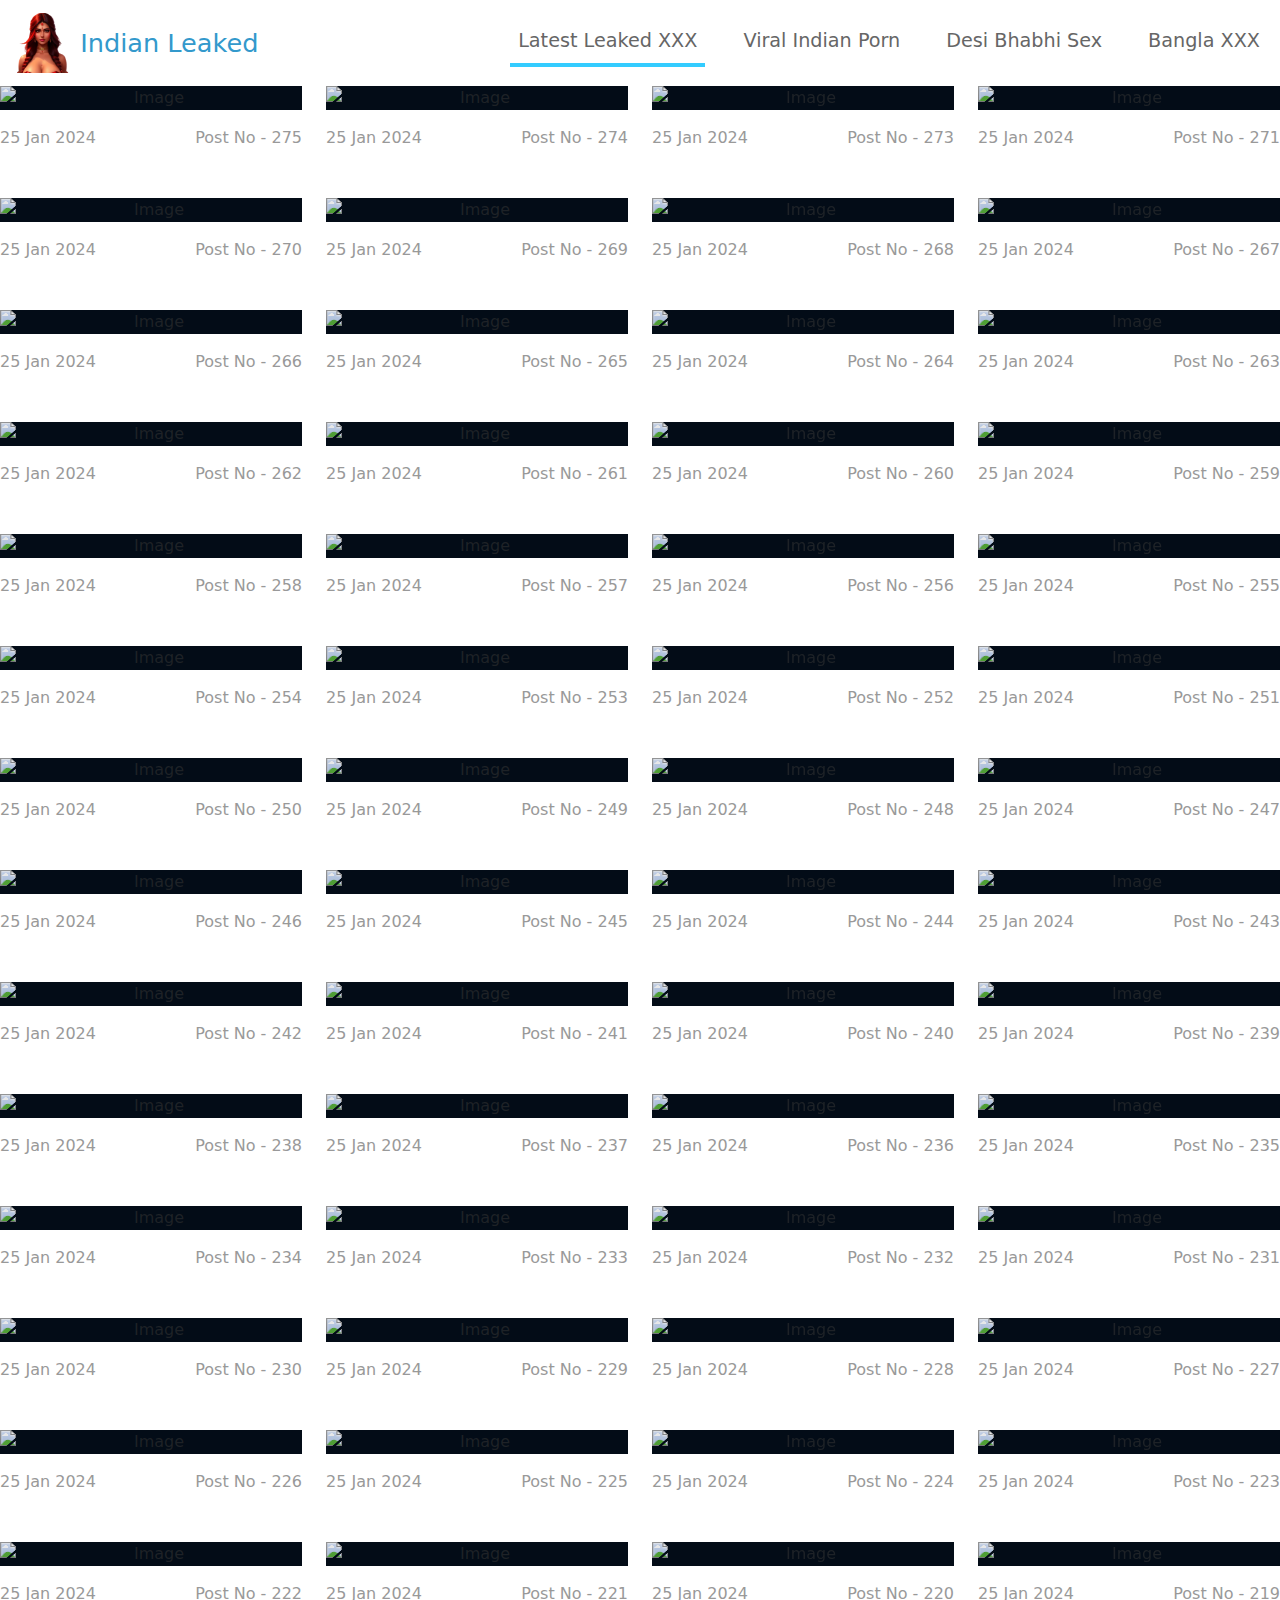
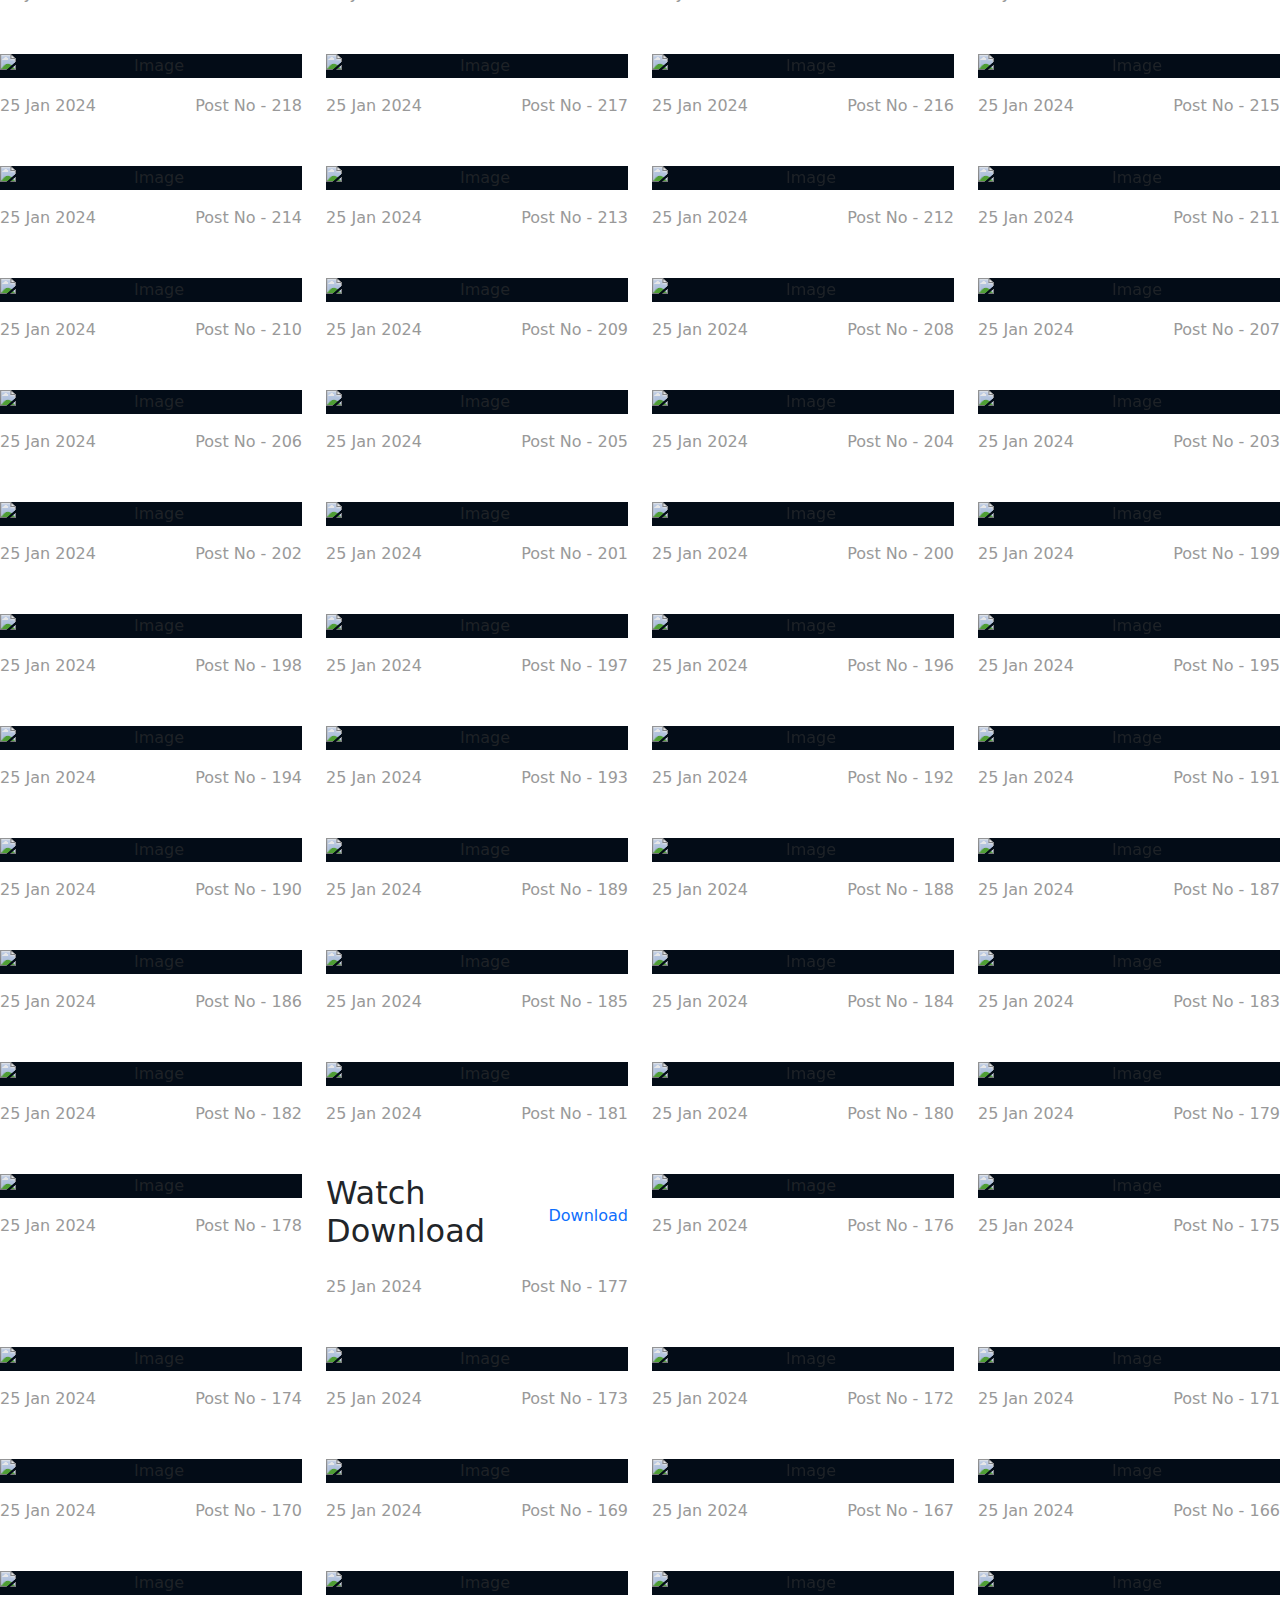
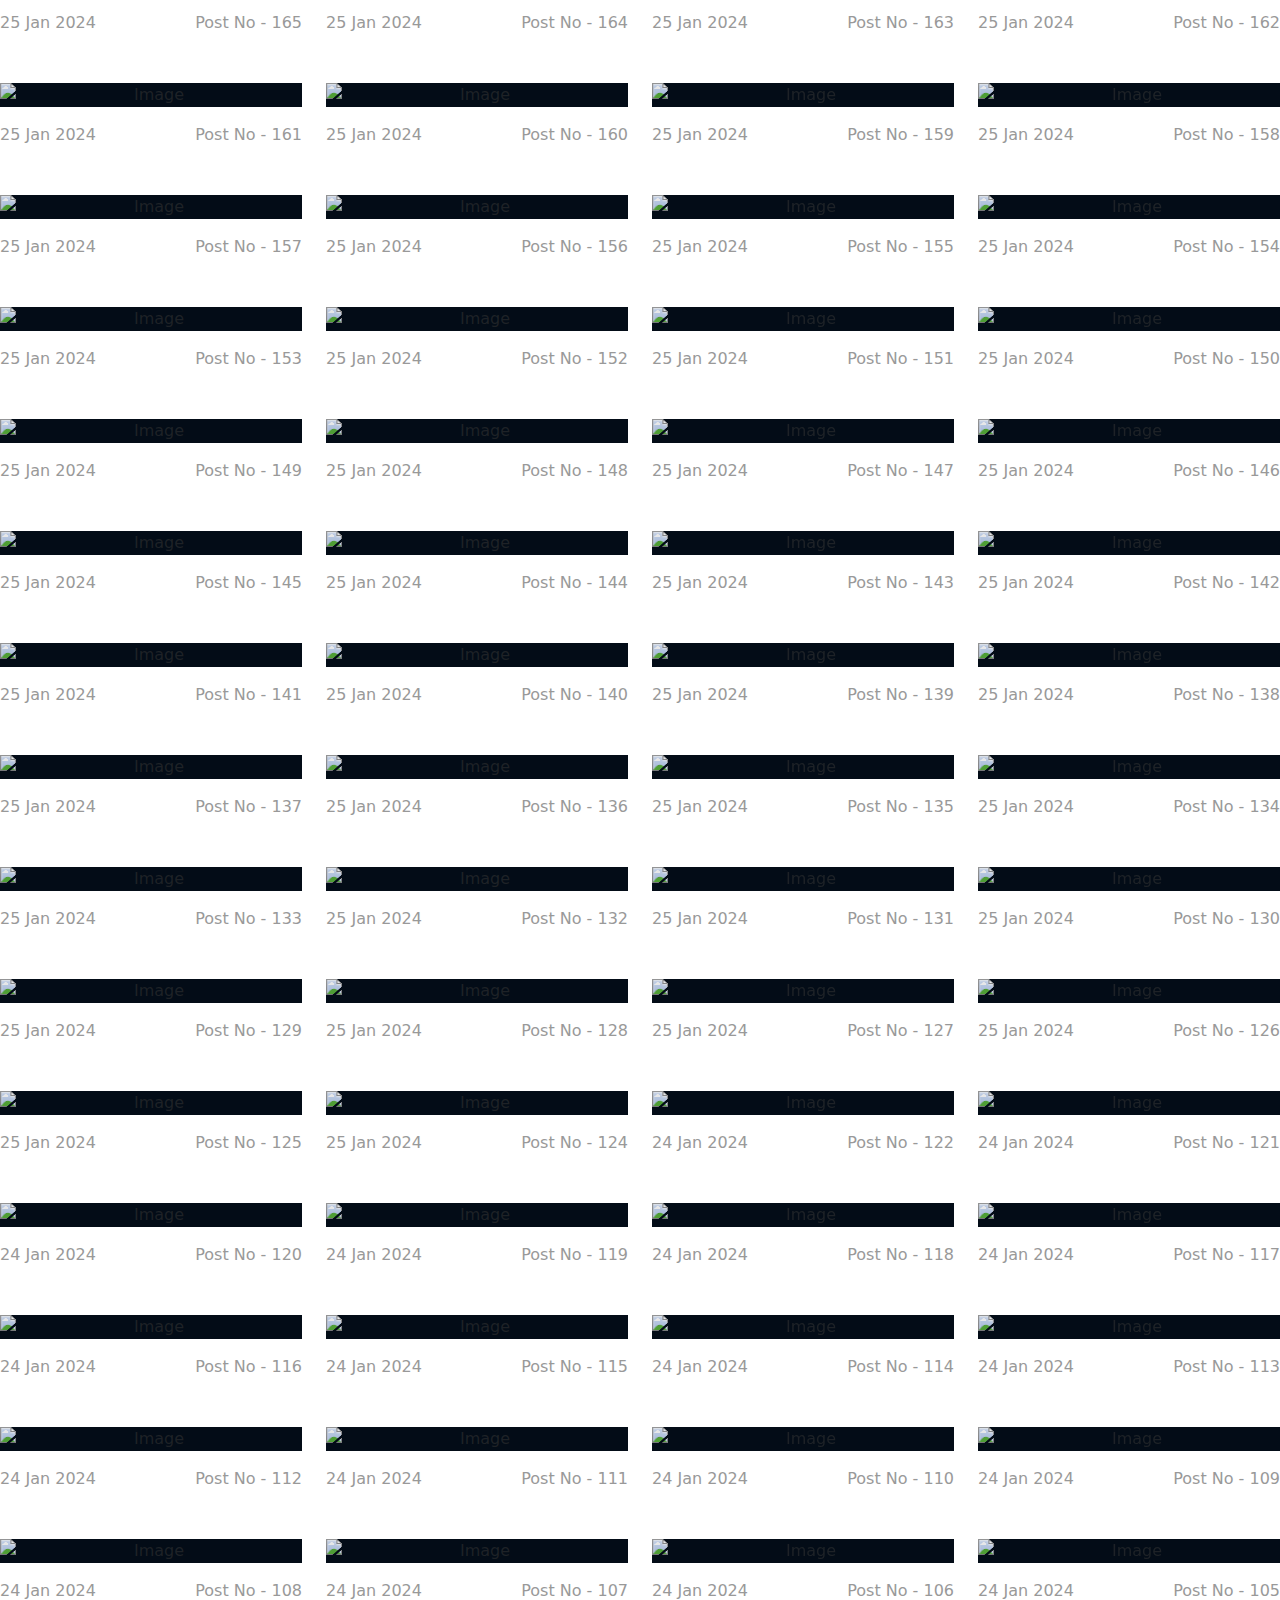
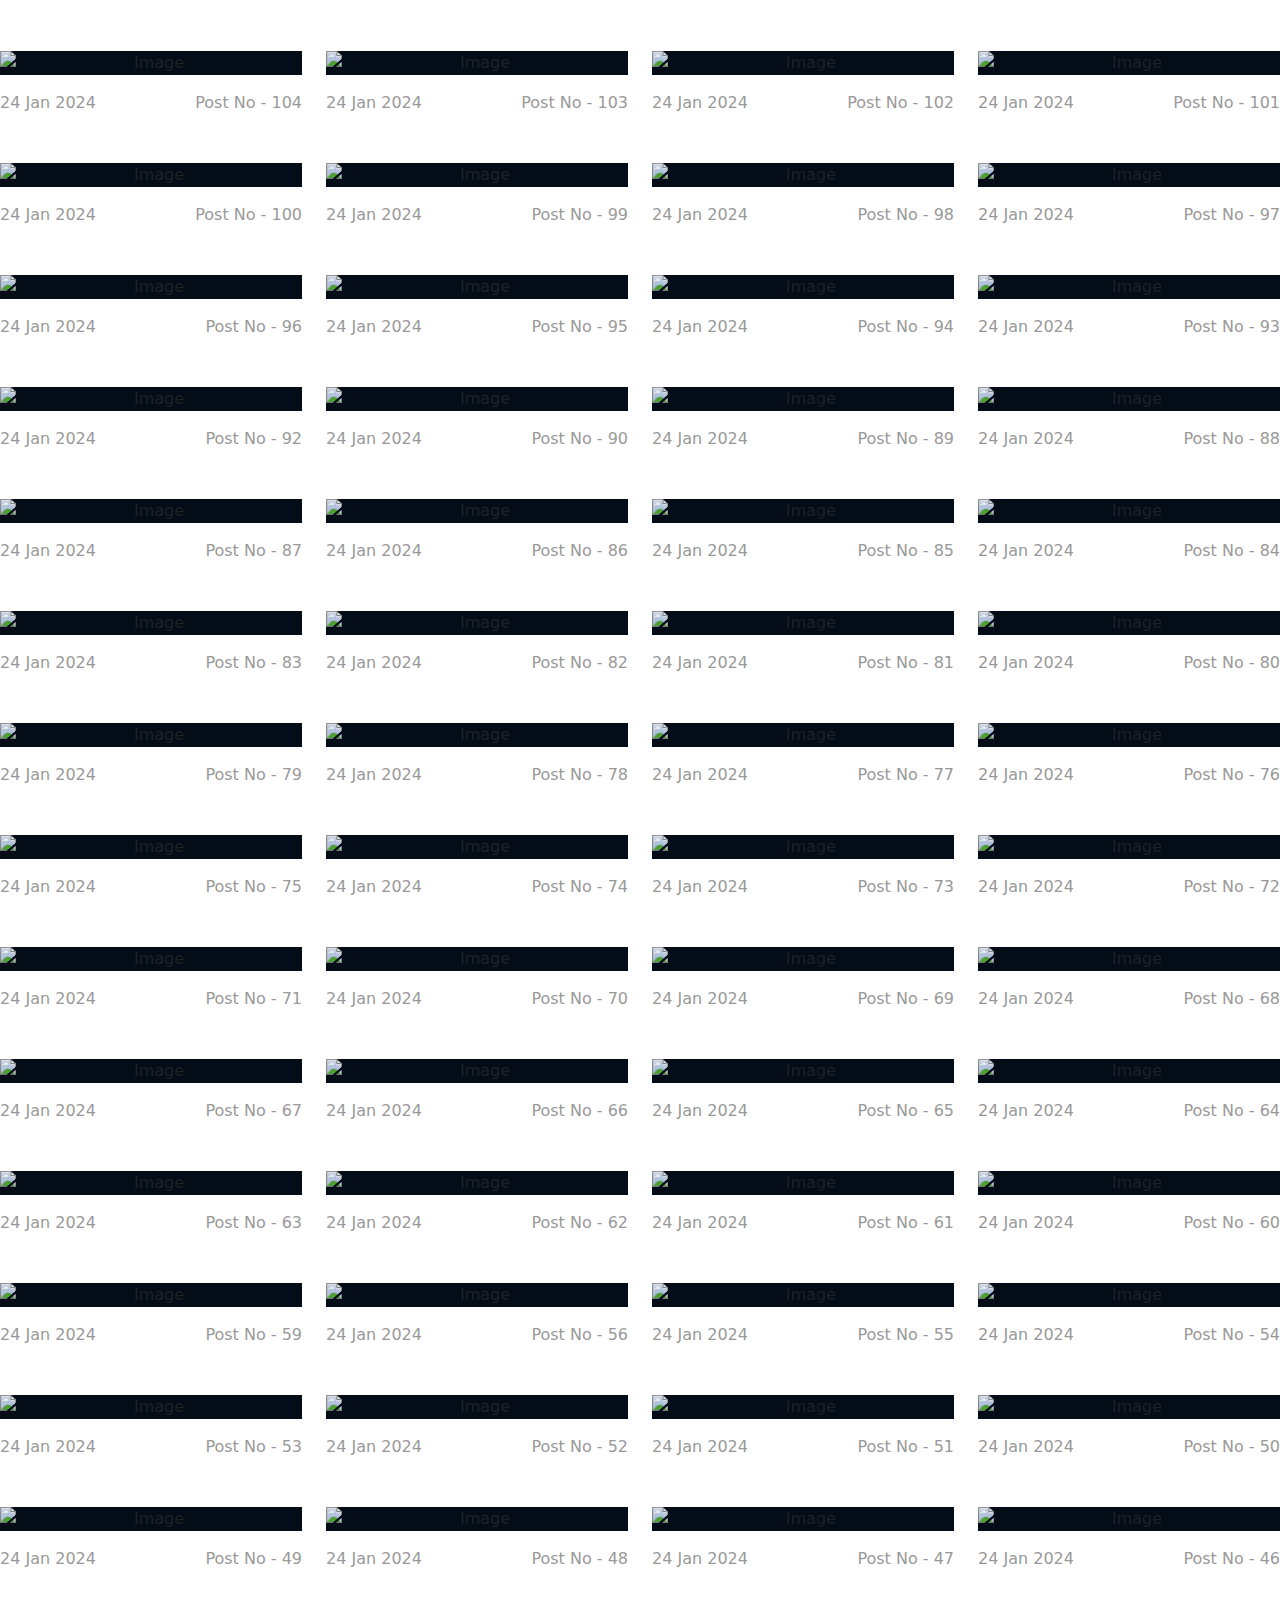
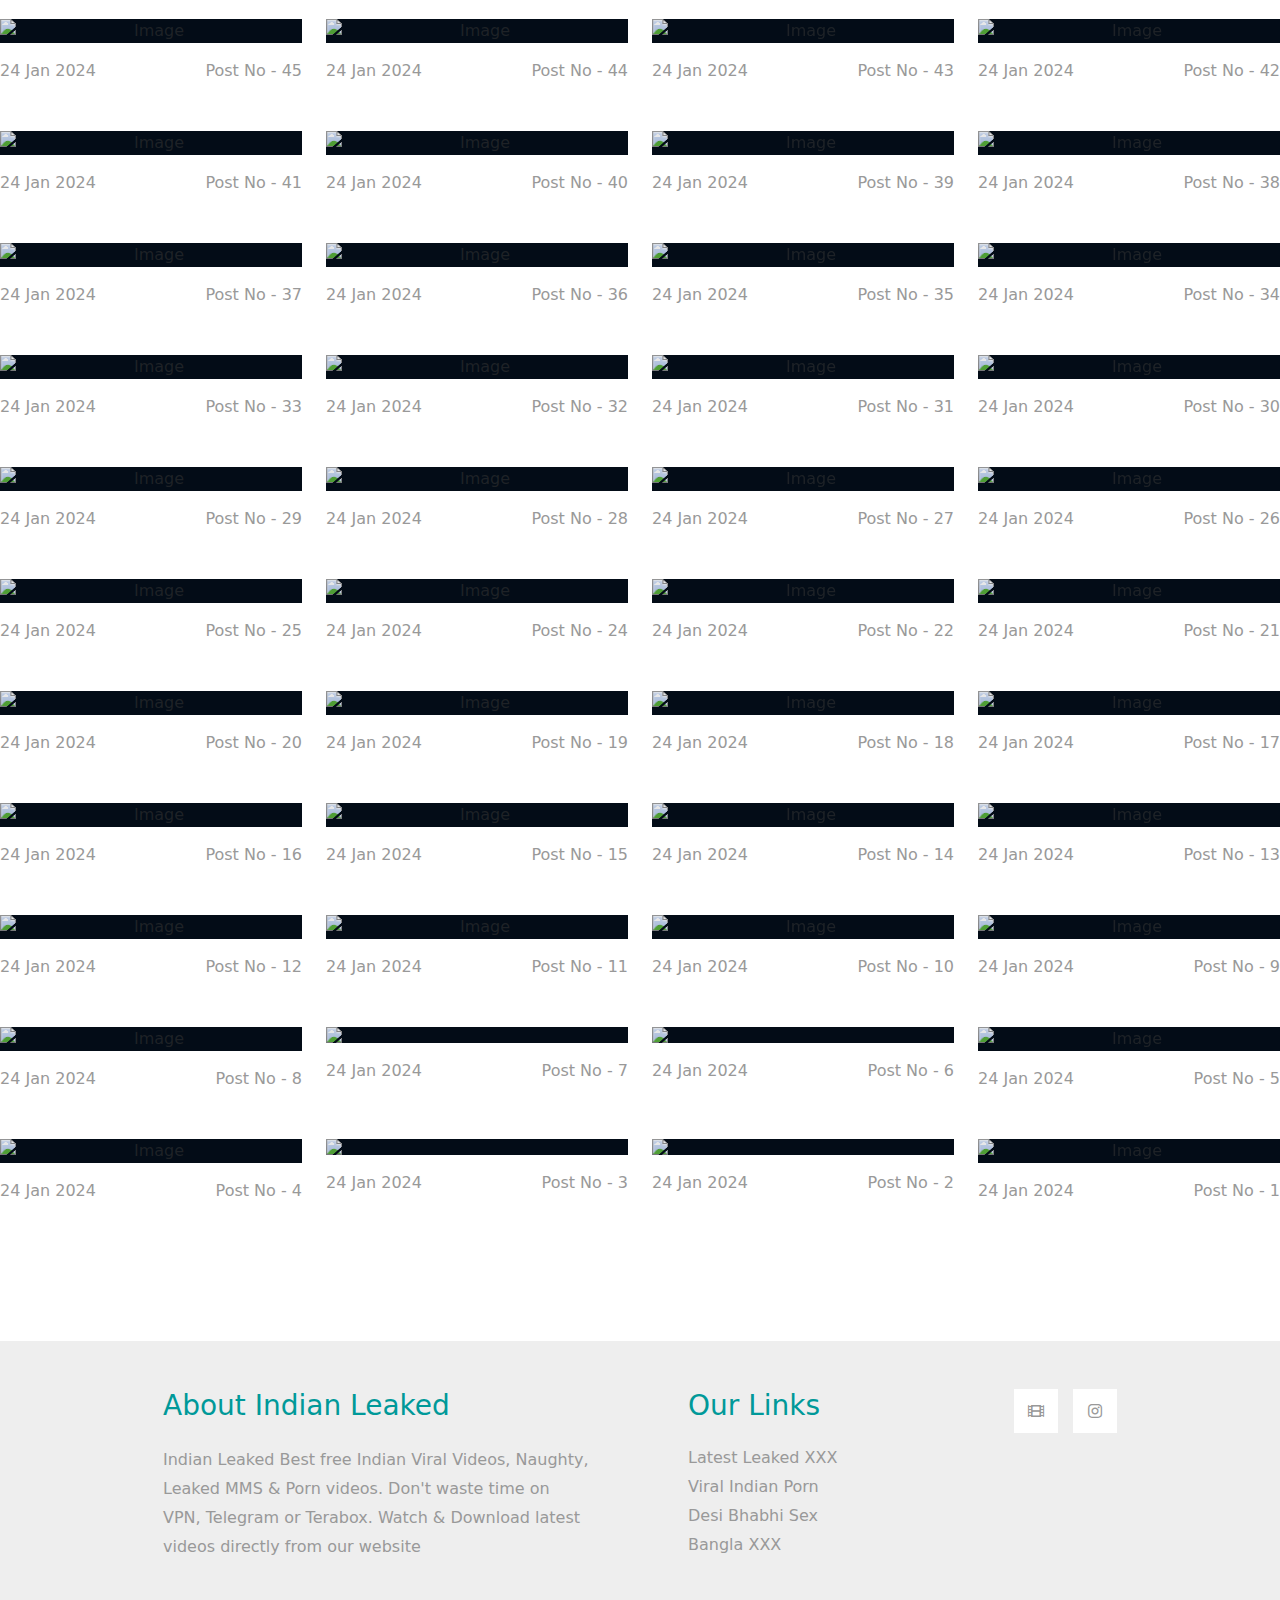
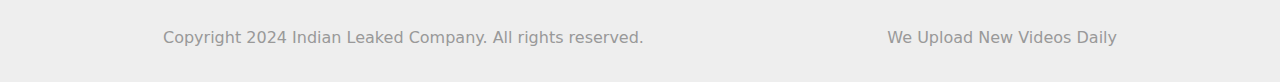
==== index.html @ dea0bb3d "First Commit" ====
<!DOCTYPE html>
<html lang="en">
<head>
    <meta charset="UTF-8">
    <meta name="viewport" content="width=device-width, initial-scale=1.0">

    <meta name="description" content="Explore the latest and exclusive collection of authentic homemade Indian sex videos, scandals, and MMS leaks. Discover finest Indian Leaked Content.">

    <meta name="keywords" content="Indian Leaked Porn, Latest Leaked XXX, Indian Viral Porn, Devar Bhabhi Sex, Bangla Sex, Indian MMS Leak videos">

    <meta name="google-site-verification" content="Ozw03OfjNMoBgR0Wi7W2nP4aG_at9ZxVG8F7YDDHUxg" />

    <title>Indian Leaked Videos</title>
    <link rel="stylesheet" href="css/bootstrap.min.css">
    <link rel="stylesheet" href="fontawesome/css/all.min.css">
    <link rel="stylesheet" href="css/templatemo-style.css">

    <link rel="icon" type="image/x-icon" href="/img/favicon.ico">
</head>

</head>
<body>

    
    <!-- Page Loader -->
    <div id="loader-wrapper">

        

        <div class="loader-section section-left"></div>
        <div class="loader-section section-right"></div>

    </div>
    <nav class="navbar navbar-expand-lg">
        <div class="container-fluid">
            <a class="navbar-brand" href="index.html">
                <i class="logo"><img src="img/Logo.png" alt="Indian Leaked Logo" height="60px" width="60px"></i>
                Indian Leaked
            </a>
            <button class="navbar-toggler" type="button" data-toggle="collapse" data-target="#navbarSupportedContent" aria-controls="navbarSupportedContent" aria-expanded="false" aria-label="Toggle navigation">
                <i class="fas fa-bars"></i>
            </button>
            <div class="collapse navbar-collapse" id="navbarSupportedContent">
            <ul class="navbar-nav ml-auto mb-2 mb-lg-0">
                <li class="nav-item">
                    <a class="nav-link nav-link-1 active" href="index.html">Latest Leaked XXX</a>
                </li>
                <li class="nav-item">
                    <a class="nav-link nav-link-2 " aria-current="page" href="viral.html">Viral Indian Porn</a>
                </li>
                <li class="nav-item">
                    <a class="nav-link nav-link-3" href="desibhabhi.html">Desi Bhabhi Sex</a>
                </li>
                <li class="nav-item">
                    <a class="nav-link nav-link-3" href="bangla.html">Bangla XXX</a>
                </li>
               
            </ul>
            </div>
        </div>
    </nav>

    <!-- <div class="tm-hero d-flex justify-content-center align-items-center " id="tm-video-container">
        <video autoplay muted loop id="tm-video">
            <source src="video/hero.mp4" type="video/mp4">
        </video>  
        <i id="tm-video-control-button" class="fas fa-pause"></i>
       
    </div> -->


    
        <div class="row tm-mb-90 tm-gallery">
           
           
           
            <div class="col-xl-3 col-lg-4 col-md-6 col-sm-6 col-12 mb-5">
                <figure class="effect-ming tm-video-item">
                    <img src="https://indianleaked.b-cdn.net/Indian%20Leaked%20/Latest%20Leaked%20XXX/Latest%20Leaked%20XXX%204/Img/LL275.png" alt="Image" class="img-fluid">
                    <figcaption class="d-flex align-items-center justify-content-center">
                        <h2>Watch Download</h2>
                        <a href="https://nanolinks.in/AWmq">Download</a>
                    </figcaption>                    
                </figure>
                <div class="d-flex justify-content-between tm-text-gray">
                    <span>25 Jan 2024</span>
                    <span>Post No - 275</span>
                </div>
            </div>
           
           
           
           
            <div class="col-xl-3 col-lg-4 col-md-6 col-sm-6 col-12 mb-5">
                <figure class="effect-ming tm-video-item">
                    <img src="https://indianleaked.b-cdn.net/Indian%20Leaked%20/Latest%20Leaked%20XXX/Latest%20Leaked%20XXX%204/Img/LL274.png" alt="Image" class="img-fluid">
                    <figcaption class="d-flex align-items-center justify-content-center">
                        <h2>Watch Download</h2>
                        <a href="https://nanolinks.in/DDvO">Download</a>
                    </figcaption>                    
                </figure>
                <div class="d-flex justify-content-between tm-text-gray">
                    <span>25 Jan 2024</span>
                    <span>Post No - 274</span>
                </div>
            </div>
           
           
           
           
            <div class="col-xl-3 col-lg-4 col-md-6 col-sm-6 col-12 mb-5">
                <figure class="effect-ming tm-video-item">
                    <img src="https://indianleaked.b-cdn.net/Indian%20Leaked%20/Latest%20Leaked%20XXX/Latest%20Leaked%20XXX%204/Img/LL273.png" alt="Image" class="img-fluid">
                    <figcaption class="d-flex align-items-center justify-content-center">
                        <h2>Watch Download</h2>
                        <a href="https://nanolinks.in/hkQ6K">Download</a>
                    </figcaption>                    
                </figure>
                <div class="d-flex justify-content-between tm-text-gray">
                    <span>25 Jan 2024</span>
                    <span>Post No - 273</span>
                </div>
            </div>
           
           
           
           
            <div class="col-xl-3 col-lg-4 col-md-6 col-sm-6 col-12 mb-5">
                <figure class="effect-ming tm-video-item">
                    <img src="https://indianleaked.b-cdn.net/Indian%20Leaked%20/Latest%20Leaked%20XXX/Latest%20Leaked%20XXX%204/Img/LL271.png" alt="Image" class="img-fluid">
                    <figcaption class="d-flex align-items-center justify-content-center">
                        <h2>Watch Download</h2>
                        <a href="https://nanolinks.in/GCb9">Download</a>
                    </figcaption>                    
                </figure>
                <div class="d-flex justify-content-between tm-text-gray">
                    <span>25 Jan 2024</span>
                    <span>Post No - 271</span>
                </div>
            </div>
           
           
           
           
            <div class="col-xl-3 col-lg-4 col-md-6 col-sm-6 col-12 mb-5">
                <figure class="effect-ming tm-video-item">
                    <img src="https://indianleaked.b-cdn.net/Indian%20Leaked%20/Latest%20Leaked%20XXX/Latest%20Leaked%20XXX%204/Img/LL270.png" alt="Image" class="img-fluid">
                    <figcaption class="d-flex align-items-center justify-content-center">
                        <h2>Watch Download</h2>
                        <a href="https://nanolinks.in/FtWX">Download</a>
                    </figcaption>                    
                </figure>
                <div class="d-flex justify-content-between tm-text-gray">
                    <span>25 Jan 2024</span>
                    <span>Post No - 270</span>
                </div>
            </div>
           
           
           
           
            <div class="col-xl-3 col-lg-4 col-md-6 col-sm-6 col-12 mb-5">
                <figure class="effect-ming tm-video-item">
                    <img src="https://indianleaked.b-cdn.net/Indian%20Leaked%20/Latest%20Leaked%20XXX/Latest%20Leaked%20XXX%204/Img/LL269.png" alt="Image" class="img-fluid">
                    <figcaption class="d-flex align-items-center justify-content-center">
                        <h2>Watch Download</h2>
                        <a href="https://nanolinks.in/lxRdNy">Download</a>
                    </figcaption>                    
                </figure>
                <div class="d-flex justify-content-between tm-text-gray">
                    <span>25 Jan 2024</span>
                    <span>Post No - 269</span>
                </div>
            </div>
          



            <div class="col-xl-3 col-lg-4 col-md-6 col-sm-6 col-12 mb-5">
                <figure class="effect-ming tm-video-item">
                    <img src="https://indianleaked.b-cdn.net/Indian%20Leaked%20/Latest%20Leaked%20XXX/Latest%20Leaked%20XXX%204/Img/LL268.png" alt="Image" class="img-fluid">
                    <figcaption class="d-flex align-items-center justify-content-center">
                        <h2>Watch Download</h2>
                        <a href="https://nanolinks.in/ejnH">Download</a>
                    </figcaption>                    
                </figure>
                <div class="d-flex justify-content-between tm-text-gray">
                    <span>25 Jan 2024</span>
                    <span>Post No - 268</span>
                </div>
            </div>
           
           
           
           
          



            <div class="col-xl-3 col-lg-4 col-md-6 col-sm-6 col-12 mb-5">
                <figure class="effect-ming tm-video-item">
                    <img src="https://indianleaked.b-cdn.net/Indian%20Leaked%20/Latest%20Leaked%20XXX/Latest%20Leaked%20XXX%204/Img/LL267.png" alt="Image" class="img-fluid">
                    <figcaption class="d-flex align-items-center justify-content-center">
                        <h2>Watch Download</h2>
                        <a href="https://nanolinks.in/l7JVg6pX">Download</a>
                    </figcaption>                    
                </figure>
                <div class="d-flex justify-content-between tm-text-gray">
                    <span>25 Jan 2024</span>
                    <span>Post No - 267</span>
                </div>
            </div>
           
           
           
           
          



            <div class="col-xl-3 col-lg-4 col-md-6 col-sm-6 col-12 mb-5">
                <figure class="effect-ming tm-video-item">
                    <img src="https://indianleaked.b-cdn.net/Indian%20Leaked%20/Latest%20Leaked%20XXX/Latest%20Leaked%20XXX%204/Img/LL266.png" alt="Image" class="img-fluid">
                    <figcaption class="d-flex align-items-center justify-content-center">
                        <h2>Watch Download</h2>
                        <a href="https://nanolinks.in/urbdPl">Download</a>
                    </figcaption>                    
                </figure>
                <div class="d-flex justify-content-between tm-text-gray">
                    <span>25 Jan 2024</span>
                    <span>Post No - 266</span>
                </div>
            </div>
           
           
           
           
          



            <div class="col-xl-3 col-lg-4 col-md-6 col-sm-6 col-12 mb-5">
                <figure class="effect-ming tm-video-item">
                    <img src="https://indianleaked.b-cdn.net/Indian%20Leaked%20/Latest%20Leaked%20XXX/Latest%20Leaked%20XXX%204/Img/LL265.png" alt="Image" class="img-fluid">
                    <figcaption class="d-flex align-items-center justify-content-center">
                        <h2>Watch Download</h2>
                        <a href="https://nanolinks.in/Ojm1qSO2">Download</a>
                    </figcaption>                    
                </figure>
                <div class="d-flex justify-content-between tm-text-gray">
                    <span>25 Jan 2024</span>
                    <span>Post No - 265</span>
                </div>
            </div>
           
           
           
           
          



            <div class="col-xl-3 col-lg-4 col-md-6 col-sm-6 col-12 mb-5">
                <figure class="effect-ming tm-video-item">
                    <img src="https://indianleaked.b-cdn.net/Indian%20Leaked%20/Latest%20Leaked%20XXX/Latest%20Leaked%20XXX%204/Img/LL264.png" alt="Image" class="img-fluid">
                    <figcaption class="d-flex align-items-center justify-content-center">
                        <h2>Watch Download</h2>
                        <a href="https://nanolinks.in/r6KSO">Download</a>
                    </figcaption>                    
                </figure>
                <div class="d-flex justify-content-between tm-text-gray">
                    <span>25 Jan 2024</span>
                    <span>Post No - 264</span>
                </div>
            </div>
           
           
           
           
          



            <div class="col-xl-3 col-lg-4 col-md-6 col-sm-6 col-12 mb-5">
                <figure class="effect-ming tm-video-item">
                    <img src="https://indianleaked.b-cdn.net/Indian%20Leaked%20/Latest%20Leaked%20XXX/Latest%20Leaked%20XXX%204/Img/LL263.png" alt="Image" class="img-fluid">
                    <figcaption class="d-flex align-items-center justify-content-center">
                        <h2>Watch Download</h2>
                        <a href="https://nanolinks.in/JtYyY">Download</a>
                    </figcaption>                    
                </figure>
                <div class="d-flex justify-content-between tm-text-gray">
                    <span>25 Jan 2024</span>
                    <span>Post No - 263</span>
                </div>
            </div>
           
           
           
           
          



            <div class="col-xl-3 col-lg-4 col-md-6 col-sm-6 col-12 mb-5">
                <figure class="effect-ming tm-video-item">
                    <img src="https://indianleaked.b-cdn.net/Indian%20Leaked%20/Latest%20Leaked%20XXX/Latest%20Leaked%20XXX%204/Img/LL262.png" alt="Image" class="img-fluid">
                    <figcaption class="d-flex align-items-center justify-content-center">
                        <h2>Watch Download</h2>
                        <a href="https://nanolinks.in/ZWLsDJv0">Download</a>
                    </figcaption>                    
                </figure>
                <div class="d-flex justify-content-between tm-text-gray">
                    <span>25 Jan 2024</span>
                    <span>Post No - 262</span>
                </div>
            </div>
           
           
           
           
          



            <div class="col-xl-3 col-lg-4 col-md-6 col-sm-6 col-12 mb-5">
                <figure class="effect-ming tm-video-item">
                    <img src="https://indianleaked.b-cdn.net/Indian%20Leaked%20/Latest%20Leaked%20XXX/Latest%20Leaked%20XXX%204/Img/LL261.png" alt="Image" class="img-fluid">
                    <figcaption class="d-flex align-items-center justify-content-center">
                        <h2>Watch Download</h2>
                        <a href="https://nanolinks.in/8zvN">Download</a>
                    </figcaption>                    
                </figure>
                <div class="d-flex justify-content-between tm-text-gray">
                    <span>25 Jan 2024</span>
                    <span>Post No - 261</span>
                </div>
            </div>
           
           
           
           
          



            <div class="col-xl-3 col-lg-4 col-md-6 col-sm-6 col-12 mb-5">
                <figure class="effect-ming tm-video-item">
                    <img src="https://indianleaked.b-cdn.net/Indian%20Leaked%20/Latest%20Leaked%20XXX/Latest%20Leaked%20XXX%204/Img/LL260.png" alt="Image" class="img-fluid">
                    <figcaption class="d-flex align-items-center justify-content-center">
                        <h2>Watch Download</h2>
                        <a href="https://nanolinks.in/47IJ6C">Download</a>
                    </figcaption>                    
                </figure>
                <div class="d-flex justify-content-between tm-text-gray">
                    <span>25 Jan 2024</span>
                    <span>Post No - 260</span>
                </div>
            </div>
           
           
           
           
          



            <div class="col-xl-3 col-lg-4 col-md-6 col-sm-6 col-12 mb-5">
                <figure class="effect-ming tm-video-item">
                    <img src="https://indianleaked.b-cdn.net/Indian%20Leaked%20/Latest%20Leaked%20XXX/Latest%20Leaked%20XXX%204/Img/LL259.png" alt="Image" class="img-fluid">
                    <figcaption class="d-flex align-items-center justify-content-center">
                        <h2>Watch Download</h2>
                        <a href="https://nanolinks.in/jLJV">Download</a>
                    </figcaption>                    
                </figure>
                <div class="d-flex justify-content-between tm-text-gray">
                    <span>25 Jan 2024</span>
                    <span>Post No - 259</span>
                </div>
            </div>
           
           
           
           
          



            <div class="col-xl-3 col-lg-4 col-md-6 col-sm-6 col-12 mb-5">
                <figure class="effect-ming tm-video-item">
                    <img src="https://indianleaked.b-cdn.net/Indian%20Leaked%20/Latest%20Leaked%20XXX/Latest%20Leaked%20XXX%204/Img/LL258.png" alt="Image" class="img-fluid">
                    <figcaption class="d-flex align-items-center justify-content-center">
                        <h2>Watch Download</h2>
                        <a href="https://nanolinks.in/GVLJ">Download</a>
                    </figcaption>                    
                </figure>
                <div class="d-flex justify-content-between tm-text-gray">
                    <span>25 Jan 2024</span>
                    <span>Post No - 258</span>
                </div>
            </div>
           
           
           
           
          



            <div class="col-xl-3 col-lg-4 col-md-6 col-sm-6 col-12 mb-5">
                <figure class="effect-ming tm-video-item">
                    <img src="https://indianleaked.b-cdn.net/Indian%20Leaked%20/Latest%20Leaked%20XXX/Latest%20Leaked%20XXX%204/Img/LL257.pngg" alt="Image" class="img-fluid">
                    <figcaption class="d-flex align-items-center justify-content-center">
                        <h2>Watch Download</h2>
                        <a href="https://nanolinks.in/xnShb">Download</a>
                    </figcaption>                    
                </figure>
                <div class="d-flex justify-content-between tm-text-gray">
                    <span>25 Jan 2024</span>
                    <span>Post No - 257</span>
                </div>
            </div>

           
          



            <div class="col-xl-3 col-lg-4 col-md-6 col-sm-6 col-12 mb-5">
                <figure class="effect-ming tm-video-item">
                    <img src="https://indianleaked.b-cdn.net/Indian%20Leaked%20/Latest%20Leaked%20XXX/Latest%20Leaked%20XXX%204/Img/LL256.png" alt="Image" class="img-fluid">
                    <figcaption class="d-flex align-items-center justify-content-center">
                        <h2>Watch Download</h2>
                        <a href="https://nanolinks.in/wJAtZ">Download</a>
                    </figcaption>                    
                </figure>
                <div class="d-flex justify-content-between tm-text-gray">
                    <span>25 Jan 2024</span>
                    <span>Post No - 256</span>
                </div>
            </div>
           
           
           
           
          



            <div class="col-xl-3 col-lg-4 col-md-6 col-sm-6 col-12 mb-5">
                <figure class="effect-ming tm-video-item">
                    <img src="ihttps://indianleaked.b-cdn.net/Indian%20Leaked%20/Latest%20Leaked%20XXX/Latest%20Leaked%20XXX%204/Img/LL255.png" alt="Image" class="img-fluid">
                    <figcaption class="d-flex align-items-center justify-content-center">
                        <h2>Watch Download</h2>
                        <a href="https://nanolinks.in/bdix">Download</a>
                    </figcaption>                    
                </figure>
                <div class="d-flex justify-content-between tm-text-gray">
                    <span>25 Jan 2024</span>
                    <span>Post No - 255</span>
                </div>
            </div>
           
           
           
           
          



            <div class="col-xl-3 col-lg-4 col-md-6 col-sm-6 col-12 mb-5">
                <figure class="effect-ming tm-video-item">
                    <img src="https://indianleaked.b-cdn.net/Indian%20Leaked%20/Latest%20Leaked%20XXX/Latest%20Leaked%20XXX%204/Img/LL254.png" alt="Image" class="img-fluid">
                    <figcaption class="d-flex align-items-center justify-content-center">
                        <h2>Watch Download</h2>
                        <a href="https://nanolinks.in/wPpxob">Download</a>
                    </figcaption>                    
                </figure>
                <div class="d-flex justify-content-between tm-text-gray">
                    <span>25 Jan 2024</span>
                    <span>Post No - 254</span>
                </div>
            </div>
           
           
           
           
          
            


            <div class="col-xl-3 col-lg-4 col-md-6 col-sm-6 col-12 mb-5">
                <figure class="effect-ming tm-video-item">
                    <img src="https://indianleaked.b-cdn.net/Indian%20Leaked%20/Latest%20Leaked%20XXX/Latest%20Leaked%20XXX%204/Img/LL253.png" alt="Image" class="img-fluid">
                    <figcaption class="d-flex align-items-center justify-content-center">
                        <h2>Watch Download</h2>
                        <a href="https://nanolinks.in/neJP">Download</a>
                    </figcaption>                    
                </figure>
                <div class="d-flex justify-content-between tm-text-gray">
                    <span>25 Jan 2024</span>
                    <span>Post No - 253</span>
                </div>
            </div>
           
           
           
           
            <div class="col-xl-3 col-lg-4 col-md-6 col-sm-6 col-12 mb-5">
                <figure class="effect-ming tm-video-item">
                    <img src="https://indianleaked.b-cdn.net/Indian%20Leaked%20/Latest%20Leaked%20XXX/Latest%20Leaked%20XXX%204/Img/LL252.png" alt="Image" class="img-fluid">
                    <figcaption class="d-flex align-items-center justify-content-center">
                        <h2>Watch Download</h2>
                        <a href="https://nanolinks.in/4MelLL">Download</a>
                    </figcaption>                    
                </figure>
                <div class="d-flex justify-content-between tm-text-gray">
                    <span>25 Jan 2024</span>
                    <span>Post No - 252</span>
                </div>
            </div>
           
           
           
           
            <div class="col-xl-3 col-lg-4 col-md-6 col-sm-6 col-12 mb-5">
                <figure class="effect-ming tm-video-item">
                    <img src="https://indianleaked.b-cdn.net/Indian%20Leaked%20/Latest%20Leaked%20XXX/Latest%20Leaked%20XXX%204/Img/LL251.png" alt="Image" class="img-fluid">
                    <figcaption class="d-flex align-items-center justify-content-center">
                        <h2>Watch Download</h2>
                        <a href="https://nanolinks.in/IwKvW">Download</a>
                    </figcaption>                    
                </figure>
                <div class="d-flex justify-content-between tm-text-gray">
                    <span>25 Jan 2024</span>
                    <span>Post No - 251</span>
                </div>
            </div>
           
           
           
           
            <div class="col-xl-3 col-lg-4 col-md-6 col-sm-6 col-12 mb-5">
                <figure class="effect-ming tm-video-item">
                    <img src="https://indianleaked.b-cdn.net/Indian%20Leaked%20/Latest%20Leaked%20XXX/Latest%20Leaked%20XXX%204/Img/LL250.png" alt="Image" class="img-fluid">
                    <figcaption class="d-flex align-items-center justify-content-center">
                        <h2>Watch Download</h2>
                        <a href="https://nanolinks.in/FwVMc">Download</a>
                    </figcaption>                    
                </figure>
                <div class="d-flex justify-content-between tm-text-gray">
                    <span>25 Jan 2024</span>
                    <span>Post No - 250</span>
                </div>
            </div>
           
           
           
           
            <div class="col-xl-3 col-lg-4 col-md-6 col-sm-6 col-12 mb-5">
                <figure class="effect-ming tm-video-item">
                    <img src="https://indianleaked.b-cdn.net/Indian%20Leaked%20/Latest%20Leaked%20XXX/Latest%20Leaked%20XXX%204/Img/LL249.png" alt="Image" class="img-fluid">
                    <figcaption class="d-flex align-items-center justify-content-center">
                        <h2>Watch Download</h2>
                        <a href="https://nanolinks.in/bFF49">Download</a>
                    </figcaption>                    
                </figure>
                <div class="d-flex justify-content-between tm-text-gray">
                    <span>25 Jan 2024</span>
                    <span>Post No - 249</span>
                </div>
            </div>
           
           
           
           
            <div class="col-xl-3 col-lg-4 col-md-6 col-sm-6 col-12 mb-5">
                <figure class="effect-ming tm-video-item">
                    <img src="https://indianleaked.b-cdn.net/Indian%20Leaked%20/Latest%20Leaked%20XXX/Latest%20Leaked%20XXX%204/Img/LL248.png" alt="Image" class="img-fluid">
                    <figcaption class="d-flex align-items-center justify-content-center">
                        <h2>Watch Download</h2>
                        <a href="https://nanolinks.in/vV4Qkh4A">Download</a>
                    </figcaption>                    
                </figure>
                <div class="d-flex justify-content-between tm-text-gray">
                    <span>25 Jan 2024</span>
                    <span>Post No - 248</span>
                </div>
            </div>
           
           
           
           
            <div class="col-xl-3 col-lg-4 col-md-6 col-sm-6 col-12 mb-5">
                <figure class="effect-ming tm-video-item">
                    <img src="https://indianleaked.b-cdn.net/Indian%20Leaked%20/Latest%20Leaked%20XXX/Latest%20Leaked%20XXX%204/Img/LL247.png" alt="Image" class="img-fluid">
                    <figcaption class="d-flex align-items-center justify-content-center">
                        <h2>Watch Download</h2>
                        <a href="https://nanolinks.in/Q7aIN">Download</a>
                    </figcaption>                    
                </figure>
                <div class="d-flex justify-content-between tm-text-gray">
                    <span>25 Jan 2024</span>
                    <span>Post No - 247</span>
                </div>
            </div>
           
           
           
           
            <div class="col-xl-3 col-lg-4 col-md-6 col-sm-6 col-12 mb-5">
                <figure class="effect-ming tm-video-item">
                    <img src="https://indianleaked.b-cdn.net/Indian%20Leaked%20/Latest%20Leaked%20XXX/Latest%20Leaked%20XXX%204/Img/LL246.png" alt="Image" class="img-fluid">
                    <figcaption class="d-flex align-items-center justify-content-center">
                        <h2>Watch Download</h2>
                        <a href="https://nanolinks.in/rxCTMd8">Download</a>
                    </figcaption>                    
                </figure>
                <div class="d-flex justify-content-between tm-text-gray">
                    <span>25 Jan 2024</span>
                    <span>Post No - 246</span>
                </div>
            </div>
           
           
           
           
            <div class="col-xl-3 col-lg-4 col-md-6 col-sm-6 col-12 mb-5">
                <figure class="effect-ming tm-video-item">
                    <img src="https://indianleaked.b-cdn.net/Indian%20Leaked%20/Latest%20Leaked%20XXX/Latest%20Leaked%20XXX%204/Img/LL245.png" alt="Image" class="img-fluid">
                    <figcaption class="d-flex align-items-center justify-content-center">
                        <h2>Watch Download</h2>
                        <a href="https://nanolinks.in/koPIR">Download</a>
                    </figcaption>                    
                </figure>
                <div class="d-flex justify-content-between tm-text-gray">
                    <span>25 Jan 2024</span>
                    <span>Post No - 245</span>
                </div>
            </div>
           
           
           
           
            <div class="col-xl-3 col-lg-4 col-md-6 col-sm-6 col-12 mb-5">
                <figure class="effect-ming tm-video-item">
                    <img src="https://indianleaked.b-cdn.net/Indian%20Leaked%20/Latest%20Leaked%20XXX/Latest%20Leaked%20XXX%204/Img/LL244.png" alt="Image" class="img-fluid">
                    <figcaption class="d-flex align-items-center justify-content-center">
                        <h2>Watch Download</h2>
                        <a href="https://nanolinks.in/imsOqdt">Download</a>
                    </figcaption>                    
                </figure>
                <div class="d-flex justify-content-between tm-text-gray">
                    <span>25 Jan 2024</span>
                    <span>Post No - 244</span>
                </div>
            </div>
           
           
           
           
            <div class="col-xl-3 col-lg-4 col-md-6 col-sm-6 col-12 mb-5">
                <figure class="effect-ming tm-video-item">
                    <img src="https://indianleaked.b-cdn.net/Indian%20Leaked%20/Latest%20Leaked%20XXX/Latest%20Leaked%20XXX%204/Img/LL243.png" alt="Image" class="img-fluid">
                    <figcaption class="d-flex align-items-center justify-content-center">
                        <h2>Watch Download</h2>
                        <a href="https://nanolinks.in/WLr7u">Download</a>
                    </figcaption>                    
                </figure>
                <div class="d-flex justify-content-between tm-text-gray">
                    <span>25 Jan 2024</span>
                    <span>Post No - 243</span>
                </div>
            </div>
           
           
           
           
            <div class="col-xl-3 col-lg-4 col-md-6 col-sm-6 col-12 mb-5">
                <figure class="effect-ming tm-video-item">
                    <img src="https://indianleaked.b-cdn.net/Indian%20Leaked%20/Latest%20Leaked%20XXX/Latest%20Leaked%20XXX%204/Img/LL242.png" alt="Image" class="img-fluid">
                    <figcaption class="d-flex align-items-center justify-content-center">
                        <h2>Watch Download</h2>
                        <a href="https://nanolinks.in/kIQYoC">Download</a>
                    </figcaption>                    
                </figure>
                <div class="d-flex justify-content-between tm-text-gray">
                    <span>25 Jan 2024</span>
                    <span>Post No - 242</span>
                </div>
            </div>
           
           
           
           
            <div class="col-xl-3 col-lg-4 col-md-6 col-sm-6 col-12 mb-5">
                <figure class="effect-ming tm-video-item">
                    <img src="https://indianleaked.b-cdn.net/Indian%20Leaked%20/Latest%20Leaked%20XXX/Latest%20Leaked%20XXX%204/Img/LL241.png" alt="Image" class="img-fluid">
                    <figcaption class="d-flex align-items-center justify-content-center">
                        <h2>Watch Download</h2>
                        <a href="https://nanolinks.in/eaoe1bA">Download</a>
                    </figcaption>                    
                </figure>
                <div class="d-flex justify-content-between tm-text-gray">
                    <span>25 Jan 2024</span>
                    <span>Post No - 241</span>
                </div>
            </div>
           
           
           
           
            <div class="col-xl-3 col-lg-4 col-md-6 col-sm-6 col-12 mb-5">
                <figure class="effect-ming tm-video-item">
                    <img src="https://indianleaked.b-cdn.net/Indian%20Leaked%20/Latest%20Leaked%20XXX/Latest%20Leaked%20XXX%203/Img/LL240.png" alt="Image" class="img-fluid">
                    <figcaption class="d-flex align-items-center justify-content-center">
                        <h2>Watch Download</h2>
                        <a href="https://nanolinks.in/wGvOXhkk">Download</a>
                    </figcaption>                    
                </figure>
                <div class="d-flex justify-content-between tm-text-gray">
                    <span>25 Jan 2024</span>
                    <span>Post No - 240</span>
                </div>
            </div>
           
           
            <div class="col-xl-3 col-lg-4 col-md-6 col-sm-6 col-12 mb-5">
                <figure class="effect-ming tm-video-item">
                    <img src="https://indianleaked.b-cdn.net/Indian%20Leaked%20/Latest%20Leaked%20XXX/Latest%20Leaked%20XXX%203/Img/LL239.png" alt="Image" class="img-fluid">
                    <figcaption class="d-flex align-items-center justify-content-center">
                        <h2>Watch Download</h2>
                        <a href="https://nanolinks.in/6ykJ5Ug">Download</a>
                    </figcaption>                    
                </figure>
                <div class="d-flex justify-content-between tm-text-gray">
                    <span>25 Jan 2024</span>
                    <span>Post No - 239</span>
                </div>
            </div>
           
           
            <div class="col-xl-3 col-lg-4 col-md-6 col-sm-6 col-12 mb-5">
                <figure class="effect-ming tm-video-item">
                    <img src="https://indianleaked.b-cdn.net/Indian%20Leaked%20/Latest%20Leaked%20XXX/Latest%20Leaked%20XXX%203/Img/LL238.png" alt="Image" class="img-fluid">
                    <figcaption class="d-flex align-items-center justify-content-center">
                        <h2>Watch Download</h2>
                        <a href="https://nanolinks.in/JNv3">Download</a>
                    </figcaption>                    
                </figure>
                <div class="d-flex justify-content-between tm-text-gray">
                    <span>25 Jan 2024</span>
                    <span>Post No - 238</span>
                </div>
            </div>
           
           
            <div class="col-xl-3 col-lg-4 col-md-6 col-sm-6 col-12 mb-5">
                <figure class="effect-ming tm-video-item">
                    <img src="https://indianleaked.b-cdn.net/Indian%20Leaked%20/Latest%20Leaked%20XXX/Latest%20Leaked%20XXX%203/Img/LL237.png" alt="Image" class="img-fluid">
                    <figcaption class="d-flex align-items-center justify-content-center">
                        <h2>Watch Download</h2>
                        <a href="https://nanolinks.in/ZbR5UK">Download</a>
                    </figcaption>                    
                </figure>
                <div class="d-flex justify-content-between tm-text-gray">
                    <span>25 Jan 2024</span>
                    <span>Post No - 237</span>
                </div>
            </div>
           
           
            <div class="col-xl-3 col-lg-4 col-md-6 col-sm-6 col-12 mb-5">
                <figure class="effect-ming tm-video-item">
                    <img src="https://indianleaked.b-cdn.net/Indian%20Leaked%20/Latest%20Leaked%20XXX/Latest%20Leaked%20XXX%203/Img/LL236.png" alt="Image" class="img-fluid">
                    <figcaption class="d-flex align-items-center justify-content-center">
                        <h2>Watch Download</h2>
                        <a href="https://nanolinks.in/PFPtXkpk">Download</a>
                    </figcaption>                    
                </figure>
                <div class="d-flex justify-content-between tm-text-gray">
                    <span>25 Jan 2024</span>
                    <span>Post No - 236</span>
                </div>
            </div>
           
           
            <div class="col-xl-3 col-lg-4 col-md-6 col-sm-6 col-12 mb-5">
                <figure class="effect-ming tm-video-item">
                    <img src="https://indianleaked.b-cdn.net/Indian%20Leaked%20/Latest%20Leaked%20XXX/Latest%20Leaked%20XXX%203/Img/LL235.png" alt="Image" class="img-fluid">
                    <figcaption class="d-flex align-items-center justify-content-center">
                        <h2>Watch Download</h2>
                        <a href="https://nanolinks.in/EwM2Hgs">Download</a>
                    </figcaption>                    
                </figure>
                <div class="d-flex justify-content-between tm-text-gray">
                    <span>25 Jan 2024</span>
                    <span>Post No - 235</span>
                </div>
            </div>
           
           
            <div class="col-xl-3 col-lg-4 col-md-6 col-sm-6 col-12 mb-5">
                <figure class="effect-ming tm-video-item">
                    <img src="https://indianleaked.b-cdn.net/Indian%20Leaked%20/Latest%20Leaked%20XXX/Latest%20Leaked%20XXX%203/Img/LL234.png" alt="Image" class="img-fluid">
                    <figcaption class="d-flex align-items-center justify-content-center">
                        <h2>Watch Download</h2>
                        <a href="https://nanolinks.in/hmad4r0c">Download</a>
                    </figcaption>                    
                </figure>
                <div class="d-flex justify-content-between tm-text-gray">
                    <span>25 Jan 2024</span>
                    <span>Post No - 234</span>
                </div>
            </div>
           
           
            <div class="col-xl-3 col-lg-4 col-md-6 col-sm-6 col-12 mb-5">
                <figure class="effect-ming tm-video-item">
                    <img src="https://indianleaked.b-cdn.net/Indian%20Leaked%20/Latest%20Leaked%20XXX/Latest%20Leaked%20XXX%203/Img/LL233.png" alt="Image" class="img-fluid">
                    <figcaption class="d-flex align-items-center justify-content-center">
                        <h2>Watch Download</h2>
                        <a href="https://nanolinks.in/3B22">Download</a>
                    </figcaption>                    
                </figure>
                <div class="d-flex justify-content-between tm-text-gray">
                    <span>25 Jan 2024</span>
                    <span>Post No - 233</span>
                </div>
            </div>
           
           
            <div class="col-xl-3 col-lg-4 col-md-6 col-sm-6 col-12 mb-5">
                <figure class="effect-ming tm-video-item">
                    <img src="ihttps://indianleaked.b-cdn.net/Indian%20Leaked%20/Latest%20Leaked%20XXX/Latest%20Leaked%20XXX%203/Img/LL232.png" alt="Image" class="img-fluid">
                    <figcaption class="d-flex align-items-center justify-content-center">
                        <h2>Watch Download</h2>
                        <a href="https://nanolinks.in/XsAJEIT">Download</a>
                    </figcaption>                    
                </figure>
                <div class="d-flex justify-content-between tm-text-gray">
                    <span>25 Jan 2024</span>
                    <span>Post No - 232</span>
                </div>
            </div>
           
           
            <div class="col-xl-3 col-lg-4 col-md-6 col-sm-6 col-12 mb-5">
                <figure class="effect-ming tm-video-item">
                    <img src="https://indianleaked.b-cdn.net/Indian%20Leaked%20/Latest%20Leaked%20XXX/Latest%20Leaked%20XXX%203/Img/LL231.png" alt="Image" class="img-fluid">
                    <figcaption class="d-flex align-items-center justify-content-center">
                        <h2>Watch Download</h2>
                        <a href="https://nanolinks.in/lk1kn">Download</a>
                    </figcaption>                    
                </figure>
                <div class="d-flex justify-content-between tm-text-gray">
                    <span>25 Jan 2024</span>
                    <span>Post No - 231</span>
                </div>
            </div>
           
           
            <div class="col-xl-3 col-lg-4 col-md-6 col-sm-6 col-12 mb-5">
                <figure class="effect-ming tm-video-item">
                    <img src="https://indianleaked.b-cdn.net/Indian%20Leaked%20/Latest%20Leaked%20XXX/Latest%20Leaked%20XXX%203/Img/LL230.png" alt="Image" class="img-fluid">
                    <figcaption class="d-flex align-items-center justify-content-center">
                        <h2>Watch Download</h2>
                        <a href="https://nanolinks.in/N2QR">Download</a>
                    </figcaption>                    
                </figure>
                <div class="d-flex justify-content-between tm-text-gray">
                    <span>25 Jan 2024</span>
                    <span>Post No - 230</span>
                </div>
            </div>
           
           
            <div class="col-xl-3 col-lg-4 col-md-6 col-sm-6 col-12 mb-5">
                <figure class="effect-ming tm-video-item">
                    <img src="https://indianleaked.b-cdn.net/Indian%20Leaked%20/Latest%20Leaked%20XXX/Latest%20Leaked%20XXX%203/Img/LL229.png" alt="Image" class="img-fluid">
                    <figcaption class="d-flex align-items-center justify-content-center">
                        <h2>Watch Download</h2>
                        <a href="https://nanolinks.in/v8giXkl">Download</a>
                    </figcaption>                    
                </figure>
                <div class="d-flex justify-content-between tm-text-gray">
                    <span>25 Jan 2024</span>
                    <span>Post No - 229</span>
                </div>
            </div>
           
           
            <div class="col-xl-3 col-lg-4 col-md-6 col-sm-6 col-12 mb-5">
                <figure class="effect-ming tm-video-item">
                    <img src="https://indianleaked.b-cdn.net/Indian%20Leaked%20/Latest%20Leaked%20XXX/Latest%20Leaked%20XXX%203/Img/LL228.png" alt="Image" class="img-fluid">
                    <figcaption class="d-flex align-items-center justify-content-center">
                        <h2>Watch Download</h2>
                        <a href="https://nanolinks.in/UN3t9C">Download</a>
                    </figcaption>                    
                </figure>
                <div class="d-flex justify-content-between tm-text-gray">
                    <span>25 Jan 2024</span>
                    <span>Post No - 228</span>
                </div>
            </div>
           
           
            <div class="col-xl-3 col-lg-4 col-md-6 col-sm-6 col-12 mb-5">
                <figure class="effect-ming tm-video-item">
                    <img src="https://indianleaked.b-cdn.net/Indian%20Leaked%20/Latest%20Leaked%20XXX/Latest%20Leaked%20XXX%203/Img/LL227.png" alt="Image" class="img-fluid">
                    <figcaption class="d-flex align-items-center justify-content-center">
                        <h2>Watch Download</h2>
                        <a href="https://nanolinks.in/SxQmhFwc">Download</a>
                    </figcaption>                    
                </figure>
                <div class="d-flex justify-content-between tm-text-gray">
                    <span>25 Jan 2024</span>
                    <span>Post No - 227</span>
                </div>
            </div>
           
           
            <div class="col-xl-3 col-lg-4 col-md-6 col-sm-6 col-12 mb-5">
                <figure class="effect-ming tm-video-item">
                    <img src="https://indianleaked.b-cdn.net/Indian%20Leaked%20/Latest%20Leaked%20XXX/Latest%20Leaked%20XXX%203/Img/LL226.png" alt="Image" class="img-fluid">
                    <figcaption class="d-flex align-items-center justify-content-center">
                        <h2>Watch Download</h2>
                        <a href="https://nanolinks.in/mP3NI5">Download</a>
                    </figcaption>                    
                </figure>
                <div class="d-flex justify-content-between tm-text-gray">
                    <span>25 Jan 2024</span>
                    <span>Post No - 226</span>
                </div>
            </div>
           
           
            <div class="col-xl-3 col-lg-4 col-md-6 col-sm-6 col-12 mb-5">
                <figure class="effect-ming tm-video-item">
                    <img src="https://indianleaked.b-cdn.net/Indian%20Leaked%20/Latest%20Leaked%20XXX/Latest%20Leaked%20XXX%203/Img/LL225.png" alt="Image" class="img-fluid">
                    <figcaption class="d-flex align-items-center justify-content-center">
                        <h2>Watch Download</h2>
                        <a href="https://nanolinks.in/v3MRY">Download</a>
                    </figcaption>                    
                </figure>
                <div class="d-flex justify-content-between tm-text-gray">
                    <span>25 Jan 2024</span>
                    <span>Post No - 225</span>
                </div>
            </div>
           
           
            <div class="col-xl-3 col-lg-4 col-md-6 col-sm-6 col-12 mb-5">
                <figure class="effect-ming tm-video-item">
                    <img src="https://indianleaked.b-cdn.net/Indian%20Leaked%20/Latest%20Leaked%20XXX/Latest%20Leaked%20XXX%203/Img/LL224.png" alt="Image" class="img-fluid">
                    <figcaption class="d-flex align-items-center justify-content-center">
                        <h2>Watch Download</h2>
                        <a href="https://nanolinks.in/c5nkMX">Download</a>
                    </figcaption>                    
                </figure>
                <div class="d-flex justify-content-between tm-text-gray">
                    <span>25 Jan 2024</span>
                    <span>Post No - 224</span>
                </div>
            </div>
           
           
            <div class="col-xl-3 col-lg-4 col-md-6 col-sm-6 col-12 mb-5">
                <figure class="effect-ming tm-video-item">
                    <img src="https://indianleaked.b-cdn.net/Indian%20Leaked%20/Latest%20Leaked%20XXX/Latest%20Leaked%20XXX%203/Img/LL223.png" alt="Image" class="img-fluid">
                    <figcaption class="d-flex align-items-center justify-content-center">
                        <h2>Watch Download</h2>
                        <a href="https://nanolinks.in/lQz9">Download</a>
                    </figcaption>                    
                </figure>
                <div class="d-flex justify-content-between tm-text-gray">
                    <span>25 Jan 2024</span>
                    <span>Post No - 223</span>
                </div>
            </div>
           
           
            <div class="col-xl-3 col-lg-4 col-md-6 col-sm-6 col-12 mb-5">
                <figure class="effect-ming tm-video-item">
                    <img src="https://indianleaked.b-cdn.net/Indian%20Leaked%20/Latest%20Leaked%20XXX/Latest%20Leaked%20XXX%203/Img/LL222.png" alt="Image" class="img-fluid">
                    <figcaption class="d-flex align-items-center justify-content-center">
                        <h2>Watch Download</h2>
                        <a href="https://nanolinks.in/jAHAjg0">Download</a>
                    </figcaption>                    
                </figure>
                <div class="d-flex justify-content-between tm-text-gray">
                    <span>25 Jan 2024</span>
                    <span>Post No - 222</span>
                </div>
            </div>
           
           
            <div class="col-xl-3 col-lg-4 col-md-6 col-sm-6 col-12 mb-5">
                <figure class="effect-ming tm-video-item">
                    <img src="https://indianleaked.b-cdn.net/Indian%20Leaked%20/Latest%20Leaked%20XXX/Latest%20Leaked%20XXX%203/Img/LL221.png" alt="Image" class="img-fluid">
                    <figcaption class="d-flex align-items-center justify-content-center">
                        <h2>Watch Download</h2>
                        <a href="https://nanolinks.in/m3jpjQ">Download</a>
                    </figcaption>                    
                </figure>
                <div class="d-flex justify-content-between tm-text-gray">
                    <span>25 Jan 2024</span>
                    <span>Post No - 221</span>
                </div>
            </div>
           
           
            <div class="col-xl-3 col-lg-4 col-md-6 col-sm-6 col-12 mb-5">
                <figure class="effect-ming tm-video-item">
                    <img src="https://indianleaked.b-cdn.net/Indian%20Leaked%20/Latest%20Leaked%20XXX/Latest%20Leaked%20XXX%203/Img/LL220.png" alt="Image" class="img-fluid">
                    <figcaption class="d-flex align-items-center justify-content-center">
                        <h2>Watch Download</h2>
                        <a href="https://nanolinks.in/gT9uGj">Download</a>
                    </figcaption>                    
                </figure>
                <div class="d-flex justify-content-between tm-text-gray">
                    <span>25 Jan 2024</span>
                    <span>Post No - 220</span>
                </div>
            </div>
           
           
            <div class="col-xl-3 col-lg-4 col-md-6 col-sm-6 col-12 mb-5">
                <figure class="effect-ming tm-video-item">
                    <img src="https://indianleaked.b-cdn.net/Indian%20Leaked%20/Latest%20Leaked%20XXX/Latest%20Leaked%20XXX%203/Img/LL219.png" alt="Image" class="img-fluid">
                    <figcaption class="d-flex align-items-center justify-content-center">
                        <h2>Watch Download</h2>
                        <a href="https://nanolinks.in/zTAA6fv
                        ">Download</a>
                    </figcaption>                    
                </figure>
                <div class="d-flex justify-content-between tm-text-gray">
                    <span>25 Jan 2024</span>
                    <span>Post No - 219</span>
                </div>
            </div>
           
           
            <div class="col-xl-3 col-lg-4 col-md-6 col-sm-6 col-12 mb-5">
                <figure class="effect-ming tm-video-item">
                    <img src="https://indianleaked.b-cdn.net/Indian%20Leaked%20/Latest%20Leaked%20XXX/Latest%20Leaked%20XXX%203/Img/LL218.png" alt="Image" class="img-fluid">
                    <figcaption class="d-flex align-items-center justify-content-center">
                        <h2>Watch Download</h2>
                        <a href="https://nanolinks.in/q5kka">Download</a>
                    </figcaption>                    
                </figure>
                <div class="d-flex justify-content-between tm-text-gray">
                    <span>25 Jan 2024</span>
                    <span>Post No - 218</span>
                </div>
            </div>
           
           
            <div class="col-xl-3 col-lg-4 col-md-6 col-sm-6 col-12 mb-5">
                <figure class="effect-ming tm-video-item">
                    <img src="https://indianleaked.b-cdn.net/Indian%20Leaked%20/Latest%20Leaked%20XXX/Latest%20Leaked%20XXX%203/Img/LL217.png" alt="Image" class="img-fluid">
                    <figcaption class="d-flex align-items-center justify-content-center">
                        <h2>Watch Download</h2>
                        <a href="https://nanolinks.in/LBQNAFI4">Download</a>
                    </figcaption>                    
                </figure>
                <div class="d-flex justify-content-between tm-text-gray">
                    <span>25 Jan 2024</span>
                    <span>Post No - 217</span>
                </div>
            </div>
           
           
            <div class="col-xl-3 col-lg-4 col-md-6 col-sm-6 col-12 mb-5">
                <figure class="effect-ming tm-video-item">
                    <img src="https://indianleaked.b-cdn.net/Indian%20Leaked%20/Latest%20Leaked%20XXX/Latest%20Leaked%20XXX%203/Img/LL216.png" alt="Image" class="img-fluid">
                    <figcaption class="d-flex align-items-center justify-content-center">
                        <h2>Watch Download</h2>
                        <a href="https://nanolinks.in/vQrh">Download</a>
                    </figcaption>                    
                </figure>
                <div class="d-flex justify-content-between tm-text-gray">
                    <span>25 Jan 2024</span>
                    <span>Post No - 216</span>
                </div>
            </div>
           
           
            <div class="col-xl-3 col-lg-4 col-md-6 col-sm-6 col-12 mb-5">
                <figure class="effect-ming tm-video-item">
                    <img src="https://indianleaked.b-cdn.net/Indian%20Leaked%20/Latest%20Leaked%20XXX/Latest%20Leaked%20XXX%202/Img/LL215.png" alt="Image" class="img-fluid">
                    <figcaption class="d-flex align-items-center justify-content-center">
                        <h2>Watch Download</h2>
                        <a href="https://nanolinks.in/v8uXa1L">Download</a>
                    </figcaption>                    
                </figure>
                <div class="d-flex justify-content-between tm-text-gray">
                    <span>25 Jan 2024</span>
                    <span>Post No - 215</span>
                </div>
            </div>
           
           
            <div class="col-xl-3 col-lg-4 col-md-6 col-sm-6 col-12 mb-5">
                <figure class="effect-ming tm-video-item">
                    <img src="https://indianleaked.b-cdn.net/Indian%20Leaked%20/Latest%20Leaked%20XXX/Latest%20Leaked%20XXX%202/Img/LL214.png" alt="Image" class="img-fluid">
                    <figcaption class="d-flex align-items-center justify-content-center">
                        <h2>Watch Download</h2>
                        <a href="https://nanolinks.in/WnNGpjs">Download</a>
                    </figcaption>                    
                </figure>
                <div class="d-flex justify-content-between tm-text-gray">
                    <span>25 Jan 2024</span>
                    <span>Post No - 214</span>
                </div>
            </div>
           
           
            <div class="col-xl-3 col-lg-4 col-md-6 col-sm-6 col-12 mb-5">
                <figure class="effect-ming tm-video-item">
                    <img src="https://indianleaked.b-cdn.net/Indian%20Leaked%20/Latest%20Leaked%20XXX/Latest%20Leaked%20XXX%202/Img/LL213.png" alt="Image" class="img-fluid">
                    <figcaption class="d-flex align-items-center justify-content-center">
                        <h2>Watch Download</h2>
                        <a href="https://nanolinks.in/oaQhtxhM">Download</a>
                    </figcaption>                    
                </figure>
                <div class="d-flex justify-content-between tm-text-gray">
                    <span>25 Jan 2024</span>
                    <span>Post No - 213</span>
                </div>
            </div>
           
           
            <div class="col-xl-3 col-lg-4 col-md-6 col-sm-6 col-12 mb-5">
                <figure class="effect-ming tm-video-item">
                    <img src="https://indianleaked.b-cdn.net/Indian%20Leaked%20/Latest%20Leaked%20XXX/Latest%20Leaked%20XXX%202/Img/LL212.png" alt="Image" class="img-fluid">
                    <figcaption class="d-flex align-items-center justify-content-center">
                        <h2>Watch Download</h2>
                        <a href="https://nanolinks.in/1aO6VE">Download</a>
                    </figcaption>                    
                </figure>
                <div class="d-flex justify-content-between tm-text-gray">
                    <span>25 Jan 2024</span>
                    <span>Post No - 212</span>
                </div>
            </div>
           
           
            <div class="col-xl-3 col-lg-4 col-md-6 col-sm-6 col-12 mb-5">
                <figure class="effect-ming tm-video-item">
                    <img src="https://indianleaked.b-cdn.net/Indian%20Leaked%20/Latest%20Leaked%20XXX/Latest%20Leaked%20XXX%202/Img/LL211.png" alt="Image" class="img-fluid">
                    <figcaption class="d-flex align-items-center justify-content-center">
                        <h2>Watch Download</h2>
                        <a href="https://nanolinks.in/VWkZP">Download</a>
                    </figcaption>                    
                </figure>
                <div class="d-flex justify-content-between tm-text-gray">
                    <span>25 Jan 2024</span>
                    <span>Post No - 211</span>
                </div>
            </div>
           
           
            <div class="col-xl-3 col-lg-4 col-md-6 col-sm-6 col-12 mb-5">
                <figure class="effect-ming tm-video-item">
                    <img src="https://indianleaked.b-cdn.net/Indian%20Leaked%20/Latest%20Leaked%20XXX/Latest%20Leaked%20XXX%202/Img/LL210.png" alt="Image" class="img-fluid">
                    <figcaption class="d-flex align-items-center justify-content-center">
                        <h2>Watch Download</h2>
                        <a href="https://nanolinks.in/Y5udcl3">Download</a>
                    </figcaption>                    
                </figure>
                <div class="d-flex justify-content-between tm-text-gray">
                    <span>25 Jan 2024</span>
                    <span>Post No - 210</span>
                </div>
            </div>
           
           
            <div class="col-xl-3 col-lg-4 col-md-6 col-sm-6 col-12 mb-5">
                <figure class="effect-ming tm-video-item">
                    <img src="https://indianleaked.b-cdn.net/Indian%20Leaked%20/Latest%20Leaked%20XXX/Latest%20Leaked%20XXX%202/Img/LL209.png" alt="Image" class="img-fluid">
                    <figcaption class="d-flex align-items-center justify-content-center">
                        <h2>Watch Download</h2>
                        <a href="https://nanolinks.in/DD6rg">Download</a>
                    </figcaption>                    
                </figure>
                <div class="d-flex justify-content-between tm-text-gray">
                    <span>25 Jan 2024</span>
                    <span>Post No - 209</span>
                </div>
            </div>
           
           
            <div class="col-xl-3 col-lg-4 col-md-6 col-sm-6 col-12 mb-5">
                <figure class="effect-ming tm-video-item">
                    <img src="https://indianleaked.b-cdn.net/Indian%20Leaked%20/Latest%20Leaked%20XXX/Latest%20Leaked%20XXX%202/Img/LL208.png" alt="Image" class="img-fluid">
                    <figcaption class="d-flex align-items-center justify-content-center">
                        <h2>Watch Download</h2>
                        <a href="https://nanolinks.in/fgQgu7d">Download</a>
                    </figcaption>                    
                </figure>
                <div class="d-flex justify-content-between tm-text-gray">
                    <span>25 Jan 2024</span>
                    <span>Post No - 208</span>
                </div>
            </div>
           
           
            <div class="col-xl-3 col-lg-4 col-md-6 col-sm-6 col-12 mb-5">
                <figure class="effect-ming tm-video-item">
                    <img src="https://indianleaked.b-cdn.net/Indian%20Leaked%20/Latest%20Leaked%20XXX/Latest%20Leaked%20XXX%202/Img/LL207.png" alt="Image" class="img-fluid">
                    <figcaption class="d-flex align-items-center justify-content-center">
                        <h2>Watch Download</h2>
                        <a href="https://nanolinks.in/7NOPw">Download</a>
                    </figcaption>                    
                </figure>
                <div class="d-flex justify-content-between tm-text-gray">
                    <span>25 Jan 2024</span>
                    <span>Post No - 207</span>
                </div>
            </div>
           
           
            <div class="col-xl-3 col-lg-4 col-md-6 col-sm-6 col-12 mb-5">
                <figure class="effect-ming tm-video-item">
                    <img src="https://indianleaked.b-cdn.net/Indian%20Leaked%20/Latest%20Leaked%20XXX/Latest%20Leaked%20XXX%202/Img/LL206.png" alt="Image" class="img-fluid">
                    <figcaption class="d-flex align-items-center justify-content-center">
                        <h2>Watch Download</h2>
                        <a href="https://nanolinks.in/RcxjuGTe">Download</a>
                    </figcaption>                    
                </figure>
                <div class="d-flex justify-content-between tm-text-gray">
                    <span>25 Jan 2024</span>
                    <span>Post No - 206</span>
                </div>
            </div>
           
            <div class="col-xl-3 col-lg-4 col-md-6 col-sm-6 col-12 mb-5">
                <figure class="effect-ming tm-video-item">
                    <img src="https://indianleaked.b-cdn.net/Indian%20Leaked%20/Latest%20Leaked%20XXX/Latest%20Leaked%20XXX%202/Img/LL205.png" alt="Image" class="img-fluid">
                    <figcaption class="d-flex align-items-center justify-content-center">
                        <h2>Watch Download</h2>
                        <a href="https://nanolinks.in/wsk40U">Download</a>
                    </figcaption>                    
                </figure>
                <div class="d-flex justify-content-between tm-text-gray">
                    <span>25 Jan 2024</span>
                    <span>Post No - 205</span>
                </div>
            </div>
           
            <div class="col-xl-3 col-lg-4 col-md-6 col-sm-6 col-12 mb-5">
                <figure class="effect-ming tm-video-item">
                    <img src="https://indianleaked.b-cdn.net/Indian%20Leaked%20/Latest%20Leaked%20XXX/Latest%20Leaked%20XXX%202/Img/LL204.png" alt="Image" class="img-fluid">
                    <figcaption class="d-flex align-items-center justify-content-center">
                        <h2>Watch Download</h2>
                        <a href="https://nanolinks.in/NKhq2zZ">Download</a>
                    </figcaption>                    
                </figure>
                <div class="d-flex justify-content-between tm-text-gray">
                    <span>25 Jan 2024</span>
                    <span>Post No - 204</span>
                </div>
            </div>
           
            <div class="col-xl-3 col-lg-4 col-md-6 col-sm-6 col-12 mb-5">
                <figure class="effect-ming tm-video-item">
                    <img src="https://indianleaked.b-cdn.net/Indian%20Leaked%20/Latest%20Leaked%20XXX/Latest%20Leaked%20XXX%202/Img/LL203.png" alt="Image" class="img-fluid">
                    <figcaption class="d-flex align-items-center justify-content-center">
                        <h2>Watch Download</h2>
                        <a href="https://nanolinks.in/c678">Download</a>
                    </figcaption>                    
                </figure>
                <div class="d-flex justify-content-between tm-text-gray">
                    <span>25 Jan 2024</span>
                    <span>Post No - 203</span>
                </div>
            </div>
           
            <div class="col-xl-3 col-lg-4 col-md-6 col-sm-6 col-12 mb-5">
                <figure class="effect-ming tm-video-item">
                    <img src="https://indianleaked.b-cdn.net/Indian%20Leaked%20/Latest%20Leaked%20XXX/Latest%20Leaked%20XXX%202/Img/LL202.png" alt="Image" class="img-fluid">
                    <figcaption class="d-flex align-items-center justify-content-center">
                        <h2>Watch Download</h2>
                        <a href="https://nanolinks.in/p3FodWHr">Download</a>
                    </figcaption>                    
                </figure>
                <div class="d-flex justify-content-between tm-text-gray">
                    <span>25 Jan 2024</span>
                    <span>Post No - 202</span>
                </div>
            </div>
           
            <div class="col-xl-3 col-lg-4 col-md-6 col-sm-6 col-12 mb-5">
                <figure class="effect-ming tm-video-item">
                    <img src="https://indianleaked.b-cdn.net/Indian%20Leaked%20/Latest%20Leaked%20XXX/Latest%20Leaked%20XXX%202/Img/LL201.png" alt="Image" class="img-fluid">
                    <figcaption class="d-flex align-items-center justify-content-center">
                        <h2>Watch Download</h2>
                        <a href="https://nanolinks.in/dQZ4Y">Download</a>
                    </figcaption>                    
                </figure>
                <div class="d-flex justify-content-between tm-text-gray">
                    <span>25 Jan 2024</span>
                    <span>Post No - 201</span>
                </div>
            </div>
           
            <div class="col-xl-3 col-lg-4 col-md-6 col-sm-6 col-12 mb-5">
                <figure class="effect-ming tm-video-item">
                    <img src="https://indianleaked.b-cdn.net/Indian%20Leaked%20/Latest%20Leaked%20XXX/Latest%20Leaked%20XXX%202/Img/LL200.png" alt="Image" class="img-fluid">
                    <figcaption class="d-flex align-items-center justify-content-center">
                        <h2>Watch Download</h2>
                        <a href="https://nanolinks.in/xkDUXDtY">Download</a>
                    </figcaption>                    
                </figure>
                <div class="d-flex justify-content-between tm-text-gray">
                    <span>25 Jan 2024</span>
                    <span>Post No - 200</span>
                </div>
            </div>
           
            <div class="col-xl-3 col-lg-4 col-md-6 col-sm-6 col-12 mb-5">
                <figure class="effect-ming tm-video-item">
                    <img src="https://indianleaked.b-cdn.net/Indian%20Leaked%20/Latest%20Leaked%20XXX/Latest%20Leaked%20XXX%202/Img/LL199.png" alt="Image" class="img-fluid">
                    <figcaption class="d-flex align-items-center justify-content-center">
                        <h2>Watch Download</h2>
                        <a href="https://nanolinks.in/cI64f8U">Download</a>
                    </figcaption>                    
                </figure>
                <div class="d-flex justify-content-between tm-text-gray">
                    <span>25 Jan 2024</span>
                    <span>Post No - 199</span>
                </div>
            </div>
           
            <div class="col-xl-3 col-lg-4 col-md-6 col-sm-6 col-12 mb-5">
                <figure class="effect-ming tm-video-item">
                    <img src="https://indianleaked.b-cdn.net/Indian%20Leaked%20/Latest%20Leaked%20XXX/Latest%20Leaked%20XXX%202/Img/LL198.png" alt="Image" class="img-fluid">
                    <figcaption class="d-flex align-items-center justify-content-center">
                        <h2>Watch Download</h2>
                        <a href="https://nanolinks.in/R7vc">Download</a>
                    </figcaption>                    
                </figure>
                <div class="d-flex justify-content-between tm-text-gray">
                    <span>25 Jan 2024</span>
                    <span>Post No - 198</span>
                </div>
            </div>
           
            <div class="col-xl-3 col-lg-4 col-md-6 col-sm-6 col-12 mb-5">
                <figure class="effect-ming tm-video-item">
                    <img src="https://indianleaked.b-cdn.net/Indian%20Leaked%20/Latest%20Leaked%20XXX/Latest%20Leaked%20XXX%202/Img/LL197.png" alt="Image" class="img-fluid">
                    <figcaption class="d-flex align-items-center justify-content-center">
                        <h2>Watch Download</h2>
                        <a href="https://nanolinks.in/kt4ll">Download</a>
                    </figcaption>                    
                </figure>
                <div class="d-flex justify-content-between tm-text-gray">
                    <span>25 Jan 2024</span>
                    <span>Post No - 197</span>
                </div>
            </div>
           
            <div class="col-xl-3 col-lg-4 col-md-6 col-sm-6 col-12 mb-5">
                <figure class="effect-ming tm-video-item">
                    <img src="https://indianleaked.b-cdn.net/Indian%20Leaked%20/Latest%20Leaked%20XXX/Latest%20Leaked%20XXX%202/Img/LL196.png" alt="Image" class="img-fluid">
                    <figcaption class="d-flex align-items-center justify-content-center">
                        <h2>Watch Download</h2>
                        <a href="https://nanolinks.in/OynUy6">Download</a>
                    </figcaption>                    
                </figure>
                <div class="d-flex justify-content-between tm-text-gray">
                    <span>25 Jan 2024</span>
                    <span>Post No - 196</span>
                </div>
            </div>
           
            <div class="col-xl-3 col-lg-4 col-md-6 col-sm-6 col-12 mb-5">
                <figure class="effect-ming tm-video-item">
                    <img src="https://indianleaked.b-cdn.net/Indian%20Leaked%20/Latest%20Leaked%20XXX/Latest%20Leaked%20XXX%202/Img/LL195.png" alt="Image" class="img-fluid">
                    <figcaption class="d-flex align-items-center justify-content-center">
                        <h2>Watch Download</h2>
                        <a href="https://nanolinks.in/69ca">Download</a>
                    </figcaption>                    
                </figure>
                <div class="d-flex justify-content-between tm-text-gray">
                    <span>25 Jan 2024</span>
                    <span>Post No - 195</span>
                </div>
            </div>
           
            <div class="col-xl-3 col-lg-4 col-md-6 col-sm-6 col-12 mb-5">
                <figure class="effect-ming tm-video-item">
                    <img src="https://indianleaked.b-cdn.net/Indian%20Leaked%20/Latest%20Leaked%20XXX/Latest%20Leaked%20XXX%202/Img/LL194.png" alt="Image" class="img-fluid">
                    <figcaption class="d-flex align-items-center justify-content-center">
                        <h2>Watch Download</h2>
                        <a href="https://nanolinks.in/FSOnYsQd">Download</a>
                    </figcaption>                    
                </figure>
                <div class="d-flex justify-content-between tm-text-gray">
                    <span>25 Jan 2024</span>
                    <span>Post No - 194</span>
                </div>
            </div>
           
            <div class="col-xl-3 col-lg-4 col-md-6 col-sm-6 col-12 mb-5">
                <figure class="effect-ming tm-video-item">
                    <img src="https://indianleaked.b-cdn.net/Indian%20Leaked%20/Latest%20Leaked%20XXX/Latest%20Leaked%20XXX%202/Img/LL193.png" alt="Image" class="img-fluid">
                    <figcaption class="d-flex align-items-center justify-content-center">
                        <h2>Watch Download</h2>
                        <a href="https://nanolinks.in/ExACSv">Download</a>
                    </figcaption>                    
                </figure>
                <div class="d-flex justify-content-between tm-text-gray">
                    <span>25 Jan 2024</span>
                    <span>Post No - 193</span>
                </div>
            </div>
           
            <div class="col-xl-3 col-lg-4 col-md-6 col-sm-6 col-12 mb-5">
                <figure class="effect-ming tm-video-item">
                    <img src="ihttps://indianleaked.b-cdn.net/Indian%20Leaked%20/Latest%20Leaked%20XXX/Latest%20Leaked%20XXX%202/Img/LL192.png" alt="Image" class="img-fluid">
                    <figcaption class="d-flex align-items-center justify-content-center">
                        <h2>Watch Download</h2>
                        <a href="https://nanolinks.in/hVLzJZpi">Download</a>
                    </figcaption>                    
                </figure>
                <div class="d-flex justify-content-between tm-text-gray">
                    <span>25 Jan 2024</span>
                    <span>Post No - 192</span>
                </div>
            </div>
           
            <div class="col-xl-3 col-lg-4 col-md-6 col-sm-6 col-12 mb-5">
                <figure class="effect-ming tm-video-item">
                    <img src="https://indianleaked.b-cdn.net/Indian%20Leaked%20/Latest%20Leaked%20XXX/Latest%20Leaked%20XXX%202/Img/LL191.png" alt="Image" class="img-fluid">
                    <figcaption class="d-flex align-items-center justify-content-center">
                        <h2>Watch Download</h2>
                        <a href="https://nanolinks.in/ZXBS7jM">Download</a>
                    </figcaption>                    
                </figure>
                <div class="d-flex justify-content-between tm-text-gray">
                    <span>25 Jan 2024</span>
                    <span>Post No - 191</span>
                </div>
            </div>
           
            <div class="col-xl-3 col-lg-4 col-md-6 col-sm-6 col-12 mb-5">
                <figure class="effect-ming tm-video-item">
                    <img src="https://indianleaked.b-cdn.net/Indian%20Leaked%20/Latest%20Leaked%20XXX/Latest%20Leaked%20XXX%202/Img/LL190.png" alt="Image" class="img-fluid">
                    <figcaption class="d-flex align-items-center justify-content-center">
                        <h2>Watch Download</h2>
                        <a href="https://nanolinks.in/xKXp">Download</a>
                    </figcaption>                    
                </figure>
                <div class="d-flex justify-content-between tm-text-gray">
                    <span>25 Jan 2024</span>
                    <span>Post No - 190</span>
                </div>
            </div>
           
            <div class="col-xl-3 col-lg-4 col-md-6 col-sm-6 col-12 mb-5">
                <figure class="effect-ming tm-video-item">
                    <img src="https://indianleaked.b-cdn.net/Indian%20Leaked%20/Latest%20Leaked%20XXX/Latest%20Leaked%20XXX%202/Img/LL189.png" alt="Image" class="img-fluid">
                    <figcaption class="d-flex align-items-center justify-content-center">
                        <h2>Watch Download</h2>
                        <a href="https://nanolinks.in/vyIfH">Download</a>
                    </figcaption>                    
                </figure>
                <div class="d-flex justify-content-between tm-text-gray">
                    <span>25 Jan 2024</span>
                    <span>Post No - 189</span>
                </div>
            </div>
           
            <div class="col-xl-3 col-lg-4 col-md-6 col-sm-6 col-12 mb-5">
                <figure class="effect-ming tm-video-item">
                    <img src="https://indianleaked.b-cdn.net/Indian%20Leaked%20/Latest%20Leaked%20XXX/Latest%20Leaked%20XXX%202/Img/LL188.png" alt="Image" class="img-fluid">
                    <figcaption class="d-flex align-items-center justify-content-center">
                        <h2>Watch Download</h2>
                        <a href="https://nanolinks.in/A3Xptgnb">Download</a>
                    </figcaption>                    
                </figure>
                <div class="d-flex justify-content-between tm-text-gray">
                    <span>25 Jan 2024</span>
                    <span>Post No - 188</span>
                </div>
            </div>
           
            <div class="col-xl-3 col-lg-4 col-md-6 col-sm-6 col-12 mb-5">
                <figure class="effect-ming tm-video-item">
                    <img src="https://indianleaked.b-cdn.net/Indian%20Leaked%20/Latest%20Leaked%20XXX/Latest%20Leaked%20XXX%202/Img/LL187.png" alt="Image" class="img-fluid">
                    <figcaption class="d-flex align-items-center justify-content-center">
                        <h2>Watch Download</h2>
                        <a href="https://nanolinks.in/NaaePO7E">Download</a>
                    </figcaption>                    
                </figure>
                <div class="d-flex justify-content-between tm-text-gray">
                    <span>25 Jan 2024</span>
                    <span>Post No - 187</span>
                </div>
            </div>
           
            <div class="col-xl-3 col-lg-4 col-md-6 col-sm-6 col-12 mb-5">
                <figure class="effect-ming tm-video-item">
                    <img src="https://indianleaked.b-cdn.net/Indian%20Leaked%20/Latest%20Leaked%20XXX/Latest%20Leaked%20XXX%202/Img/LL186.png" alt="Image" class="img-fluid">
                    <figcaption class="d-flex align-items-center justify-content-center">
                        <h2>Watch Download</h2>
                        <a href="https://nanolinks.in/i0ixs3HE">Download</a>
                    </figcaption>                    
                </figure>
                <div class="d-flex justify-content-between tm-text-gray">
                    <span>25 Jan 2024</span>
                    <span>Post No - 186</span>
                </div>
            </div>
           
            <div class="col-xl-3 col-lg-4 col-md-6 col-sm-6 col-12 mb-5">
                <figure class="effect-ming tm-video-item">
                    <img src="https://indianleaked.b-cdn.net/Indian%20Leaked%20/Latest%20Leaked%20XXX/Latest%20Leaked%20XXX%202/Img/LL185.png" alt="Image" class="img-fluid">
                    <figcaption class="d-flex align-items-center justify-content-center">
                        <h2>Watch Download</h2>
                        <a href="https://nanolinks.in/aizpY41L">Download</a>
                    </figcaption>                    
                </figure>
                <div class="d-flex justify-content-between tm-text-gray">
                    <span>25 Jan 2024</span>
                    <span>Post No - 185</span>
                </div>
            </div>
           
            <div class="col-xl-3 col-lg-4 col-md-6 col-sm-6 col-12 mb-5">
                <figure class="effect-ming tm-video-item">
                    <img src="https://indianleaked.b-cdn.net/Indian%20Leaked%20/Latest%20Leaked%20XXX/Latest%20Leaked%20XXX%202/Img/LL184.png" alt="Image" class="img-fluid">
                    <figcaption class="d-flex align-items-center justify-content-center">
                        <h2>Watch Download</h2>
                        <a href="https://nanolinks.in/EhFH">Download</a>
                    </figcaption>                    
                </figure>
                <div class="d-flex justify-content-between tm-text-gray">
                    <span>25 Jan 2024</span>
                    <span>Post No - 184</span>
                </div>
            </div>
           
            <div class="col-xl-3 col-lg-4 col-md-6 col-sm-6 col-12 mb-5">
                <figure class="effect-ming tm-video-item">
                    <img src="https://indianleaked.b-cdn.net/Indian%20Leaked%20/Latest%20Leaked%20XXX/Latest%20Leaked%20XXX%202/Img/LL183.png" alt="Image" class="img-fluid">
                    <figcaption class="d-flex align-items-center justify-content-center">
                        <h2>Watch Download</h2>
                        <a href="https://nanolinks.in/dOS4t">Download</a>
                    </figcaption>                    
                </figure>
                <div class="d-flex justify-content-between tm-text-gray">
                    <span>25 Jan 2024</span>
                    <span>Post No - 183</span>
                </div>
            </div>
           
            <div class="col-xl-3 col-lg-4 col-md-6 col-sm-6 col-12 mb-5">
                <figure class="effect-ming tm-video-item">
                    <img src="https://indianleaked.b-cdn.net/Indian%20Leaked%20/Latest%20Leaked%20XXX/Latest%20Leaked%20XXX%202/Img/LL182.png" alt="Image" class="img-fluid">
                    <figcaption class="d-flex align-items-center justify-content-center">
                        <h2>Watch Download</h2>
                        <a href="https://nanolinks.in/qtygBGR">Download</a>
                    </figcaption>                    
                </figure>
                <div class="d-flex justify-content-between tm-text-gray">
                    <span>25 Jan 2024</span>
                    <span>Post No - 182</span>
                </div>
            </div>
           
            <div class="col-xl-3 col-lg-4 col-md-6 col-sm-6 col-12 mb-5">
                <figure class="effect-ming tm-video-item">
                    <img src="https://indianleaked.b-cdn.net/Indian%20Leaked%20/Latest%20Leaked%20XXX/Latest%20Leaked%20XXX%202/Img/LL181.png" alt="Image" class="img-fluid">
                    <figcaption class="d-flex align-items-center justify-content-center">
                        <h2>Watch Download</h2>
                        <a href="https://nanolinks.in/VVZsXjq">Download</a>
                    </figcaption>                    
                </figure>
                <div class="d-flex justify-content-between tm-text-gray">
                    <span>25 Jan 2024</span>
                    <span>Post No - 181</span>
                </div>
            </div>
           
            <div class="col-xl-3 col-lg-4 col-md-6 col-sm-6 col-12 mb-5">
                <figure class="effect-ming tm-video-item">
                    <img src="https://indianleaked.b-cdn.net/Indian%20Leaked%20/Latest%20Leaked%20XXX/Latest%20Leaked%20XXX%202/Img/LL180.png" alt="Image" class="img-fluid">
                    <figcaption class="d-flex align-items-center justify-content-center">
                        <h2>Watch Download</h2>
                        <a href="https://nanolinks.in/gbtjULO">Download</a>
                    </figcaption>                    
                </figure>
                <div class="d-flex justify-content-between tm-text-gray">
                    <span>25 Jan 2024</span>
                    <span>Post No - 180</span>
                </div>
            </div>
           
            <div class="col-xl-3 col-lg-4 col-md-6 col-sm-6 col-12 mb-5">
                <figure class="effect-ming tm-video-item">
                    <img src="https://indianleaked.b-cdn.net/Indian%20Leaked%20/Latest%20Leaked%20XXX/Latest%20Leaked%20XXX%202/Img/LL179.png" alt="Image" class="img-fluid">
                    <figcaption class="d-flex align-items-center justify-content-center">
                        <h2>Watch Download</h2>
                        <a href="https://nanolinks.in/uDL4uauv">Download</a>
                    </figcaption>                    
                </figure>
                <div class="d-flex justify-content-between tm-text-gray">
                    <span>25 Jan 2024</span>
                    <span>Post No - 179</span>
                </div>
            </div>
           
            <div class="col-xl-3 col-lg-4 col-md-6 col-sm-6 col-12 mb-5">
                <figure class="effect-ming tm-video-item">
                    <img src="https://indianleaked.b-cdn.net/Indian%20Leaked%20/Latest%20Leaked%20XXX/Latest%20Leaked%20XXX%202/Img/LL178.png" alt="Image" class="img-fluid">
                    <figcaption class="d-flex align-items-center justify-content-center">
                        <h2>Watch Download</h2>
                        <a href="https://nanolinks.in/zyGvcsq2">Download</a>
                    </figcaption>                    
                </figure>
                <div class="d-flex justify-content-between tm-text-gray">
                    <span>25 Jan 2024</span>
                    <span>Post No - 178</span>
                </div>
            </div>
           
            <div class="col-xl-3 col-lg-4 col-md-6 col-sm-6 col-12 mb-5">
                <figure class=https://indianleaked.b-cdn.net/Indian%20Leaked%20/Latest%20Leaked%20XXX/Latest%20Leaked%20XXX%202/Img/LL177.png" alt="Image" class="img-fluid">
                    <figcaption class="d-flex align-items-center justify-content-center">
                        <h2>Watch Download</h2>
                        <a href="https://nanolinks.in/HpBGo05H">Download</a>
                    </figcaption>                    
                </figure>
                <div class="d-flex justify-content-between tm-text-gray">
                    <span>25 Jan 2024</span>
                    <span>Post No - 177</span>
                </div>
            </div>
           
            <div class="col-xl-3 col-lg-4 col-md-6 col-sm-6 col-12 mb-5">
                <figure class="effect-ming tm-video-item">
                    <img src="https://indianleaked.b-cdn.net/Indian%20Leaked%20/Latest%20Leaked%20XXX/Latest%20Leaked%20XXX%202/Img/LL176.png" alt="Image" class="img-fluid">
                    <figcaption class="d-flex align-items-center justify-content-center">
                        <h2>Watch Download</h2>
                        <a href="https://nanolinks.in/DlpvjS">Download</a>
                    </figcaption>                    
                </figure>
                <div class="d-flex justify-content-between tm-text-gray">
                    <span>25 Jan 2024</span>
                    <span>Post No - 176</span>
                </div>
            </div>
           
            <div class="col-xl-3 col-lg-4 col-md-6 col-sm-6 col-12 mb-5">
                <figure class="effect-ming tm-video-item">
                    <img src="https://indianleaked.b-cdn.net/Indian%20Leaked%20/Latest%20Leaked%20XXX/Latest%20Leaked%20XXX%202/Img/LL175.png" alt="Image" class="img-fluid">
                    <figcaption class="d-flex align-items-center justify-content-center">
                        <h2>Watch Download</h2>
                        <a href="https://nanolinks.in/F9yulZ3">Download</a>
                    </figcaption>                    
                </figure>
                <div class="d-flex justify-content-between tm-text-gray">
                    <span>25 Jan 2024</span>
                    <span>Post No - 175</span>
                </div>
            </div>
           
            <div class="col-xl-3 col-lg-4 col-md-6 col-sm-6 col-12 mb-5">
                <figure class="effect-ming tm-video-item">
                    <img src="https://indianleaked.b-cdn.net/Indian%20Leaked%20/Latest%20Leaked%20XXX/Latest%20Leaked%20XXX%202/Img/LL174.png" alt="Image" class="img-fluid">
                    <figcaption class="d-flex align-items-center justify-content-center">
                        <h2>Watch Download</h2>
                        <a href="https://nanolinks.in/iYr3SNM">Download</a>
                    </figcaption>                    
                </figure>
                <div class="d-flex justify-content-between tm-text-gray">
                    <span>25 Jan 2024</span>
                    <span>Post No - 174</span>
                </div>
            </div>
           
            <div class="col-xl-3 col-lg-4 col-md-6 col-sm-6 col-12 mb-5">
                <figure class="effect-ming tm-video-item">
                    <img src="https://indianleaked.b-cdn.net/Indian%20Leaked%20/Latest%20Leaked%20XXX/Latest%20Leaked%20XXX%202/Img/LL173.png" alt="Image" class="img-fluid">
                    <figcaption class="d-flex align-items-center justify-content-center">
                        <h2>Watch Download</h2>
                        <a href="https://nanolinks.in/HnNMBf1">Download</a>
                    </figcaption>                    
                </figure>
                <div class="d-flex justify-content-between tm-text-gray">
                    <span>25 Jan 2024</span>
                    <span>Post No - 173</span>
                </div>
            </div>
           
            <div class="col-xl-3 col-lg-4 col-md-6 col-sm-6 col-12 mb-5">
                <figure class="effect-ming tm-video-item">
                    <img src="https://indianleaked.b-cdn.net/Indian%20Leaked%20/Latest%20Leaked%20XXX/Latest%20Leaked%20XXX%202/Img/LL172.png" alt="Image" class="img-fluid">
                    <figcaption class="d-flex align-items-center justify-content-center">
                        <h2>Watch Download</h2>
                        <a href="https://nanolinks.in/QSzOX9">Download</a>
                    </figcaption>                    
                </figure>
                <div class="d-flex justify-content-between tm-text-gray">
                    <span>25 Jan 2024</span>
                    <span>Post No - 172</span>
                </div>
            </div>
           
            <div class="col-xl-3 col-lg-4 col-md-6 col-sm-6 col-12 mb-5">
                <figure class="effect-ming tm-video-item">
                    <img src="https://indianleaked.b-cdn.net/Indian%20Leaked%20/Latest%20Leaked%20XXX/Latest%20Leaked%20XXX%202/Img/LL171.png" alt="Image" class="img-fluid">
                    <figcaption class="d-flex align-items-center justify-content-center">
                        <h2>Watch Download</h2>
                        <a href="https://nanolinks.in/kty2dt">Download</a>
                    </figcaption>                    
                </figure>
                <div class="d-flex justify-content-between tm-text-gray">
                    <span>25 Jan 2024</span>
                    <span>Post No - 171</span>
                </div>
            </div>
           
            <div class="col-xl-3 col-lg-4 col-md-6 col-sm-6 col-12 mb-5">
                <figure class="effect-ming tm-video-item">
                    <img src="https://indianleaked.b-cdn.net/Indian%20Leaked%20/Latest%20Leaked%20XXX/Latest%20Leaked%20XXX%202/Img/LL170.png" alt="Image" class="img-fluid">
                    <figcaption class="d-flex align-items-center justify-content-center">
                        <h2>Watch Download</h2>
                        <a href="https://nanolinks.in/QJWS6O">Download</a>
                    </figcaption>                    
                </figure>
                <div class="d-flex justify-content-between tm-text-gray">
                    <span>25 Jan 2024</span>
                    <span>Post No - 170</span>
                </div>
            </div>
           
            <div class="col-xl-3 col-lg-4 col-md-6 col-sm-6 col-12 mb-5">
                <figure class="effect-ming tm-video-item">
                    <img src="https://indianleaked.b-cdn.net/Indian%20Leaked%20/Latest%20Leaked%20XXX/Latest%20Leaked%20XXX%202/Img/LL169.png" alt="Image" class="img-fluid">
                    <figcaption class="d-flex align-items-center justify-content-center">
                        <h2>Watch Download</h2>
                        <a href="https://nanolinks.in/hwSQd8">Download</a>
                    </figcaption>                    
                </figure>
                <div class="d-flex justify-content-between tm-text-gray">
                    <span>25 Jan 2024</span>
                    <span>Post No - 169</span>
                </div>
            </div>
           
            <div class="col-xl-3 col-lg-4 col-md-6 col-sm-6 col-12 mb-5">
                <figure class="effect-ming tm-video-item">
                    <img src="https://indianleaked.b-cdn.net/Indian%20Leaked%20/Latest%20Leaked%20XXX/Latest%20Leaked%20XXX%202/Img/LL167.png" alt="Image" class="img-fluid">
                    <figcaption class="d-flex align-items-center justify-content-center">
                        <h2>Watch Download</h2>
                        <a href="https://nanolinks.in/4kes">Download</a>
                    </figcaption>                    
                </figure>
                <div class="d-flex justify-content-between tm-text-gray">
                    <span>25 Jan 2024</span>
                    <span>Post No - 167</span>
                </div>
            </div>
           
            <div class="col-xl-3 col-lg-4 col-md-6 col-sm-6 col-12 mb-5">
                <figure class="effect-ming tm-video-item">
                    <img src="https://indianleaked.b-cdn.net/Indian%20Leaked%20/Latest%20Leaked%20XXX/Latest%20Leaked%20XXX%202/Img/LL166.png" alt="Image" class="img-fluid">
                    <figcaption class="d-flex align-items-center justify-content-center">
                        <h2>Watch Download</h2>
                        <a href="https://nanolinks.in/tjJ24NV">Download</a>
                    </figcaption>                    
                </figure>
                <div class="d-flex justify-content-between tm-text-gray">
                    <span>25 Jan 2024</span>
                    <span>Post No - 166</span>
                </div>
            </div>
           
            <div class="col-xl-3 col-lg-4 col-md-6 col-sm-6 col-12 mb-5">
                <figure class="effect-ming tm-video-item">
                    <img src="https://indianleaked.b-cdn.net/Indian%20Leaked%20/Latest%20Leaked%20XXX/Latest%20Leaked%20XXX%202/Img/LL165.png" alt="Image" class="img-fluid">
                    <figcaption class="d-flex align-items-center justify-content-center">
                        <h2>Watch Download</h2>
                        <a href="https://nanolinks.in/7nf2Nn">Download</a>
                    </figcaption>                    
                </figure>
                <div class="d-flex justify-content-between tm-text-gray">
                    <span>25 Jan 2024</span>
                    <span>Post No - 165</span>
                </div>
            </div>
           
            <div class="col-xl-3 col-lg-4 col-md-6 col-sm-6 col-12 mb-5">
                <figure class="effect-ming tm-video-item">
                    <img src="https://indianleaked.b-cdn.net/Indian%20Leaked%20/Latest%20Leaked%20XXX/Latest%20Leaked%20XXX%202/Img/LL164.png" alt="Image" class="img-fluid">
                    <figcaption class="d-flex align-items-center justify-content-center">
                        <h2>Watch Download</h2>
                        <a href="https://nanolinks.in/5A8y">Download</a>
                    </figcaption>                    
                </figure>
                <div class="d-flex justify-content-between tm-text-gray">
                    <span>25 Jan 2024</span>
                    <span>Post No - 164</span>
                </div>
            </div>
           
            <div class="col-xl-3 col-lg-4 col-md-6 col-sm-6 col-12 mb-5">
                <figure class="effect-ming tm-video-item">
                    <img src="https://indianleaked.b-cdn.net/Indian%20Leaked%20/Latest%20Leaked%20XXX/Latest%20Leaked%20XXX%202/Img/LL163.png" alt="Image" class="img-fluid">
                    <figcaption class="d-flex align-items-center justify-content-center">
                        <h2>Watch Download</h2>
                        <a href="https://nanolinks.in/gsXhuL">Download</a>
                    </figcaption>                    
                </figure>
                <div class="d-flex justify-content-between tm-text-gray">
                    <span>25 Jan 2024</span>
                    <span>Post No - 163</span>
                </div>
            </div>
           
            <div class="col-xl-3 col-lg-4 col-md-6 col-sm-6 col-12 mb-5">
                <figure class="effect-ming tm-video-item">
                    <img src="https://indianleaked.b-cdn.net/Indian%20Leaked%20/Latest%20Leaked%20XXX/Latest%20Leaked%20XXX%202/Img/LL162.png" alt="Image" class="img-fluid">
                    <figcaption class="d-flex align-items-center justify-content-center">
                        <h2>Watch Download</h2>
                        <a href="https://nanolinks.in/TlcyU">Download</a>
                    </figcaption>                    
                </figure>
                <div class="d-flex justify-content-between tm-text-gray">
                    <span>25 Jan 2024</span>
                    <span>Post No - 162</span>
                </div>
            </div>
           
            <div class="col-xl-3 col-lg-4 col-md-6 col-sm-6 col-12 mb-5">
                <figure class="effect-ming tm-video-item">
                    <img src="https://indianleaked.b-cdn.net/Indian%20Leaked%20/Latest%20Leaked%20XXX/Latest%20Leaked%20XXX%202/Img/LL161.png" alt="Image" class="img-fluid">
                    <figcaption class="d-flex align-items-center justify-content-center">
                        <h2>Watch Download</h2>
                        <a href="https://nanolinks.in/czLqV">Download</a>
                    </figcaption>                    
                </figure>
                <div class="d-flex justify-content-between tm-text-gray">
                    <span>25 Jan 2024</span>
                    <span>Post No - 161</span>
                </div>
            </div>
           
            <div class="col-xl-3 col-lg-4 col-md-6 col-sm-6 col-12 mb-5">
                <figure class="effect-ming tm-video-item">
                    <img src="https://indianleaked.b-cdn.net/Indian%20Leaked%20/Latest%20Leaked%20XXX/Latest%20Leaked%20XXX%202/Img/LL160.png" alt="Image" class="img-fluid">
                    <figcaption class="d-flex align-items-center justify-content-center">
                        <h2>Watch Download</h2>
                        <a href="https://nanolinks.in/DKhvP4Na">Download</a>
                    </figcaption>                    
                </figure>
                <div class="d-flex justify-content-between tm-text-gray">
                    <span>25 Jan 2024</span>
                    <span>Post No - 160</span>
                </div>
            </div>
           
            <div class="col-xl-3 col-lg-4 col-md-6 col-sm-6 col-12 mb-5">
                <figure class="effect-ming tm-video-item">
                    <img src="https://indianleaked.b-cdn.net/Indian%20Leaked%20/Latest%20Leaked%20XXX/Latest%20Leaked%20XXX%202/Img/LL159.png" alt="Image" class="img-fluid">
                    <figcaption class="d-flex align-items-center justify-content-center">
                        <h2>Watch Download</h2>
                        <a href="https://nanolinks.in/ce5Za">Download</a>
                    </figcaption>                    
                </figure>
                <div class="d-flex justify-content-between tm-text-gray">
                    <span>25 Jan 2024</span>
                    <span>Post No - 159</span>
                </div>
            </div>
           
            <div class="col-xl-3 col-lg-4 col-md-6 col-sm-6 col-12 mb-5">
                <figure class="effect-ming tm-video-item">
                    <img src="https://indianleaked.b-cdn.net/Indian%20Leaked%20/Latest%20Leaked%20XXX/Latest%20Leaked%20XXX%202/Img/LL158.png" alt="Image" class="img-fluid">
                    <figcaption class="d-flex align-items-center justify-content-center">
                        <h2>Watch Download</h2>
                        <a href="https://nanolinks.in/8hzN1el">Download</a>
                    </figcaption>                    
                </figure>
                <div class="d-flex justify-content-between tm-text-gray">
                    <span>25 Jan 2024</span>
                    <span>Post No - 158</span>
                </div>
            </div>
           
            <div class="col-xl-3 col-lg-4 col-md-6 col-sm-6 col-12 mb-5">
                <figure class="effect-ming tm-video-item">
                    <img src="https://indianleaked.b-cdn.net/Indian%20Leaked%20/Latest%20Leaked%20XXX/Latest%20Leaked%20XXX%202/Img/LL157.png" alt="Image" class="img-fluid">
                    <figcaption class="d-flex align-items-center justify-content-center">
                        <h2>Watch Download</h2>
                        <a href="https://nanolinks.in/p9jaz3">Download</a>
                    </figcaption>                    
                </figure>
                <div class="d-flex justify-content-between tm-text-gray">
                    <span>25 Jan 2024</span>
                    <span>Post No - 157</span>
                </div>
            </div>
           
            <div class="col-xl-3 col-lg-4 col-md-6 col-sm-6 col-12 mb-5">
                <figure class="effect-ming tm-video-item">
                    <img src="https://indianleaked.b-cdn.net/Indian%20Leaked%20/Latest%20Leaked%20XXX/Latest%20Leaked%20XXX%202/Img/LL156.png" alt="Image" class="img-fluid">
                    <figcaption class="d-flex align-items-center justify-content-center">
                        <h2>Watch Download</h2>
                        <a href="https://nanolinks.in/Af0jwOI">Download</a>
                    </figcaption>                    
                </figure>
                <div class="d-flex justify-content-between tm-text-gray">
                    <span>25 Jan 2024</span>
                    <span>Post No - 156</span>
                </div>
            </div>
           
            <div class="col-xl-3 col-lg-4 col-md-6 col-sm-6 col-12 mb-5">
                <figure class="effect-ming tm-video-item">
                    <img src="https://indianleaked.b-cdn.net/Indian%20Leaked%20/Latest%20Leaked%20XXX/Latest%20Leaked%20XXX%202/Img/LL155.png" alt="Image" class="img-fluid">
                    <figcaption class="d-flex align-items-center justify-content-center">
                        <h2>Watch Download</h2>
                        <a href="https://nanolinks.in/LdzCU">Download</a>
                    </figcaption>                    
                </figure>
                <div class="d-flex justify-content-between tm-text-gray">
                    <span>25 Jan 2024</span>
                    <span>Post No - 155</span>
                </div>
            </div>
           
            <div class="col-xl-3 col-lg-4 col-md-6 col-sm-6 col-12 mb-5">
                <figure class="effect-ming tm-video-item">
                    <img src="https://indianleaked.b-cdn.net/Indian%20Leaked%20/Latest%20Leaked%20XXX/Latest%20Leaked%20XXX%202/Img/LL154.png" alt="Image" class="img-fluid">
                    <figcaption class="d-flex align-items-center justify-content-center">
                        <h2>Watch Download</h2>
                        <a href="https://nanolinks.in/AEsDvgAX">Download</a>
                    </figcaption>                    
                </figure>
                <div class="d-flex justify-content-between tm-text-gray">
                    <span>25 Jan 2024</span>
                    <span>Post No - 154</span>
                </div>
            </div>
           
            <div class="col-xl-3 col-lg-4 col-md-6 col-sm-6 col-12 mb-5">
                <figure class="effect-ming tm-video-item">
                    <img src="https://indianleaked.b-cdn.net/Indian%20Leaked%20/Latest%20Leaked%20XXX/Latest%20Leaked%20XXX%202/Img/LL153.png" alt="Image" class="img-fluid">
                    <figcaption class="d-flex align-items-center justify-content-center">
                        <h2>Watch Download</h2>
                        <a href="https://nanolinks.in/TAam">Download</a>
                    </figcaption>                    
                </figure>
                <div class="d-flex justify-content-between tm-text-gray">
                    <span>25 Jan 2024</span>
                    <span>Post No - 153</span>
                </div>
            </div>
           
            <div class="col-xl-3 col-lg-4 col-md-6 col-sm-6 col-12 mb-5">
                <figure class="effect-ming tm-video-item">
                    <img src="https://indianleaked.b-cdn.net/Indian%20Leaked%20/Latest%20Leaked%20XXX/Latest%20Leaked%20XXX%202/Img/LL152.png" alt="Image" class="img-fluid">
                    <figcaption class="d-flex align-items-center justify-content-center">
                        <h2>Watch Download</h2>
                        <a href="https://nanolinks.in/mx8Z">Download</a>
                    </figcaption>                    
                </figure>
                <div class="d-flex justify-content-between tm-text-gray">
                    <span>25 Jan 2024</span>
                    <span>Post No - 152</span>
                </div>
            </div>
           
            <div class="col-xl-3 col-lg-4 col-md-6 col-sm-6 col-12 mb-5">
                <figure class="effect-ming tm-video-item">
                    <img src="https://indianleaked.b-cdn.net/Indian%20Leaked%20/Latest%20Leaked%20XXX/Latest%20Leaked%20XXX%202/Img/LL151.png" alt="Image" class="img-fluid">
                    <figcaption class="d-flex align-items-center justify-content-center">
                        <h2>Watch Download</h2>
                        <a href="https://nanolinks.in/MsDAH4J">Download</a>
                    </figcaption>                    
                </figure>
                <div class="d-flex justify-content-between tm-text-gray">
                    <span>25 Jan 2024</span>
                    <span>Post No - 151</span>
                </div>
            </div>
           
            <div class="col-xl-3 col-lg-4 col-md-6 col-sm-6 col-12 mb-5">
                <figure class="effect-ming tm-video-item">
                    <img src="https://indianleaked.b-cdn.net/Indian%20Leaked%20/Latest%20Leaked%20XXX/Latest%20Leaked%20XXX%202/Img/LL150.png" alt="Image" class="img-fluid">
                    <figcaption class="d-flex align-items-center justify-content-center">
                        <h2>Watch Download</h2>
                        <a href="https://nanolinks.in/Apgejd">Download</a>
                    </figcaption>                    
                </figure>
                <div class="d-flex justify-content-between tm-text-gray">
                    <span>25 Jan 2024</span>
                    <span>Post No - 150</span>
                </div>
            </div>
           
            <div class="col-xl-3 col-lg-4 col-md-6 col-sm-6 col-12 mb-5">
                <figure class="effect-ming tm-video-item">
                    <img src="https://indianleaked.b-cdn.net/Indian%20Leaked%20/Latest%20Leaked%20XXX/Latest%20Leaked%20XXX%202/Img/LL149.png" alt="Image" class="img-fluid">
                    <figcaption class="d-flex align-items-center justify-content-center">
                        <h2>Watch Download</h2>
                        <a href="https://nanolinks.in/GS2G">Download</a>
                    </figcaption>                    
                </figure>
                <div class="d-flex justify-content-between tm-text-gray">
                    <span>25 Jan 2024</span>
                    <span>Post No - 149</span>
                </div>
            </div>
           
            <div class="col-xl-3 col-lg-4 col-md-6 col-sm-6 col-12 mb-5">
                <figure class="effect-ming tm-video-item">
                    <img src="https://indianleaked.b-cdn.net/Indian%20Leaked%20/Latest%20Leaked%20XXX/Latest%20Leaked%20XXX%202/Img/LL148.png" alt="Image" class="img-fluid">
                    <figcaption class="d-flex align-items-center justify-content-center">
                        <h2>Watch Download</h2>
                        <a href="https://nanolinks.in/7YdA">Download</a>
                    </figcaption>                    
                </figure>
                <div class="d-flex justify-content-between tm-text-gray">
                    <span>25 Jan 2024</span>
                    <span>Post No - 148</span>
                </div>
            </div>
           
            <div class="col-xl-3 col-lg-4 col-md-6 col-sm-6 col-12 mb-5">
                <figure class="effect-ming tm-video-item">
                    <img src="https://indianleaked.b-cdn.net/Indian%20Leaked%20/Latest%20Leaked%20XXX/Latest%20Leaked%20XXX%202/Img/LL147.png" alt="Image" class="img-fluid">
                    <figcaption class="d-flex align-items-center justify-content-center">
                        <h2>Watch Download</h2>
                        <a href="https://nanolinks.in/Xade">Download</a>
                    </figcaption>                    
                </figure>
                <div class="d-flex justify-content-between tm-text-gray">
                    <span>25 Jan 2024</span>
                    <span>Post No - 147</span>
                </div>
            </div>
           
            <div class="col-xl-3 col-lg-4 col-md-6 col-sm-6 col-12 mb-5">
                <figure class="effect-ming tm-video-item">
                    <img src="https://indianleaked.b-cdn.net/Indian%20Leaked%20/Latest%20Leaked%20XXX/Latest%20Leaked%20XXX%202/Img/LL146.png" alt="Image" class="img-fluid">
                    <figcaption class="d-flex align-items-center justify-content-center">
                        <h2>Watch Download</h2>
                        <a href="https://nanolinks.in/Dhg2j9">Download</a>
                    </figcaption>                    
                </figure>
                <div class="d-flex justify-content-between tm-text-gray">
                    <span>25 Jan 2024</span>
                    <span>Post No - 146</span>
                </div>
            </div>
           
            <div class="col-xl-3 col-lg-4 col-md-6 col-sm-6 col-12 mb-5">
                <figure class="effect-ming tm-video-item">
                    <img src="https://indianleaked.b-cdn.net/Indian%20Leaked%20/Latest%20Leaked%20XXX/Latest%20Leaked%20XXX%202/Img/LL145.png" alt="Image" class="img-fluid">
                    <figcaption class="d-flex align-items-center justify-content-center">
                        <h2>Watch Download</h2>
                        <a href="https://nanolinks.in/Q04f2d">Download</a>
                    </figcaption>                    
                </figure>
                <div class="d-flex justify-content-between tm-text-gray">
                    <span>25 Jan 2024</span>
                    <span>Post No - 145</span>
                </div>
            </div>
           
            <div class="col-xl-3 col-lg-4 col-md-6 col-sm-6 col-12 mb-5">
                <figure class="effect-ming tm-video-item">
                    <img src="https://indianleaked.b-cdn.net/Indian%20Leaked%20/Latest%20Leaked%20XXX/Latest%20Leaked%20XXX%202/Img/LL144.png" alt="Image" class="img-fluid">
                    <figcaption class="d-flex align-items-center justify-content-center">
                        <h2>Watch Download</h2>
                        <a href="https://nanolinks.in/2GMMjvpt">Download</a>
                    </figcaption>                    
                </figure>
                <div class="d-flex justify-content-between tm-text-gray">
                    <span>25 Jan 2024</span>
                    <span>Post No - 144</span>
                </div>
            </div>
           
            <div class="col-xl-3 col-lg-4 col-md-6 col-sm-6 col-12 mb-5">
                <figure class="effect-ming tm-video-item">
                    <img src="https://indianleaked.b-cdn.net/Indian%20Leaked%20/Latest%20Leaked%20XXX/Latest%20Leaked%20XXX%202/Img/LL143.png" alt="Image" class="img-fluid">
                    <figcaption class="d-flex align-items-center justify-content-center">
                        <h2>Watch Download</h2>
                        <a href="https://nanolinks.in/28gZijAd">Download</a>
                    </figcaption>                    
                </figure>
                <div class="d-flex justify-content-between tm-text-gray">
                    <span>25 Jan 2024</span>
                    <span>Post No - 143</span>
                </div>
            </div>
           

            <div class="col-xl-3 col-lg-4 col-md-6 col-sm-6 col-12 mb-5">
                <figure class="effect-ming tm-video-item">
                    <img src="https://indianleaked.b-cdn.net/Indian%20Leaked%20/Latest%20Leaked%20XXX/Latest%20Leaked%20XXX%202/Img/LL142.png" alt="Image" class="img-fluid">
                    <figcaption class="d-flex align-items-center justify-content-center">
                        <h2>Watch Download</h2>
                        <a href="https://nanolinks.in/ZdI1C4">Download</a>
                    </figcaption>                    
                </figure>
                <div class="d-flex justify-content-between tm-text-gray">
                    <span>25 Jan 2024</span>
                    <span>Post No - 142</span>
                </div>
            </div>
           
            <div class="col-xl-3 col-lg-4 col-md-6 col-sm-6 col-12 mb-5">
                <figure class="effect-ming tm-video-item">
                    <img src="https://indianleaked.b-cdn.net/Indian%20Leaked%20/Latest%20Leaked%20XXX/Latest%20Leaked%20XXX%202/Img/LL141.png" alt="Image" class="img-fluid">
                    <figcaption class="d-flex align-items-center justify-content-center">
                        <h2>Watch Download</h2>
                        <a href="https://nanolinks.in/4fLmjns">Download</a>
                    </figcaption>                    
                </figure>
                <div class="d-flex justify-content-between tm-text-gray">
                    <span>25 Jan 2024</span>
                    <span>Post No - 141</span>
                </div>
            </div>
           
            <div class="col-xl-3 col-lg-4 col-md-6 col-sm-6 col-12 mb-5">
                <figure class="effect-ming tm-video-item">
                    <img src="https://indianleaked.b-cdn.net/Indian%20Leaked%20/Latest%20Leaked%20XXX/Latest%20Leaked%20XXX%202/Img/LL140.png" alt="Image" class="img-fluid">
                    <figcaption class="d-flex align-items-center justify-content-center">
                        <h2>Watch Download</h2>
                        <a href="https://nanolinks.in/YZSkgFQ">Download</a>
                    </figcaption>                    
                </figure>
                <div class="d-flex justify-content-between tm-text-gray">
                    <span>25 Jan 2024</span>
                    <span>Post No - 140</span>
                </div>
            </div>
           
            <div class="col-xl-3 col-lg-4 col-md-6 col-sm-6 col-12 mb-5">
                <figure class="effect-ming tm-video-item">
                    <img src="https://indianleaked.b-cdn.net/Indian%20Leaked%20/Latest%20Leaked%20XXX/Latest%20Leaked%20XXX%202/Img/LL139.png" alt="Image" class="img-fluid">
                    <figcaption class="d-flex align-items-center justify-content-center">
                        <h2>Watch Download</h2>
                        <a href="https://nanolinks.in/xm9ro">Download</a>
                    </figcaption>                    
                </figure>
                <div class="d-flex justify-content-between tm-text-gray">
                    <span>25 Jan 2024</span>
                    <span>Post No - 139</span>
                </div>
            </div>
           
            <div class="col-xl-3 col-lg-4 col-md-6 col-sm-6 col-12 mb-5">
                <figure class="effect-ming tm-video-item">
                    <img src="https://indianleaked.b-cdn.net/Indian%20Leaked%20/Latest%20Leaked%20XXX/Latest%20Leaked%20XXX%202/Img/LL138.png" alt="Image" class="img-fluid">
                    <figcaption class="d-flex align-items-center justify-content-center">
                        <h2>Watch Download</h2>
                        <a href="https://nanolinks.in/PtkGB">Download</a>
                    </figcaption>                    
                </figure>
                <div class="d-flex justify-content-between tm-text-gray">
                    <span>25 Jan 2024</span>
                    <span>Post No - 138</span>
                </div>
            </div>
           
            <div class="col-xl-3 col-lg-4 col-md-6 col-sm-6 col-12 mb-5">
                <figure class="effect-ming tm-video-item">
                    <img src="https://indianleaked.b-cdn.net/Indian%20Leaked%20/Latest%20Leaked%20XXX/Latest%20Leaked%20XXX%202/Img/LL137.png" alt="Image" class="img-fluid">
                    <figcaption class="d-flex align-items-center justify-content-center">
                        <h2>Watch Download</h2>
                        <a href="https://nanolinks.in/J3IQn">Download</a>
                    </figcaption>                    
                </figure>
                <div class="d-flex justify-content-between tm-text-gray">
                    <span>25 Jan 2024</span>
                    <span>Post No - 137</span>
                </div>
            </div>
           
            <div class="col-xl-3 col-lg-4 col-md-6 col-sm-6 col-12 mb-5">
                <figure class="effect-ming tm-video-item">
                    <img src="https://indianleaked.b-cdn.net/Indian%20Leaked%20/Latest%20Leaked%20XXX/Latest%20Leaked%20XXX%202/Img/LL136.png" alt="Image" class="img-fluid">
                    <figcaption class="d-flex align-items-center justify-content-center">
                        <h2>Watch Download</h2>
                        <a href="https://nanolinks.in/YBOaBWF">Download</a>
                    </figcaption>                    
                </figure>
                <div class="d-flex justify-content-between tm-text-gray">
                    <span>25 Jan 2024</span>
                    <span>Post No - 136</span>
                </div>
            </div>
           
            <div class="col-xl-3 col-lg-4 col-md-6 col-sm-6 col-12 mb-5">
                <figure class="effect-ming tm-video-item">
                    <img src="https://indianleaked.b-cdn.net/Indian%20Leaked%20/Latest%20Leaked%20XXX/Latest%20Leaked%20XXX%202/Img/LL135.png" alt="Image" class="img-fluid">
                    <figcaption class="d-flex align-items-center justify-content-center">
                        <h2>Watch Download</h2>
                        <a href="https://nanolinks.in/Deh9lKk">Download</a>
                    </figcaption>                    
                </figure>
                <div class="d-flex justify-content-between tm-text-gray">
                    <span>25 Jan 2024</span>
                    <span>Post No - 135</span>
                </div>
            </div>
           
            <div class="col-xl-3 col-lg-4 col-md-6 col-sm-6 col-12 mb-5">
                <figure class="effect-ming tm-video-item">
                    <img src="https://indianleaked.b-cdn.net/Indian%20Leaked%20/Latest%20Leaked%20XXX/Latest%20Leaked%20XXX%202/Img/LL134.png" alt="Image" class="img-fluid">
                    <figcaption class="d-flex align-items-center justify-content-center">
                        <h2>Watch Download</h2>
                        <a href="https://nanolinks.in/zx8Zv3CF">Download</a>
                    </figcaption>                    
                </figure>
                <div class="d-flex justify-content-between tm-text-gray">
                    <span>25 Jan 2024</span>
                    <span>Post No - 134</span>
                </div>
            </div>
           
            <div class="col-xl-3 col-lg-4 col-md-6 col-sm-6 col-12 mb-5">
                <figure class="effect-ming tm-video-item">
                    <img src="https://indianleaked.b-cdn.net/Indian%20Leaked%20/Latest%20Leaked%20XXX/Latest%20Leaked%20XXX%202/Img/LL133.png" alt="Image" class="img-fluid">
                    <figcaption class="d-flex align-items-center justify-content-center">
                        <h2>Watch Download</h2>
                        <a href="https://nanolinks.in/Gf9JUCy">Download</a>
                    </figcaption>                    
                </figure>
                <div class="d-flex justify-content-between tm-text-gray">
                    <span>25 Jan 2024</span>
                    <span>Post No - 133</span>
                </div>
            </div>
           
            <div class="col-xl-3 col-lg-4 col-md-6 col-sm-6 col-12 mb-5">
                <figure class="effect-ming tm-video-item">
                    <img src="https://indianleaked.b-cdn.net/Indian%20Leaked%20/Latest%20Leaked%20XXX/Latest%20Leaked%20XXX%202/Img/LL132.png" alt="Image" class="img-fluid">
                    <figcaption class="d-flex align-items-center justify-content-center">
                        <h2>Watch Download</h2>
                        <a href="https://nanolinks.in/3Yr9i">Download</a>
                    </figcaption>                    
                </figure>
                <div class="d-flex justify-content-between tm-text-gray">
                    <span>25 Jan 2024</span>
                    <span>Post No - 132</span>
                </div>
            </div>
           
            <div class="col-xl-3 col-lg-4 col-md-6 col-sm-6 col-12 mb-5">
                <figure class="effect-ming tm-video-item">
                    <img src="https://indianleaked.b-cdn.net/Indian%20Leaked%20/Latest%20Leaked%20XXX/Latest%20Leaked%20XXX%202/Img/LL131.png" alt="Image" class="img-fluid">
                    <figcaption class="d-flex align-items-center justify-content-center">
                        <h2>Watch Download</h2>
                        <a href="https://nanolinks.in/wcJGg">Download</a>
                    </figcaption>                    
                </figure>
                <div class="d-flex justify-content-between tm-text-gray">
                    <span>25 Jan 2024</span>
                    <span>Post No - 131</span>
                </div>
            </div>
           
            <div class="col-xl-3 col-lg-4 col-md-6 col-sm-6 col-12 mb-5">
                <figure class="effect-ming tm-video-item">
                    <img src="https://indianleaked.b-cdn.net/Indian%20Leaked%20/Latest%20Leaked%20XXX/Latest%20Leaked%20XXX%202/Img/LL130.png" alt="Image" class="img-fluid">
                    <figcaption class="d-flex align-items-center justify-content-center">
                        <h2>Watch Download</h2>
                        <a href="https://nanolinks.in/5bJ5">Download</a>
                    </figcaption>                    
                </figure>
                <div class="d-flex justify-content-between tm-text-gray">
                    <span>25 Jan 2024</span>
                    <span>Post No - 130</span>
                </div>
            </div>
           
            <div class="col-xl-3 col-lg-4 col-md-6 col-sm-6 col-12 mb-5">
                <figure class="effect-ming tm-video-item">
                    <img src="https://indianleaked.b-cdn.net/Indian%20Leaked%20/Latest%20Leaked%20XXX/Latest%20Leaked%20XXX%202/Img/LL129.png" alt="Image" class="img-fluid">
                    <figcaption class="d-flex align-items-center justify-content-center">
                        <h2>Watch Download</h2>
                        <a href="https://nanolinks.in/Xa3flPz">Download</a>
                    </figcaption>                    
                </figure>
                <div class="d-flex justify-content-between tm-text-gray">
                    <span>25 Jan 2024</span>
                    <span>Post No - 129</span>
                </div>
            </div>
           
            <div class="col-xl-3 col-lg-4 col-md-6 col-sm-6 col-12 mb-5">
                <figure class="effect-ming tm-video-item">
                    <img src="https://indianleaked.b-cdn.net/Indian%20Leaked%20/Latest%20Leaked%20XXX/Latest%20Leaked%20XXX%202/Img/LL128.png" alt="Image" class="img-fluid">
                    <figcaption class="d-flex align-items-center justify-content-center">
                        <h2>Watch Download</h2>
                        <a href="https://nanolinks.in/uPYY">Download</a>
                    </figcaption>                    
                </figure>
                <div class="d-flex justify-content-between tm-text-gray">
                    <span>25 Jan 2024</span>
                    <span>Post No - 128</span>
                </div>
            </div>
           
            <div class="col-xl-3 col-lg-4 col-md-6 col-sm-6 col-12 mb-5">
                <figure class="effect-ming tm-video-item">
                    <img src="https://indianleaked.b-cdn.net/Indian%20Leaked%20/Latest%20Leaked%20XXX/Latest%20Leaked%20XXX%202/Img/LL127.png" alt="Image" class="img-fluid">
                    <figcaption class="d-flex align-items-center justify-content-center">
                        <h2>Watch Download</h2>
                        <a href="https://nanolinks.in/NQVt">Download</a>
                    </figcaption>                    
                </figure>
                <div class="d-flex justify-content-between tm-text-gray">
                    <span>25 Jan 2024</span>
                    <span>Post No - 127</span>
                </div>
            </div>
           
            <div class="col-xl-3 col-lg-4 col-md-6 col-sm-6 col-12 mb-5">
                <figure class="effect-ming tm-video-item">
                    <img src="https://indianleaked.b-cdn.net/Indian%20Leaked%20/Latest%20Leaked%20XXX/Latest%20Leaked%20XXX%202/Img/LL126.png" alt="Image" class="img-fluid">
                    <figcaption class="d-flex align-items-center justify-content-center">
                        <h2>Watch Download</h2>
                        <a href="https://nanolinks.in/U8dL7O">Download</a>
                    </figcaption>                    
                </figure>
                <div class="d-flex justify-content-between tm-text-gray">
                    <span>25 Jan 2024</span>
                    <span>Post No - 126</span>
                </div>
            </div>
           
            <div class="col-xl-3 col-lg-4 col-md-6 col-sm-6 col-12 mb-5">
                <figure class="effect-ming tm-video-item">
                    <img src="https://indianleaked.b-cdn.net/Indian%20Leaked%20/Latest%20Leaked%20XXX/Latest%20Leaked%20XXX%202/Img/LL125.png" alt="Image" class="img-fluid">
                    <figcaption class="d-flex align-items-center justify-content-center">
                        <h2>Watch Download</h2>
                        <a href="https://nanolinks.in/U8dL7O">Download</a>
                    </figcaption>                    
                </figure>
                <div class="d-flex justify-content-between tm-text-gray">
                    <span>25 Jan 2024</span>
                    <span>Post No - 125</span>
                </div>
            </div>
           
            <div class="col-xl-3 col-lg-4 col-md-6 col-sm-6 col-12 mb-5">
                <figure class="effect-ming tm-video-item">
                    <img src="https://indianleaked.b-cdn.net/Indian%20Leaked%20/Latest%20Leaked%20XXX/Latest%20Leaked%20XXX%202/Img/LL124.png" alt="Image" class="img-fluid">
                    <figcaption class="d-flex align-items-center justify-content-center">
                        <h2>Watch Download</h2>
                        <a href="https://nanolinks.in/zh81XT0m">Download</a>
                    </figcaption>                    
                </figure>
                <div class="d-flex justify-content-between tm-text-gray">
                    <span>25 Jan 2024</span>
                    <span>Post No - 124</span>
                </div>
            </div>
            
            
            <div class="col-xl-3 col-lg-4 col-md-6 col-sm-6 col-12 mb-5">
                <figure class="effect-ming tm-video-item">
                    <img src="https://indianleaked.b-cdn.net/Indian%20Leaked%20/Latest%20Leaked%20XXX/Latest%20Leaked%20XXX%201/Img/LL122.png" alt="Image" class="img-fluid">
                    <figcaption class="d-flex align-items-center justify-content-center">
                        <h2>Watch Download</h2>
                        <a href="https://nanolinks.in/F44WUh">Download</a>
                    </figcaption>                    
                </figure>
                <div class="d-flex justify-content-between tm-text-gray">
                    <span>24 Jan 2024</span>
                    <span>Post No - 122</span>
                </div>
            </div>
            
            <div class="col-xl-3 col-lg-4 col-md-6 col-sm-6 col-12 mb-5">
                <figure class="effect-ming tm-video-item">
                    <img src="https://indianleaked.b-cdn.net/Indian%20Leaked%20/Latest%20Leaked%20XXX/Latest%20Leaked%20XXX%201/Img/LL121.png" alt="Image" class="img-fluid">
                    <figcaption class="d-flex align-items-center justify-content-center">
                        <h2>Watch Download</h2>
                        <a href="https://nanolinks.in/8DEzuU">Download</a>
                    </figcaption>                    
                </figure>
                <div class="d-flex justify-content-between tm-text-gray">
                    <span>24 Jan 2024</span>
                    <span>Post No - 121</span>
                </div>
            </div>
            
            <div class="col-xl-3 col-lg-4 col-md-6 col-sm-6 col-12 mb-5">
                <figure class="effect-ming tm-video-item">
                    <img src="https://indianleaked.b-cdn.net/Indian%20Leaked%20/Latest%20Leaked%20XXX/Latest%20Leaked%20XXX%201/Img/LL120.png" alt="Image" class="img-fluid">
                    <figcaption class="d-flex align-items-center justify-content-center">
                        <h2>Watch Download</h2>
                        <a href="https://nanolinks.in/7pbb">Download</a>
                    </figcaption>                    
                </figure>
                <div class="d-flex justify-content-between tm-text-gray">
                    <span>24 Jan 2024</span>
                    <span>Post No - 120</span>
                </div>
            </div>
            
            <div class="col-xl-3 col-lg-4 col-md-6 col-sm-6 col-12 mb-5">
                <figure class="effect-ming tm-video-item">
                    <img src="https://indianleaked.b-cdn.net/Indian%20Leaked%20/Latest%20Leaked%20XXX/Latest%20Leaked%20XXX%201/Img/LL119.png" alt="Image" class="img-fluid">
                    <figcaption class="d-flex align-items-center justify-content-center">
                        <h2>Watch Download</h2>
                        <a href="https://nanolinks.in/LXPf">Download</a>
                    </figcaption>                    
                </figure>
                <div class="d-flex justify-content-between tm-text-gray">
                    <span>24 Jan 2024</span>
                    <span>Post No - 119</span>
                </div>
            </div>
            
            <div class="col-xl-3 col-lg-4 col-md-6 col-sm-6 col-12 mb-5">
                <figure class="effect-ming tm-video-item">
                    <img src="https://indianleaked.b-cdn.net/Indian%20Leaked%20/Latest%20Leaked%20XXX/Latest%20Leaked%20XXX%201/Img/LL118.png" alt="Image" class="img-fluid">
                    <figcaption class="d-flex align-items-center justify-content-center">
                        <h2>Watch Download</h2>
                        <a href="https://nanolinks.in/0fUNcTC">Download</a>
                    </figcaption>                    
                </figure>
                <div class="d-flex justify-content-between tm-text-gray">
                    <span>24 Jan 2024</span>
                    <span>Post No - 118</span>
                </div>
            </div>
            
            <div class="col-xl-3 col-lg-4 col-md-6 col-sm-6 col-12 mb-5">
                <figure class="effect-ming tm-video-item">
                    <img src="https://indianleaked.b-cdn.net/Indian%20Leaked%20/Latest%20Leaked%20XXX/Latest%20Leaked%20XXX%201/Img/LL117.png" alt="Image" class="img-fluid">
                    <figcaption class="d-flex align-items-center justify-content-center">
                        <h2>Watch Download</h2>
                        <a href="https://nanolinks.in/KCfzOuM">Download</a>
                    </figcaption>                    
                </figure>
                <div class="d-flex justify-content-between tm-text-gray">
                    <span>24 Jan 2024</span>
                    <span>Post No - 117</span>
                </div>
            </div>
            
            <div class="col-xl-3 col-lg-4 col-md-6 col-sm-6 col-12 mb-5">
                <figure class="effect-ming tm-video-item">
                    <img src="https://indianleaked.b-cdn.net/Indian%20Leaked%20/Latest%20Leaked%20XXX/Latest%20Leaked%20XXX%201/Img/LL116.png" alt="Image" class="img-fluid">
                    <figcaption class="d-flex align-items-center justify-content-center">
                        <h2>Watch Download</h2>
                        <a href="https://nanolinks.in/isDdgo">Download</a>
                    </figcaption>                    
                </figure>
                <div class="d-flex justify-content-between tm-text-gray">
                    <span>24 Jan 2024</span>
                    <span>Post No - 116</span>
                </div>
            </div>
            
            <div class="col-xl-3 col-lg-4 col-md-6 col-sm-6 col-12 mb-5">
                <figure class="effect-ming tm-video-item">
                    <img src="https://indianleaked.b-cdn.net/Indian%20Leaked%20/Latest%20Leaked%20XXX/Latest%20Leaked%20XXX%201/Img/LL115.png" alt="Image" class="img-fluid">
                    <figcaption class="d-flex align-items-center justify-content-center">
                        <h2>Watch Download</h2>
                        <a href="https://nanolinks.in/C3okr">Download</a>
                    </figcaption>                    
                </figure>
                <div class="d-flex justify-content-between tm-text-gray">
                    <span>24 Jan 2024</span>
                    <span>Post No - 115</span>
                </div>
            </div>
            
            <div class="col-xl-3 col-lg-4 col-md-6 col-sm-6 col-12 mb-5">
                <figure class="effect-ming tm-video-item">
                    <img src="https://indianleaked.b-cdn.net/Indian%20Leaked%20/Latest%20Leaked%20XXX/Latest%20Leaked%20XXX%201/Img/LL114.png" alt="Image" class="img-fluid">
                    <figcaption class="d-flex align-items-center justify-content-center">
                        <h2>Watch Download</h2>
                        <a href="https://nanolinks.in/vpoq">Download</a>
                    </figcaption>                    
                </figure>
                <div class="d-flex justify-content-between tm-text-gray">
                    <span>24 Jan 2024</span>
                    <span>Post No - 114</span>
                </div>
            </div>
            
            <div class="col-xl-3 col-lg-4 col-md-6 col-sm-6 col-12 mb-5">
                <figure class="effect-ming tm-video-item">
                    <img src="https://indianleaked.b-cdn.net/Indian%20Leaked%20/Latest%20Leaked%20XXX/Latest%20Leaked%20XXX%201/Img/LL113.png" alt="Image" class="img-fluid">
                    <figcaption class="d-flex align-items-center justify-content-center">
                        <h2>Watch Download</h2>
                        <a href="https://nanolinks.in/mww2">Download</a>
                    </figcaption>                    
                </figure>
                <div class="d-flex justify-content-between tm-text-gray">
                    <span>24 Jan 2024</span>
                    <span>Post No - 113</span>
                </div>
            </div>
            
            <div class="col-xl-3 col-lg-4 col-md-6 col-sm-6 col-12 mb-5">
                <figure class="effect-ming tm-video-item">
                    <img src="https://indianleaked.b-cdn.net/Indian%20Leaked%20/Latest%20Leaked%20XXX/Latest%20Leaked%20XXX%201/Img/LL112.png" alt="Image" class="img-fluid">
                    <figcaption class="d-flex align-items-center justify-content-center">
                        <h2>Watch Download</h2>
                        <a href="https://nanolinks.in/urhQJ4o">Download</a>
                    </figcaption>                    
                </figure>
                <div class="d-flex justify-content-between tm-text-gray">
                    <span>24 Jan 2024</span>
                    <span>Post No - 112</span>
                </div>
            </div>
            
            <div class="col-xl-3 col-lg-4 col-md-6 col-sm-6 col-12 mb-5">
                <figure class="effect-ming tm-video-item">
                    <img src="https://indianleaked.b-cdn.net/Indian%20Leaked%20/Latest%20Leaked%20XXX/Latest%20Leaked%20XXX%201/Img/LL111.png" alt="Image" class="img-fluid">
                    <figcaption class="d-flex align-items-center justify-content-center">
                        <h2>Watch Download</h2>
                        <a href="https://nanolinks.in/Wpn1">Download</a>
                    </figcaption>                    
                </figure>
                <div class="d-flex justify-content-between tm-text-gray">
                    <span>24 Jan 2024</span>
                    <span>Post No - 111</span>
                </div>
            </div>
            
            <div class="col-xl-3 col-lg-4 col-md-6 col-sm-6 col-12 mb-5">
                <figure class="effect-ming tm-video-item">
                    <img src="https://indianleaked.b-cdn.net/Indian%20Leaked%20/Latest%20Leaked%20XXX/Latest%20Leaked%20XXX%201/Img/LL110.png" alt="Image" class="img-fluid">
                    <figcaption class="d-flex align-items-center justify-content-center">
                        <h2>Watch Download</h2>
                        <a href="https://nanolinks.in/2YYULJID">Download</a>
                    </figcaption>                    
                </figure>
                <div class="d-flex justify-content-between tm-text-gray">
                    <span>24 Jan 2024</span>
                    <span>Post No - 110</span>
                </div>
            </div>
            
            <div class="col-xl-3 col-lg-4 col-md-6 col-sm-6 col-12 mb-5">
                <figure class="effect-ming tm-video-item">
                    <img src="https://indianleaked.b-cdn.net/Indian%20Leaked%20/Latest%20Leaked%20XXX/Latest%20Leaked%20XXX%201/Img/LL109.png" alt="Image" class="img-fluid">
                    <figcaption class="d-flex align-items-center justify-content-center">
                        <h2>Watch Download</h2>
                        <a href="https://nanolinks.in/Gqfem">Download</a>
                    </figcaption>                    
                </figure>
                <div class="d-flex justify-content-between tm-text-gray">
                    <span>24 Jan 2024</span>
                    <span>Post No - 109</span>
                </div>
            </div>
            
            <div class="col-xl-3 col-lg-4 col-md-6 col-sm-6 col-12 mb-5">
                <figure class="effect-ming tm-video-item">
                    <img src="https://indianleaked.b-cdn.net/Indian%20Leaked%20/Latest%20Leaked%20XXX/Latest%20Leaked%20XXX%201/Img/LL108.png" alt="Image" class="img-fluid">
                    <figcaption class="d-flex align-items-center justify-content-center">
                        <h2>Watch Download</h2>
                        <a href="https://nanolinks.in/PM6Zx">Download</a>
                    </figcaption>                    
                </figure>
                <div class="d-flex justify-content-between tm-text-gray">
                    <span>24 Jan 2024</span>
                    <span>Post No - 108</span>
                </div>
            </div>
            
            <div class="col-xl-3 col-lg-4 col-md-6 col-sm-6 col-12 mb-5">
                <figure class="effect-ming tm-video-item">
                    <img src="https://indianleaked.b-cdn.net/Indian%20Leaked%20/Latest%20Leaked%20XXX/Latest%20Leaked%20XXX%201/Img/LL107.png" alt="Image" class="img-fluid">
                    <figcaption class="d-flex align-items-center justify-content-center">
                        <h2>Watch Download</h2>
                        <a href="https://nanolinks.in/Nw2T">Download</a>
                    </figcaption>                    
                </figure>
                <div class="d-flex justify-content-between tm-text-gray">
                    <span>24 Jan 2024</span>
                    <span>Post No - 107</span>
                </div>
            </div>
            
            <div class="col-xl-3 col-lg-4 col-md-6 col-sm-6 col-12 mb-5">
                <figure class="effect-ming tm-video-item">
                    <img src="https://indianleaked.b-cdn.net/Indian%20Leaked%20/Latest%20Leaked%20XXX/Latest%20Leaked%20XXX%201/Img/LL106.png" alt="Image" class="img-fluid">
                    <figcaption class="d-flex align-items-center justify-content-center">
                        <h2>Watch Download</h2>
                        <a href="https://nanolinks.in/OZfYFnXD">Download</a>
                    </figcaption>                    
                </figure>
                <div class="d-flex justify-content-between tm-text-gray">
                    <span>24 Jan 2024</span>
                    <span>Post No - 106</span>
                </div>
            </div>
            
            <div class="col-xl-3 col-lg-4 col-md-6 col-sm-6 col-12 mb-5">
                <figure class="effect-ming tm-video-item">
                    <img src="https://indianleaked.b-cdn.net/Indian%20Leaked%20/Latest%20Leaked%20XXX/Latest%20Leaked%20XXX%201/Img/LL105.png" alt="Image" class="img-fluid">
                    <figcaption class="d-flex align-items-center justify-content-center">
                        <h2>Watch Download</h2>
                        <a href="https://nanolinks.in/zYIHt3Se">Download</a>
                    </figcaption>                    
                </figure>
                <div class="d-flex justify-content-between tm-text-gray">
                    <span>24 Jan 2024</span>
                    <span>Post No - 105</span>
                </div>
            </div>
            
            <div class="col-xl-3 col-lg-4 col-md-6 col-sm-6 col-12 mb-5">
                <figure class="effect-ming tm-video-item">
                    <img src="https://indianleaked.b-cdn.net/Indian%20Leaked%20/Latest%20Leaked%20XXX/Latest%20Leaked%20XXX%201/Img/LL104.png" alt="Image" class="img-fluid">
                    <figcaption class="d-flex align-items-center justify-content-center">
                        <h2>Watch Download</h2>
                        <a href="https://nanolinks.in/PkTx">Download</a>
                    </figcaption>                    
                </figure>
                <div class="d-flex justify-content-between tm-text-gray">
                    <span>24 Jan 2024</span>
                    <span>Post No - 104</span>
                </div>
            </div>
            
            <div class="col-xl-3 col-lg-4 col-md-6 col-sm-6 col-12 mb-5">
                <figure class="effect-ming tm-video-item">
                    <img src="https://indianleaked.b-cdn.net/Indian%20Leaked%20/Latest%20Leaked%20XXX/Latest%20Leaked%20XXX%201/Img/LL103.png" alt="Image" class="img-fluid">
                    <figcaption class="d-flex align-items-center justify-content-center">
                        <h2>Watch Download</h2>
                        <a href="https://nanolinks.in/GI4zUg4z">Download</a>
                    </figcaption>                    
                </figure>
                <div class="d-flex justify-content-between tm-text-gray">
                    <span>24 Jan 2024</span>
                    <span>Post No - 103</span>
                </div>
            </div>
            
            <div class="col-xl-3 col-lg-4 col-md-6 col-sm-6 col-12 mb-5">
                <figure class="effect-ming tm-video-item">
                    <img src="https://indianleaked.b-cdn.net/Indian%20Leaked%20/Latest%20Leaked%20XXX/Latest%20Leaked%20XXX%201/Img/LL102.png" alt="Image" class="img-fluid">
                    <figcaption class="d-flex align-items-center justify-content-center">
                        <h2>Watch Download</h2>
                        <a href="https://nanolinks.in/xy0r">Download</a>
                    </figcaption>                    
                </figure>
                <div class="d-flex justify-content-between tm-text-gray">
                    <span>24 Jan 2024</span>
                    <span>Post No - 102</span>
                </div>
            </div>
            
            <div class="col-xl-3 col-lg-4 col-md-6 col-sm-6 col-12 mb-5">
                <figure class="effect-ming tm-video-item">
                    <img src="https://indianleaked.b-cdn.net/Indian%20Leaked%20/Latest%20Leaked%20XXX/Latest%20Leaked%20XXX%201/Img/LL101.png" alt="Image" class="img-fluid">
                    <figcaption class="d-flex align-items-center justify-content-center">
                        <h2>Watch Download</h2>
                        <a href="https://nanolinks.in/NADPb6jv">Download</a>
                    </figcaption>                    
                </figure>
                <div class="d-flex justify-content-between tm-text-gray">
                    <span>24 Jan 2024</span>
                    <span>Post No - 101</span>
                </div>
            </div>
            
            <div class="col-xl-3 col-lg-4 col-md-6 col-sm-6 col-12 mb-5">
                <figure class="effect-ming tm-video-item">
                    <img src="https://indianleaked.b-cdn.net/Indian%20Leaked%20/Latest%20Leaked%20XXX/Latest%20Leaked%20XXX%201/Img/LL100.png" alt="Image" class="img-fluid">
                    <figcaption class="d-flex align-items-center justify-content-center">
                        <h2>Watch Download</h2>
                        <a href="https://nanolinks.in/bEEB6">Download</a>
                    </figcaption>                    
                </figure>
                <div class="d-flex justify-content-between tm-text-gray">
                    <span>24 Jan 2024</span>
                    <span>Post No - 100</span>
                </div>
            </div>
            
            <div class="col-xl-3 col-lg-4 col-md-6 col-sm-6 col-12 mb-5">
                <figure class="effect-ming tm-video-item">
                    <img src="https://indianleaked.b-cdn.net/Indian%20Leaked%20/Latest%20Leaked%20XXX/Latest%20Leaked%20XXX%201/Img/LL99.png" alt="Image" class="img-fluid">
                    <figcaption class="d-flex align-items-center justify-content-center">
                        <h2>Watch Download</h2>
                        <a href="https://nanolinks.in/mEyD">Download</a>
                    </figcaption>                    
                </figure>
                <div class="d-flex justify-content-between tm-text-gray">
                    <span>24 Jan 2024</span>
                    <span>Post No - 99</span>
                </div>
            </div>
            
            <div class="col-xl-3 col-lg-4 col-md-6 col-sm-6 col-12 mb-5">
                <figure class="effect-ming tm-video-item">
                    <img src="https://indianleaked.b-cdn.net/Indian%20Leaked%20/Latest%20Leaked%20XXX/Latest%20Leaked%20XXX%201/Img/LL98.png" alt="Image" class="img-fluid">
                    <figcaption class="d-flex align-items-center justify-content-center">
                        <h2>Watch Download</h2>
                        <a href="https://nanolinks.in/rdUZzkpu">Download</a>
                    </figcaption>                    
                </figure>
                <div class="d-flex justify-content-between tm-text-gray">
                    <span>24 Jan 2024</span>
                    <span>Post No - 98</span>
                </div>
            </div>
            
            <div class="col-xl-3 col-lg-4 col-md-6 col-sm-6 col-12 mb-5">
                <figure class="effect-ming tm-video-item">
                    <img src="https://indianleaked.b-cdn.net/Indian%20Leaked%20/Latest%20Leaked%20XXX/Latest%20Leaked%20XXX%201/Img/LL97.png" alt="Image" class="img-fluid">
                    <figcaption class="d-flex align-items-center justify-content-center">
                        <h2>Watch Download</h2>
                        <a href="https://nanolinks.in/tsjZMRVK">Download</a>
                    </figcaption>                    
                </figure>
                <div class="d-flex justify-content-between tm-text-gray">
                    <span>24 Jan 2024</span>
                    <span>Post No - 97</span>
                </div>
            </div>
            
            <div class="col-xl-3 col-lg-4 col-md-6 col-sm-6 col-12 mb-5">
                <figure class="effect-ming tm-video-item">
                    <img src="https://indianleaked.b-cdn.net/Indian%20Leaked%20/Latest%20Leaked%20XXX/Latest%20Leaked%20XXX%201/Img/LL96.png" alt="Image" class="img-fluid">
                    <figcaption class="d-flex align-items-center justify-content-center">
                        <h2>Watch Download</h2>
                        <a href="https://nanolinks.in/ZgGgPR">Download</a>
                    </figcaption>                    
                </figure>
                <div class="d-flex justify-content-between tm-text-gray">
                    <span>24 Jan 2024</span>
                    <span>Post No - 96</span>
                </div>
            </div>
            
            <div class="col-xl-3 col-lg-4 col-md-6 col-sm-6 col-12 mb-5">
                <figure class="effect-ming tm-video-item">
                    <img src="https://indianleaked.b-cdn.net/Indian%20Leaked%20/Latest%20Leaked%20XXX/Latest%20Leaked%20XXX%201/Img/LL95.png" alt="Image" class="img-fluid">
                    <figcaption class="d-flex align-items-center justify-content-center">
                        <h2>Watch Download</h2>
                        <a href="https://nanolinks.in/XbNZ128O">Download</a>
                    </figcaption>                    
                </figure>
                <div class="d-flex justify-content-between tm-text-gray">
                    <span>24 Jan 2024</span>
                    <span>Post No - 95</span>
                </div>
            </div>
            
            <div class="col-xl-3 col-lg-4 col-md-6 col-sm-6 col-12 mb-5">
                <figure class="effect-ming tm-video-item">
                    <img src="https://indianleaked.b-cdn.net/Indian%20Leaked%20/Latest%20Leaked%20XXX/Latest%20Leaked%20XXX%201/Img/LL94.png" alt="Image" class="img-fluid">
                    <figcaption class="d-flex align-items-center justify-content-center">
                        <h2>Watch Download</h2>
                        <a href="https://nanolinks.in/SPaN5">Download</a>
                    </figcaption>                    
                </figure>
                <div class="d-flex justify-content-between tm-text-gray">
                    <span>24 Jan 2024</span>
                    <span>Post No - 94</span>
                </div>
            </div>
            
            <div class="col-xl-3 col-lg-4 col-md-6 col-sm-6 col-12 mb-5">
                <figure class="effect-ming tm-video-item">
                    <img src="https://indianleaked.b-cdn.net/Indian%20Leaked%20/Latest%20Leaked%20XXX/Latest%20Leaked%20XXX%201/Img/LL93.png" alt="Image" class="img-fluid">
                    <figcaption class="d-flex align-items-center justify-content-center">
                        <h2>Watch Download</h2>
                        <a href="https://nanolinks.in/luVB">Download</a>
                    </figcaption>                    
                </figure>
                <div class="d-flex justify-content-between tm-text-gray">
                    <span>24 Jan 2024</span>
                    <span>Post No - 93</span>
                </div>
            </div>
            
            <div class="col-xl-3 col-lg-4 col-md-6 col-sm-6 col-12 mb-5">
                <figure class="effect-ming tm-video-item">
                    <img src="https://indianleaked.b-cdn.net/Indian%20Leaked%20/Latest%20Leaked%20XXX/Latest%20Leaked%20XXX%201/Img/LL92.png" alt="Image" class="img-fluid">
                    <figcaption class="d-flex align-items-center justify-content-center">
                        <h2>Watch Download</h2>
                        <a href="https://nanolinks.in/OjiA">Download</a>
                    </figcaption>                    
                </figure>
                <div class="d-flex justify-content-between tm-text-gray">
                    <span>24 Jan 2024</span>
                    <span>Post No - 92</span>
                </div>
            </div>
            
            <div class="col-xl-3 col-lg-4 col-md-6 col-sm-6 col-12 mb-5">
                <figure class="effect-ming tm-video-item">
                    <img src="https://indianleaked.b-cdn.net/Indian%20Leaked%20/Latest%20Leaked%20XXX/Latest%20Leaked%20XXX%201/Img/LL90.png" alt="Image" class="img-fluid">
                    <figcaption class="d-flex align-items-center justify-content-center">
                        <h2>Watch Download</h2>
                        <a href="https://nanolinks.in/aMYr">Download</a>
                    </figcaption>                    
                </figure>
                <div class="d-flex justify-content-between tm-text-gray">
                    <span>24 Jan 2024</span>
                    <span>Post No - 90</span>
                </div>
            </div>
            
            <div class="col-xl-3 col-lg-4 col-md-6 col-sm-6 col-12 mb-5">
                <figure class="effect-ming tm-video-item">
                    <img src="https://indianleaked.b-cdn.net/Indian%20Leaked%20/Latest%20Leaked%20XXX/Latest%20Leaked%20XXX%201/Img/LL89.png" alt="Image" class="img-fluid">
                    <figcaption class="d-flex align-items-center justify-content-center">
                        <h2>Watch Download</h2>
                        <a href="https://nanolinks.in/LQxurm4">Download</a>
                    </figcaption>                    
                </figure>
                <div class="d-flex justify-content-between tm-text-gray">
                    <span>24 Jan 2024</span>
                    <span>Post No - 89</span>
                </div>
            </div>
            
            <div class="col-xl-3 col-lg-4 col-md-6 col-sm-6 col-12 mb-5">
                <figure class="effect-ming tm-video-item">
                    <img src="https://indianleaked.b-cdn.net/Indian%20Leaked%20/Latest%20Leaked%20XXX/Latest%20Leaked%20XXX%201/Img/LL88.png" alt="Image" class="img-fluid">
                    <figcaption class="d-flex align-items-center justify-content-center">
                        <h2>Watch Download</h2>
                        <a href="https://nanolinks.in/I7Iq">Download</a>
                    </figcaption>                    
                </figure>
                <div class="d-flex justify-content-between tm-text-gray">
                    <span>24 Jan 2024</span>
                    <span>Post No - 88</span>
                </div>
            </div>
            
            <div class="col-xl-3 col-lg-4 col-md-6 col-sm-6 col-12 mb-5">
                <figure class="effect-ming tm-video-item">
                    <img src="https://indianleaked.b-cdn.net/Indian%20Leaked%20/Latest%20Leaked%20XXX/Latest%20Leaked%20XXX%201/Img/LL87.png" alt="Image" class="img-fluid">
                    <figcaption class="d-flex align-items-center justify-content-center">
                        <h2>Watch Download</h2>
                        <a href="https://nanolinks.in/bZg4C">Download</a>
                    </figcaption>                    
                </figure>
                <div class="d-flex justify-content-between tm-text-gray">
                    <span>24 Jan 2024</span>
                    <span>Post No - 87</span>
                </div>
            </div>
            
            <div class="col-xl-3 col-lg-4 col-md-6 col-sm-6 col-12 mb-5">
                <figure class="effect-ming tm-video-item">
                    <img src="https://indianleaked.b-cdn.net/Indian%20Leaked%20/Latest%20Leaked%20XXX/Latest%20Leaked%20XXX%201/Img/LL86.png" alt="Image" class="img-fluid">
                    <figcaption class="d-flex align-items-center justify-content-center">
                        <h2>Watch Download</h2>
                        <a href="https://nanolinks.in/DgE3F">Download</a>
                    </figcaption>                    
                </figure>
                <div class="d-flex justify-content-between tm-text-gray">
                    <span>24 Jan 2024</span>
                    <span>Post No - 86</span>
                </div>
            </div>
            
            <div class="col-xl-3 col-lg-4 col-md-6 col-sm-6 col-12 mb-5">
                <figure class="effect-ming tm-video-item">
                    <img src="https://indianleaked.b-cdn.net/Indian%20Leaked%20/Latest%20Leaked%20XXX/Latest%20Leaked%20XXX%201/Img/LL85.png" alt="Image" class="img-fluid">
                    <figcaption class="d-flex align-items-center justify-content-center">
                        <h2>Watch Download</h2>
                        <a href="https://nanolinks.in/OgjS">Download</a>
                    </figcaption>                    
                </figure>
                <div class="d-flex justify-content-between tm-text-gray">
                    <span>24 Jan 2024</span>
                    <span>Post No - 85</span>
                </div>
            </div>
            
            <div class="col-xl-3 col-lg-4 col-md-6 col-sm-6 col-12 mb-5">
                <figure class="effect-ming tm-video-item">
                    <img src="https://indianleaked.b-cdn.net/Indian%20Leaked%20/Latest%20Leaked%20XXX/Latest%20Leaked%20XXX%201/Img/LL84.png" alt="Image" class="img-fluid">
                    <figcaption class="d-flex align-items-center justify-content-center">
                        <h2>Watch Download</h2>
                        <a href="https://nanolinks.in/7NAqSJ">Download</a>
                    </figcaption>                    
                </figure>
                <div class="d-flex justify-content-between tm-text-gray">
                    <span>24 Jan 2024</span>
                    <span>Post No - 84</span>
                </div>
            </div>
            
            <div class="col-xl-3 col-lg-4 col-md-6 col-sm-6 col-12 mb-5">
                <figure class="effect-ming tm-video-item">
                    <img src="https://indianleaked.b-cdn.net/Indian%20Leaked%20/Latest%20Leaked%20XXX/Latest%20Leaked%20XXX%201/Img/LL83.png" alt="Image" class="img-fluid">
                    <figcaption class="d-flex align-items-center justify-content-center">
                        <h2>Watch Download</h2>
                        <a href="https://nanolinks.in/yKHz">Download</a>
                    </figcaption>                    
                </figure>
                <div class="d-flex justify-content-between tm-text-gray">
                    <span>24 Jan 2024</span>
                    <span>Post No - 83</span>
                </div>
            </div>
            
            <div class="col-xl-3 col-lg-4 col-md-6 col-sm-6 col-12 mb-5">
                <figure class="effect-ming tm-video-item">
                    <img src="https://indianleaked.b-cdn.net/Indian%20Leaked%20/Latest%20Leaked%20XXX/Latest%20Leaked%20XXX%201/Img/LL82.png" alt="Image" class="img-fluid">
                    <figcaption class="d-flex align-items-center justify-content-center">
                        <h2>Watch Download</h2>
                        <a href="https://nanolinks.in/5IvVYSlv">Download</a>
                    </figcaption>                    
                </figure>
                <div class="d-flex justify-content-between tm-text-gray">
                    <span>24 Jan 2024</span>
                    <span>Post No - 82</span>
                </div>
            </div>
            
            <div class="col-xl-3 col-lg-4 col-md-6 col-sm-6 col-12 mb-5">
                <figure class="effect-ming tm-video-item">
                    <img src="https://indianleaked.b-cdn.net/Indian%20Leaked%20/Latest%20Leaked%20XXX/Latest%20Leaked%20XXX%201/Img/LL81.png" alt="Image" class="img-fluid">
                    <figcaption class="d-flex align-items-center justify-content-center">
                        <h2>Watch Download</h2>
                        <a href="https://nanolinks.in/CXKBC">Download</a>
                    </figcaption>                    
                </figure>
                <div class="d-flex justify-content-between tm-text-gray">
                    <span>24 Jan 2024</span>
                    <span>Post No - 81</span>
                </div>
            </div>
            
            <div class="col-xl-3 col-lg-4 col-md-6 col-sm-6 col-12 mb-5">
                <figure class="effect-ming tm-video-item">
                    <img src="https://indianleaked.b-cdn.net/Indian%20Leaked%20/Latest%20Leaked%20XXX/Latest%20Leaked%20XXX%201/Img/LL80.png" alt="Image" class="img-fluid">
                    <figcaption class="d-flex align-items-center justify-content-center">
                        <h2>Watch Download</h2>
                        <a href="https://nanolinks.in/Q3vXf4">Download</a>
                    </figcaption>                    
                </figure>
                <div class="d-flex justify-content-between tm-text-gray">
                    <span>24 Jan 2024</span>
                    <span>Post No - 80</span>
                </div>
            </div>
            
            <div class="col-xl-3 col-lg-4 col-md-6 col-sm-6 col-12 mb-5">
                <figure class="effect-ming tm-video-item">
                    <img src="https://indianleaked.b-cdn.net/Indian%20Leaked%20/Latest%20Leaked%20XXX/Latest%20Leaked%20XXX%201/Img/LL79.png" alt="Image" class="img-fluid">
                    <figcaption class="d-flex align-items-center justify-content-center">
                        <h2>Watch Download</h2>
                        <a href="https://nanolinks.in/IPmmC">Download</a>
                    </figcaption>                    
                </figure>
                <div class="d-flex justify-content-between tm-text-gray">
                    <span>24 Jan 2024</span>
                    <span>Post No - 79</span>
                </div>
            </div>
            
            <div class="col-xl-3 col-lg-4 col-md-6 col-sm-6 col-12 mb-5">
                <figure class="effect-ming tm-video-item">
                    <img src="https://indianleaked.b-cdn.net/Indian%20Leaked%20/Latest%20Leaked%20XXX/Latest%20Leaked%20XXX%201/Img/LL78.png" alt="Image" class="img-fluid">
                    <figcaption class="d-flex align-items-center justify-content-center">
                        <h2>Watch Download</h2>
                        <a href="https://nanolinks.in/NPTK">Download</a>
                    </figcaption>                    
                </figure>
                <div class="d-flex justify-content-between tm-text-gray">
                    <span>24 Jan 2024</span>
                    <span>Post No - 78</span>
                </div>
            </div>
            
            <div class="col-xl-3 col-lg-4 col-md-6 col-sm-6 col-12 mb-5">
                <figure class="effect-ming tm-video-item">
                    <img src="https://indianleaked.b-cdn.net/Indian%20Leaked%20/Latest%20Leaked%20XXX/Latest%20Leaked%20XXX%201/Img/LL77.png" alt="Image" class="img-fluid">
                    <figcaption class="d-flex align-items-center justify-content-center">
                        <h2>Watch Download</h2>
                        <a href="https://nanolinks.in/DemtVeId">Download</a>
                    </figcaption>                    
                </figure>
                <div class="d-flex justify-content-between tm-text-gray">
                    <span>24 Jan 2024</span>
                    <span>Post No - 77</span>
                </div>
            </div>
            
            <div class="col-xl-3 col-lg-4 col-md-6 col-sm-6 col-12 mb-5">
                <figure class="effect-ming tm-video-item">
                    <img src="https://indianleaked.b-cdn.net/Indian%20Leaked%20/Latest%20Leaked%20XXX/Latest%20Leaked%20XXX%201/Img/LL76.png" alt="Image" class="img-fluid">
                    <figcaption class="d-flex align-items-center justify-content-center">
                        <h2>Watch Download</h2>
                        <a href="https://nanolinks.in/o4krtof">Download</a>
                    </figcaption>                    
                </figure>
                <div class="d-flex justify-content-between tm-text-gray">
                    <span>24 Jan 2024</span>
                    <span>Post No - 76</span>
                </div>
            </div>
            
            <div class="col-xl-3 col-lg-4 col-md-6 col-sm-6 col-12 mb-5">
                <figure class="effect-ming tm-video-item">
                    <img src="https://indianleaked.b-cdn.net/Indian%20Leaked%20/Latest%20Leaked%20XXX/Latest%20Leaked%20XXX%201/Img/LL75.png" alt="Image" class="img-fluid">
                    <figcaption class="d-flex align-items-center justify-content-center">
                        <h2>Watch Download</h2>
                        <a href="https://nanolinks.in/RNKDowyo">Download</a>
                    </figcaption>                    
                </figure>
                <div class="d-flex justify-content-between tm-text-gray">
                    <span>24 Jan 2024</span>
                    <span>Post No - 75</span>
                </div>
            </div>
            
            <div class="col-xl-3 col-lg-4 col-md-6 col-sm-6 col-12 mb-5">
                <figure class="effect-ming tm-video-item">
                    <img src="https://indianleaked.b-cdn.net/Indian%20Leaked%20/Latest%20Leaked%20XXX/Latest%20Leaked%20XXX%201/Img/LL74.png" alt="Image" class="img-fluid">
                    <figcaption class="d-flex align-items-center justify-content-center">
                        <h2>Watch Download</h2>
                        <a href="https://nanolinks.in/s1hSK">Download</a>
                    </figcaption>                    
                </figure>
                <div class="d-flex justify-content-between tm-text-gray">
                    <span>24 Jan 2024</span>
                    <span>Post No - 74</span>
                </div>
            </div>
            
            <div class="col-xl-3 col-lg-4 col-md-6 col-sm-6 col-12 mb-5">
                <figure class="effect-ming tm-video-item">
                    <img src="https://indianleaked.b-cdn.net/Indian%20Leaked%20/Latest%20Leaked%20XXX/Latest%20Leaked%20XXX%201/Img/LL73.png" alt="Image" class="img-fluid">
                    <figcaption class="d-flex align-items-center justify-content-center">
                        <h2>Watch Download</h2>
                        <a href="https://nanolinks.in/dKxaFof">Download</a>
                    </figcaption>                    
                </figure>
                <div class="d-flex justify-content-between tm-text-gray">
                    <span>24 Jan 2024</span>
                    <span>Post No - 73</span>
                </div>
            </div>
            
            <div class="col-xl-3 col-lg-4 col-md-6 col-sm-6 col-12 mb-5">
                <figure class="effect-ming tm-video-item">
                    <img src="https://indianleaked.b-cdn.net/Indian%20Leaked%20/Latest%20Leaked%20XXX/Latest%20Leaked%20XXX%201/Img/LL72.png" alt="Image" class="img-fluid">
                    <figcaption class="d-flex align-items-center justify-content-center">
                        <h2>Watch Download</h2>
                        <a href="https://nanolinks.in/cLdyLet">Download</a>
                    </figcaption>                    
                </figure>
                <div class="d-flex justify-content-between tm-text-gray">
                    <span>24 Jan 2024</span>
                    <span>Post No - 72</span>
                </div>
            </div>
            
            <div class="col-xl-3 col-lg-4 col-md-6 col-sm-6 col-12 mb-5">
                <figure class="effect-ming tm-video-item">
                    <img src="https://indianleaked.b-cdn.net/Indian%20Leaked%20/Latest%20Leaked%20XXX/Latest%20Leaked%20XXX%201/Img/LL71.png" alt="Image" class="img-fluid">
                    <figcaption class="d-flex align-items-center justify-content-center">
                        <h2>Watch Download</h2>
                        <a href="https://nanolinks.in/LL71">Download</a>
                    </figcaption>                    
                </figure>
                <div class="d-flex justify-content-between tm-text-gray">
                    <span>24 Jan 2024</span>
                    <span>Post No - 71</span>
                </div>
            </div>
            
            <div class="col-xl-3 col-lg-4 col-md-6 col-sm-6 col-12 mb-5">
                <figure class="effect-ming tm-video-item">
                    <img src="https://indianleaked.b-cdn.net/Indian%20Leaked%20/Latest%20Leaked%20XXX/Latest%20Leaked%20XXX%201/Img/LL70.png" alt="Image" class="img-fluid">
                    <figcaption class="d-flex align-items-center justify-content-center">
                        <h2>Watch Download</h2>
                        <a href="https://nanolinks.in/Om1jleX">Download</a>
                    </figcaption>                    
                </figure>
                <div class="d-flex justify-content-between tm-text-gray">
                    <span>24 Jan 2024</span>
                    <span>Post No - 70</span>
                </div>
            </div>
            
            <div class="col-xl-3 col-lg-4 col-md-6 col-sm-6 col-12 mb-5">
                <figure class="effect-ming tm-video-item">
                    <img src="https://indianleaked.b-cdn.net/Indian%20Leaked%20/Latest%20Leaked%20XXX/Latest%20Leaked%20XXX%201/Img/LL69.png" alt="Image" class="img-fluid">
                    <figcaption class="d-flex align-items-center justify-content-center">
                        <h2>Watch Download</h2>
                        <a href="https://nanolinks.in/ahdk">Download</a>
                    </figcaption>                    
                </figure>
                <div class="d-flex justify-content-between tm-text-gray">
                    <span>24 Jan 2024</span>
                    <span>Post No - 69</span>
                </div>
            </div>
            
            <div class="col-xl-3 col-lg-4 col-md-6 col-sm-6 col-12 mb-5">
                <figure class="effect-ming tm-video-item">
                    <img src="https://indianleaked.b-cdn.net/Indian%20Leaked%20/Latest%20Leaked%20XXX/Latest%20Leaked%20XXX%201/Img/LL68.png" alt="Image" class="img-fluid">
                    <figcaption class="d-flex align-items-center justify-content-center">
                        <h2>Watch Download</h2>
                        <a href="https://nanolinks.in/NKwEO9KG">Download</a>
                    </figcaption>                    
                </figure>
                <div class="d-flex justify-content-between tm-text-gray">
                    <span>24 Jan 2024</span>
                    <span>Post No - 68</span>
                </div>
            </div>
            
            <div class="col-xl-3 col-lg-4 col-md-6 col-sm-6 col-12 mb-5">
                <figure class="effect-ming tm-video-item">
                    <img src="https://indianleaked.b-cdn.net/Indian%20Leaked%20/Latest%20Leaked%20XXX/Latest%20Leaked%20XXX%201/Img/LL67.png" alt="Image" class="img-fluid">
                    <figcaption class="d-flex align-items-center justify-content-center">
                        <h2>Watch Download</h2>
                        <a href="https://nanolinks.in/g4Ftm">Download</a>
                    </figcaption>                    
                </figure>
                <div class="d-flex justify-content-between tm-text-gray">
                    <span>24 Jan 2024</span>
                    <span>Post No - 67</span>
                </div>
            </div>
            
            <div class="col-xl-3 col-lg-4 col-md-6 col-sm-6 col-12 mb-5">
                <figure class="effect-ming tm-video-item">
                    <img src="https://indianleaked.b-cdn.net/Indian%20Leaked%20/Latest%20Leaked%20XXX/Latest%20Leaked%20XXX%201/Img/LL66.png" alt="Image" class="img-fluid">
                    <figcaption class="d-flex align-items-center justify-content-center">
                        <h2>Watch Download</h2>
                        <a href="https://nanolinks.in/EkkvU">Download</a>
                    </figcaption>                    
                </figure>
                <div class="d-flex justify-content-between tm-text-gray">
                    <span>24 Jan 2024</span>
                    <span>Post No - 66</span>
                </div>
            </div>
            
            <div class="col-xl-3 col-lg-4 col-md-6 col-sm-6 col-12 mb-5">
                <figure class="effect-ming tm-video-item">
                    <img src="https://indianleaked.b-cdn.net/Indian%20Leaked%20/Latest%20Leaked%20XXX/Latest%20Leaked%20XXX%201/Img/LL65.png" alt="Image" class="img-fluid">
                    <figcaption class="d-flex align-items-center justify-content-center">
                        <h2>Watch Download</h2>
                        <a href="https://nanolinks.in/Z0qJf">Download</a>
                    </figcaption>                    
                </figure>
                <div class="d-flex justify-content-between tm-text-gray">
                    <span>24 Jan 2024</span>
                    <span>Post No - 65</span>
                </div>
            </div>
            
            <div class="col-xl-3 col-lg-4 col-md-6 col-sm-6 col-12 mb-5">
                <figure class="effect-ming tm-video-item">
                    <img src="https://indianleaked.b-cdn.net/Indian%20Leaked%20/Latest%20Leaked%20XXX/Latest%20Leaked%20XXX%201/Img/LL64.png" alt="Image" class="img-fluid">
                    <figcaption class="d-flex align-items-center justify-content-center">
                        <h2>Watch Download</h2>
                        <a href="https://nanolinks.in/E7DofNk">Download</a>
                    </figcaption>                    
                </figure>
                <div class="d-flex justify-content-between tm-text-gray">
                    <span>24 Jan 2024</span>
                    <span>Post No - 64</span>
                </div>
            </div>
            
            <div class="col-xl-3 col-lg-4 col-md-6 col-sm-6 col-12 mb-5">
                <figure class="effect-ming tm-video-item">
                    <img src="https://indianleaked.b-cdn.net/Indian%20Leaked%20/Latest%20Leaked%20XXX/Latest%20Leaked%20XXX%201/Img/LL63.png" alt="Image" class="img-fluid">
                    <figcaption class="d-flex align-items-center justify-content-center">
                        <h2>Watch Download</h2>
                        <a href="https://nanolinks.in/ojtZ9">Download</a>
                    </figcaption>                    
                </figure>
                <div class="d-flex justify-content-between tm-text-gray">
                    <span>24 Jan 2024</span>
                    <span>Post No - 63</span>
                </div>
            </div>
            
            <div class="col-xl-3 col-lg-4 col-md-6 col-sm-6 col-12 mb-5">
                <figure class="effect-ming tm-video-item">
                    <img src="https://indianleaked.b-cdn.net/Indian%20Leaked%20/Latest%20Leaked%20XXX/Latest%20Leaked%20XXX%201/Img/LL62.png" alt="Image" class="img-fluid">
                    <figcaption class="d-flex align-items-center justify-content-center">
                        <h2>Watch Download</h2>
                        <a href="https://nanolinks.in/OPgTCgeF">Download</a>
                    </figcaption>                    
                </figure>
                <div class="d-flex justify-content-between tm-text-gray">
                    <span>24 Jan 2024</span>
                    <span>Post No - 62</span>
                </div>
            </div>
            
            <div class="col-xl-3 col-lg-4 col-md-6 col-sm-6 col-12 mb-5">
                <figure class="effect-ming tm-video-item">
                    <img src="https://indianleaked.b-cdn.net/Indian%20Leaked%20/Latest%20Leaked%20XXX/Latest%20Leaked%20XXX%201/Img/LL61.png" alt="Image" class="img-fluid">
                    <figcaption class="d-flex align-items-center justify-content-center">
                        <h2>Watch Download</h2>
                        <a href="https://nanolinks.in/bq58OXvb">Download</a>
                    </figcaption>                    
                </figure>
                <div class="d-flex justify-content-between tm-text-gray">
                    <span>24 Jan 2024</span>
                    <span>Post No - 61</span>
                </div>
            </div>
            
            <div class="col-xl-3 col-lg-4 col-md-6 col-sm-6 col-12 mb-5">
                <figure class="effect-ming tm-video-item">
                    <img src="https://indianleaked.b-cdn.net/Indian%20Leaked%20/Latest%20Leaked%20XXX/Latest%20Leaked%20XXX%201/Img/LL60.png" alt="Image" class="img-fluid">
                    <figcaption class="d-flex align-items-center justify-content-center">
                        <h2>Watch Download</h2>
                        <a href="https://nanolinks.in/D7dd7y">Download</a>
                    </figcaption>                    
                </figure>
                <div class="d-flex justify-content-between tm-text-gray">
                    <span>24 Jan 2024</span>
                    <span>Post No - 60</span>
                </div>
            </div>
            
            <div class="col-xl-3 col-lg-4 col-md-6 col-sm-6 col-12 mb-5">
                <figure class="effect-ming tm-video-item">
                    <img src="https://indianleaked.b-cdn.net/Indian%20Leaked%20/Latest%20Leaked%20XXX/Latest%20Leaked%20XXX%201/Img/LL59.png" alt="Image" class="img-fluid">
                    <figcaption class="d-flex align-items-center justify-content-center">
                        <h2>Watch Download</h2>
                        <a href="https://nanolinks.in/LL59">Download</a>
                    </figcaption>                    
                </figure>
                <div class="d-flex justify-content-between tm-text-gray">
                    <span>24 Jan 2024</span>
                    <span>Post No - 59</span>
                </div>
            </div>
            
            
            <div class="col-xl-3 col-lg-4 col-md-6 col-sm-6 col-12 mb-5">
                <figure class="effect-ming tm-video-item">
                    <img src="https://indianleaked.b-cdn.net/Indian%20Leaked%20/Latest%20Leaked%20XXX/Latest%20Leaked%20XXX%200/Img/LL1%20(56).jpg" alt="Image" class="img-fluid">
                    <figcaption class="d-flex align-items-center justify-content-center">
                        <h2>Watch Download</h2>
                        <a href="https://nanolinks.in/58Kwz">Download</a>
                    </figcaption>                    
                </figure>
                <div class="d-flex justify-content-between tm-text-gray">
                    <span>24 Jan 2024</span>
                    <span>Post No - 56</span>
                </div>
            </div>
            
            <div class="col-xl-3 col-lg-4 col-md-6 col-sm-6 col-12 mb-5">
                <figure class="effect-ming tm-video-item">
                    <img src="https://indianleaked.b-cdn.net/Indian%20Leaked%20/Latest%20Leaked%20XXX/Latest%20Leaked%20XXX%200/Img/LL1%20(55).jpg" alt="Image" class="img-fluid">
                    <figcaption class="d-flex align-items-center justify-content-center">
                        <h2>Watch Download</h2>
                        <a href="https://nanolinks.in/ZioIn">Download</a>
                    </figcaption>                    
                </figure>
                <div class="d-flex justify-content-between tm-text-gray">
                    <span>24 Jan 2024</span>
                    <span>Post No - 55</span>
                </div>
            </div>
            
            <div class="col-xl-3 col-lg-4 col-md-6 col-sm-6 col-12 mb-5">
                <figure class="effect-ming tm-video-item">
                    <img src="https://indianleaked.b-cdn.net/Indian%20Leaked%20/Latest%20Leaked%20XXX/Latest%20Leaked%20XXX%200/Img/LL1%20(54).jpg" alt="Image" class="img-fluid">
                    <figcaption class="d-flex align-items-center justify-content-center">
                        <h2>Watch Download</h2>
                        <a href="https://nanolinks.in/P2WJ">Download</a>
                    </figcaption>                    
                </figure>
                <div class="d-flex justify-content-between tm-text-gray">
                    <span>24 Jan 2024</span>
                    <span>Post No - 54</span>
                </div>
            </div>
            
            <div class="col-xl-3 col-lg-4 col-md-6 col-sm-6 col-12 mb-5">
                <figure class="effect-ming tm-video-item">
                    <img src="https://indianleaked.b-cdn.net/Indian%20Leaked%20/Latest%20Leaked%20XXX/Latest%20Leaked%20XXX%200/Img/LL1%20(53).jpg" alt="Image" class="img-fluid">
                    <figcaption class="d-flex align-items-center justify-content-center">
                        <h2>Watch Download</h2>
                        <a href="https://nanolinks.in/mFEAV5">Download</a>
                    </figcaption>                    
                </figure>
                <div class="d-flex justify-content-between tm-text-gray">
                    <span>24 Jan 2024</span>
                    <span>Post No - 53</span>
                </div>
            </div>
            
            <div class="col-xl-3 col-lg-4 col-md-6 col-sm-6 col-12 mb-5">
                <figure class="effect-ming tm-video-item">
                    <img src="https://indianleaked.b-cdn.net/Indian%20Leaked%20/Latest%20Leaked%20XXX/Latest%20Leaked%20XXX%200/Img/LL1%20(52).jpg" alt="Image" class="img-fluid">
                    <figcaption class="d-flex align-items-center justify-content-center">
                        <h2>Watch Download</h2>
                        <a href="https://nanolinks.in/1ngC2BhE">Download</a>
                    </figcaption>                    
                </figure>
                <div class="d-flex justify-content-between tm-text-gray">
                    <span>24 Jan 2024</span>
                    <span>Post No - 52</span>
                </div>
            </div>
            
            <div class="col-xl-3 col-lg-4 col-md-6 col-sm-6 col-12 mb-5">
                <figure class="effect-ming tm-video-item">
                    <img src="https://indianleaked.b-cdn.net/Indian%20Leaked%20/Latest%20Leaked%20XXX/Latest%20Leaked%20XXX%200/Img/LL1%20(51).jpg" alt="Image" class="img-fluid">
                    <figcaption class="d-flex align-items-center justify-content-center">
                        <h2>Watch Download</h2>
                        <a href="https://nanolinks.in/LL51">Download</a>
                    </figcaption>                    
                </figure>
                <div class="d-flex justify-content-between tm-text-gray">
                    <span>24 Jan 2024</span>
                    <span>Post No - 51</span>
                </div>
            </div>
            
            <div class="col-xl-3 col-lg-4 col-md-6 col-sm-6 col-12 mb-5">
                <figure class="effect-ming tm-video-item">
                    <img src="https://indianleaked.b-cdn.net/Indian%20Leaked%20/Latest%20Leaked%20XXX/Latest%20Leaked%20XXX%200/Img/LL1%20(50).jpg" alt="Image" class="img-fluid">
                    <figcaption class="d-flex align-items-center justify-content-center">
                        <h2>Watch Download</h2>
                        <a href="https://nanolinks.in/FkFpYM">Download</a>
                    </figcaption>                    
                </figure>
                <div class="d-flex justify-content-between tm-text-gray">
                    <span>24 Jan 2024</span>
                    <span>Post No - 50</span>
                </div>
            </div>
            
            <div class="col-xl-3 col-lg-4 col-md-6 col-sm-6 col-12 mb-5">
                <figure class="effect-ming tm-video-item">
                    <img src="https://indianleaked.b-cdn.net/Indian%20Leaked%20/Latest%20Leaked%20XXX/Latest%20Leaked%20XXX%200/Img/LL1%20(49).jpg" alt="Image" class="img-fluid">
                    <figcaption class="d-flex align-items-center justify-content-center">
                        <h2>Watch Download</h2>
                        <a href="https://nanolinks.in/IaM4">Download</a>
                    </figcaption>                    
                </figure>
                <div class="d-flex justify-content-between tm-text-gray">
                    <span>24 Jan 2024</span>
                    <span>Post No - 49</span>
                </div>
            </div>
            
            <div class="col-xl-3 col-lg-4 col-md-6 col-sm-6 col-12 mb-5">
                <figure class="effect-ming tm-video-item">
                    <img src="https://indianleaked.b-cdn.net/Indian%20Leaked%20/Latest%20Leaked%20XXX/Latest%20Leaked%20XXX%200/Img/LL1%20(48).jpg" alt="Image" class="img-fluid">
                    <figcaption class="d-flex align-items-center justify-content-center">
                        <h2>Watch Download</h2>
                        <a href="https://nanolinks.in/cSnvMb">Download</a>
                    </figcaption>                    
                </figure>
                <div class="d-flex justify-content-between tm-text-gray">
                    <span>24 Jan 2024</span>
                    <span>Post No - 48</span>
                </div>
            </div>
            
            <div class="col-xl-3 col-lg-4 col-md-6 col-sm-6 col-12 mb-5">
                <figure class="effect-ming tm-video-item">
                    <img src="https://indianleaked.b-cdn.net/Indian%20Leaked%20/Latest%20Leaked%20XXX/Latest%20Leaked%20XXX%200/Img/LL1%20(47).jpg" alt="Image" class="img-fluid">
                    <figcaption class="d-flex align-items-center justify-content-center">
                        <h2>Watch Download</h2>
                        <a href="https://nanolinks.in/k15fkSWv">Download</a>
                    </figcaption>                    
                </figure>
                <div class="d-flex justify-content-between tm-text-gray">
                    <span>24 Jan 2024</span>
                    <span>Post No - 47</span>
                </div>
            </div>
            
            <div class="col-xl-3 col-lg-4 col-md-6 col-sm-6 col-12 mb-5">
                <figure class="effect-ming tm-video-item">
                    <img src="https://indianleaked.b-cdn.net/Indian%20Leaked%20/Latest%20Leaked%20XXX/Latest%20Leaked%20XXX%200/Img/LL1%20(46).jpg" alt="Image" class="img-fluid">
                    <figcaption class="d-flex align-items-center justify-content-center">
                        <h2>Watch Download</h2>
                        <a href="https://nanolinks.in/bnzVcZH">Download</a>
                    </figcaption>                    
                </figure>
                <div class="d-flex justify-content-between tm-text-gray">
                    <span>24 Jan 2024</span>
                    <span>Post No - 46</span>
                </div>
            </div>
            
            <div class="col-xl-3 col-lg-4 col-md-6 col-sm-6 col-12 mb-5">
                <figure class="effect-ming tm-video-item">
                    <img src="https://indianleaked.b-cdn.net/Indian%20Leaked%20/Latest%20Leaked%20XXX/Latest%20Leaked%20XXX%200/Img/LL1%20(45).jpg" alt="Image" class="img-fluid">
                    <figcaption class="d-flex align-items-center justify-content-center">
                        <h2>Watch Download</h2>
                        <a href="https://nanolinks.in/d2vJH">Download</a>
                    </figcaption>                    
                </figure>
                <div class="d-flex justify-content-between tm-text-gray">
                    <span>24 Jan 2024</span>
                    <span>Post No - 45</span>
                </div>
            </div>
            
            <div class="col-xl-3 col-lg-4 col-md-6 col-sm-6 col-12 mb-5">
                <figure class="effect-ming tm-video-item">
                    <img src="https://indianleaked.b-cdn.net/Indian%20Leaked%20/Latest%20Leaked%20XXX/Latest%20Leaked%20XXX%200/Img/LL1%20(44).jpg" alt="Image" class="img-fluid">
                    <figcaption class="d-flex align-items-center justify-content-center">
                        <h2>Watch Download</h2>
                        <a href="https://nanolinks.in/F7YHN1I">Download</a>
                    </figcaption>                    
                </figure>
                <div class="d-flex justify-content-between tm-text-gray">
                    <span>24 Jan 2024</span>
                    <span>Post No - 44</span>
                </div>
            </div>
            
            <div class="col-xl-3 col-lg-4 col-md-6 col-sm-6 col-12 mb-5">
                <figure class="effect-ming tm-video-item">
                    <img src="https://indianleaked.b-cdn.net/Indian%20Leaked%20/Latest%20Leaked%20XXX/Latest%20Leaked%20XXX%200/Img/LL1%20(43).jpg" alt="Image" class="img-fluid">
                    <figcaption class="d-flex align-items-center justify-content-center">
                        <h2>Watch Download</h2>
                        <a href="https://nanolinks.in/1LHIMvy">Download</a>
                    </figcaption>                    
                </figure>
                <div class="d-flex justify-content-between tm-text-gray">
                    <span>24 Jan 2024</span>
                    <span>Post No - 43</span>
                </div>
            </div>
            
            <div class="col-xl-3 col-lg-4 col-md-6 col-sm-6 col-12 mb-5">
                <figure class="effect-ming tm-video-item">
                    <img src="https://indianleaked.b-cdn.net/Indian%20Leaked%20/Latest%20Leaked%20XXX/Latest%20Leaked%20XXX%200/Img/LL1%20(42).jpg" alt="Image" class="img-fluid">
                    <figcaption class="d-flex align-items-center justify-content-center">
                        <h2>Watch Download</h2>
                        <a href="https://nanolinks.in/Cyyp0nZT">Download</a>
                    </figcaption>                    
                </figure>
                <div class="d-flex justify-content-between tm-text-gray">
                    <span>24 Jan 2024</span>
                    <span>Post No - 42</span>
                </div>
            </div>
            
            <div class="col-xl-3 col-lg-4 col-md-6 col-sm-6 col-12 mb-5">
                <figure class="effect-ming tm-video-item">
                    <img src="https://indianleaked.b-cdn.net/Indian%20Leaked%20/Latest%20Leaked%20XXX/Latest%20Leaked%20XXX%200/Img/LL1%20(41).jpg" alt="Image" class="img-fluid">
                    <figcaption class="d-flex align-items-center justify-content-center">
                        <h2>Watch Download</h2>
                        <a href="https://nanolinks.in/LL41">Download</a>
                    </figcaption>                    
                </figure>
                <div class="d-flex justify-content-between tm-text-gray">
                    <span>24 Jan 2024</span>
                    <span>Post No - 41</span>
                </div>
            </div>
            
            <div class="col-xl-3 col-lg-4 col-md-6 col-sm-6 col-12 mb-5">
                <figure class="effect-ming tm-video-item">
                    <img src="https://indianleaked.b-cdn.net/Indian%20Leaked%20/Latest%20Leaked%20XXX/Latest%20Leaked%20XXX%200/Img/LL1%20(40).jpg" alt="Image" class="img-fluid">
                    <figcaption class="d-flex align-items-center justify-content-center">
                        <h2>Watch Download</h2>
                        <a href="https://nanolinks.in/gMAWjWFo">Download</a>
                    </figcaption>                    
                </figure>
                <div class="d-flex justify-content-between tm-text-gray">
                    <span>24 Jan 2024</span>
                    <span>Post No - 40</span>
                </div>
            </div>
            
            <div class="col-xl-3 col-lg-4 col-md-6 col-sm-6 col-12 mb-5">
                <figure class="effect-ming tm-video-item">
                    <img src="https://indianleaked.b-cdn.net/Indian%20Leaked%20/Latest%20Leaked%20XXX/Latest%20Leaked%20XXX%200/Img/LL1%20(39).jpg" alt="Image" class="img-fluid">
                    <figcaption class="d-flex align-items-center justify-content-center">
                        <h2>Watch Download</h2>
                        <a href="https://nanolinks.in/xDnnKvwv">Download</a>
                    </figcaption>                    
                </figure>
                <div class="d-flex justify-content-between tm-text-gray">
                    <span>24 Jan 2024</span>
                    <span>Post No - 39</span>
                </div>
            </div>
            
            <div class="col-xl-3 col-lg-4 col-md-6 col-sm-6 col-12 mb-5">
                <figure class="effect-ming tm-video-item">
                    <img src="https://indianleaked.b-cdn.net/Indian%20Leaked%20/Latest%20Leaked%20XXX/Latest%20Leaked%20XXX%200/Img/LL1%20(38).jpg" alt="Image" class="img-fluid">
                    <figcaption class="d-flex align-items-center justify-content-center">
                        <h2>Watch Download</h2>
                        <a href="https://nanolinks.in/heJF5">Download</a>
                    </figcaption>                    
                </figure>
                <div class="d-flex justify-content-between tm-text-gray">
                    <span>24 Jan 2024</span>
                    <span>Post No - 38</span>
                </div>
            </div>
            
            <div class="col-xl-3 col-lg-4 col-md-6 col-sm-6 col-12 mb-5">
                <figure class="effect-ming tm-video-item">
                    <img src="https://indianleaked.b-cdn.net/Indian%20Leaked%20/Latest%20Leaked%20XXX/Latest%20Leaked%20XXX%200/Img/LL1%20(37).jpg" alt="Image" class="img-fluid">
                    <figcaption class="d-flex align-items-center justify-content-center">
                        <h2>Watch Download</h2>
                        <a href="https://nanolinks.in/rTnc">Download</a>
                    </figcaption>                    
                </figure>
                <div class="d-flex justify-content-between tm-text-gray">
                    <span>24 Jan 2024</span>
                    <span>Post No - 37</span>
                </div>
            </div>
            
            <div class="col-xl-3 col-lg-4 col-md-6 col-sm-6 col-12 mb-5">
                <figure class="effect-ming tm-video-item">
                    <img src="https://indianleaked.b-cdn.net/Indian%20Leaked%20/Latest%20Leaked%20XXX/Latest%20Leaked%20XXX%200/Img/LL1%20(36).jpg" alt="Image" class="img-fluid">
                    <figcaption class="d-flex align-items-center justify-content-center">
                        <h2>Watch Download</h2>
                        <a href="https://nanolinks.in/19FTqC8c">Download</a>
                    </figcaption>                    
                </figure>
                <div class="d-flex justify-content-between tm-text-gray">
                    <span>24 Jan 2024</span>
                    <span>Post No - 36</span>
                </div>
            </div>
            
            <div class="col-xl-3 col-lg-4 col-md-6 col-sm-6 col-12 mb-5">
                <figure class="effect-ming tm-video-item">
                    <img src="https://indianleaked.b-cdn.net/Indian%20Leaked%20/Latest%20Leaked%20XXX/Latest%20Leaked%20XXX%200/Img/LL1%20(35).jpg" alt="Image" class="img-fluid">
                    <figcaption class="d-flex align-items-center justify-content-center">
                        <h2>Watch Download</h2>
                        <a href="https://nanolinks.in/qHt9">Download</a>
                    </figcaption>                    
                </figure>
                <div class="d-flex justify-content-between tm-text-gray">
                    <span>24 Jan 2024</span>
                    <span>Post No - 35</span>
                </div>
            </div>
            
            <div class="col-xl-3 col-lg-4 col-md-6 col-sm-6 col-12 mb-5">
                <figure class="effect-ming tm-video-item">
                    <img src="https://indianleaked.b-cdn.net/Indian%20Leaked%20/Latest%20Leaked%20XXX/Latest%20Leaked%20XXX%200/Img/LL1%20(34).jpg" alt="Image" class="img-fluid">
                    <figcaption class="d-flex align-items-center justify-content-center">
                        <h2>Watch Download</h2>
                        <a href="https://nanolinks.in/BQzgN">Download</a>
                    </figcaption>                    
                </figure>
                <div class="d-flex justify-content-between tm-text-gray">
                    <span>24 Jan 2024</span>
                    <span>Post No - 34</span>
                </div>
            </div>
            
            <div class="col-xl-3 col-lg-4 col-md-6 col-sm-6 col-12 mb-5">
                <figure class="effect-ming tm-video-item">
                    <img src="https://indianleaked.b-cdn.net/Indian%20Leaked%20/Latest%20Leaked%20XXX/Latest%20Leaked%20XXX%200/Img/LL1%20(33).jpg" alt="Image" class="img-fluid">
                    <figcaption class="d-flex align-items-center justify-content-center">
                        <h2>Watch Download</h2>
                        <a href="https://nanolinks.in/BOgt">Download</a>
                    </figcaption>                    
                </figure>
                <div class="d-flex justify-content-between tm-text-gray">
                    <span>24 Jan 2024</span>
                    <span>Post No - 33</span>
                </div>
            </div>
            
            <div class="col-xl-3 col-lg-4 col-md-6 col-sm-6 col-12 mb-5">
                <figure class="effect-ming tm-video-item">
                    <img src="https://indianleaked.b-cdn.net/Indian%20Leaked%20/Latest%20Leaked%20XXX/Latest%20Leaked%20XXX%200/Img/LL1%20(32).jpg" alt="Image" class="img-fluid">
                    <figcaption class="d-flex align-items-center justify-content-center">
                        <h2>Watch Download</h2>
                        <a href="https://nanolinks.in/ZqAAbOK">Download</a>
                    </figcaption>                    
                </figure>
                <div class="d-flex justify-content-between tm-text-gray">
                    <span>24 Jan 2024</span>
                    <span>Post No - 32</span>
                </div>
            </div>
            
            <div class="col-xl-3 col-lg-4 col-md-6 col-sm-6 col-12 mb-5">
                <figure class="effect-ming tm-video-item">
                    <img src="https://indianleaked.b-cdn.net/Indian%20Leaked%20/Latest%20Leaked%20XXX/Latest%20Leaked%20XXX%200/Img/LL1%20(31).jpg" alt="Image" class="img-fluid">
                    <figcaption class="d-flex align-items-center justify-content-center">
                        <h2>Watch Download</h2>
                        <a href="https://nanolinks.in/LL31">Download</a>
                    </figcaption>                    
                </figure>
                <div class="d-flex justify-content-between tm-text-gray">
                    <span>24 Jan 2024</span>
                    <span>Post No - 31</span>
                </div>
            </div>
            
            <div class="col-xl-3 col-lg-4 col-md-6 col-sm-6 col-12 mb-5">
                <figure class="effect-ming tm-video-item">
                    <img src="https://indianleaked.b-cdn.net/Indian%20Leaked%20/Latest%20Leaked%20XXX/Latest%20Leaked%20XXX%200/Img/LL1%20(30).jpg" alt="Image" class="img-fluid">
                    <figcaption class="d-flex align-items-center justify-content-center">
                        <h2>Watch Download</h2>
                        <a href="https://nanolinks.in/QuLwdZ">Download</a>
                    </figcaption>                    
                </figure>
                <div class="d-flex justify-content-between tm-text-gray">
                    <span>24 Jan 2024</span>
                    <span>Post No - 30</span>
                </div>
            </div>
            
            <div class="col-xl-3 col-lg-4 col-md-6 col-sm-6 col-12 mb-5">
                <figure class="effect-ming tm-video-item">
                    <img src="https://indianleaked.b-cdn.net/Indian%20Leaked%20/Latest%20Leaked%20XXX/Latest%20Leaked%20XXX%200/Img/LL1%20(29).jpg" alt="Image" class="img-fluid">
                    <figcaption class="d-flex align-items-center justify-content-center">
                        <h2>Watch Download</h2>
                        <a href="https://nanolinks.in/kD8G">Download</a>
                    </figcaption>                    
                </figure>
                <div class="d-flex justify-content-between tm-text-gray">
                    <span>24 Jan 2024</span>
                    <span>Post No - 29</span>
                </div>
            </div>
            
            <div class="col-xl-3 col-lg-4 col-md-6 col-sm-6 col-12 mb-5">
                <figure class="effect-ming tm-video-item">
                    <img src="https://indianleaked.b-cdn.net/Indian%20Leaked%20/Latest%20Leaked%20XXX/Latest%20Leaked%20XXX%200/Img/LL1%20(28).jpg" alt="Image" class="img-fluid">
                    <figcaption class="d-flex align-items-center justify-content-center">
                        <h2>Watch Download</h2>
                        <a href="https://nanolinks.in/9bKH">Download</a>
                    </figcaption>                    
                </figure>
                <div class="d-flex justify-content-between tm-text-gray">
                    <span>24 Jan 2024</span>
                    <span>Post No - 28</span>
                </div>
            </div>
            
            <div class="col-xl-3 col-lg-4 col-md-6 col-sm-6 col-12 mb-5">
                <figure class="effect-ming tm-video-item">
                    <img src="https://indianleaked.b-cdn.net/Indian%20Leaked%20/Latest%20Leaked%20XXX/Latest%20Leaked%20XXX%200/Img/LL1%20(27).jpg" alt="Image" class="img-fluid">
                    <figcaption class="d-flex align-items-center justify-content-center">
                        <h2>Watch Download</h2>
                        <a href="https://nanolinks.in/9ipCRTv">Download</a>
                    </figcaption>                    
                </figure>
                <div class="d-flex justify-content-between tm-text-gray">
                    <span>24 Jan 2024</span>
                    <span>Post No - 27</span>
                </div>
            </div>
            
            <div class="col-xl-3 col-lg-4 col-md-6 col-sm-6 col-12 mb-5">
                <figure class="effect-ming tm-video-item">
                    <img src="https://indianleaked.b-cdn.net/Indian%20Leaked%20/Latest%20Leaked%20XXX/Latest%20Leaked%20XXX%200/Img/LL1%20(26).jpg" alt="Image" class="img-fluid">
                    <figcaption class="d-flex align-items-center justify-content-center">
                        <h2>Watch Download</h2>
                        <a href="https://nanolinks.in/A2jWZ5A">Download</a>
                    </figcaption>                    
                </figure>
                <div class="d-flex justify-content-between tm-text-gray">
                    <span>24 Jan 2024</span>
                    <span>Post No - 26</span>
                </div>
            </div>
            
            <div class="col-xl-3 col-lg-4 col-md-6 col-sm-6 col-12 mb-5">
                <figure class="effect-ming tm-video-item">
                    <img src="https://indianleaked.b-cdn.net/Indian%20Leaked%20/Latest%20Leaked%20XXX/Latest%20Leaked%20XXX%200/Img/LL1%20(25).jpg" alt="Image" class="img-fluid">
                    <figcaption class="d-flex align-items-center justify-content-center">
                        <h2>Watch Download</h2>
                        <a href="https://nanolinks.in/VY3q4E">Download</a>
                    </figcaption>                    
                </figure>
                <div class="d-flex justify-content-between tm-text-gray">
                    <span>24 Jan 2024</span>
                    <span>Post No - 25</span>
                </div>
            </div>
            
            <div class="col-xl-3 col-lg-4 col-md-6 col-sm-6 col-12 mb-5">
                <figure class="effect-ming tm-video-item">
                    <img src="https://indianleaked.b-cdn.net/Indian%20Leaked%20/Latest%20Leaked%20XXX/Latest%20Leaked%20XXX%200/Img/LL1%20(24).jpg" alt="Image" class="img-fluid">
                    <figcaption class="d-flex align-items-center justify-content-center">
                        <h2>Watch Download</h2>
                        <a href="https://nanolinks.in/QzLg4JP">Download</a>
                    </figcaption>                    
                </figure>
                <div class="d-flex justify-content-between tm-text-gray">
                    <span>24 Jan 2024</span>
                    <span>Post No - 24</span>
                </div>
            </div>
            
            
            <div class="col-xl-3 col-lg-4 col-md-6 col-sm-6 col-12 mb-5">
                <figure class="effect-ming tm-video-item">
                    <img src="https://indianleaked.b-cdn.net/Indian%20Leaked%20/Latest%20Leaked%20XXX/Latest%20Leaked%20XXX%200/Img/LL1%20(22).jpg" alt="Image" class="img-fluid">
                    <figcaption class="d-flex align-items-center justify-content-center">
                        <h2>Watch Download</h2>
                        <a href="https://nanolinks.in/KnDZCzRs">Download</a>
                    </figcaption>                    
                </figure>
                <div class="d-flex justify-content-between tm-text-gray">
                    <span>24 Jan 2024</span>
                    <span>Post No - 22</span>
                </div>
            </div>
            
            <div class="col-xl-3 col-lg-4 col-md-6 col-sm-6 col-12 mb-5">
                <figure class="effect-ming tm-video-item">
                    <img src="https://indianleaked.b-cdn.net/Indian%20Leaked%20/Latest%20Leaked%20XXX/Latest%20Leaked%20XXX%200/Img/LL1%20(21).jpg" alt="Image" class="img-fluid">
                    <figcaption class="d-flex align-items-center justify-content-center">
                        <h2>Watch Download</h2>
                        <a href="https://nanolinks.in/LL21">Download</a>
                    </figcaption>                    
                </figure>
                <div class="d-flex justify-content-between tm-text-gray">
                    <span>24 Jan 2024</span>
                    <span>Post No - 21</span>
                </div>
            </div>
            
            <div class="col-xl-3 col-lg-4 col-md-6 col-sm-6 col-12 mb-5">
                <figure class="effect-ming tm-video-item">
                    <img src="https://indianleaked.b-cdn.net/Indian%20Leaked%20/Latest%20Leaked%20XXX/Latest%20Leaked%20XXX%200/Img/LL1%20(20).jpg" alt="Image" class="img-fluid">
                    <figcaption class="d-flex align-items-center justify-content-center">
                        <h2>Watch Download</h2>
                        <a href="https://nanolinks.in/lQLlxUmb">Download</a>
                    </figcaption>                    
                </figure>
                <div class="d-flex justify-content-between tm-text-gray">
                    <span>24 Jan 2024</span>
                    <span>Post No - 20</span>
                </div>
            </div>
            
            <div class="col-xl-3 col-lg-4 col-md-6 col-sm-6 col-12 mb-5">
                <figure class="effect-ming tm-video-item">
                    <img src="https://indianleaked.b-cdn.net/Indian%20Leaked%20/Latest%20Leaked%20XXX/Latest%20Leaked%20XXX%200/Img/LL1%20(19).jpg" alt="Image" class="img-fluid">
                    <figcaption class="d-flex align-items-center justify-content-center">
                        <h2>Watch Download</h2>
                        <a href="https://nanolinks.in/T3b0iIZW">Download</a>
                    </figcaption>                    
                </figure>
                <div class="d-flex justify-content-between tm-text-gray">
                    <span>24 Jan 2024</span>
                    <span>Post No - 19</span>
                </div>
            </div>
            
            <div class="col-xl-3 col-lg-4 col-md-6 col-sm-6 col-12 mb-5">
                <figure class="effect-ming tm-video-item">
                    <img src="https://indianleaked.b-cdn.net/Indian%20Leaked%20/Latest%20Leaked%20XXX/Latest%20Leaked%20XXX%200/Img/LL1%20(18).jpg" alt="Image" class="img-fluid">
                    <figcaption class="d-flex align-items-center justify-content-center">
                        <h2>Watch Download</h2>
                        <a href="https://nanolinks.in/Uv8F">Download</a>
                    </figcaption>                    
                </figure>
                <div class="d-flex justify-content-between tm-text-gray">
                    <span>24 Jan 2024</span>
                    <span>Post No - 18</span>
                </div>
            </div>
            
            <div class="col-xl-3 col-lg-4 col-md-6 col-sm-6 col-12 mb-5">
                <figure class="effect-ming tm-video-item">
                    <img src="https://indianleaked.b-cdn.net/Indian%20Leaked%20/Latest%20Leaked%20XXX/Latest%20Leaked%20XXX%200/Img/LL1%20(17).jpg" alt="Image" class="img-fluid">
                    <figcaption class="d-flex align-items-center justify-content-center">
                        <h2>Watch Download</h2>
                        <a href="https://nanolinks.in/yvaCom">Download</a>
                    </figcaption>                    
                </figure>
                <div class="d-flex justify-content-between tm-text-gray">
                    <span>24 Jan 2024</span>
                    <span>Post No - 17</span>
                </div>
            </div>
            
            <div class="col-xl-3 col-lg-4 col-md-6 col-sm-6 col-12 mb-5">
                <figure class="effect-ming tm-video-item">
                    <img src="https://indianleaked.b-cdn.net/Indian%20Leaked%20/Latest%20Leaked%20XXX/Latest%20Leaked%20XXX%200/Img/LL1%20(16).jpg" alt="Image" class="img-fluid">
                    <figcaption class="d-flex align-items-center justify-content-center">
                        <h2>Watch Download</h2>
                        <a href="https://nanolinks.in/UPaBqpOX">Download</a>
                    </figcaption>                    
                </figure>
                <div class="d-flex justify-content-between tm-text-gray">
                    <span>24 Jan 2024</span>
                    <span>Post No - 16</span>
                </div>
            </div>
            
            <div class="col-xl-3 col-lg-4 col-md-6 col-sm-6 col-12 mb-5">
                <figure class="effect-ming tm-video-item">
                    <img src="https://indianleaked.b-cdn.net/Indian%20Leaked%20/Latest%20Leaked%20XXX/Latest%20Leaked%20XXX%200/Img/LL1%20(15).jpg" alt="Image" class="img-fluid">
                    <figcaption class="d-flex align-items-center justify-content-center">
                        <h2>Watch Download</h2>
                        <a href="https://nanolinks.in/Jmrdc">Download</a>
                    </figcaption>                    
                </figure>
                <div class="d-flex justify-content-between tm-text-gray">
                    <span>24 Jan 2024</span>
                    <span>Post No - 15</span>
                </div>
            </div>
            
            <div class="col-xl-3 col-lg-4 col-md-6 col-sm-6 col-12 mb-5">
                <figure class="effect-ming tm-video-item">
                    <img src="https://indianleaked.b-cdn.net/Indian%20Leaked%20/Latest%20Leaked%20XXX/Latest%20Leaked%20XXX%200/Img/LL1%20(14).jpg" alt="Image" class="img-fluid">
                    <figcaption class="d-flex align-items-center justify-content-center">
                        <h2>Watch Download</h2>
                        <a href="https://nanolinks.in/LL14">Download</a>
                    </figcaption>                    
                </figure>
                <div class="d-flex justify-content-between tm-text-gray">
                    <span>24 Jan 2024</span>
                    <span>Post No - 14</span>
                </div>
            </div>
            
            <div class="col-xl-3 col-lg-4 col-md-6 col-sm-6 col-12 mb-5">
                <figure class="effect-ming tm-video-item">
                    <img src="https://indianleaked.b-cdn.net/Indian%20Leaked%20/Latest%20Leaked%20XXX/Latest%20Leaked%20XXX%200/Img/LL1%20(13).jpg" alt="Image" class="img-fluid">
                    <figcaption class="d-flex align-items-center justify-content-center">
                        <h2>Watch Download</h2>
                        <a href="https://nanolinks.in/LL13">Download</a>
                    </figcaption>                    
                </figure>
                <div class="d-flex justify-content-between tm-text-gray">
                    <span>24 Jan 2024</span>
                    <span>Post No - 13</span>
                </div>
            </div>
            
            <div class="col-xl-3 col-lg-4 col-md-6 col-sm-6 col-12 mb-5">
                <figure class="effect-ming tm-video-item">
                    <img src="https://indianleaked.b-cdn.net/Indian%20Leaked%20/Latest%20Leaked%20XXX/Latest%20Leaked%20XXX%200/Img/LL1%20(12).jpg" alt="Image" class="img-fluid">
                    <figcaption class="d-flex align-items-center justify-content-center">
                        <h2>Watch Download</h2>
                        <a href="https://nanolinks.in/LL12">Download</a>
                    </figcaption>                    
                </figure>
                <div class="d-flex justify-content-between tm-text-gray">
                    <span>24 Jan 2024</span>
                    <span>Post No - 12</span>
                </div>
            </div>
            
            <div class="col-xl-3 col-lg-4 col-md-6 col-sm-6 col-12 mb-5">
                <figure class="effect-ming tm-video-item">
                    <img src="https://indianleaked.b-cdn.net/Indian%20Leaked%20/Latest%20Leaked%20XXX/Latest%20Leaked%20XXX%200/Img/LL1%20(11).jpg" alt="Image" class="img-fluid">
                    <figcaption class="d-flex align-items-center justify-content-center">
                        <h2>Watch Download</h2>
                        <a href="https://nanolinks.in/LL11">Download</a>
                    </figcaption>                    
                </figure>
                <div class="d-flex justify-content-between tm-text-gray">
                    <span>24 Jan 2024</span>
                    <span>Post No - 11</span>
                </div>
            </div>
            
            <div class="col-xl-3 col-lg-4 col-md-6 col-sm-6 col-12 mb-5">
                <figure class="effect-ming tm-video-item">
                    <img src="https://indianleaked.b-cdn.net/Indian%20Leaked%20/Latest%20Leaked%20XXX/Latest%20Leaked%20XXX%200/Img/LL1%20(10).jpg" alt="Image" class="img-fluid">
                    <figcaption class="d-flex align-items-center justify-content-center">
                        <h2>Watch Download</h2>
                        <a href="https://nanolinks.in/LL10">Download</a>
                    </figcaption>                    
                </figure>
                <div class="d-flex justify-content-between tm-text-gray">
                    <span>24 Jan 2024</span>
                    <span>Post No - 10</span>
                </div>
            </div>
            
            <div class="col-xl-3 col-lg-4 col-md-6 col-sm-6 col-12 mb-5">
                <figure class="effect-ming tm-video-item">
                    <img src="https://indianleaked.b-cdn.net/Indian%20Leaked%20/Latest%20Leaked%20XXX/Latest%20Leaked%20XXX%200/Img/LL1%20(9).jpg" alt="Image" class="img-fluid">
                    <figcaption class="d-flex align-items-center justify-content-center">
                        <h2>Watch Download</h2>
                        <a href="https://nanolinks.in/LL9">Download</a>
                    </figcaption>                    
                </figure>
                <div class="d-flex justify-content-between tm-text-gray">
                    <span>24 Jan 2024</span>
                    <span>Post No - 9</span>
                </div>
            </div>
            
            <div class="col-xl-3 col-lg-4 col-md-6 col-sm-6 col-12 mb-5">
                <figure class="effect-ming tm-video-item">
                    <img src="https://indianleaked.b-cdn.net/Indian%20Leaked%20/Latest%20Leaked%20XXX/Latest%20Leaked%20XXX%200/Img/LL1%20(8).jpg" alt="Image" class="img-fluid">
                    <figcaption class="d-flex align-items-center justify-content-center">
                        <h2>Watch Download</h2>
                        <a href="https://nanolinks.in/LL8">Download</a>
                    </figcaption>                    
                </figure>
                <div class="d-flex justify-content-between tm-text-gray">
                    <span>24 Jan 2024</span>
                    <span>Post No - 8</span>
                </div>
            </div>
            
            <div class="col-xl-3 col-lg-4 col-md-6 col-sm-6 col-12 mb-5">
                <figure class="effect-ming tm-video-item">
                    <img src="https://indianleaked.b-cdn.net/Indian%20Leaked%20/Latest%20Leaked%20XXX/Latest%20Leaked%20XXX%200/Img/LL1%20(7).jpg">
                    <figcaption class="d-flex align-items-center justify-content-center">
                        <h2>Watch Download</h2>
                        <a href="https://nanolinks.in/LL7">Download</a>
                    </figcaption>                    
                </figure>
                <div class="d-flex justify-content-between tm-text-gray">
                    <span>24 Jan 2024</span>
                    <span>Post No - 7</span>
                </div>
            </div>
            
            <div class="col-xl-3 col-lg-4 col-md-6 col-sm-6 col-12 mb-5">
                <figure class="effect-ming tm-video-item">
                    <img src="https://indianleaked.b-cdn.net/Indian%20Leaked%20/Latest%20Leaked%20XXX/Latest%20Leaked%20XXX%200/Img/LL1%20(6).jpg">
                    <figcaption class="d-flex align-items-center justify-content-center">
                        <h2>Watch Download</h2>
                        <a href="https://nanolinks.in/LL6">Download</a>
                    </figcaption>                    
                </figure>
                <div class="d-flex justify-content-between tm-text-gray">
                    <span>24 Jan 2024</span>
                    <span>Post No - 6</span>
                </div>
            </div>
            
            <div class="col-xl-3 col-lg-4 col-md-6 col-sm-6 col-12 mb-5">
                <figure class="effect-ming tm-video-item">
                    <img src="https://indianleaked.b-cdn.net/Indian%20Leaked%20/Latest%20Leaked%20XXX/Latest%20Leaked%20XXX%200/Img/LL1%20(5).jpg" alt="Image" class="img-fluid">
                    <figcaption class="d-flex align-items-center justify-content-center">
                        <h2>Watch Download</h2>
                        <a href="https://nanolinks.in/LL5">Download</a>
                    </figcaption>                    
                </figure>
                <div class="d-flex justify-content-between tm-text-gray">
                    <span>24 Jan 2024</span>
                    <span>Post No - 5</span>
                </div>
            </div>
            
            <div class="col-xl-3 col-lg-4 col-md-6 col-sm-6 col-12 mb-5">
                <figure class="effect-ming tm-video-item">
                    <img src="https://indianleaked.b-cdn.net/Indian%20Leaked%20/Latest%20Leaked%20XXX/Latest%20Leaked%20XXX%200/Img/LL1%20(4).jpg" alt="Image" class="img-fluid">
                    <figcaption class="d-flex align-items-center justify-content-center">
                        <h2>Watch Download</h2>
                        <a href="https://nanolinks.in/LL4">Download</a>
                    </figcaption>                    
                </figure>
                <div class="d-flex justify-content-between tm-text-gray">
                    <span>24 Jan 2024</span>
                    <span>Post No - 4</span>
                </div>
            </div>
            
            <div class="col-xl-3 col-lg-4 col-md-6 col-sm-6 col-12 mb-5">
                <figure class="effect-ming tm-video-item">
                    <img src="https://indianleaked.b-cdn.net/Indian%20Leaked%20/Latest%20Leaked%20XXX/Latest%20Leaked%20XXX%200/Img/LL1%20(3).jpg">
                    <figcaption class="d-flex align-items-center justify-content-center">
                        <h2>Watch Download</h2>
                        <a href="https://nanolinks.in/LL2">Download</a>
                    </figcaption>                       
                </figure>
                <div class="d-flex justify-content-between tm-text-gray">
                    <span>24 Jan 2024</span>
                    <span>Post No - 3</span>
                </div>
            </div>
            
            <div class="col-xl-3 col-lg-4 col-md-6 col-sm-6 col-12 mb-5">
                <figure class="effect-ming tm-video-item">
                    <img src="https://indianleaked.b-cdn.net/Indian%20Leaked%20/Latest%20Leaked%20XXX/Latest%20Leaked%20XXX%200/Img/LL1%20(2).jpg">
                    <figcaption class="d-flex align-items-center justify-content-center">
                        <h2>Watch Download</h2>
                        <a href="https://nanolinks.in/LL2">Download</a>
                    </figcaption>                    
                </figure>
                <div class="d-flex justify-content-between tm-text-gray">
                    <span>24 Jan 2024</span>
                    <span>Post No - 2</span>
                </div>
            </div>
            
            <div class="col-xl-3 col-lg-4 col-md-6 col-sm-6 col-12 mb-5">
                <figure class="effect-ming tm-video-item">
                    <img src="https://indianleaked.b-cdn.net/Indian%20Leaked%20/Latest%20Leaked%20XXX/Latest%20Leaked%20XXX%200/Img/LL1%20(1).jpg" alt="Image" class="img-fluid">
                    <figcaption class="d-flex align-items-center justify-content-center">
                        <h2>Watch Download</h2>
                        <a href="https://nanolinks.in/LL1">Download</a>
                    </figcaption>                    
                </figure>
                <div class="d-flex justify-content-between tm-text-gray">
                    <span>24 Jan 2024</span>
                    <span>Post No - 1</span>
                </div>
            </div>
<!-- 
            <div class="row tm-mb-90">
                <div class="col-12 d-flex justify-content-between align-items-center tm-paging-col">
                    <a href="javascript:void(0);" class="btn btn-primary tm-btn-prev mb-2 disabled">Previous</a>
                    <div class="tm-paging d-flex">
                        <a href="javascript:void(0);" class="active tm-paging-link">1</a>
                        <a href="latestLeaked2.html" class="tm-paging-link">2</a>
                        <a href="javascript:void(0);" class="tm-paging-link">3</a>
                        <a href="javascript:void(0);" class="tm-paging-link">4</a>
                    </div>
                    <a href="javascript:void(0);" class="btn btn-primary tm-btn-next">Next Page</a>
                </div>            
            </div>
        </div> -->


        </div> <!-- container-fluid, tm-container-content -->

    <div class="tm-bg-gray pt-5 pb-3 tm-text-gray">
        <div class="container-fluid tm-container-small">
            <div class="row">
                <div class="col-lg-6 col-md-12 col-12 px-5 mb-5">
                    <h3 class="tm-text-primary mb-4">About Indian Leaked</h3>
                    <p>Indian Leaked
Best free Indian Viral Videos, Naughty, Leaked MMS & Porn videos.
Don't waste time on VPN, Telegram or Terabox.
Watch & Download latest videos directly from our website</p>
                </div>
                <div class="col-lg-3 col-md-6 col-sm-6 col-12 px-5 mb-5">
                    <h3 class="tm-text-primary mb-4">Our Links</h3>
                    <ul class="tm-footer-links pl-0">
                        <li><a href="index.html">Latest Leaked XXX</a></li>
                        <li><a href="viral.html">Viral Indian Porn</a></li>
                        <li><a href="desibhabhi.html">Desi Bhabhi Sex</a></li>
                        <li><a href="bangla.html">Bangla XXX</a></li>
                    </ul>
                </div>
                <div class="col-lg-3 col-md-6 col-sm-6 col-12 px-5 mb-5">
                    <ul class="tm-social-links d-flex justify-content-end pl-0 mb-5">
                        <li class="mb-2"><a href="https://indianleaked.pro/" target="_blank"><i class="fa fa-film"></i></a></li>
                        <li class="mb-2"><a href="https://www.instagram.com/memes_indianleaked.pro/" target="_blank"><i class="fab fa-instagram"></i></a></li>
                    </ul>
                    
                </div>
            </div>

            
            <div class="row">
                <div class="col-lg-8 col-md-7 col-12 px-5 mb-3">
                    Copyright 2024 Indian Leaked Company. All rights reserved.
                </div>
                <div class="col-lg-4 col-md-5 col-12 px-5 text-right">
                    We Upload New Videos Daily
                </div>
            </div>
        </div>
    </div>
    
    <script src="js/plugins.js"></script>
    <script>
        $(window).on("load", function() {
            $('body').addClass('loaded');
        });

        $(function(){
            /************** Video background *********/

            function setVideoSize() {
                const vidWidth = 1280;
                const vidHeight = 720;
                const maxVidHeight = 400;
                let windowWidth = window.innerWidth;
                let newVidWidth = windowWidth;
                let newVidHeight = windowWidth * vidHeight / vidWidth;
                let marginLeft = 0;
                let marginTop = 0;
            
                if (newVidHeight < maxVidHeight) {
                    newVidHeight = maxVidHeight;
                    newVidWidth = newVidHeight * vidWidth / vidHeight;
                }
            
                if(newVidWidth > windowWidth) {
                    marginLeft = -((newVidWidth - windowWidth) / 2);
                }
            
                if(newVidHeight > maxVidHeight) {
                    marginTop = -((newVidHeight - $('#tm-video-container').height()) / 2);
                }
            
                const tmVideo = $('#tm-video');
            
                tmVideo.css('width', newVidWidth);
                tmVideo.css('height', newVidHeight);
                tmVideo.css('margin-left', marginLeft);
                tmVideo.css('margin-top', marginTop);
            }

            setVideoSize();

            // Set video background size based on window size
            let timeout;
            window.onresize = function () {
                clearTimeout(timeout);
                timeout = setTimeout(setVideoSize, 100);
            };

            // Play/Pause button for video background      
            const btn = $("#tm-video-control-button");

            btn.on("click", function (e) {
                const video = document.getElementById("tm-video");
                $(this).removeClass();

                if (video.paused) {
                    video.play();
                    $(this).addClass("fas fa-pause");
                } else {
                    video.pause();
                    $(this).addClass("fas fa-play");
                }
            });
        });
    </script>
</body>
</html>
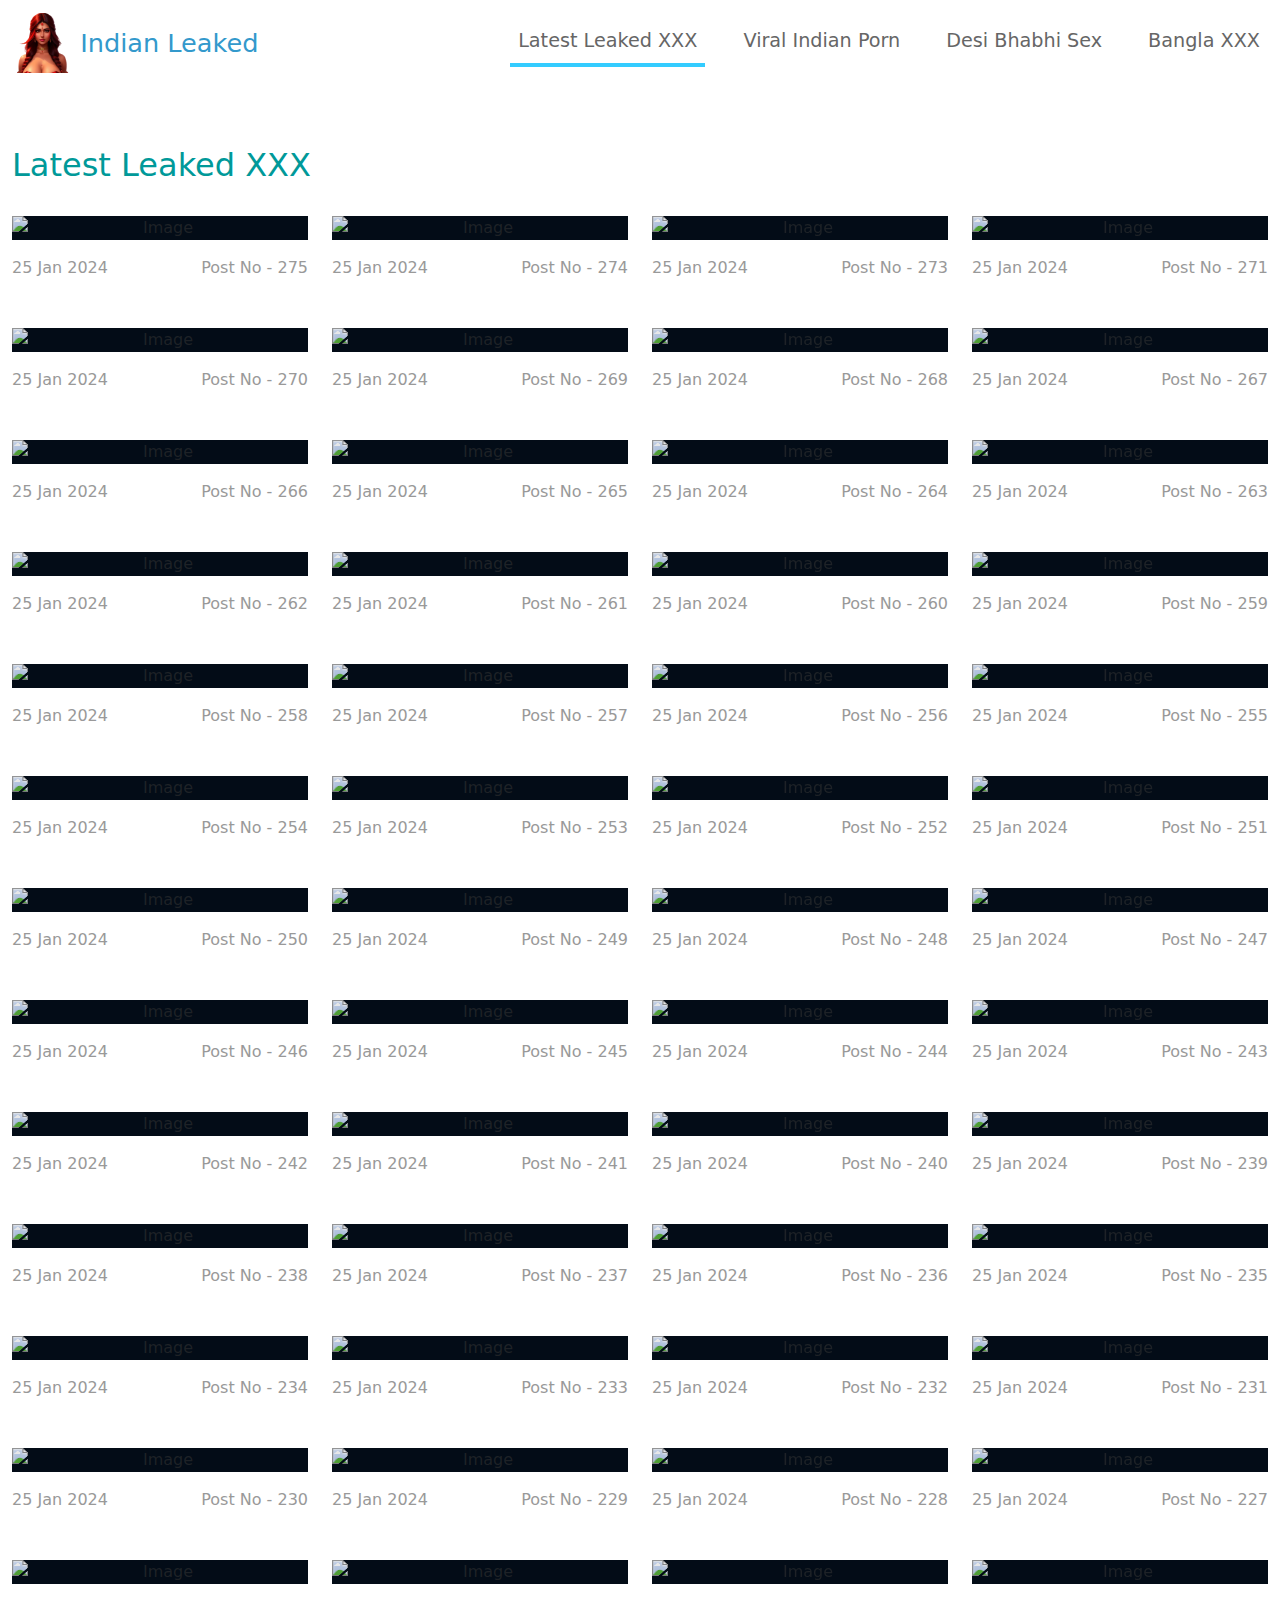
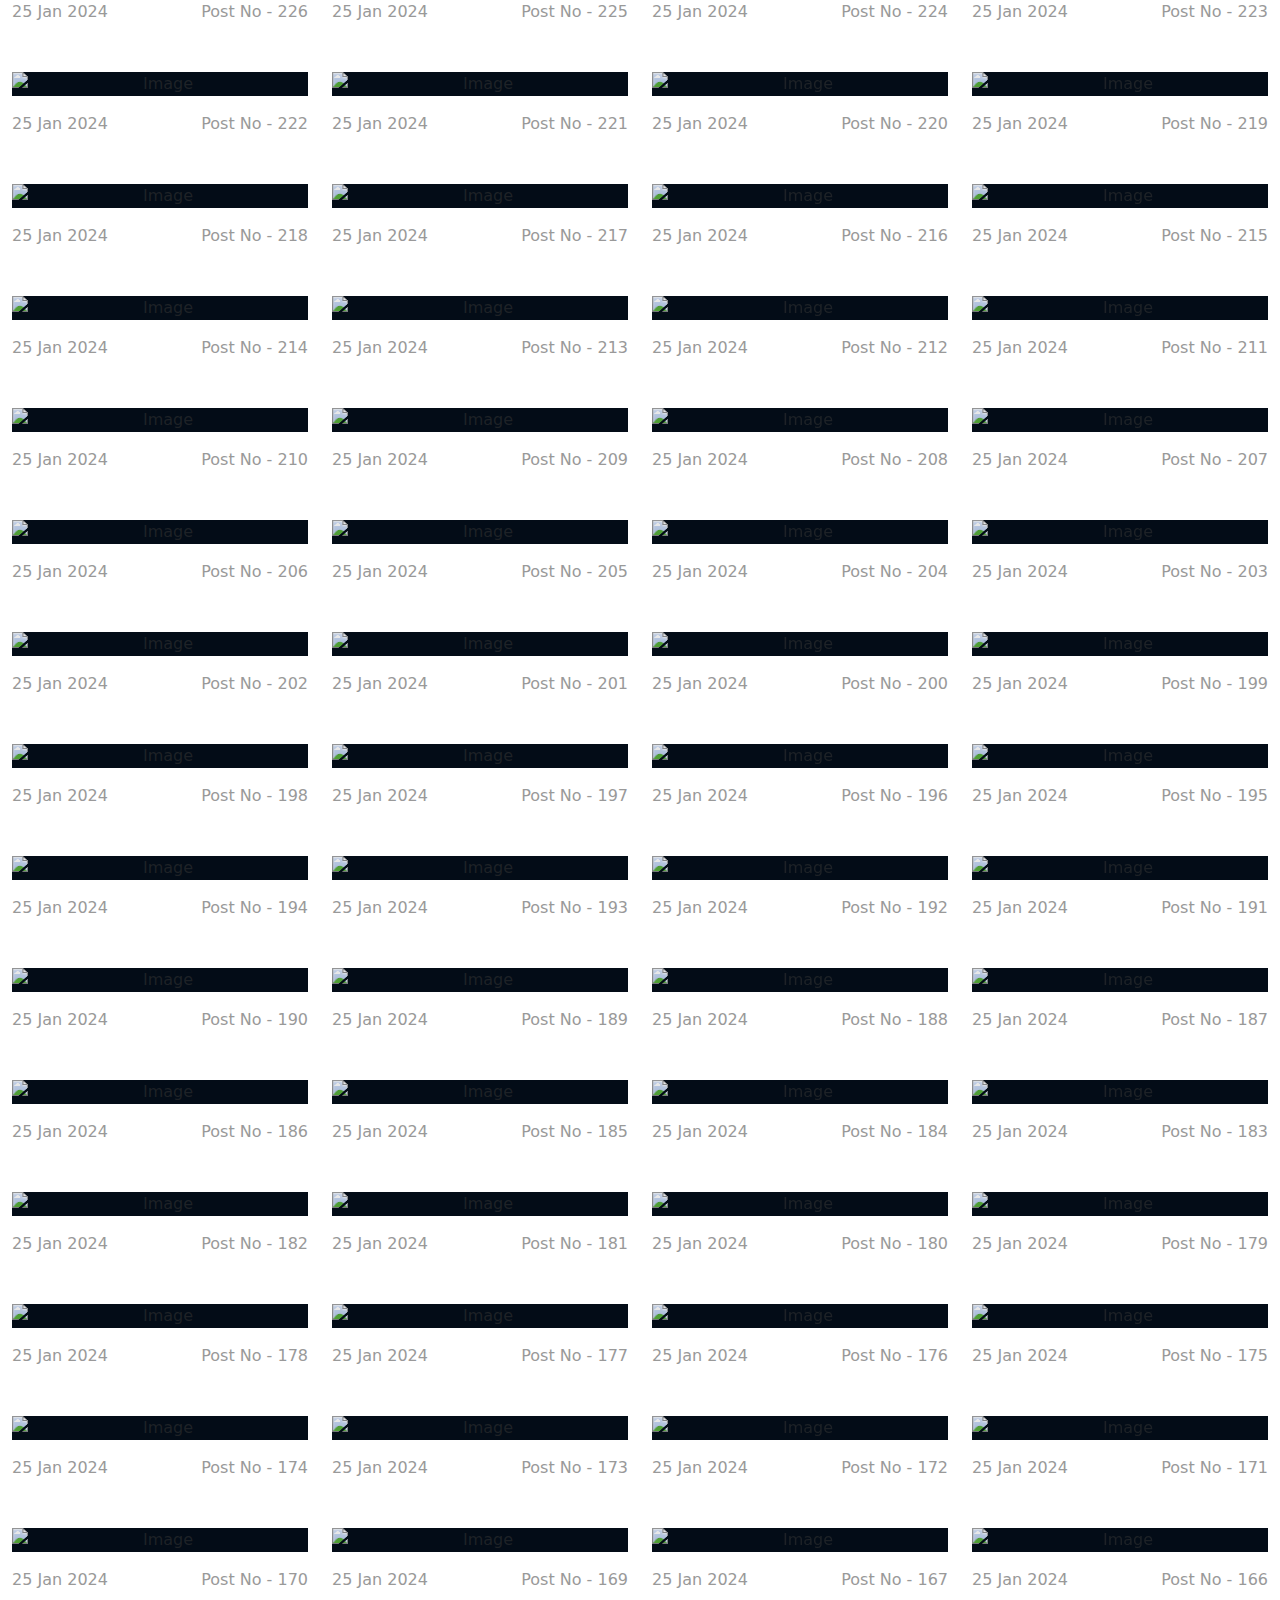
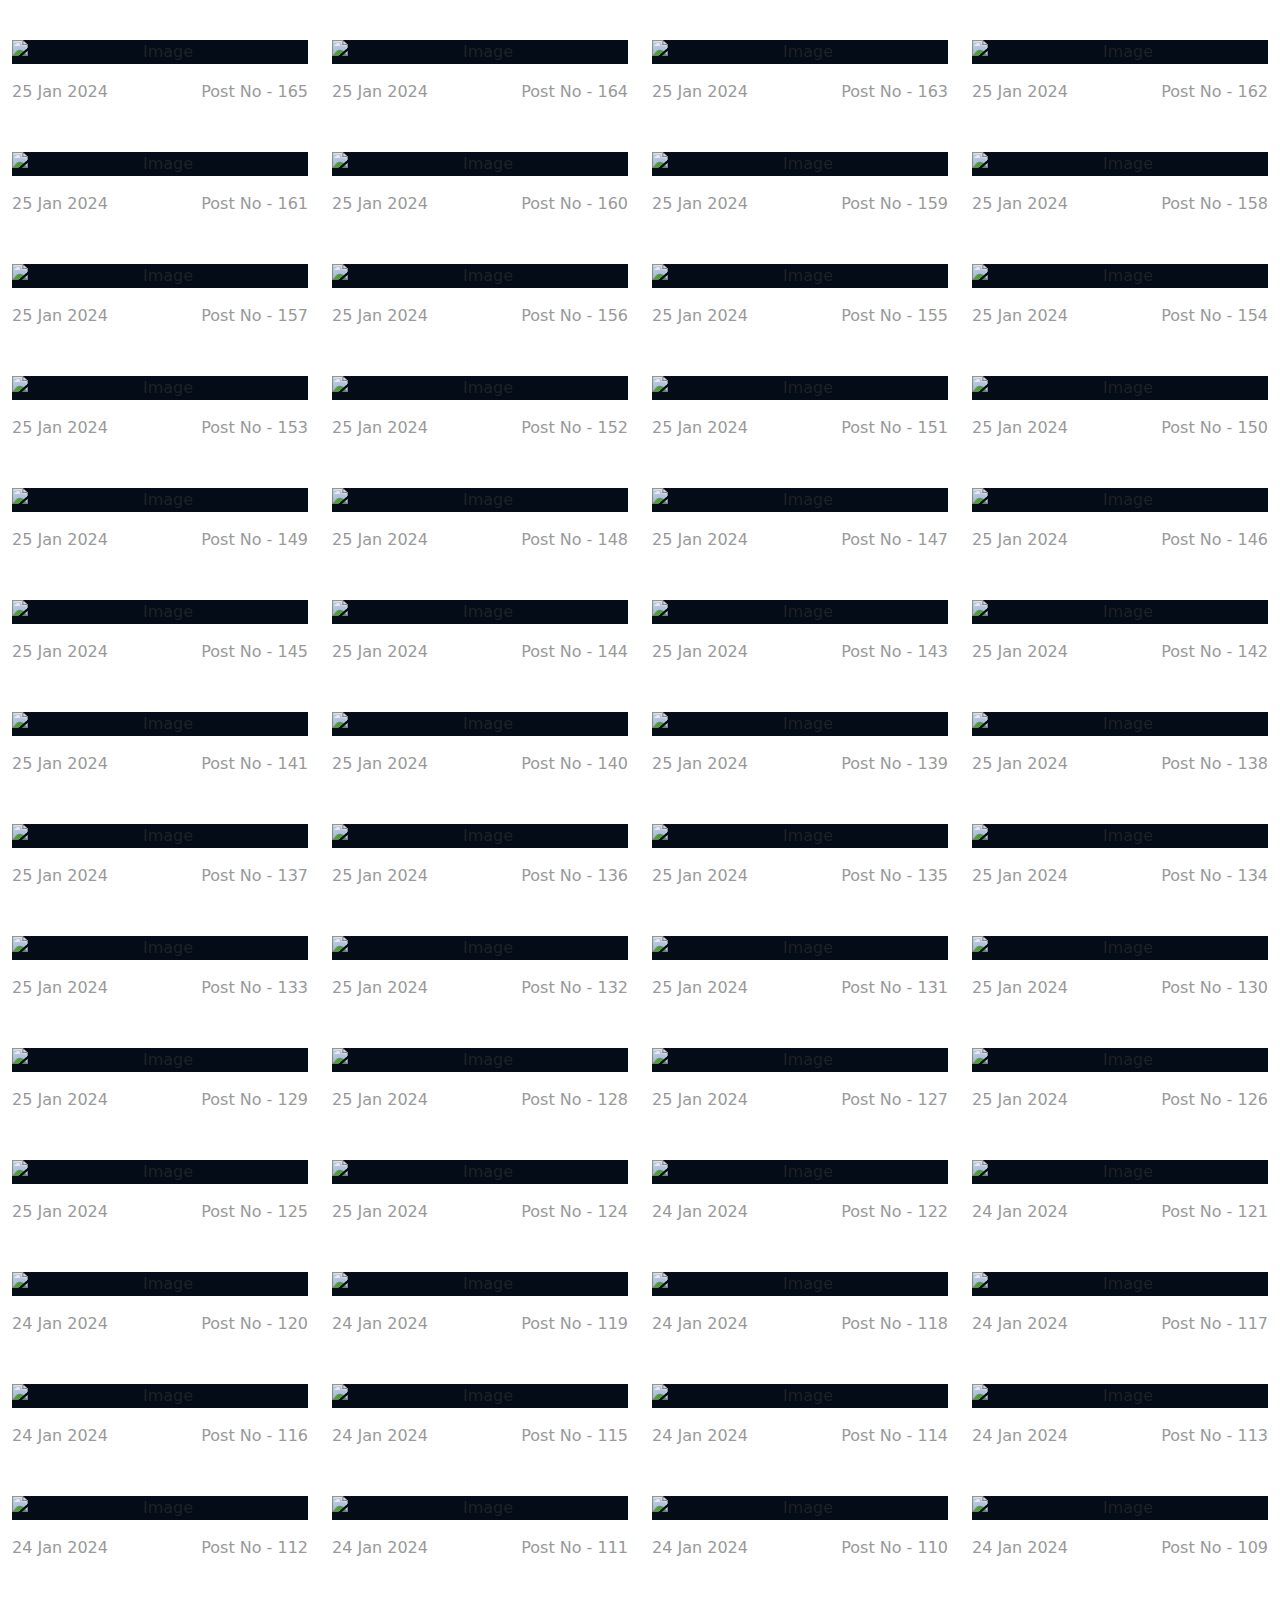
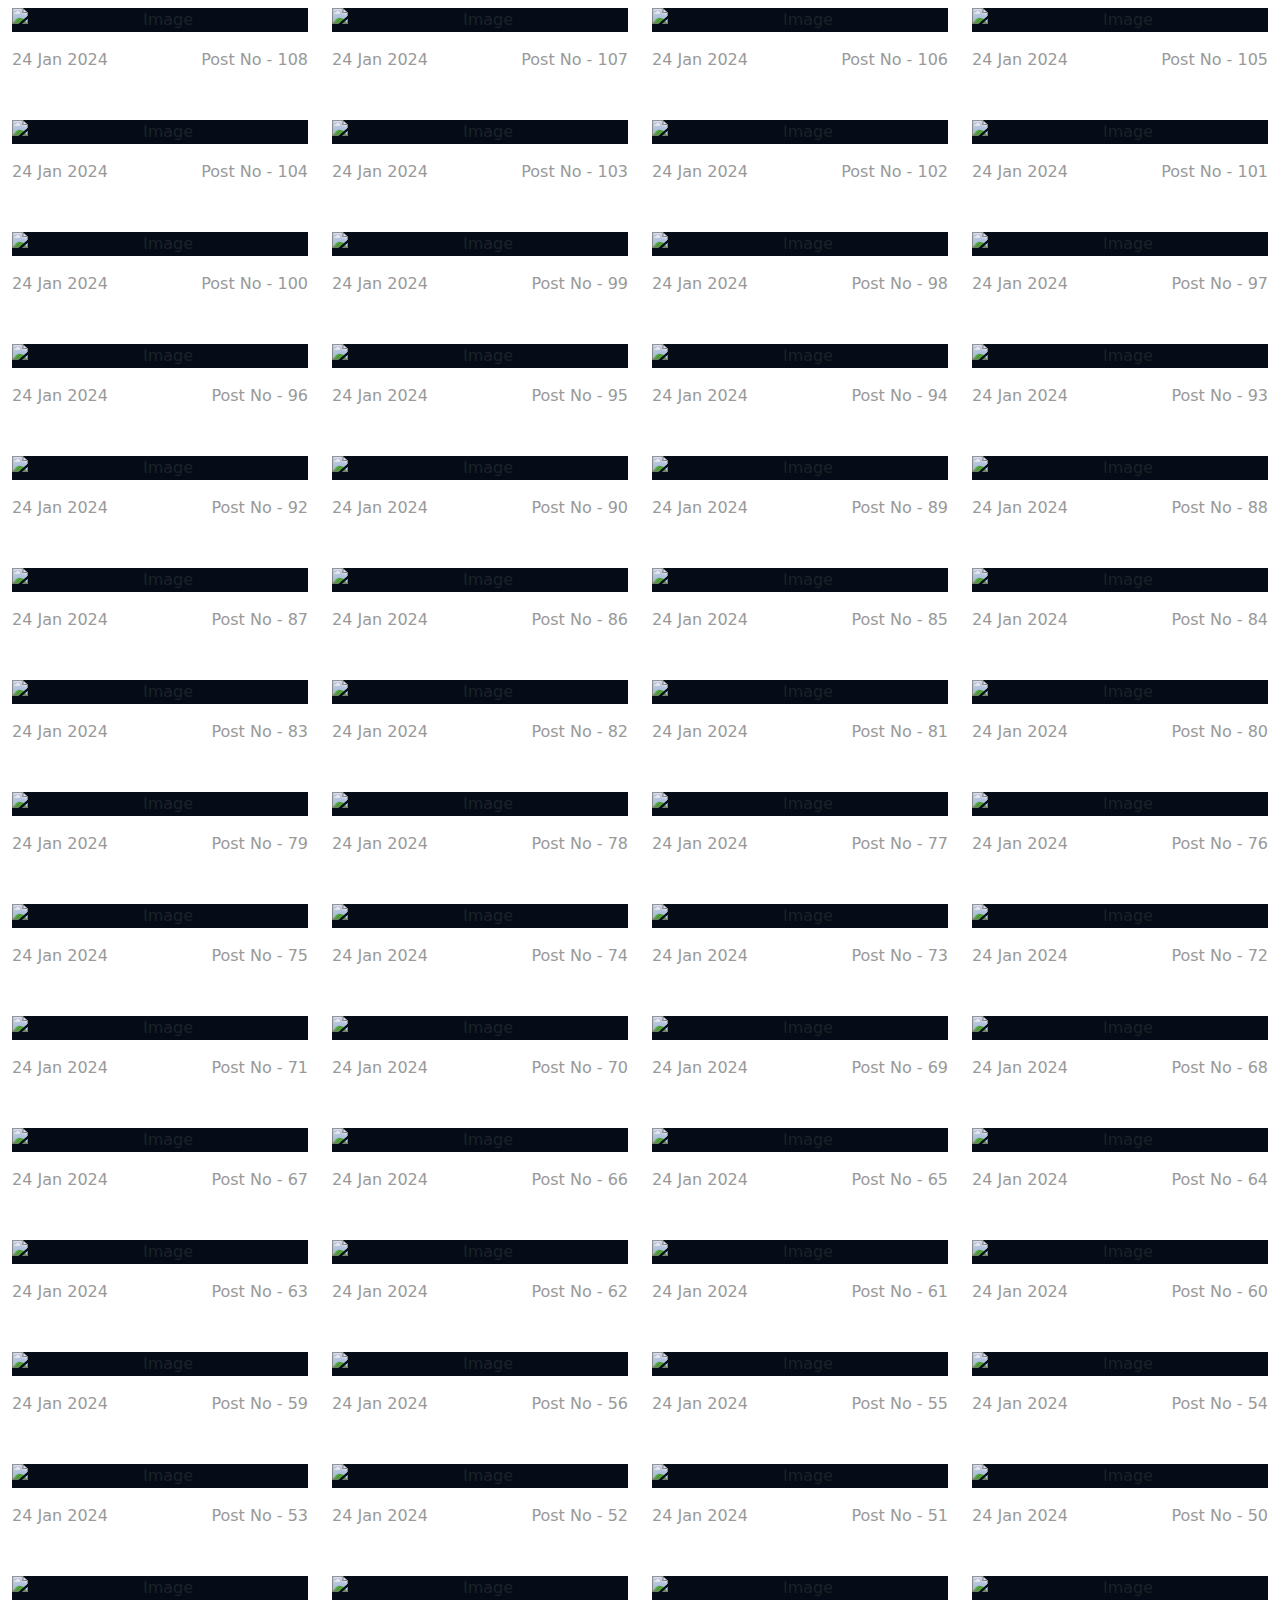
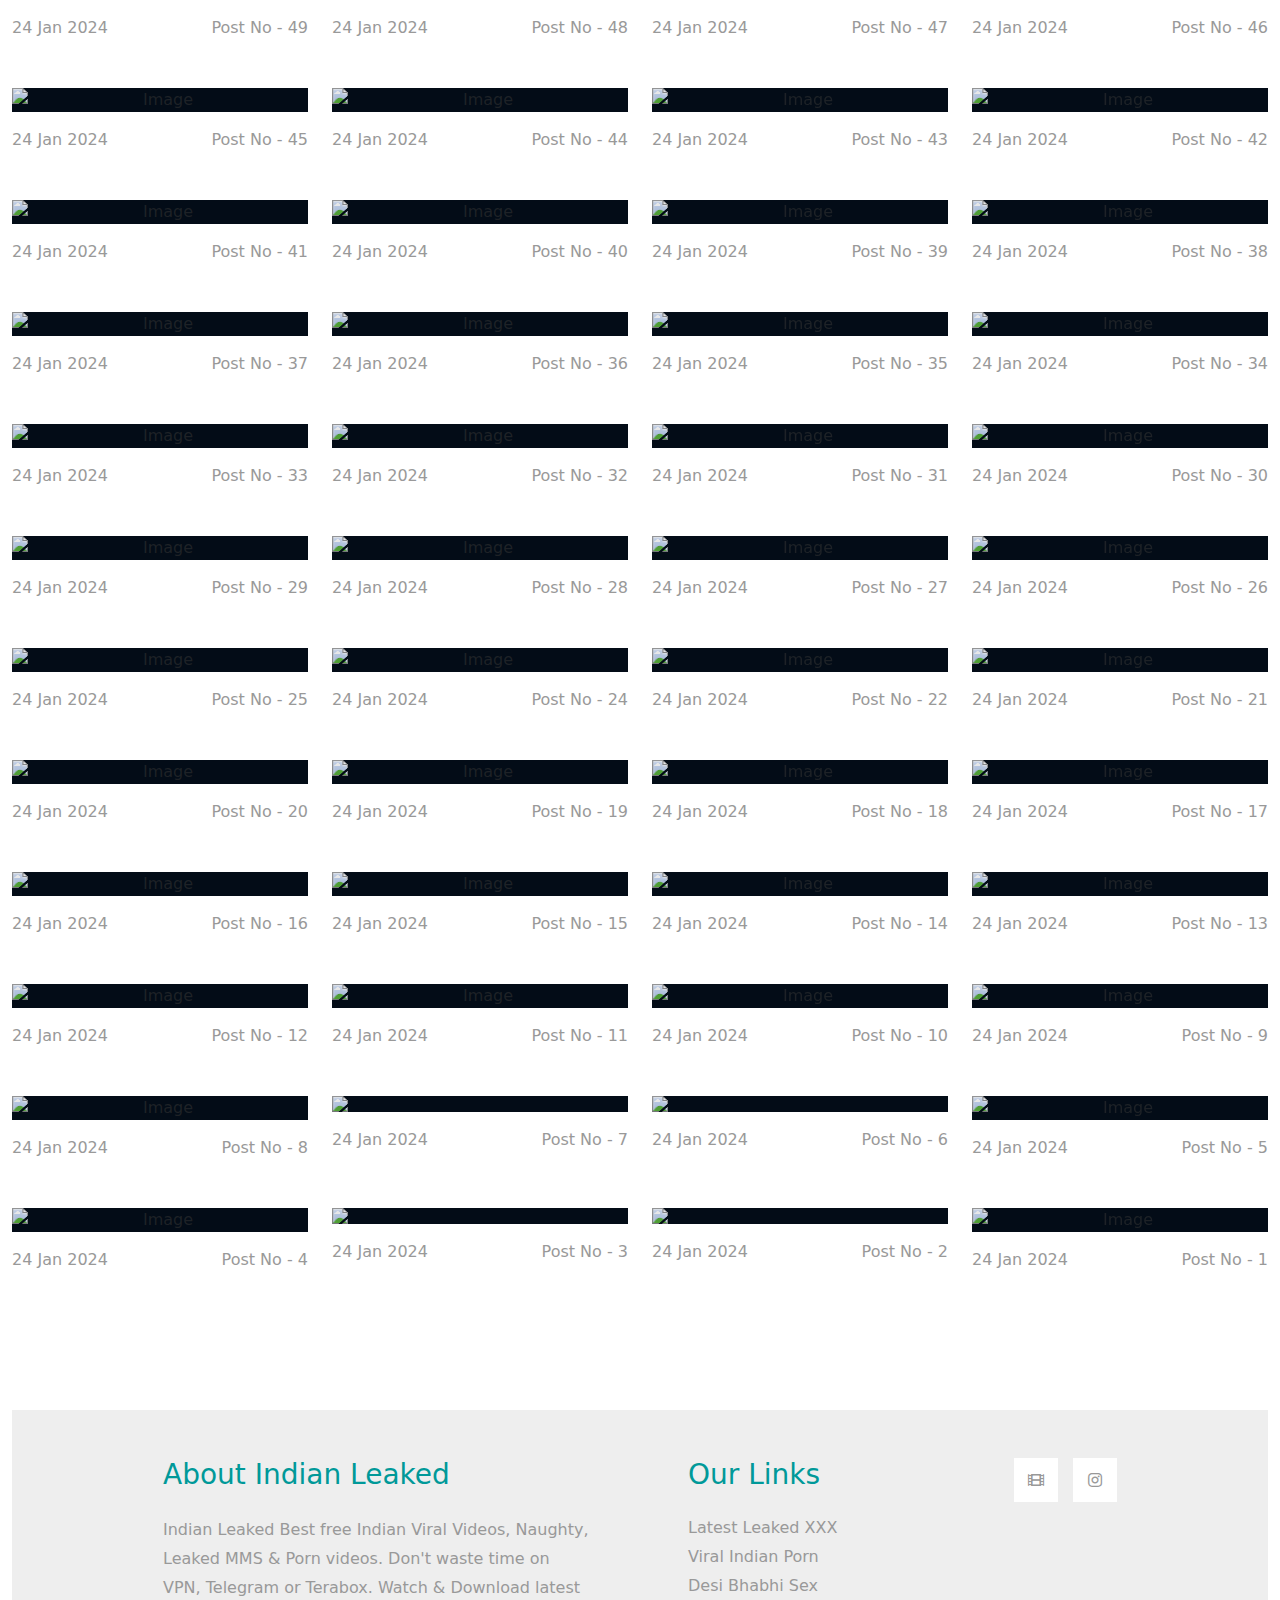
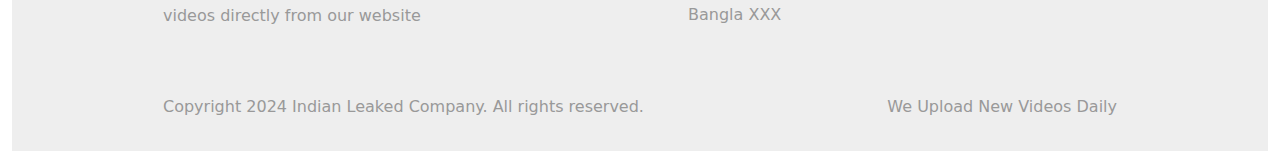
==== commit 46eb6051: "Second Change" ====
--- a/index.html
+++ b/index.html
@@ -70,6 +70,12 @@
 
 
     
+    <div class="container-fluid tm-container-content tm-mt-60">
+        <div class="row mb-4">
+            <h2 class="tm-text-primary">
+                Latest Leaked XXX
+            </h2>
+        </div>
         <div class="row tm-mb-90 tm-gallery">
            
            
@@ -409,7 +415,7 @@
 
             <div class="col-xl-3 col-lg-4 col-md-6 col-sm-6 col-12 mb-5">
                 <figure class="effect-ming tm-video-item">
-                    <img src="https://indianleaked.b-cdn.net/Indian%20Leaked%20/Latest%20Leaked%20XXX/Latest%20Leaked%20XXX%204/Img/LL257.pngg" alt="Image" class="img-fluid">
+                    <img src="https://indianleaked.b-cdn.net/Indian%20Leaked%20/Latest%20Leaked%20XXX/Latest%20Leaked%20XXX%204/Img/LL257.png" alt="Image" class="img-fluid">
                     <figcaption class="d-flex align-items-center justify-content-center">
                         <h2>Watch Download</h2>
                         <a href="https://nanolinks.in/xnShb">Download</a>
@@ -449,7 +455,7 @@
 
             <div class="col-xl-3 col-lg-4 col-md-6 col-sm-6 col-12 mb-5">
                 <figure class="effect-ming tm-video-item">
-                    <img src="ihttps://indianleaked.b-cdn.net/Indian%20Leaked%20/Latest%20Leaked%20XXX/Latest%20Leaked%20XXX%204/Img/LL255.png" alt="Image" class="img-fluid">
+                    <img src="https://indianleaked.b-cdn.net/Indian%20Leaked%20/Latest%20Leaked%20XXX/Latest%20Leaked%20XXX%204/Img/LL255.png" alt="Image" class="img-fluid">
                     <figcaption class="d-flex align-items-center justify-content-center">
                         <h2>Watch Download</h2>
                         <a href="https://nanolinks.in/bdix">Download</a>
@@ -832,7 +838,7 @@
            
             <div class="col-xl-3 col-lg-4 col-md-6 col-sm-6 col-12 mb-5">
                 <figure class="effect-ming tm-video-item">
-                    <img src="ihttps://indianleaked.b-cdn.net/Indian%20Leaked%20/Latest%20Leaked%20XXX/Latest%20Leaked%20XXX%203/Img/LL232.png" alt="Image" class="img-fluid">
+                    <img src="https://indianleaked.b-cdn.net/Indian%20Leaked%20/Latest%20Leaked%20XXX/Latest%20Leaked%20XXX%203/Img/LL232.png" alt="Image" class="img-fluid">
                     <figcaption class="d-flex align-items-center justify-content-center">
                         <h2>Watch Download</h2>
                         <a href="https://nanolinks.in/XsAJEIT">Download</a>
@@ -1419,7 +1425,7 @@
            
             <div class="col-xl-3 col-lg-4 col-md-6 col-sm-6 col-12 mb-5">
                 <figure class="effect-ming tm-video-item">
-                    <img src="ihttps://indianleaked.b-cdn.net/Indian%20Leaked%20/Latest%20Leaked%20XXX/Latest%20Leaked%20XXX%202/Img/LL192.png" alt="Image" class="img-fluid">
+                    <img src="https://indianleaked.b-cdn.net/Indian%20Leaked%20/Latest%20Leaked%20XXX/Latest%20Leaked%20XXX%202/Img/LL192.png" alt="Image" class="img-fluid">
                     <figcaption class="d-flex align-items-center justify-content-center">
                         <h2>Watch Download</h2>
                         <a href="https://nanolinks.in/hVLzJZpi">Download</a>
@@ -1628,10 +1634,11 @@
             </div>
            
             <div class="col-xl-3 col-lg-4 col-md-6 col-sm-6 col-12 mb-5">
-                <figure class=https://indianleaked.b-cdn.net/Indian%20Leaked%20/Latest%20Leaked%20XXX/Latest%20Leaked%20XXX%202/Img/LL177.png" alt="Image" class="img-fluid">
-                    <figcaption class="d-flex align-items-center justify-content-center">
-                        <h2>Watch Download</h2>
-                        <a href="https://nanolinks.in/HpBGo05H">Download</a>
+                <figure class="effect-ming tm-video-item">
+                    <img src="https://indianleaked.b-cdn.net/Indian%20Leaked%20/Latest%20Leaked%20XXX/Latest%20Leaked%20XXX%202/Img/LL177.png" alt="Image" class="img-fluid">
+                    <figcaption class="d-flex align-items-center justify-content-center">
+                        <h2>Watch Download</h2>
+                        <a href="https://nanolinks.in/DlpvjS">Download</a>
                     </figcaption>                    
                 </figure>
                 <div class="d-flex justify-content-between tm-text-gray">
--- a/css/templatemo-style.css
+++ b/css/templatemo-style.css
@@ -1,3 +1,6 @@
+body{
+    
+}
 
 #loader-wrapper {
     position: fixed;
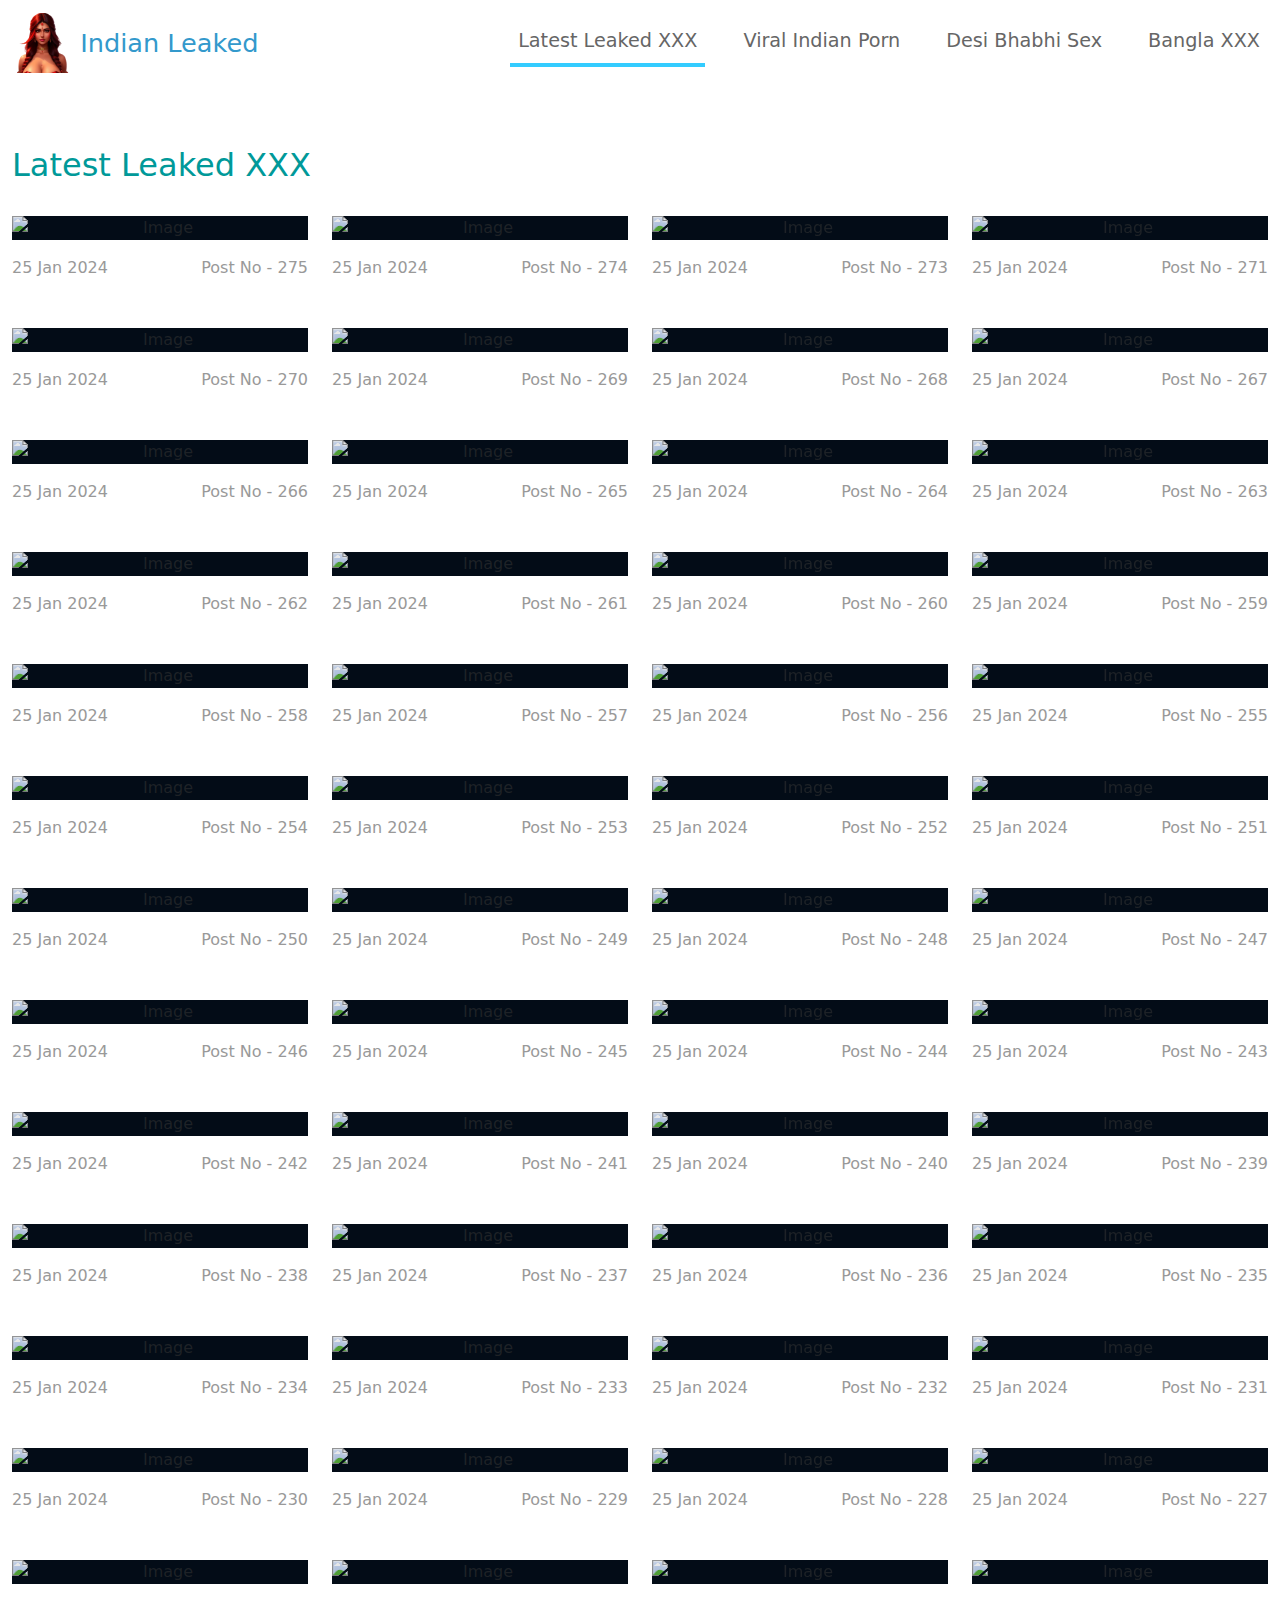
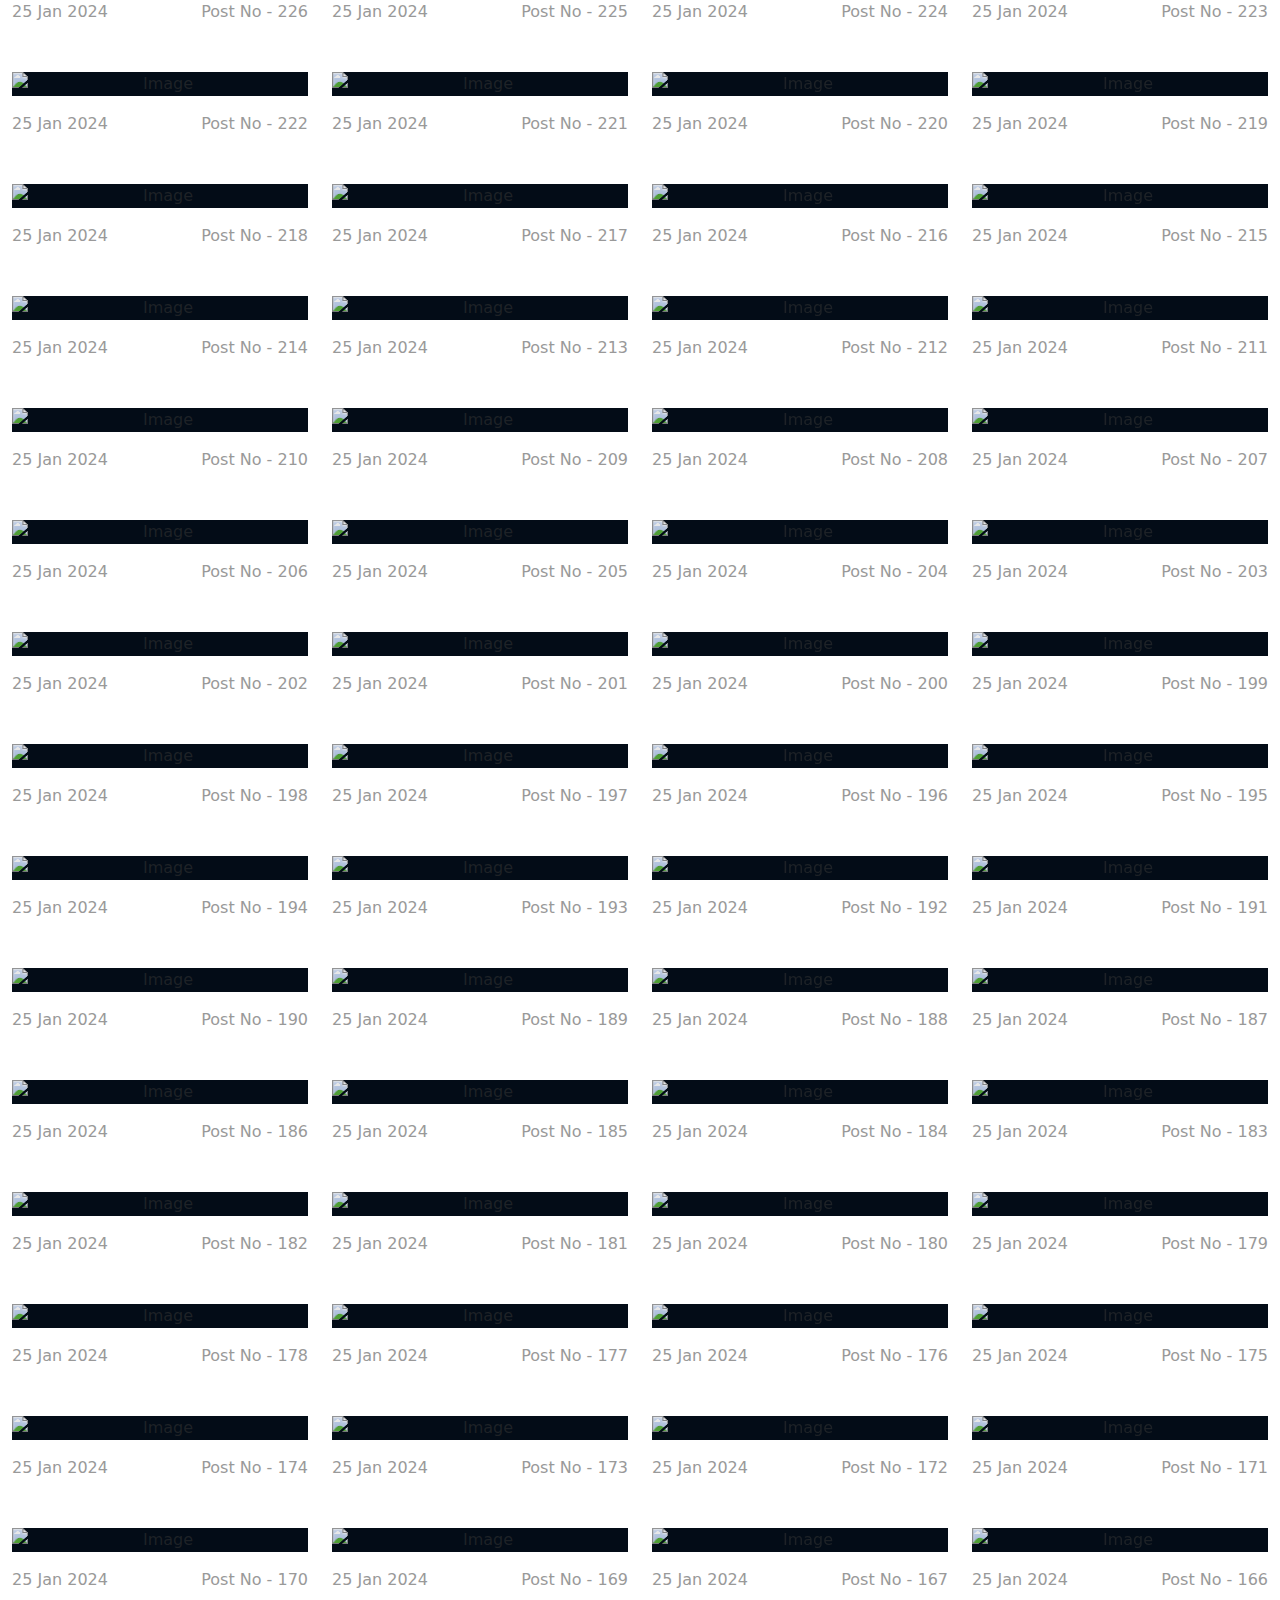
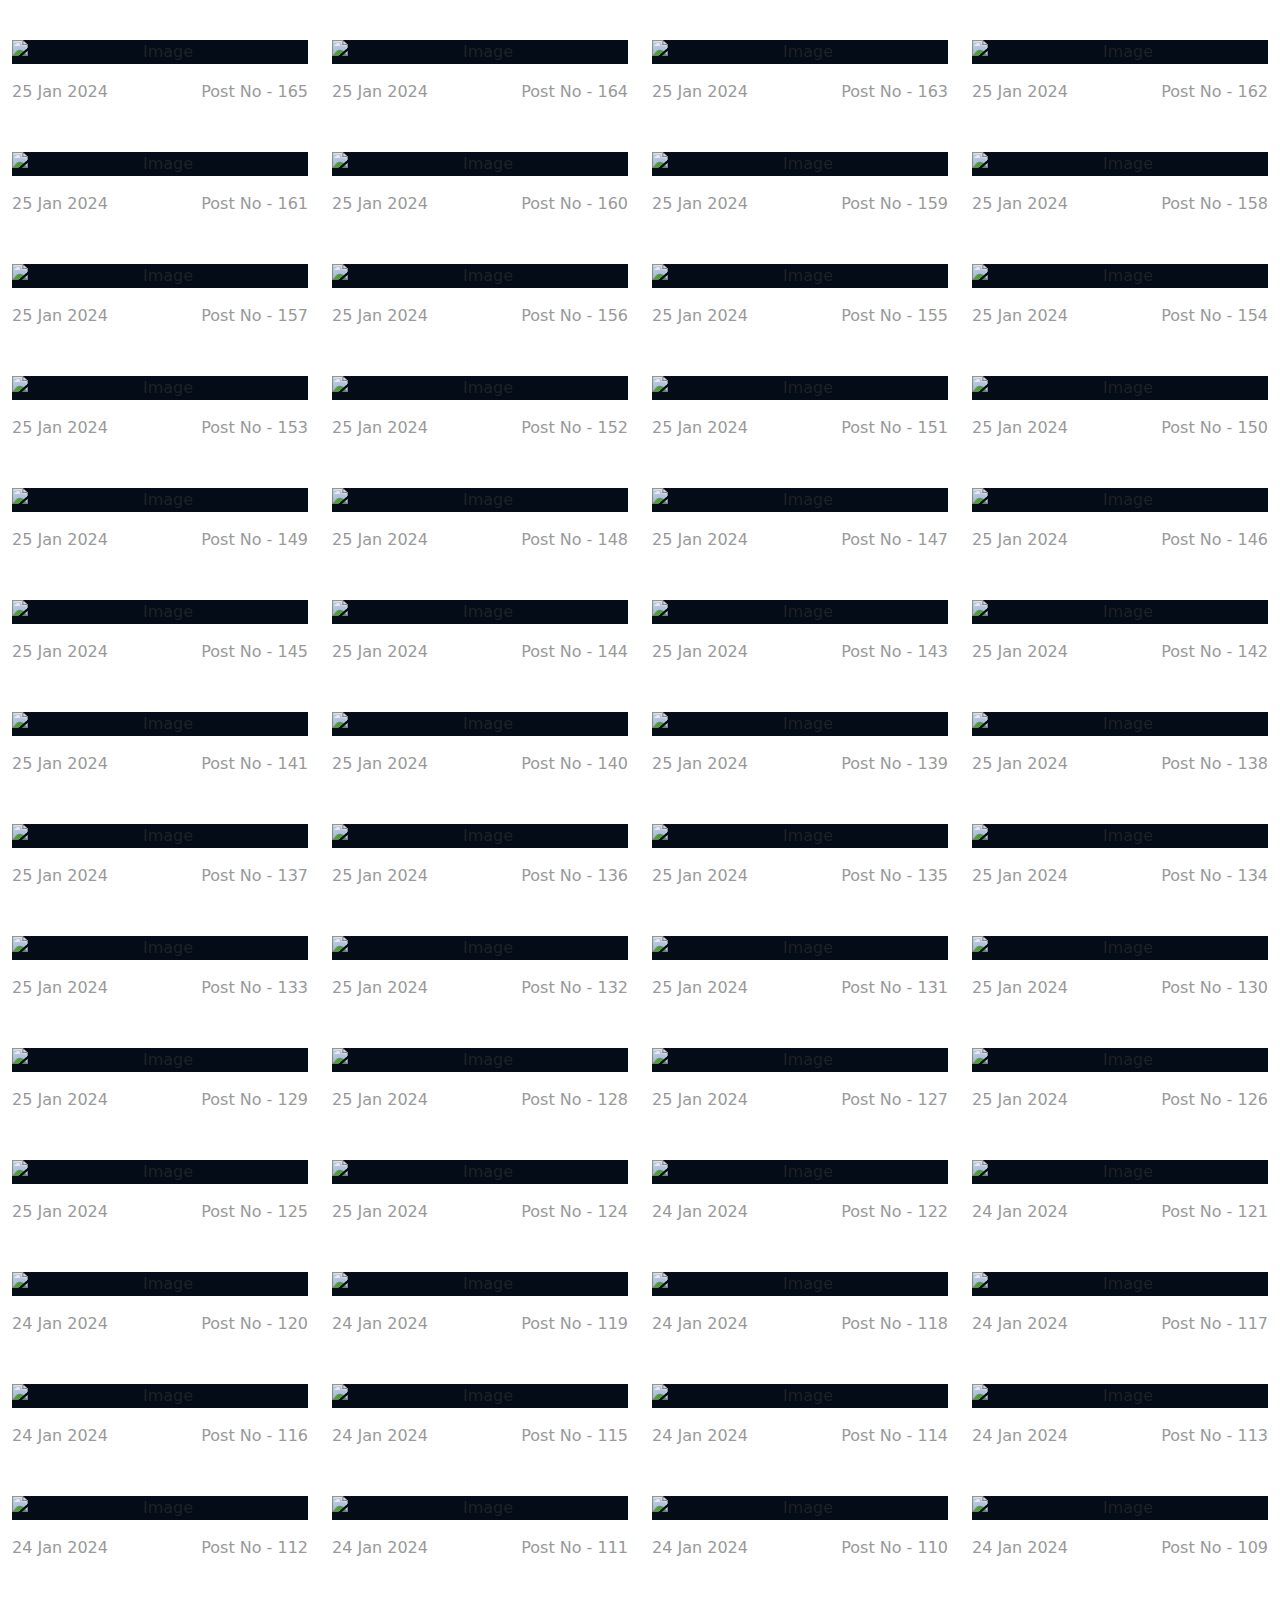
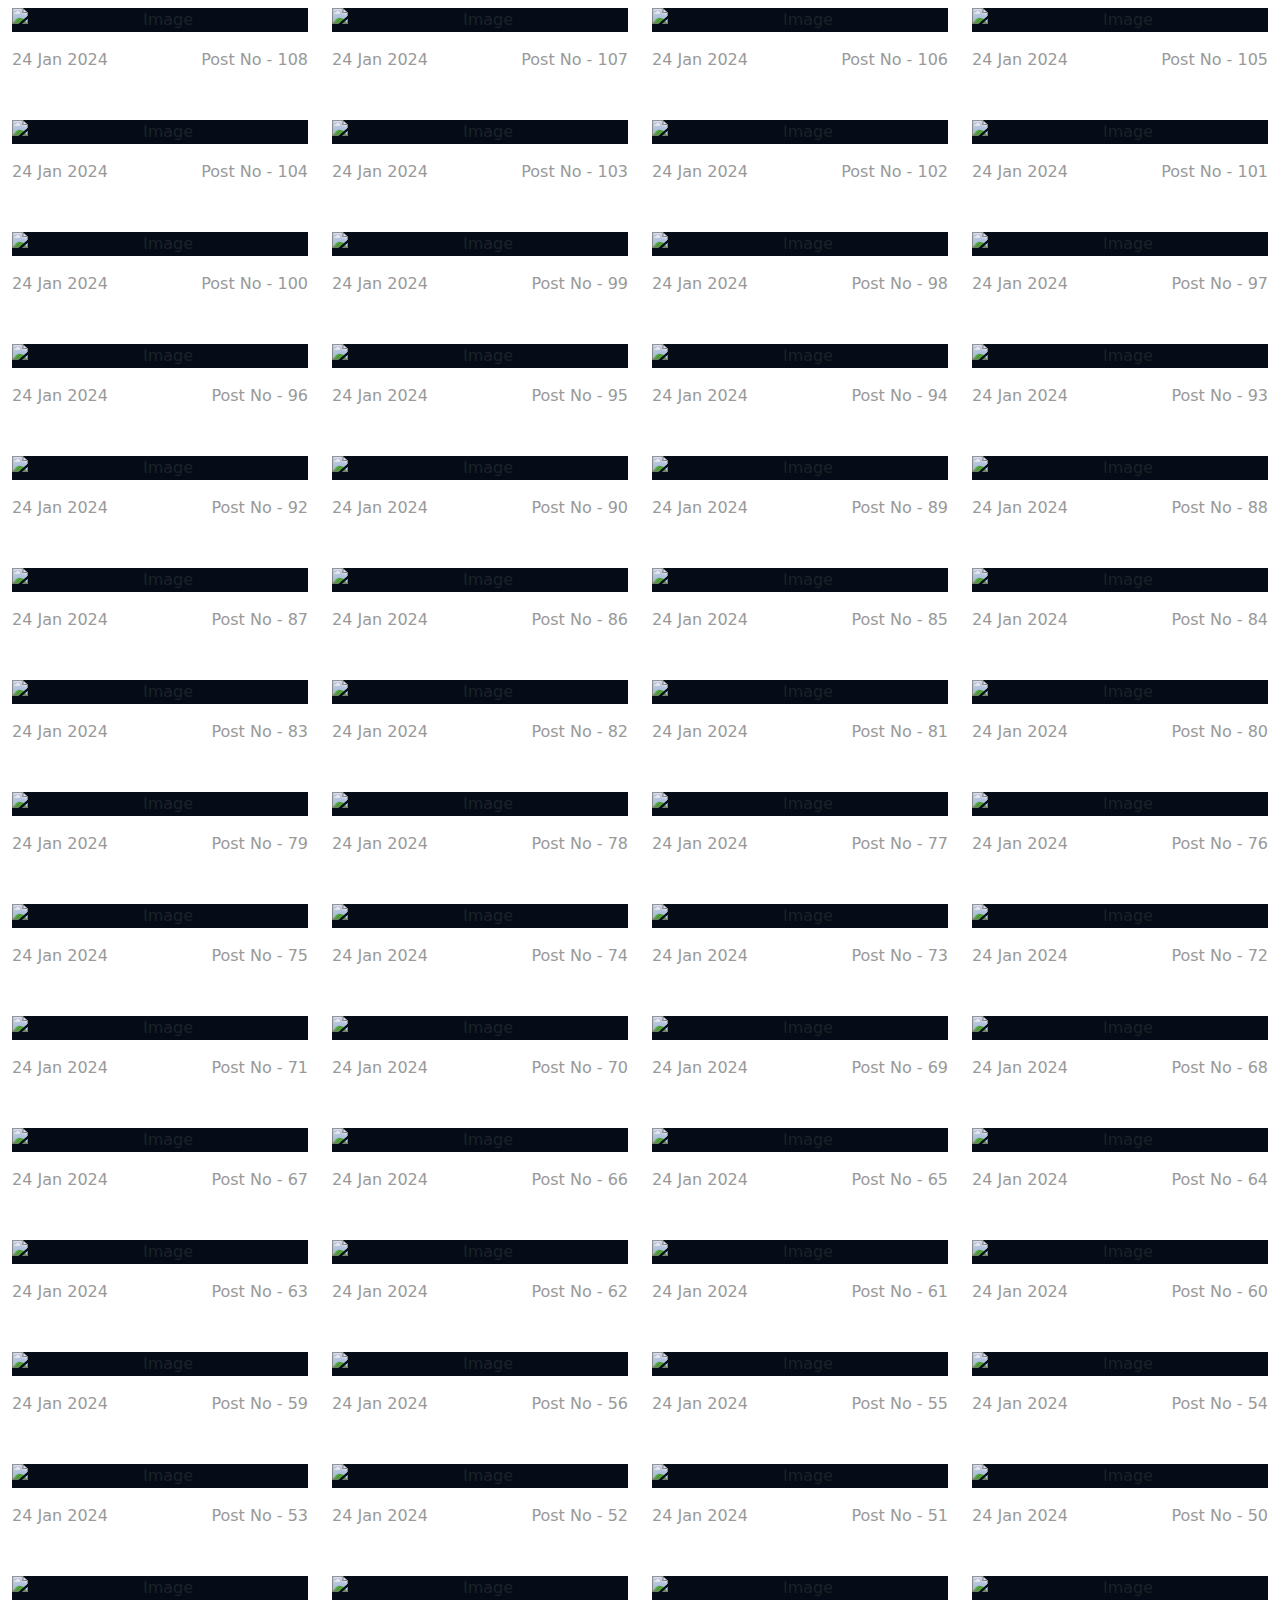
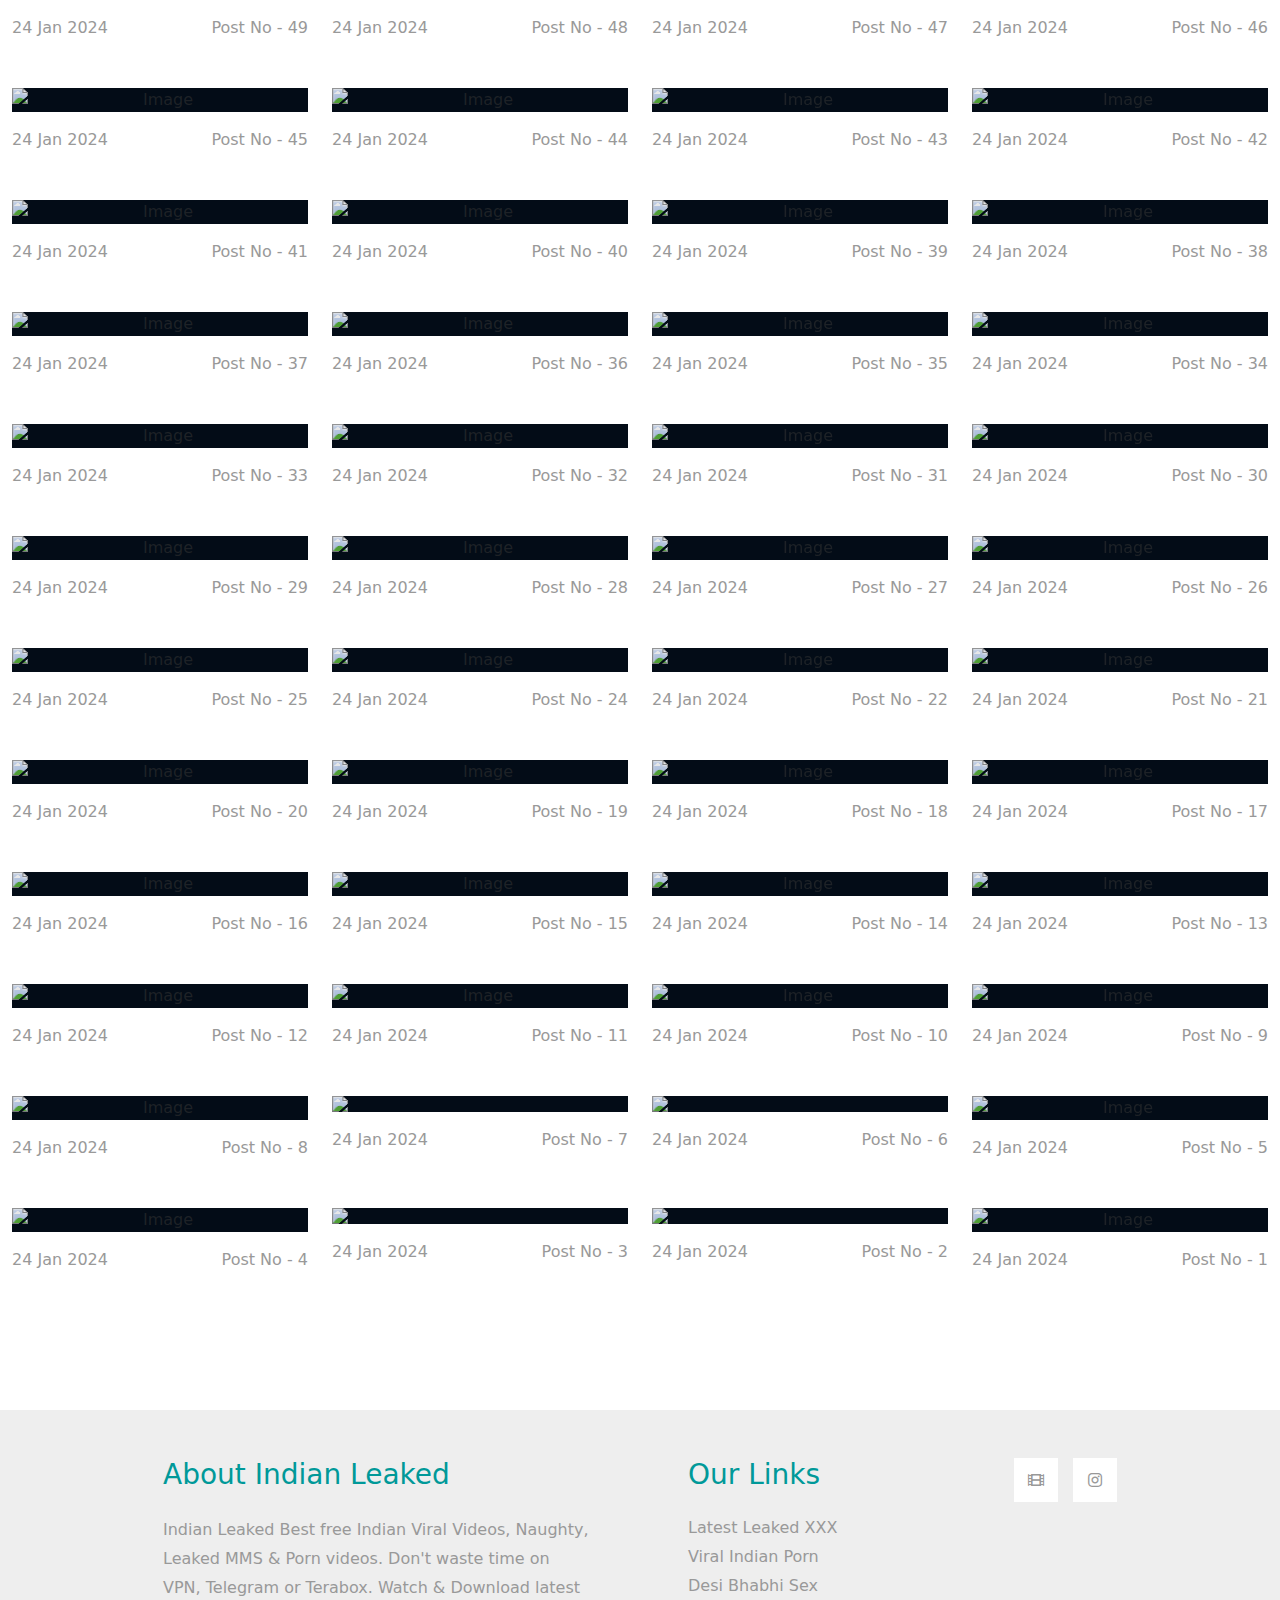
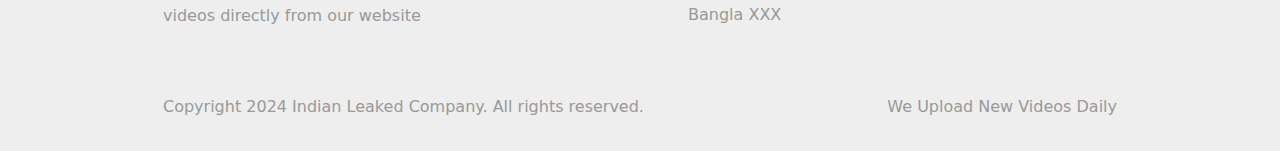
==== commit 18739173: "Third Change" ====
--- a/index.html
+++ b/index.html
@@ -60,14 +60,6 @@
         </div>
     </nav>
 
-    <!-- <div class="tm-hero d-flex justify-content-center align-items-center " id="tm-video-container">
-        <video autoplay muted loop id="tm-video">
-            <source src="video/hero.mp4" type="video/mp4">
-        </video>  
-        <i id="tm-video-control-button" class="fas fa-pause"></i>
-       
-    </div> -->
-
 
     
     <div class="container-fluid tm-container-content tm-mt-60">
@@ -4030,8 +4022,8 @@
                     <span>Post No - 1</span>
                 </div>
             </div>
-<!-- 
-            <div class="row tm-mb-90">
+
+            <!-- <div class="row tm-mb-90">
                 <div class="col-12 d-flex justify-content-between align-items-center tm-paging-col">
                     <a href="javascript:void(0);" class="btn btn-primary tm-btn-prev mb-2 disabled">Previous</a>
                     <div class="tm-paging d-flex">
@@ -4046,7 +4038,8 @@
         </div> -->
 
 
-        </div> <!-- container-fluid, tm-container-content -->
+    </div>  <!--  container-fluid, tm-container-content -->
+    </div>
 
     <div class="tm-bg-gray pt-5 pb-3 tm-text-gray">
         <div class="container-fluid tm-container-small">
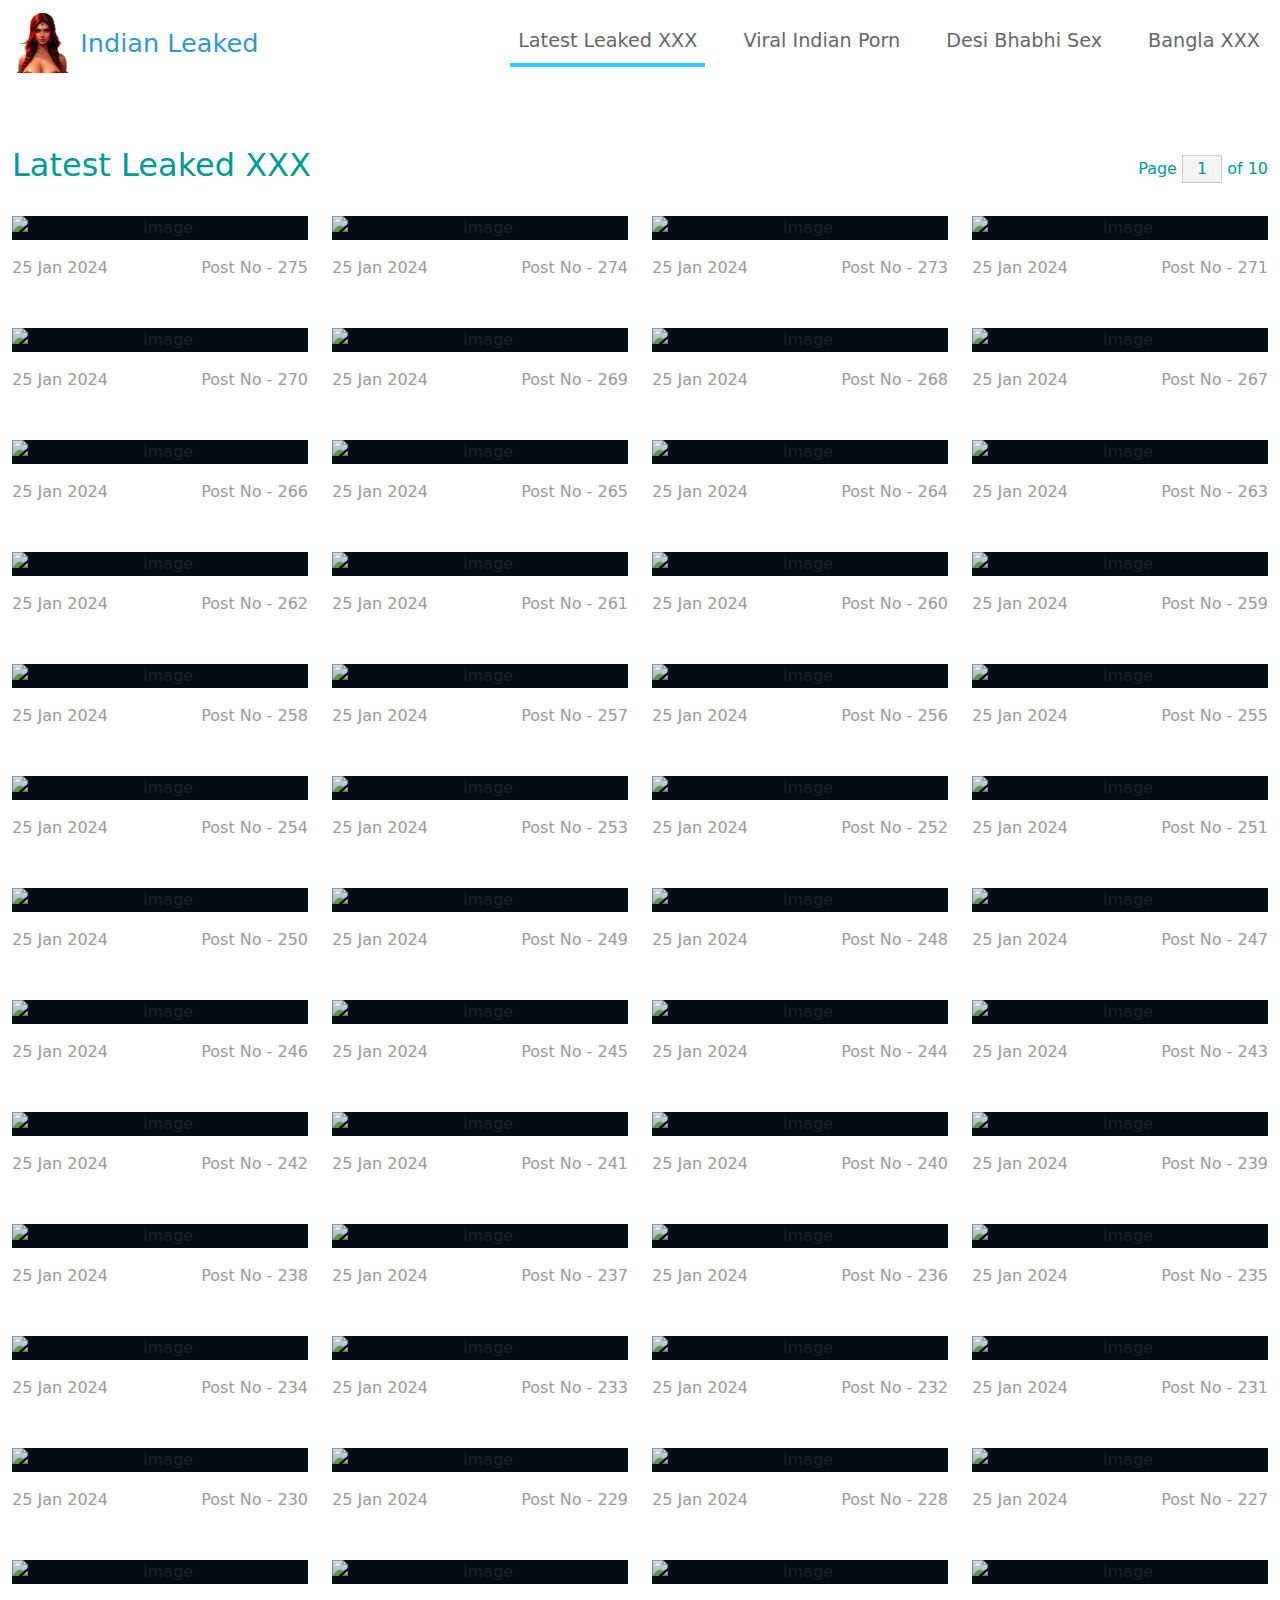
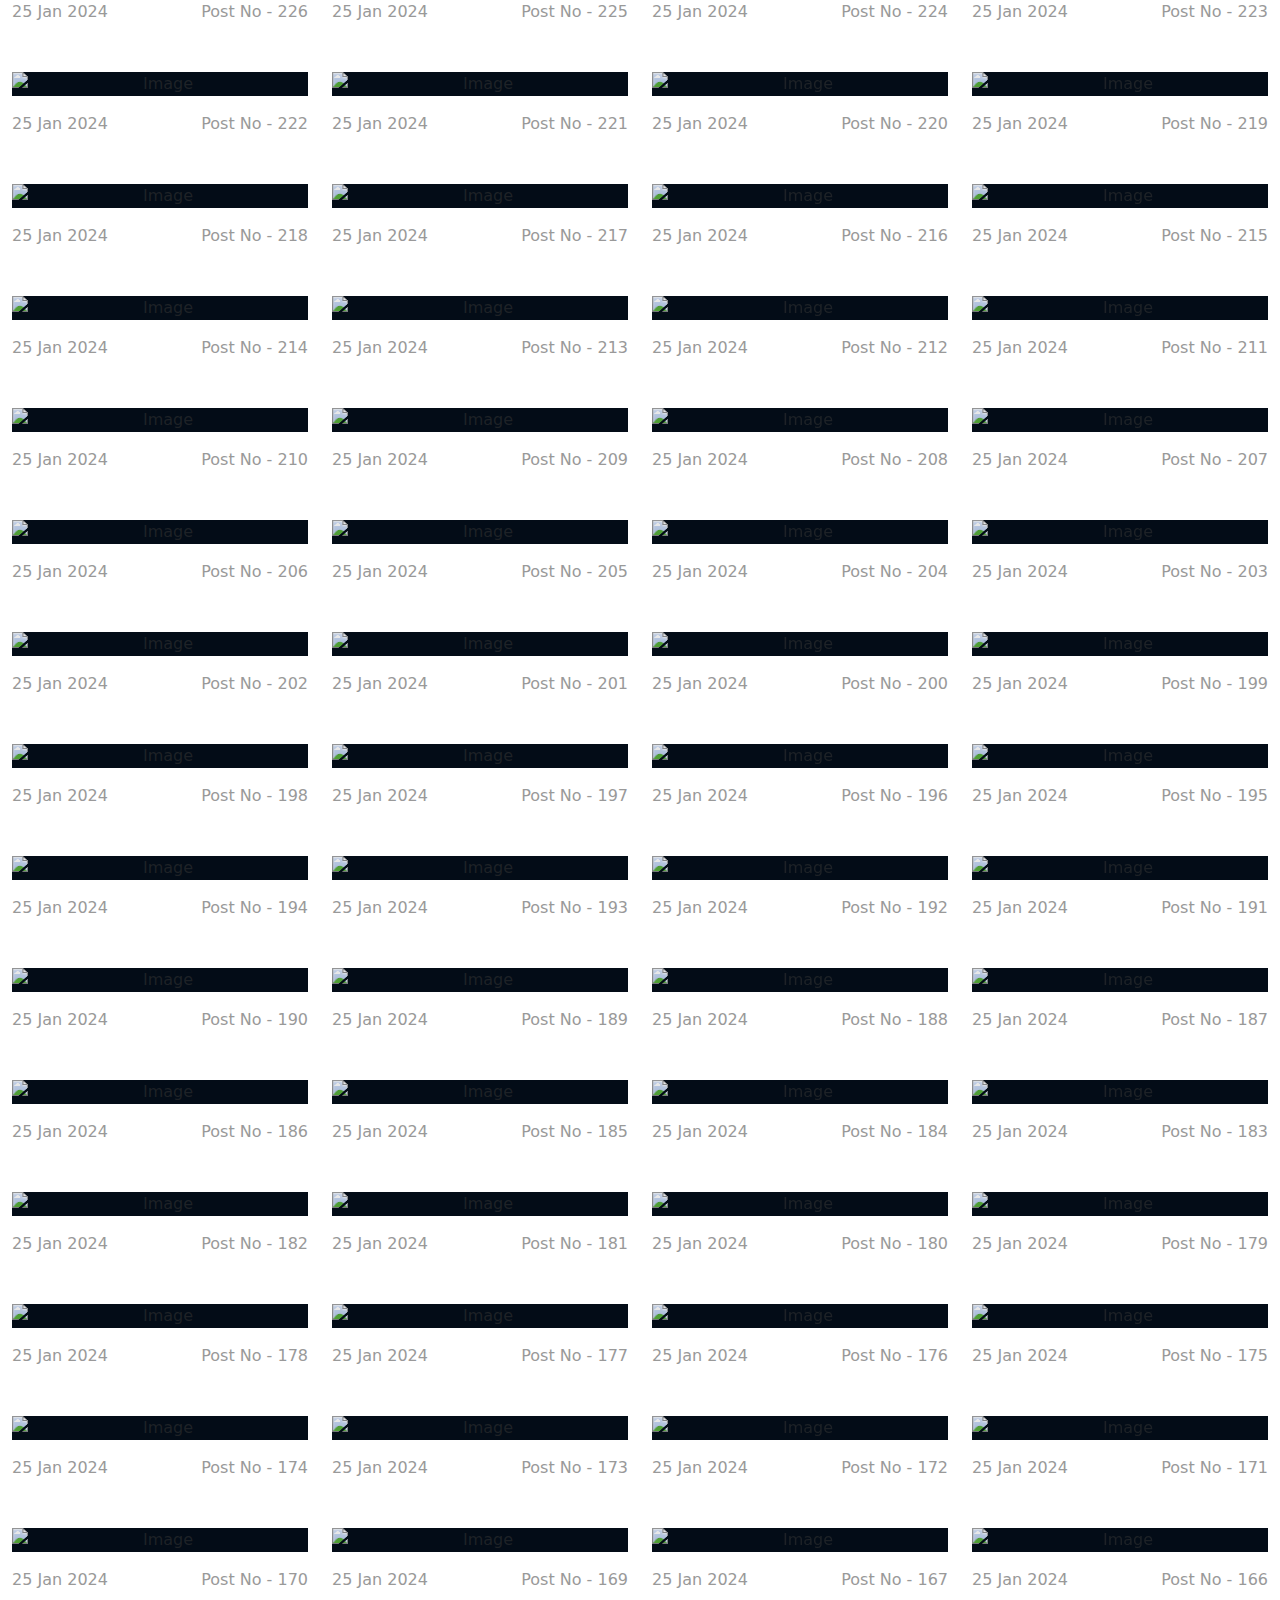
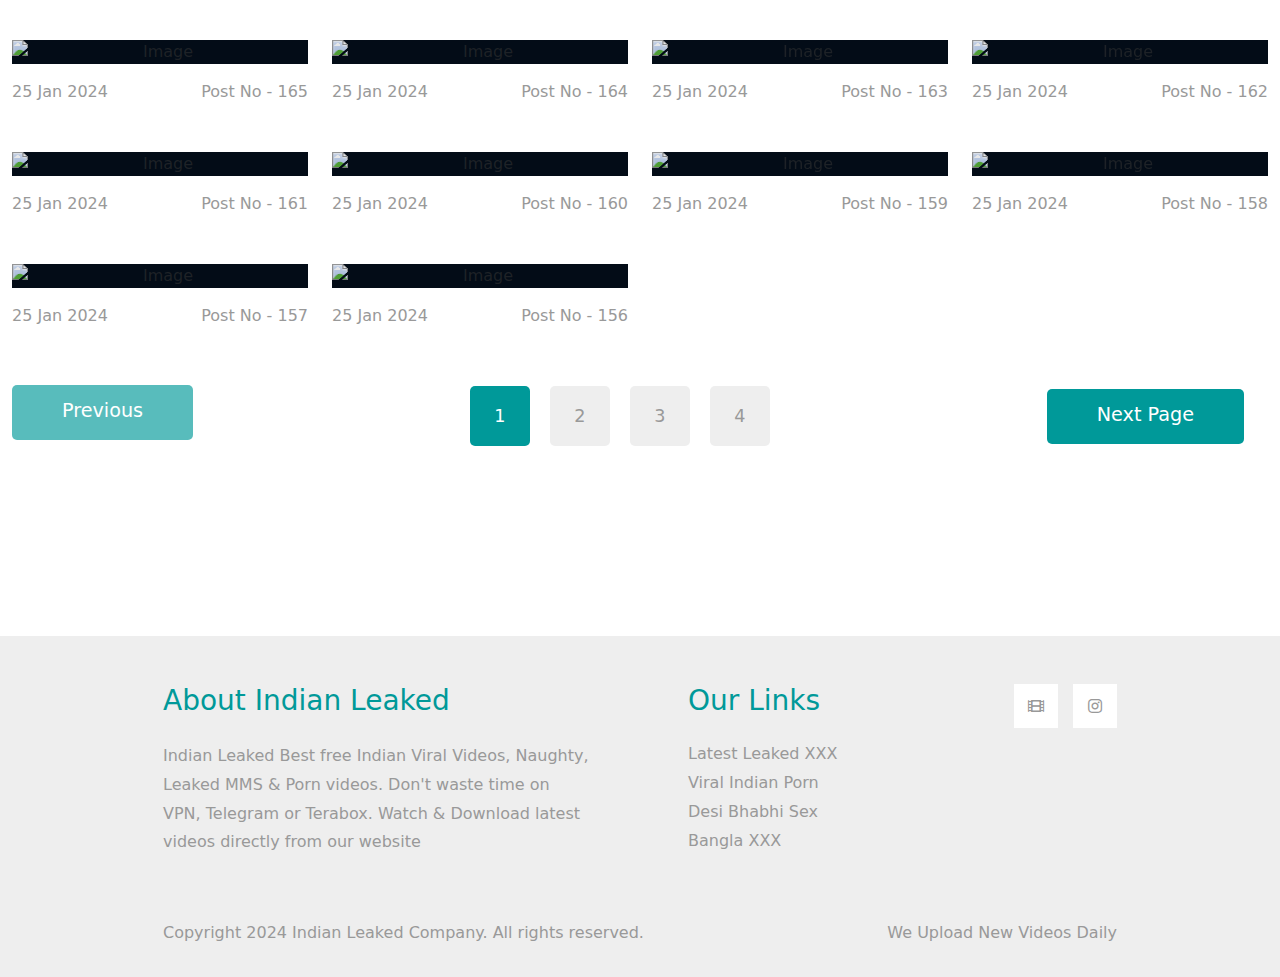
==== commit 4677bdc6: "Fifth Commit" ====
--- a/index.html
+++ b/index.html
@@ -24,13 +24,13 @@
     
     <!-- Page Loader -->
     <div id="loader-wrapper">
-
-        
+        <div id="loader"></div>
 
         <div class="loader-section section-left"></div>
         <div class="loader-section section-right"></div>
 
     </div>
+
     <nav class="navbar navbar-expand-lg">
         <div class="container-fluid">
             <a class="navbar-brand" href="index.html">
@@ -64,10 +64,16 @@
     
     <div class="container-fluid tm-container-content tm-mt-60">
         <div class="row mb-4">
-            <h2 class="tm-text-primary">
-                Latest Leaked XXX
+            <h2 class="col-6 tm-text-primary">
+                Latest Leaked XXX 
             </h2>
+            <div class="col-6 d-flex justify-content-end align-items-center">
+                <form action="" class="tm-text-primary">
+                    Page <input type="text" value="1" size="1" class="tm-input-paging tm-text-primary"> of 10
+                </form>
+            </div>
         </div>
+
         <div class="row tm-mb-90 tm-gallery">
            
            
@@ -1919,2111 +1925,8 @@
                 </div>
             </div>
            
-            <div class="col-xl-3 col-lg-4 col-md-6 col-sm-6 col-12 mb-5">
-                <figure class="effect-ming tm-video-item">
-                    <img src="https://indianleaked.b-cdn.net/Indian%20Leaked%20/Latest%20Leaked%20XXX/Latest%20Leaked%20XXX%202/Img/LL155.png" alt="Image" class="img-fluid">
-                    <figcaption class="d-flex align-items-center justify-content-center">
-                        <h2>Watch Download</h2>
-                        <a href="https://nanolinks.in/LdzCU">Download</a>
-                    </figcaption>                    
-                </figure>
-                <div class="d-flex justify-content-between tm-text-gray">
-                    <span>25 Jan 2024</span>
-                    <span>Post No - 155</span>
-                </div>
-            </div>
-           
-            <div class="col-xl-3 col-lg-4 col-md-6 col-sm-6 col-12 mb-5">
-                <figure class="effect-ming tm-video-item">
-                    <img src="https://indianleaked.b-cdn.net/Indian%20Leaked%20/Latest%20Leaked%20XXX/Latest%20Leaked%20XXX%202/Img/LL154.png" alt="Image" class="img-fluid">
-                    <figcaption class="d-flex align-items-center justify-content-center">
-                        <h2>Watch Download</h2>
-                        <a href="https://nanolinks.in/AEsDvgAX">Download</a>
-                    </figcaption>                    
-                </figure>
-                <div class="d-flex justify-content-between tm-text-gray">
-                    <span>25 Jan 2024</span>
-                    <span>Post No - 154</span>
-                </div>
-            </div>
-           
-            <div class="col-xl-3 col-lg-4 col-md-6 col-sm-6 col-12 mb-5">
-                <figure class="effect-ming tm-video-item">
-                    <img src="https://indianleaked.b-cdn.net/Indian%20Leaked%20/Latest%20Leaked%20XXX/Latest%20Leaked%20XXX%202/Img/LL153.png" alt="Image" class="img-fluid">
-                    <figcaption class="d-flex align-items-center justify-content-center">
-                        <h2>Watch Download</h2>
-                        <a href="https://nanolinks.in/TAam">Download</a>
-                    </figcaption>                    
-                </figure>
-                <div class="d-flex justify-content-between tm-text-gray">
-                    <span>25 Jan 2024</span>
-                    <span>Post No - 153</span>
-                </div>
-            </div>
-           
-            <div class="col-xl-3 col-lg-4 col-md-6 col-sm-6 col-12 mb-5">
-                <figure class="effect-ming tm-video-item">
-                    <img src="https://indianleaked.b-cdn.net/Indian%20Leaked%20/Latest%20Leaked%20XXX/Latest%20Leaked%20XXX%202/Img/LL152.png" alt="Image" class="img-fluid">
-                    <figcaption class="d-flex align-items-center justify-content-center">
-                        <h2>Watch Download</h2>
-                        <a href="https://nanolinks.in/mx8Z">Download</a>
-                    </figcaption>                    
-                </figure>
-                <div class="d-flex justify-content-between tm-text-gray">
-                    <span>25 Jan 2024</span>
-                    <span>Post No - 152</span>
-                </div>
-            </div>
-           
-            <div class="col-xl-3 col-lg-4 col-md-6 col-sm-6 col-12 mb-5">
-                <figure class="effect-ming tm-video-item">
-                    <img src="https://indianleaked.b-cdn.net/Indian%20Leaked%20/Latest%20Leaked%20XXX/Latest%20Leaked%20XXX%202/Img/LL151.png" alt="Image" class="img-fluid">
-                    <figcaption class="d-flex align-items-center justify-content-center">
-                        <h2>Watch Download</h2>
-                        <a href="https://nanolinks.in/MsDAH4J">Download</a>
-                    </figcaption>                    
-                </figure>
-                <div class="d-flex justify-content-between tm-text-gray">
-                    <span>25 Jan 2024</span>
-                    <span>Post No - 151</span>
-                </div>
-            </div>
-           
-            <div class="col-xl-3 col-lg-4 col-md-6 col-sm-6 col-12 mb-5">
-                <figure class="effect-ming tm-video-item">
-                    <img src="https://indianleaked.b-cdn.net/Indian%20Leaked%20/Latest%20Leaked%20XXX/Latest%20Leaked%20XXX%202/Img/LL150.png" alt="Image" class="img-fluid">
-                    <figcaption class="d-flex align-items-center justify-content-center">
-                        <h2>Watch Download</h2>
-                        <a href="https://nanolinks.in/Apgejd">Download</a>
-                    </figcaption>                    
-                </figure>
-                <div class="d-flex justify-content-between tm-text-gray">
-                    <span>25 Jan 2024</span>
-                    <span>Post No - 150</span>
-                </div>
-            </div>
-           
-            <div class="col-xl-3 col-lg-4 col-md-6 col-sm-6 col-12 mb-5">
-                <figure class="effect-ming tm-video-item">
-                    <img src="https://indianleaked.b-cdn.net/Indian%20Leaked%20/Latest%20Leaked%20XXX/Latest%20Leaked%20XXX%202/Img/LL149.png" alt="Image" class="img-fluid">
-                    <figcaption class="d-flex align-items-center justify-content-center">
-                        <h2>Watch Download</h2>
-                        <a href="https://nanolinks.in/GS2G">Download</a>
-                    </figcaption>                    
-                </figure>
-                <div class="d-flex justify-content-between tm-text-gray">
-                    <span>25 Jan 2024</span>
-                    <span>Post No - 149</span>
-                </div>
-            </div>
-           
-            <div class="col-xl-3 col-lg-4 col-md-6 col-sm-6 col-12 mb-5">
-                <figure class="effect-ming tm-video-item">
-                    <img src="https://indianleaked.b-cdn.net/Indian%20Leaked%20/Latest%20Leaked%20XXX/Latest%20Leaked%20XXX%202/Img/LL148.png" alt="Image" class="img-fluid">
-                    <figcaption class="d-flex align-items-center justify-content-center">
-                        <h2>Watch Download</h2>
-                        <a href="https://nanolinks.in/7YdA">Download</a>
-                    </figcaption>                    
-                </figure>
-                <div class="d-flex justify-content-between tm-text-gray">
-                    <span>25 Jan 2024</span>
-                    <span>Post No - 148</span>
-                </div>
-            </div>
-           
-            <div class="col-xl-3 col-lg-4 col-md-6 col-sm-6 col-12 mb-5">
-                <figure class="effect-ming tm-video-item">
-                    <img src="https://indianleaked.b-cdn.net/Indian%20Leaked%20/Latest%20Leaked%20XXX/Latest%20Leaked%20XXX%202/Img/LL147.png" alt="Image" class="img-fluid">
-                    <figcaption class="d-flex align-items-center justify-content-center">
-                        <h2>Watch Download</h2>
-                        <a href="https://nanolinks.in/Xade">Download</a>
-                    </figcaption>                    
-                </figure>
-                <div class="d-flex justify-content-between tm-text-gray">
-                    <span>25 Jan 2024</span>
-                    <span>Post No - 147</span>
-                </div>
-            </div>
-           
-            <div class="col-xl-3 col-lg-4 col-md-6 col-sm-6 col-12 mb-5">
-                <figure class="effect-ming tm-video-item">
-                    <img src="https://indianleaked.b-cdn.net/Indian%20Leaked%20/Latest%20Leaked%20XXX/Latest%20Leaked%20XXX%202/Img/LL146.png" alt="Image" class="img-fluid">
-                    <figcaption class="d-flex align-items-center justify-content-center">
-                        <h2>Watch Download</h2>
-                        <a href="https://nanolinks.in/Dhg2j9">Download</a>
-                    </figcaption>                    
-                </figure>
-                <div class="d-flex justify-content-between tm-text-gray">
-                    <span>25 Jan 2024</span>
-                    <span>Post No - 146</span>
-                </div>
-            </div>
-           
-            <div class="col-xl-3 col-lg-4 col-md-6 col-sm-6 col-12 mb-5">
-                <figure class="effect-ming tm-video-item">
-                    <img src="https://indianleaked.b-cdn.net/Indian%20Leaked%20/Latest%20Leaked%20XXX/Latest%20Leaked%20XXX%202/Img/LL145.png" alt="Image" class="img-fluid">
-                    <figcaption class="d-flex align-items-center justify-content-center">
-                        <h2>Watch Download</h2>
-                        <a href="https://nanolinks.in/Q04f2d">Download</a>
-                    </figcaption>                    
-                </figure>
-                <div class="d-flex justify-content-between tm-text-gray">
-                    <span>25 Jan 2024</span>
-                    <span>Post No - 145</span>
-                </div>
-            </div>
-           
-            <div class="col-xl-3 col-lg-4 col-md-6 col-sm-6 col-12 mb-5">
-                <figure class="effect-ming tm-video-item">
-                    <img src="https://indianleaked.b-cdn.net/Indian%20Leaked%20/Latest%20Leaked%20XXX/Latest%20Leaked%20XXX%202/Img/LL144.png" alt="Image" class="img-fluid">
-                    <figcaption class="d-flex align-items-center justify-content-center">
-                        <h2>Watch Download</h2>
-                        <a href="https://nanolinks.in/2GMMjvpt">Download</a>
-                    </figcaption>                    
-                </figure>
-                <div class="d-flex justify-content-between tm-text-gray">
-                    <span>25 Jan 2024</span>
-                    <span>Post No - 144</span>
-                </div>
-            </div>
-           
-            <div class="col-xl-3 col-lg-4 col-md-6 col-sm-6 col-12 mb-5">
-                <figure class="effect-ming tm-video-item">
-                    <img src="https://indianleaked.b-cdn.net/Indian%20Leaked%20/Latest%20Leaked%20XXX/Latest%20Leaked%20XXX%202/Img/LL143.png" alt="Image" class="img-fluid">
-                    <figcaption class="d-flex align-items-center justify-content-center">
-                        <h2>Watch Download</h2>
-                        <a href="https://nanolinks.in/28gZijAd">Download</a>
-                    </figcaption>                    
-                </figure>
-                <div class="d-flex justify-content-between tm-text-gray">
-                    <span>25 Jan 2024</span>
-                    <span>Post No - 143</span>
-                </div>
-            </div>
-           
-
-            <div class="col-xl-3 col-lg-4 col-md-6 col-sm-6 col-12 mb-5">
-                <figure class="effect-ming tm-video-item">
-                    <img src="https://indianleaked.b-cdn.net/Indian%20Leaked%20/Latest%20Leaked%20XXX/Latest%20Leaked%20XXX%202/Img/LL142.png" alt="Image" class="img-fluid">
-                    <figcaption class="d-flex align-items-center justify-content-center">
-                        <h2>Watch Download</h2>
-                        <a href="https://nanolinks.in/ZdI1C4">Download</a>
-                    </figcaption>                    
-                </figure>
-                <div class="d-flex justify-content-between tm-text-gray">
-                    <span>25 Jan 2024</span>
-                    <span>Post No - 142</span>
-                </div>
-            </div>
-           
-            <div class="col-xl-3 col-lg-4 col-md-6 col-sm-6 col-12 mb-5">
-                <figure class="effect-ming tm-video-item">
-                    <img src="https://indianleaked.b-cdn.net/Indian%20Leaked%20/Latest%20Leaked%20XXX/Latest%20Leaked%20XXX%202/Img/LL141.png" alt="Image" class="img-fluid">
-                    <figcaption class="d-flex align-items-center justify-content-center">
-                        <h2>Watch Download</h2>
-                        <a href="https://nanolinks.in/4fLmjns">Download</a>
-                    </figcaption>                    
-                </figure>
-                <div class="d-flex justify-content-between tm-text-gray">
-                    <span>25 Jan 2024</span>
-                    <span>Post No - 141</span>
-                </div>
-            </div>
-           
-            <div class="col-xl-3 col-lg-4 col-md-6 col-sm-6 col-12 mb-5">
-                <figure class="effect-ming tm-video-item">
-                    <img src="https://indianleaked.b-cdn.net/Indian%20Leaked%20/Latest%20Leaked%20XXX/Latest%20Leaked%20XXX%202/Img/LL140.png" alt="Image" class="img-fluid">
-                    <figcaption class="d-flex align-items-center justify-content-center">
-                        <h2>Watch Download</h2>
-                        <a href="https://nanolinks.in/YZSkgFQ">Download</a>
-                    </figcaption>                    
-                </figure>
-                <div class="d-flex justify-content-between tm-text-gray">
-                    <span>25 Jan 2024</span>
-                    <span>Post No - 140</span>
-                </div>
-            </div>
-           
-            <div class="col-xl-3 col-lg-4 col-md-6 col-sm-6 col-12 mb-5">
-                <figure class="effect-ming tm-video-item">
-                    <img src="https://indianleaked.b-cdn.net/Indian%20Leaked%20/Latest%20Leaked%20XXX/Latest%20Leaked%20XXX%202/Img/LL139.png" alt="Image" class="img-fluid">
-                    <figcaption class="d-flex align-items-center justify-content-center">
-                        <h2>Watch Download</h2>
-                        <a href="https://nanolinks.in/xm9ro">Download</a>
-                    </figcaption>                    
-                </figure>
-                <div class="d-flex justify-content-between tm-text-gray">
-                    <span>25 Jan 2024</span>
-                    <span>Post No - 139</span>
-                </div>
-            </div>
-           
-            <div class="col-xl-3 col-lg-4 col-md-6 col-sm-6 col-12 mb-5">
-                <figure class="effect-ming tm-video-item">
-                    <img src="https://indianleaked.b-cdn.net/Indian%20Leaked%20/Latest%20Leaked%20XXX/Latest%20Leaked%20XXX%202/Img/LL138.png" alt="Image" class="img-fluid">
-                    <figcaption class="d-flex align-items-center justify-content-center">
-                        <h2>Watch Download</h2>
-                        <a href="https://nanolinks.in/PtkGB">Download</a>
-                    </figcaption>                    
-                </figure>
-                <div class="d-flex justify-content-between tm-text-gray">
-                    <span>25 Jan 2024</span>
-                    <span>Post No - 138</span>
-                </div>
-            </div>
-           
-            <div class="col-xl-3 col-lg-4 col-md-6 col-sm-6 col-12 mb-5">
-                <figure class="effect-ming tm-video-item">
-                    <img src="https://indianleaked.b-cdn.net/Indian%20Leaked%20/Latest%20Leaked%20XXX/Latest%20Leaked%20XXX%202/Img/LL137.png" alt="Image" class="img-fluid">
-                    <figcaption class="d-flex align-items-center justify-content-center">
-                        <h2>Watch Download</h2>
-                        <a href="https://nanolinks.in/J3IQn">Download</a>
-                    </figcaption>                    
-                </figure>
-                <div class="d-flex justify-content-between tm-text-gray">
-                    <span>25 Jan 2024</span>
-                    <span>Post No - 137</span>
-                </div>
-            </div>
-           
-            <div class="col-xl-3 col-lg-4 col-md-6 col-sm-6 col-12 mb-5">
-                <figure class="effect-ming tm-video-item">
-                    <img src="https://indianleaked.b-cdn.net/Indian%20Leaked%20/Latest%20Leaked%20XXX/Latest%20Leaked%20XXX%202/Img/LL136.png" alt="Image" class="img-fluid">
-                    <figcaption class="d-flex align-items-center justify-content-center">
-                        <h2>Watch Download</h2>
-                        <a href="https://nanolinks.in/YBOaBWF">Download</a>
-                    </figcaption>                    
-                </figure>
-                <div class="d-flex justify-content-between tm-text-gray">
-                    <span>25 Jan 2024</span>
-                    <span>Post No - 136</span>
-                </div>
-            </div>
-           
-            <div class="col-xl-3 col-lg-4 col-md-6 col-sm-6 col-12 mb-5">
-                <figure class="effect-ming tm-video-item">
-                    <img src="https://indianleaked.b-cdn.net/Indian%20Leaked%20/Latest%20Leaked%20XXX/Latest%20Leaked%20XXX%202/Img/LL135.png" alt="Image" class="img-fluid">
-                    <figcaption class="d-flex align-items-center justify-content-center">
-                        <h2>Watch Download</h2>
-                        <a href="https://nanolinks.in/Deh9lKk">Download</a>
-                    </figcaption>                    
-                </figure>
-                <div class="d-flex justify-content-between tm-text-gray">
-                    <span>25 Jan 2024</span>
-                    <span>Post No - 135</span>
-                </div>
-            </div>
-           
-            <div class="col-xl-3 col-lg-4 col-md-6 col-sm-6 col-12 mb-5">
-                <figure class="effect-ming tm-video-item">
-                    <img src="https://indianleaked.b-cdn.net/Indian%20Leaked%20/Latest%20Leaked%20XXX/Latest%20Leaked%20XXX%202/Img/LL134.png" alt="Image" class="img-fluid">
-                    <figcaption class="d-flex align-items-center justify-content-center">
-                        <h2>Watch Download</h2>
-                        <a href="https://nanolinks.in/zx8Zv3CF">Download</a>
-                    </figcaption>                    
-                </figure>
-                <div class="d-flex justify-content-between tm-text-gray">
-                    <span>25 Jan 2024</span>
-                    <span>Post No - 134</span>
-                </div>
-            </div>
-           
-            <div class="col-xl-3 col-lg-4 col-md-6 col-sm-6 col-12 mb-5">
-                <figure class="effect-ming tm-video-item">
-                    <img src="https://indianleaked.b-cdn.net/Indian%20Leaked%20/Latest%20Leaked%20XXX/Latest%20Leaked%20XXX%202/Img/LL133.png" alt="Image" class="img-fluid">
-                    <figcaption class="d-flex align-items-center justify-content-center">
-                        <h2>Watch Download</h2>
-                        <a href="https://nanolinks.in/Gf9JUCy">Download</a>
-                    </figcaption>                    
-                </figure>
-                <div class="d-flex justify-content-between tm-text-gray">
-                    <span>25 Jan 2024</span>
-                    <span>Post No - 133</span>
-                </div>
-            </div>
-           
-            <div class="col-xl-3 col-lg-4 col-md-6 col-sm-6 col-12 mb-5">
-                <figure class="effect-ming tm-video-item">
-                    <img src="https://indianleaked.b-cdn.net/Indian%20Leaked%20/Latest%20Leaked%20XXX/Latest%20Leaked%20XXX%202/Img/LL132.png" alt="Image" class="img-fluid">
-                    <figcaption class="d-flex align-items-center justify-content-center">
-                        <h2>Watch Download</h2>
-                        <a href="https://nanolinks.in/3Yr9i">Download</a>
-                    </figcaption>                    
-                </figure>
-                <div class="d-flex justify-content-between tm-text-gray">
-                    <span>25 Jan 2024</span>
-                    <span>Post No - 132</span>
-                </div>
-            </div>
-           
-            <div class="col-xl-3 col-lg-4 col-md-6 col-sm-6 col-12 mb-5">
-                <figure class="effect-ming tm-video-item">
-                    <img src="https://indianleaked.b-cdn.net/Indian%20Leaked%20/Latest%20Leaked%20XXX/Latest%20Leaked%20XXX%202/Img/LL131.png" alt="Image" class="img-fluid">
-                    <figcaption class="d-flex align-items-center justify-content-center">
-                        <h2>Watch Download</h2>
-                        <a href="https://nanolinks.in/wcJGg">Download</a>
-                    </figcaption>                    
-                </figure>
-                <div class="d-flex justify-content-between tm-text-gray">
-                    <span>25 Jan 2024</span>
-                    <span>Post No - 131</span>
-                </div>
-            </div>
-           
-            <div class="col-xl-3 col-lg-4 col-md-6 col-sm-6 col-12 mb-5">
-                <figure class="effect-ming tm-video-item">
-                    <img src="https://indianleaked.b-cdn.net/Indian%20Leaked%20/Latest%20Leaked%20XXX/Latest%20Leaked%20XXX%202/Img/LL130.png" alt="Image" class="img-fluid">
-                    <figcaption class="d-flex align-items-center justify-content-center">
-                        <h2>Watch Download</h2>
-                        <a href="https://nanolinks.in/5bJ5">Download</a>
-                    </figcaption>                    
-                </figure>
-                <div class="d-flex justify-content-between tm-text-gray">
-                    <span>25 Jan 2024</span>
-                    <span>Post No - 130</span>
-                </div>
-            </div>
-           
-            <div class="col-xl-3 col-lg-4 col-md-6 col-sm-6 col-12 mb-5">
-                <figure class="effect-ming tm-video-item">
-                    <img src="https://indianleaked.b-cdn.net/Indian%20Leaked%20/Latest%20Leaked%20XXX/Latest%20Leaked%20XXX%202/Img/LL129.png" alt="Image" class="img-fluid">
-                    <figcaption class="d-flex align-items-center justify-content-center">
-                        <h2>Watch Download</h2>
-                        <a href="https://nanolinks.in/Xa3flPz">Download</a>
-                    </figcaption>                    
-                </figure>
-                <div class="d-flex justify-content-between tm-text-gray">
-                    <span>25 Jan 2024</span>
-                    <span>Post No - 129</span>
-                </div>
-            </div>
-           
-            <div class="col-xl-3 col-lg-4 col-md-6 col-sm-6 col-12 mb-5">
-                <figure class="effect-ming tm-video-item">
-                    <img src="https://indianleaked.b-cdn.net/Indian%20Leaked%20/Latest%20Leaked%20XXX/Latest%20Leaked%20XXX%202/Img/LL128.png" alt="Image" class="img-fluid">
-                    <figcaption class="d-flex align-items-center justify-content-center">
-                        <h2>Watch Download</h2>
-                        <a href="https://nanolinks.in/uPYY">Download</a>
-                    </figcaption>                    
-                </figure>
-                <div class="d-flex justify-content-between tm-text-gray">
-                    <span>25 Jan 2024</span>
-                    <span>Post No - 128</span>
-                </div>
-            </div>
-           
-            <div class="col-xl-3 col-lg-4 col-md-6 col-sm-6 col-12 mb-5">
-                <figure class="effect-ming tm-video-item">
-                    <img src="https://indianleaked.b-cdn.net/Indian%20Leaked%20/Latest%20Leaked%20XXX/Latest%20Leaked%20XXX%202/Img/LL127.png" alt="Image" class="img-fluid">
-                    <figcaption class="d-flex align-items-center justify-content-center">
-                        <h2>Watch Download</h2>
-                        <a href="https://nanolinks.in/NQVt">Download</a>
-                    </figcaption>                    
-                </figure>
-                <div class="d-flex justify-content-between tm-text-gray">
-                    <span>25 Jan 2024</span>
-                    <span>Post No - 127</span>
-                </div>
-            </div>
-           
-            <div class="col-xl-3 col-lg-4 col-md-6 col-sm-6 col-12 mb-5">
-                <figure class="effect-ming tm-video-item">
-                    <img src="https://indianleaked.b-cdn.net/Indian%20Leaked%20/Latest%20Leaked%20XXX/Latest%20Leaked%20XXX%202/Img/LL126.png" alt="Image" class="img-fluid">
-                    <figcaption class="d-flex align-items-center justify-content-center">
-                        <h2>Watch Download</h2>
-                        <a href="https://nanolinks.in/U8dL7O">Download</a>
-                    </figcaption>                    
-                </figure>
-                <div class="d-flex justify-content-between tm-text-gray">
-                    <span>25 Jan 2024</span>
-                    <span>Post No - 126</span>
-                </div>
-            </div>
-           
-            <div class="col-xl-3 col-lg-4 col-md-6 col-sm-6 col-12 mb-5">
-                <figure class="effect-ming tm-video-item">
-                    <img src="https://indianleaked.b-cdn.net/Indian%20Leaked%20/Latest%20Leaked%20XXX/Latest%20Leaked%20XXX%202/Img/LL125.png" alt="Image" class="img-fluid">
-                    <figcaption class="d-flex align-items-center justify-content-center">
-                        <h2>Watch Download</h2>
-                        <a href="https://nanolinks.in/U8dL7O">Download</a>
-                    </figcaption>                    
-                </figure>
-                <div class="d-flex justify-content-between tm-text-gray">
-                    <span>25 Jan 2024</span>
-                    <span>Post No - 125</span>
-                </div>
-            </div>
-           
-            <div class="col-xl-3 col-lg-4 col-md-6 col-sm-6 col-12 mb-5">
-                <figure class="effect-ming tm-video-item">
-                    <img src="https://indianleaked.b-cdn.net/Indian%20Leaked%20/Latest%20Leaked%20XXX/Latest%20Leaked%20XXX%202/Img/LL124.png" alt="Image" class="img-fluid">
-                    <figcaption class="d-flex align-items-center justify-content-center">
-                        <h2>Watch Download</h2>
-                        <a href="https://nanolinks.in/zh81XT0m">Download</a>
-                    </figcaption>                    
-                </figure>
-                <div class="d-flex justify-content-between tm-text-gray">
-                    <span>25 Jan 2024</span>
-                    <span>Post No - 124</span>
-                </div>
-            </div>
-            
-            
-            <div class="col-xl-3 col-lg-4 col-md-6 col-sm-6 col-12 mb-5">
-                <figure class="effect-ming tm-video-item">
-                    <img src="https://indianleaked.b-cdn.net/Indian%20Leaked%20/Latest%20Leaked%20XXX/Latest%20Leaked%20XXX%201/Img/LL122.png" alt="Image" class="img-fluid">
-                    <figcaption class="d-flex align-items-center justify-content-center">
-                        <h2>Watch Download</h2>
-                        <a href="https://nanolinks.in/F44WUh">Download</a>
-                    </figcaption>                    
-                </figure>
-                <div class="d-flex justify-content-between tm-text-gray">
-                    <span>24 Jan 2024</span>
-                    <span>Post No - 122</span>
-                </div>
-            </div>
-            
-            <div class="col-xl-3 col-lg-4 col-md-6 col-sm-6 col-12 mb-5">
-                <figure class="effect-ming tm-video-item">
-                    <img src="https://indianleaked.b-cdn.net/Indian%20Leaked%20/Latest%20Leaked%20XXX/Latest%20Leaked%20XXX%201/Img/LL121.png" alt="Image" class="img-fluid">
-                    <figcaption class="d-flex align-items-center justify-content-center">
-                        <h2>Watch Download</h2>
-                        <a href="https://nanolinks.in/8DEzuU">Download</a>
-                    </figcaption>                    
-                </figure>
-                <div class="d-flex justify-content-between tm-text-gray">
-                    <span>24 Jan 2024</span>
-                    <span>Post No - 121</span>
-                </div>
-            </div>
-            
-            <div class="col-xl-3 col-lg-4 col-md-6 col-sm-6 col-12 mb-5">
-                <figure class="effect-ming tm-video-item">
-                    <img src="https://indianleaked.b-cdn.net/Indian%20Leaked%20/Latest%20Leaked%20XXX/Latest%20Leaked%20XXX%201/Img/LL120.png" alt="Image" class="img-fluid">
-                    <figcaption class="d-flex align-items-center justify-content-center">
-                        <h2>Watch Download</h2>
-                        <a href="https://nanolinks.in/7pbb">Download</a>
-                    </figcaption>                    
-                </figure>
-                <div class="d-flex justify-content-between tm-text-gray">
-                    <span>24 Jan 2024</span>
-                    <span>Post No - 120</span>
-                </div>
-            </div>
-            
-            <div class="col-xl-3 col-lg-4 col-md-6 col-sm-6 col-12 mb-5">
-                <figure class="effect-ming tm-video-item">
-                    <img src="https://indianleaked.b-cdn.net/Indian%20Leaked%20/Latest%20Leaked%20XXX/Latest%20Leaked%20XXX%201/Img/LL119.png" alt="Image" class="img-fluid">
-                    <figcaption class="d-flex align-items-center justify-content-center">
-                        <h2>Watch Download</h2>
-                        <a href="https://nanolinks.in/LXPf">Download</a>
-                    </figcaption>                    
-                </figure>
-                <div class="d-flex justify-content-between tm-text-gray">
-                    <span>24 Jan 2024</span>
-                    <span>Post No - 119</span>
-                </div>
-            </div>
-            
-            <div class="col-xl-3 col-lg-4 col-md-6 col-sm-6 col-12 mb-5">
-                <figure class="effect-ming tm-video-item">
-                    <img src="https://indianleaked.b-cdn.net/Indian%20Leaked%20/Latest%20Leaked%20XXX/Latest%20Leaked%20XXX%201/Img/LL118.png" alt="Image" class="img-fluid">
-                    <figcaption class="d-flex align-items-center justify-content-center">
-                        <h2>Watch Download</h2>
-                        <a href="https://nanolinks.in/0fUNcTC">Download</a>
-                    </figcaption>                    
-                </figure>
-                <div class="d-flex justify-content-between tm-text-gray">
-                    <span>24 Jan 2024</span>
-                    <span>Post No - 118</span>
-                </div>
-            </div>
-            
-            <div class="col-xl-3 col-lg-4 col-md-6 col-sm-6 col-12 mb-5">
-                <figure class="effect-ming tm-video-item">
-                    <img src="https://indianleaked.b-cdn.net/Indian%20Leaked%20/Latest%20Leaked%20XXX/Latest%20Leaked%20XXX%201/Img/LL117.png" alt="Image" class="img-fluid">
-                    <figcaption class="d-flex align-items-center justify-content-center">
-                        <h2>Watch Download</h2>
-                        <a href="https://nanolinks.in/KCfzOuM">Download</a>
-                    </figcaption>                    
-                </figure>
-                <div class="d-flex justify-content-between tm-text-gray">
-                    <span>24 Jan 2024</span>
-                    <span>Post No - 117</span>
-                </div>
-            </div>
-            
-            <div class="col-xl-3 col-lg-4 col-md-6 col-sm-6 col-12 mb-5">
-                <figure class="effect-ming tm-video-item">
-                    <img src="https://indianleaked.b-cdn.net/Indian%20Leaked%20/Latest%20Leaked%20XXX/Latest%20Leaked%20XXX%201/Img/LL116.png" alt="Image" class="img-fluid">
-                    <figcaption class="d-flex align-items-center justify-content-center">
-                        <h2>Watch Download</h2>
-                        <a href="https://nanolinks.in/isDdgo">Download</a>
-                    </figcaption>                    
-                </figure>
-                <div class="d-flex justify-content-between tm-text-gray">
-                    <span>24 Jan 2024</span>
-                    <span>Post No - 116</span>
-                </div>
-            </div>
-            
-            <div class="col-xl-3 col-lg-4 col-md-6 col-sm-6 col-12 mb-5">
-                <figure class="effect-ming tm-video-item">
-                    <img src="https://indianleaked.b-cdn.net/Indian%20Leaked%20/Latest%20Leaked%20XXX/Latest%20Leaked%20XXX%201/Img/LL115.png" alt="Image" class="img-fluid">
-                    <figcaption class="d-flex align-items-center justify-content-center">
-                        <h2>Watch Download</h2>
-                        <a href="https://nanolinks.in/C3okr">Download</a>
-                    </figcaption>                    
-                </figure>
-                <div class="d-flex justify-content-between tm-text-gray">
-                    <span>24 Jan 2024</span>
-                    <span>Post No - 115</span>
-                </div>
-            </div>
-            
-            <div class="col-xl-3 col-lg-4 col-md-6 col-sm-6 col-12 mb-5">
-                <figure class="effect-ming tm-video-item">
-                    <img src="https://indianleaked.b-cdn.net/Indian%20Leaked%20/Latest%20Leaked%20XXX/Latest%20Leaked%20XXX%201/Img/LL114.png" alt="Image" class="img-fluid">
-                    <figcaption class="d-flex align-items-center justify-content-center">
-                        <h2>Watch Download</h2>
-                        <a href="https://nanolinks.in/vpoq">Download</a>
-                    </figcaption>                    
-                </figure>
-                <div class="d-flex justify-content-between tm-text-gray">
-                    <span>24 Jan 2024</span>
-                    <span>Post No - 114</span>
-                </div>
-            </div>
-            
-            <div class="col-xl-3 col-lg-4 col-md-6 col-sm-6 col-12 mb-5">
-                <figure class="effect-ming tm-video-item">
-                    <img src="https://indianleaked.b-cdn.net/Indian%20Leaked%20/Latest%20Leaked%20XXX/Latest%20Leaked%20XXX%201/Img/LL113.png" alt="Image" class="img-fluid">
-                    <figcaption class="d-flex align-items-center justify-content-center">
-                        <h2>Watch Download</h2>
-                        <a href="https://nanolinks.in/mww2">Download</a>
-                    </figcaption>                    
-                </figure>
-                <div class="d-flex justify-content-between tm-text-gray">
-                    <span>24 Jan 2024</span>
-                    <span>Post No - 113</span>
-                </div>
-            </div>
-            
-            <div class="col-xl-3 col-lg-4 col-md-6 col-sm-6 col-12 mb-5">
-                <figure class="effect-ming tm-video-item">
-                    <img src="https://indianleaked.b-cdn.net/Indian%20Leaked%20/Latest%20Leaked%20XXX/Latest%20Leaked%20XXX%201/Img/LL112.png" alt="Image" class="img-fluid">
-                    <figcaption class="d-flex align-items-center justify-content-center">
-                        <h2>Watch Download</h2>
-                        <a href="https://nanolinks.in/urhQJ4o">Download</a>
-                    </figcaption>                    
-                </figure>
-                <div class="d-flex justify-content-between tm-text-gray">
-                    <span>24 Jan 2024</span>
-                    <span>Post No - 112</span>
-                </div>
-            </div>
-            
-            <div class="col-xl-3 col-lg-4 col-md-6 col-sm-6 col-12 mb-5">
-                <figure class="effect-ming tm-video-item">
-                    <img src="https://indianleaked.b-cdn.net/Indian%20Leaked%20/Latest%20Leaked%20XXX/Latest%20Leaked%20XXX%201/Img/LL111.png" alt="Image" class="img-fluid">
-                    <figcaption class="d-flex align-items-center justify-content-center">
-                        <h2>Watch Download</h2>
-                        <a href="https://nanolinks.in/Wpn1">Download</a>
-                    </figcaption>                    
-                </figure>
-                <div class="d-flex justify-content-between tm-text-gray">
-                    <span>24 Jan 2024</span>
-                    <span>Post No - 111</span>
-                </div>
-            </div>
-            
-            <div class="col-xl-3 col-lg-4 col-md-6 col-sm-6 col-12 mb-5">
-                <figure class="effect-ming tm-video-item">
-                    <img src="https://indianleaked.b-cdn.net/Indian%20Leaked%20/Latest%20Leaked%20XXX/Latest%20Leaked%20XXX%201/Img/LL110.png" alt="Image" class="img-fluid">
-                    <figcaption class="d-flex align-items-center justify-content-center">
-                        <h2>Watch Download</h2>
-                        <a href="https://nanolinks.in/2YYULJID">Download</a>
-                    </figcaption>                    
-                </figure>
-                <div class="d-flex justify-content-between tm-text-gray">
-                    <span>24 Jan 2024</span>
-                    <span>Post No - 110</span>
-                </div>
-            </div>
-            
-            <div class="col-xl-3 col-lg-4 col-md-6 col-sm-6 col-12 mb-5">
-                <figure class="effect-ming tm-video-item">
-                    <img src="https://indianleaked.b-cdn.net/Indian%20Leaked%20/Latest%20Leaked%20XXX/Latest%20Leaked%20XXX%201/Img/LL109.png" alt="Image" class="img-fluid">
-                    <figcaption class="d-flex align-items-center justify-content-center">
-                        <h2>Watch Download</h2>
-                        <a href="https://nanolinks.in/Gqfem">Download</a>
-                    </figcaption>                    
-                </figure>
-                <div class="d-flex justify-content-between tm-text-gray">
-                    <span>24 Jan 2024</span>
-                    <span>Post No - 109</span>
-                </div>
-            </div>
-            
-            <div class="col-xl-3 col-lg-4 col-md-6 col-sm-6 col-12 mb-5">
-                <figure class="effect-ming tm-video-item">
-                    <img src="https://indianleaked.b-cdn.net/Indian%20Leaked%20/Latest%20Leaked%20XXX/Latest%20Leaked%20XXX%201/Img/LL108.png" alt="Image" class="img-fluid">
-                    <figcaption class="d-flex align-items-center justify-content-center">
-                        <h2>Watch Download</h2>
-                        <a href="https://nanolinks.in/PM6Zx">Download</a>
-                    </figcaption>                    
-                </figure>
-                <div class="d-flex justify-content-between tm-text-gray">
-                    <span>24 Jan 2024</span>
-                    <span>Post No - 108</span>
-                </div>
-            </div>
-            
-            <div class="col-xl-3 col-lg-4 col-md-6 col-sm-6 col-12 mb-5">
-                <figure class="effect-ming tm-video-item">
-                    <img src="https://indianleaked.b-cdn.net/Indian%20Leaked%20/Latest%20Leaked%20XXX/Latest%20Leaked%20XXX%201/Img/LL107.png" alt="Image" class="img-fluid">
-                    <figcaption class="d-flex align-items-center justify-content-center">
-                        <h2>Watch Download</h2>
-                        <a href="https://nanolinks.in/Nw2T">Download</a>
-                    </figcaption>                    
-                </figure>
-                <div class="d-flex justify-content-between tm-text-gray">
-                    <span>24 Jan 2024</span>
-                    <span>Post No - 107</span>
-                </div>
-            </div>
-            
-            <div class="col-xl-3 col-lg-4 col-md-6 col-sm-6 col-12 mb-5">
-                <figure class="effect-ming tm-video-item">
-                    <img src="https://indianleaked.b-cdn.net/Indian%20Leaked%20/Latest%20Leaked%20XXX/Latest%20Leaked%20XXX%201/Img/LL106.png" alt="Image" class="img-fluid">
-                    <figcaption class="d-flex align-items-center justify-content-center">
-                        <h2>Watch Download</h2>
-                        <a href="https://nanolinks.in/OZfYFnXD">Download</a>
-                    </figcaption>                    
-                </figure>
-                <div class="d-flex justify-content-between tm-text-gray">
-                    <span>24 Jan 2024</span>
-                    <span>Post No - 106</span>
-                </div>
-            </div>
-            
-            <div class="col-xl-3 col-lg-4 col-md-6 col-sm-6 col-12 mb-5">
-                <figure class="effect-ming tm-video-item">
-                    <img src="https://indianleaked.b-cdn.net/Indian%20Leaked%20/Latest%20Leaked%20XXX/Latest%20Leaked%20XXX%201/Img/LL105.png" alt="Image" class="img-fluid">
-                    <figcaption class="d-flex align-items-center justify-content-center">
-                        <h2>Watch Download</h2>
-                        <a href="https://nanolinks.in/zYIHt3Se">Download</a>
-                    </figcaption>                    
-                </figure>
-                <div class="d-flex justify-content-between tm-text-gray">
-                    <span>24 Jan 2024</span>
-                    <span>Post No - 105</span>
-                </div>
-            </div>
-            
-            <div class="col-xl-3 col-lg-4 col-md-6 col-sm-6 col-12 mb-5">
-                <figure class="effect-ming tm-video-item">
-                    <img src="https://indianleaked.b-cdn.net/Indian%20Leaked%20/Latest%20Leaked%20XXX/Latest%20Leaked%20XXX%201/Img/LL104.png" alt="Image" class="img-fluid">
-                    <figcaption class="d-flex align-items-center justify-content-center">
-                        <h2>Watch Download</h2>
-                        <a href="https://nanolinks.in/PkTx">Download</a>
-                    </figcaption>                    
-                </figure>
-                <div class="d-flex justify-content-between tm-text-gray">
-                    <span>24 Jan 2024</span>
-                    <span>Post No - 104</span>
-                </div>
-            </div>
-            
-            <div class="col-xl-3 col-lg-4 col-md-6 col-sm-6 col-12 mb-5">
-                <figure class="effect-ming tm-video-item">
-                    <img src="https://indianleaked.b-cdn.net/Indian%20Leaked%20/Latest%20Leaked%20XXX/Latest%20Leaked%20XXX%201/Img/LL103.png" alt="Image" class="img-fluid">
-                    <figcaption class="d-flex align-items-center justify-content-center">
-                        <h2>Watch Download</h2>
-                        <a href="https://nanolinks.in/GI4zUg4z">Download</a>
-                    </figcaption>                    
-                </figure>
-                <div class="d-flex justify-content-between tm-text-gray">
-                    <span>24 Jan 2024</span>
-                    <span>Post No - 103</span>
-                </div>
-            </div>
-            
-            <div class="col-xl-3 col-lg-4 col-md-6 col-sm-6 col-12 mb-5">
-                <figure class="effect-ming tm-video-item">
-                    <img src="https://indianleaked.b-cdn.net/Indian%20Leaked%20/Latest%20Leaked%20XXX/Latest%20Leaked%20XXX%201/Img/LL102.png" alt="Image" class="img-fluid">
-                    <figcaption class="d-flex align-items-center justify-content-center">
-                        <h2>Watch Download</h2>
-                        <a href="https://nanolinks.in/xy0r">Download</a>
-                    </figcaption>                    
-                </figure>
-                <div class="d-flex justify-content-between tm-text-gray">
-                    <span>24 Jan 2024</span>
-                    <span>Post No - 102</span>
-                </div>
-            </div>
-            
-            <div class="col-xl-3 col-lg-4 col-md-6 col-sm-6 col-12 mb-5">
-                <figure class="effect-ming tm-video-item">
-                    <img src="https://indianleaked.b-cdn.net/Indian%20Leaked%20/Latest%20Leaked%20XXX/Latest%20Leaked%20XXX%201/Img/LL101.png" alt="Image" class="img-fluid">
-                    <figcaption class="d-flex align-items-center justify-content-center">
-                        <h2>Watch Download</h2>
-                        <a href="https://nanolinks.in/NADPb6jv">Download</a>
-                    </figcaption>                    
-                </figure>
-                <div class="d-flex justify-content-between tm-text-gray">
-                    <span>24 Jan 2024</span>
-                    <span>Post No - 101</span>
-                </div>
-            </div>
-            
-            <div class="col-xl-3 col-lg-4 col-md-6 col-sm-6 col-12 mb-5">
-                <figure class="effect-ming tm-video-item">
-                    <img src="https://indianleaked.b-cdn.net/Indian%20Leaked%20/Latest%20Leaked%20XXX/Latest%20Leaked%20XXX%201/Img/LL100.png" alt="Image" class="img-fluid">
-                    <figcaption class="d-flex align-items-center justify-content-center">
-                        <h2>Watch Download</h2>
-                        <a href="https://nanolinks.in/bEEB6">Download</a>
-                    </figcaption>                    
-                </figure>
-                <div class="d-flex justify-content-between tm-text-gray">
-                    <span>24 Jan 2024</span>
-                    <span>Post No - 100</span>
-                </div>
-            </div>
-            
-            <div class="col-xl-3 col-lg-4 col-md-6 col-sm-6 col-12 mb-5">
-                <figure class="effect-ming tm-video-item">
-                    <img src="https://indianleaked.b-cdn.net/Indian%20Leaked%20/Latest%20Leaked%20XXX/Latest%20Leaked%20XXX%201/Img/LL99.png" alt="Image" class="img-fluid">
-                    <figcaption class="d-flex align-items-center justify-content-center">
-                        <h2>Watch Download</h2>
-                        <a href="https://nanolinks.in/mEyD">Download</a>
-                    </figcaption>                    
-                </figure>
-                <div class="d-flex justify-content-between tm-text-gray">
-                    <span>24 Jan 2024</span>
-                    <span>Post No - 99</span>
-                </div>
-            </div>
-            
-            <div class="col-xl-3 col-lg-4 col-md-6 col-sm-6 col-12 mb-5">
-                <figure class="effect-ming tm-video-item">
-                    <img src="https://indianleaked.b-cdn.net/Indian%20Leaked%20/Latest%20Leaked%20XXX/Latest%20Leaked%20XXX%201/Img/LL98.png" alt="Image" class="img-fluid">
-                    <figcaption class="d-flex align-items-center justify-content-center">
-                        <h2>Watch Download</h2>
-                        <a href="https://nanolinks.in/rdUZzkpu">Download</a>
-                    </figcaption>                    
-                </figure>
-                <div class="d-flex justify-content-between tm-text-gray">
-                    <span>24 Jan 2024</span>
-                    <span>Post No - 98</span>
-                </div>
-            </div>
-            
-            <div class="col-xl-3 col-lg-4 col-md-6 col-sm-6 col-12 mb-5">
-                <figure class="effect-ming tm-video-item">
-                    <img src="https://indianleaked.b-cdn.net/Indian%20Leaked%20/Latest%20Leaked%20XXX/Latest%20Leaked%20XXX%201/Img/LL97.png" alt="Image" class="img-fluid">
-                    <figcaption class="d-flex align-items-center justify-content-center">
-                        <h2>Watch Download</h2>
-                        <a href="https://nanolinks.in/tsjZMRVK">Download</a>
-                    </figcaption>                    
-                </figure>
-                <div class="d-flex justify-content-between tm-text-gray">
-                    <span>24 Jan 2024</span>
-                    <span>Post No - 97</span>
-                </div>
-            </div>
-            
-            <div class="col-xl-3 col-lg-4 col-md-6 col-sm-6 col-12 mb-5">
-                <figure class="effect-ming tm-video-item">
-                    <img src="https://indianleaked.b-cdn.net/Indian%20Leaked%20/Latest%20Leaked%20XXX/Latest%20Leaked%20XXX%201/Img/LL96.png" alt="Image" class="img-fluid">
-                    <figcaption class="d-flex align-items-center justify-content-center">
-                        <h2>Watch Download</h2>
-                        <a href="https://nanolinks.in/ZgGgPR">Download</a>
-                    </figcaption>                    
-                </figure>
-                <div class="d-flex justify-content-between tm-text-gray">
-                    <span>24 Jan 2024</span>
-                    <span>Post No - 96</span>
-                </div>
-            </div>
-            
-            <div class="col-xl-3 col-lg-4 col-md-6 col-sm-6 col-12 mb-5">
-                <figure class="effect-ming tm-video-item">
-                    <img src="https://indianleaked.b-cdn.net/Indian%20Leaked%20/Latest%20Leaked%20XXX/Latest%20Leaked%20XXX%201/Img/LL95.png" alt="Image" class="img-fluid">
-                    <figcaption class="d-flex align-items-center justify-content-center">
-                        <h2>Watch Download</h2>
-                        <a href="https://nanolinks.in/XbNZ128O">Download</a>
-                    </figcaption>                    
-                </figure>
-                <div class="d-flex justify-content-between tm-text-gray">
-                    <span>24 Jan 2024</span>
-                    <span>Post No - 95</span>
-                </div>
-            </div>
-            
-            <div class="col-xl-3 col-lg-4 col-md-6 col-sm-6 col-12 mb-5">
-                <figure class="effect-ming tm-video-item">
-                    <img src="https://indianleaked.b-cdn.net/Indian%20Leaked%20/Latest%20Leaked%20XXX/Latest%20Leaked%20XXX%201/Img/LL94.png" alt="Image" class="img-fluid">
-                    <figcaption class="d-flex align-items-center justify-content-center">
-                        <h2>Watch Download</h2>
-                        <a href="https://nanolinks.in/SPaN5">Download</a>
-                    </figcaption>                    
-                </figure>
-                <div class="d-flex justify-content-between tm-text-gray">
-                    <span>24 Jan 2024</span>
-                    <span>Post No - 94</span>
-                </div>
-            </div>
-            
-            <div class="col-xl-3 col-lg-4 col-md-6 col-sm-6 col-12 mb-5">
-                <figure class="effect-ming tm-video-item">
-                    <img src="https://indianleaked.b-cdn.net/Indian%20Leaked%20/Latest%20Leaked%20XXX/Latest%20Leaked%20XXX%201/Img/LL93.png" alt="Image" class="img-fluid">
-                    <figcaption class="d-flex align-items-center justify-content-center">
-                        <h2>Watch Download</h2>
-                        <a href="https://nanolinks.in/luVB">Download</a>
-                    </figcaption>                    
-                </figure>
-                <div class="d-flex justify-content-between tm-text-gray">
-                    <span>24 Jan 2024</span>
-                    <span>Post No - 93</span>
-                </div>
-            </div>
-            
-            <div class="col-xl-3 col-lg-4 col-md-6 col-sm-6 col-12 mb-5">
-                <figure class="effect-ming tm-video-item">
-                    <img src="https://indianleaked.b-cdn.net/Indian%20Leaked%20/Latest%20Leaked%20XXX/Latest%20Leaked%20XXX%201/Img/LL92.png" alt="Image" class="img-fluid">
-                    <figcaption class="d-flex align-items-center justify-content-center">
-                        <h2>Watch Download</h2>
-                        <a href="https://nanolinks.in/OjiA">Download</a>
-                    </figcaption>                    
-                </figure>
-                <div class="d-flex justify-content-between tm-text-gray">
-                    <span>24 Jan 2024</span>
-                    <span>Post No - 92</span>
-                </div>
-            </div>
-            
-            <div class="col-xl-3 col-lg-4 col-md-6 col-sm-6 col-12 mb-5">
-                <figure class="effect-ming tm-video-item">
-                    <img src="https://indianleaked.b-cdn.net/Indian%20Leaked%20/Latest%20Leaked%20XXX/Latest%20Leaked%20XXX%201/Img/LL90.png" alt="Image" class="img-fluid">
-                    <figcaption class="d-flex align-items-center justify-content-center">
-                        <h2>Watch Download</h2>
-                        <a href="https://nanolinks.in/aMYr">Download</a>
-                    </figcaption>                    
-                </figure>
-                <div class="d-flex justify-content-between tm-text-gray">
-                    <span>24 Jan 2024</span>
-                    <span>Post No - 90</span>
-                </div>
-            </div>
-            
-            <div class="col-xl-3 col-lg-4 col-md-6 col-sm-6 col-12 mb-5">
-                <figure class="effect-ming tm-video-item">
-                    <img src="https://indianleaked.b-cdn.net/Indian%20Leaked%20/Latest%20Leaked%20XXX/Latest%20Leaked%20XXX%201/Img/LL89.png" alt="Image" class="img-fluid">
-                    <figcaption class="d-flex align-items-center justify-content-center">
-                        <h2>Watch Download</h2>
-                        <a href="https://nanolinks.in/LQxurm4">Download</a>
-                    </figcaption>                    
-                </figure>
-                <div class="d-flex justify-content-between tm-text-gray">
-                    <span>24 Jan 2024</span>
-                    <span>Post No - 89</span>
-                </div>
-            </div>
-            
-            <div class="col-xl-3 col-lg-4 col-md-6 col-sm-6 col-12 mb-5">
-                <figure class="effect-ming tm-video-item">
-                    <img src="https://indianleaked.b-cdn.net/Indian%20Leaked%20/Latest%20Leaked%20XXX/Latest%20Leaked%20XXX%201/Img/LL88.png" alt="Image" class="img-fluid">
-                    <figcaption class="d-flex align-items-center justify-content-center">
-                        <h2>Watch Download</h2>
-                        <a href="https://nanolinks.in/I7Iq">Download</a>
-                    </figcaption>                    
-                </figure>
-                <div class="d-flex justify-content-between tm-text-gray">
-                    <span>24 Jan 2024</span>
-                    <span>Post No - 88</span>
-                </div>
-            </div>
-            
-            <div class="col-xl-3 col-lg-4 col-md-6 col-sm-6 col-12 mb-5">
-                <figure class="effect-ming tm-video-item">
-                    <img src="https://indianleaked.b-cdn.net/Indian%20Leaked%20/Latest%20Leaked%20XXX/Latest%20Leaked%20XXX%201/Img/LL87.png" alt="Image" class="img-fluid">
-                    <figcaption class="d-flex align-items-center justify-content-center">
-                        <h2>Watch Download</h2>
-                        <a href="https://nanolinks.in/bZg4C">Download</a>
-                    </figcaption>                    
-                </figure>
-                <div class="d-flex justify-content-between tm-text-gray">
-                    <span>24 Jan 2024</span>
-                    <span>Post No - 87</span>
-                </div>
-            </div>
-            
-            <div class="col-xl-3 col-lg-4 col-md-6 col-sm-6 col-12 mb-5">
-                <figure class="effect-ming tm-video-item">
-                    <img src="https://indianleaked.b-cdn.net/Indian%20Leaked%20/Latest%20Leaked%20XXX/Latest%20Leaked%20XXX%201/Img/LL86.png" alt="Image" class="img-fluid">
-                    <figcaption class="d-flex align-items-center justify-content-center">
-                        <h2>Watch Download</h2>
-                        <a href="https://nanolinks.in/DgE3F">Download</a>
-                    </figcaption>                    
-                </figure>
-                <div class="d-flex justify-content-between tm-text-gray">
-                    <span>24 Jan 2024</span>
-                    <span>Post No - 86</span>
-                </div>
-            </div>
-            
-            <div class="col-xl-3 col-lg-4 col-md-6 col-sm-6 col-12 mb-5">
-                <figure class="effect-ming tm-video-item">
-                    <img src="https://indianleaked.b-cdn.net/Indian%20Leaked%20/Latest%20Leaked%20XXX/Latest%20Leaked%20XXX%201/Img/LL85.png" alt="Image" class="img-fluid">
-                    <figcaption class="d-flex align-items-center justify-content-center">
-                        <h2>Watch Download</h2>
-                        <a href="https://nanolinks.in/OgjS">Download</a>
-                    </figcaption>                    
-                </figure>
-                <div class="d-flex justify-content-between tm-text-gray">
-                    <span>24 Jan 2024</span>
-                    <span>Post No - 85</span>
-                </div>
-            </div>
-            
-            <div class="col-xl-3 col-lg-4 col-md-6 col-sm-6 col-12 mb-5">
-                <figure class="effect-ming tm-video-item">
-                    <img src="https://indianleaked.b-cdn.net/Indian%20Leaked%20/Latest%20Leaked%20XXX/Latest%20Leaked%20XXX%201/Img/LL84.png" alt="Image" class="img-fluid">
-                    <figcaption class="d-flex align-items-center justify-content-center">
-                        <h2>Watch Download</h2>
-                        <a href="https://nanolinks.in/7NAqSJ">Download</a>
-                    </figcaption>                    
-                </figure>
-                <div class="d-flex justify-content-between tm-text-gray">
-                    <span>24 Jan 2024</span>
-                    <span>Post No - 84</span>
-                </div>
-            </div>
-            
-            <div class="col-xl-3 col-lg-4 col-md-6 col-sm-6 col-12 mb-5">
-                <figure class="effect-ming tm-video-item">
-                    <img src="https://indianleaked.b-cdn.net/Indian%20Leaked%20/Latest%20Leaked%20XXX/Latest%20Leaked%20XXX%201/Img/LL83.png" alt="Image" class="img-fluid">
-                    <figcaption class="d-flex align-items-center justify-content-center">
-                        <h2>Watch Download</h2>
-                        <a href="https://nanolinks.in/yKHz">Download</a>
-                    </figcaption>                    
-                </figure>
-                <div class="d-flex justify-content-between tm-text-gray">
-                    <span>24 Jan 2024</span>
-                    <span>Post No - 83</span>
-                </div>
-            </div>
-            
-            <div class="col-xl-3 col-lg-4 col-md-6 col-sm-6 col-12 mb-5">
-                <figure class="effect-ming tm-video-item">
-                    <img src="https://indianleaked.b-cdn.net/Indian%20Leaked%20/Latest%20Leaked%20XXX/Latest%20Leaked%20XXX%201/Img/LL82.png" alt="Image" class="img-fluid">
-                    <figcaption class="d-flex align-items-center justify-content-center">
-                        <h2>Watch Download</h2>
-                        <a href="https://nanolinks.in/5IvVYSlv">Download</a>
-                    </figcaption>                    
-                </figure>
-                <div class="d-flex justify-content-between tm-text-gray">
-                    <span>24 Jan 2024</span>
-                    <span>Post No - 82</span>
-                </div>
-            </div>
-            
-            <div class="col-xl-3 col-lg-4 col-md-6 col-sm-6 col-12 mb-5">
-                <figure class="effect-ming tm-video-item">
-                    <img src="https://indianleaked.b-cdn.net/Indian%20Leaked%20/Latest%20Leaked%20XXX/Latest%20Leaked%20XXX%201/Img/LL81.png" alt="Image" class="img-fluid">
-                    <figcaption class="d-flex align-items-center justify-content-center">
-                        <h2>Watch Download</h2>
-                        <a href="https://nanolinks.in/CXKBC">Download</a>
-                    </figcaption>                    
-                </figure>
-                <div class="d-flex justify-content-between tm-text-gray">
-                    <span>24 Jan 2024</span>
-                    <span>Post No - 81</span>
-                </div>
-            </div>
-            
-            <div class="col-xl-3 col-lg-4 col-md-6 col-sm-6 col-12 mb-5">
-                <figure class="effect-ming tm-video-item">
-                    <img src="https://indianleaked.b-cdn.net/Indian%20Leaked%20/Latest%20Leaked%20XXX/Latest%20Leaked%20XXX%201/Img/LL80.png" alt="Image" class="img-fluid">
-                    <figcaption class="d-flex align-items-center justify-content-center">
-                        <h2>Watch Download</h2>
-                        <a href="https://nanolinks.in/Q3vXf4">Download</a>
-                    </figcaption>                    
-                </figure>
-                <div class="d-flex justify-content-between tm-text-gray">
-                    <span>24 Jan 2024</span>
-                    <span>Post No - 80</span>
-                </div>
-            </div>
-            
-            <div class="col-xl-3 col-lg-4 col-md-6 col-sm-6 col-12 mb-5">
-                <figure class="effect-ming tm-video-item">
-                    <img src="https://indianleaked.b-cdn.net/Indian%20Leaked%20/Latest%20Leaked%20XXX/Latest%20Leaked%20XXX%201/Img/LL79.png" alt="Image" class="img-fluid">
-                    <figcaption class="d-flex align-items-center justify-content-center">
-                        <h2>Watch Download</h2>
-                        <a href="https://nanolinks.in/IPmmC">Download</a>
-                    </figcaption>                    
-                </figure>
-                <div class="d-flex justify-content-between tm-text-gray">
-                    <span>24 Jan 2024</span>
-                    <span>Post No - 79</span>
-                </div>
-            </div>
-            
-            <div class="col-xl-3 col-lg-4 col-md-6 col-sm-6 col-12 mb-5">
-                <figure class="effect-ming tm-video-item">
-                    <img src="https://indianleaked.b-cdn.net/Indian%20Leaked%20/Latest%20Leaked%20XXX/Latest%20Leaked%20XXX%201/Img/LL78.png" alt="Image" class="img-fluid">
-                    <figcaption class="d-flex align-items-center justify-content-center">
-                        <h2>Watch Download</h2>
-                        <a href="https://nanolinks.in/NPTK">Download</a>
-                    </figcaption>                    
-                </figure>
-                <div class="d-flex justify-content-between tm-text-gray">
-                    <span>24 Jan 2024</span>
-                    <span>Post No - 78</span>
-                </div>
-            </div>
-            
-            <div class="col-xl-3 col-lg-4 col-md-6 col-sm-6 col-12 mb-5">
-                <figure class="effect-ming tm-video-item">
-                    <img src="https://indianleaked.b-cdn.net/Indian%20Leaked%20/Latest%20Leaked%20XXX/Latest%20Leaked%20XXX%201/Img/LL77.png" alt="Image" class="img-fluid">
-                    <figcaption class="d-flex align-items-center justify-content-center">
-                        <h2>Watch Download</h2>
-                        <a href="https://nanolinks.in/DemtVeId">Download</a>
-                    </figcaption>                    
-                </figure>
-                <div class="d-flex justify-content-between tm-text-gray">
-                    <span>24 Jan 2024</span>
-                    <span>Post No - 77</span>
-                </div>
-            </div>
-            
-            <div class="col-xl-3 col-lg-4 col-md-6 col-sm-6 col-12 mb-5">
-                <figure class="effect-ming tm-video-item">
-                    <img src="https://indianleaked.b-cdn.net/Indian%20Leaked%20/Latest%20Leaked%20XXX/Latest%20Leaked%20XXX%201/Img/LL76.png" alt="Image" class="img-fluid">
-                    <figcaption class="d-flex align-items-center justify-content-center">
-                        <h2>Watch Download</h2>
-                        <a href="https://nanolinks.in/o4krtof">Download</a>
-                    </figcaption>                    
-                </figure>
-                <div class="d-flex justify-content-between tm-text-gray">
-                    <span>24 Jan 2024</span>
-                    <span>Post No - 76</span>
-                </div>
-            </div>
-            
-            <div class="col-xl-3 col-lg-4 col-md-6 col-sm-6 col-12 mb-5">
-                <figure class="effect-ming tm-video-item">
-                    <img src="https://indianleaked.b-cdn.net/Indian%20Leaked%20/Latest%20Leaked%20XXX/Latest%20Leaked%20XXX%201/Img/LL75.png" alt="Image" class="img-fluid">
-                    <figcaption class="d-flex align-items-center justify-content-center">
-                        <h2>Watch Download</h2>
-                        <a href="https://nanolinks.in/RNKDowyo">Download</a>
-                    </figcaption>                    
-                </figure>
-                <div class="d-flex justify-content-between tm-text-gray">
-                    <span>24 Jan 2024</span>
-                    <span>Post No - 75</span>
-                </div>
-            </div>
-            
-            <div class="col-xl-3 col-lg-4 col-md-6 col-sm-6 col-12 mb-5">
-                <figure class="effect-ming tm-video-item">
-                    <img src="https://indianleaked.b-cdn.net/Indian%20Leaked%20/Latest%20Leaked%20XXX/Latest%20Leaked%20XXX%201/Img/LL74.png" alt="Image" class="img-fluid">
-                    <figcaption class="d-flex align-items-center justify-content-center">
-                        <h2>Watch Download</h2>
-                        <a href="https://nanolinks.in/s1hSK">Download</a>
-                    </figcaption>                    
-                </figure>
-                <div class="d-flex justify-content-between tm-text-gray">
-                    <span>24 Jan 2024</span>
-                    <span>Post No - 74</span>
-                </div>
-            </div>
-            
-            <div class="col-xl-3 col-lg-4 col-md-6 col-sm-6 col-12 mb-5">
-                <figure class="effect-ming tm-video-item">
-                    <img src="https://indianleaked.b-cdn.net/Indian%20Leaked%20/Latest%20Leaked%20XXX/Latest%20Leaked%20XXX%201/Img/LL73.png" alt="Image" class="img-fluid">
-                    <figcaption class="d-flex align-items-center justify-content-center">
-                        <h2>Watch Download</h2>
-                        <a href="https://nanolinks.in/dKxaFof">Download</a>
-                    </figcaption>                    
-                </figure>
-                <div class="d-flex justify-content-between tm-text-gray">
-                    <span>24 Jan 2024</span>
-                    <span>Post No - 73</span>
-                </div>
-            </div>
-            
-            <div class="col-xl-3 col-lg-4 col-md-6 col-sm-6 col-12 mb-5">
-                <figure class="effect-ming tm-video-item">
-                    <img src="https://indianleaked.b-cdn.net/Indian%20Leaked%20/Latest%20Leaked%20XXX/Latest%20Leaked%20XXX%201/Img/LL72.png" alt="Image" class="img-fluid">
-                    <figcaption class="d-flex align-items-center justify-content-center">
-                        <h2>Watch Download</h2>
-                        <a href="https://nanolinks.in/cLdyLet">Download</a>
-                    </figcaption>                    
-                </figure>
-                <div class="d-flex justify-content-between tm-text-gray">
-                    <span>24 Jan 2024</span>
-                    <span>Post No - 72</span>
-                </div>
-            </div>
-            
-            <div class="col-xl-3 col-lg-4 col-md-6 col-sm-6 col-12 mb-5">
-                <figure class="effect-ming tm-video-item">
-                    <img src="https://indianleaked.b-cdn.net/Indian%20Leaked%20/Latest%20Leaked%20XXX/Latest%20Leaked%20XXX%201/Img/LL71.png" alt="Image" class="img-fluid">
-                    <figcaption class="d-flex align-items-center justify-content-center">
-                        <h2>Watch Download</h2>
-                        <a href="https://nanolinks.in/LL71">Download</a>
-                    </figcaption>                    
-                </figure>
-                <div class="d-flex justify-content-between tm-text-gray">
-                    <span>24 Jan 2024</span>
-                    <span>Post No - 71</span>
-                </div>
-            </div>
-            
-            <div class="col-xl-3 col-lg-4 col-md-6 col-sm-6 col-12 mb-5">
-                <figure class="effect-ming tm-video-item">
-                    <img src="https://indianleaked.b-cdn.net/Indian%20Leaked%20/Latest%20Leaked%20XXX/Latest%20Leaked%20XXX%201/Img/LL70.png" alt="Image" class="img-fluid">
-                    <figcaption class="d-flex align-items-center justify-content-center">
-                        <h2>Watch Download</h2>
-                        <a href="https://nanolinks.in/Om1jleX">Download</a>
-                    </figcaption>                    
-                </figure>
-                <div class="d-flex justify-content-between tm-text-gray">
-                    <span>24 Jan 2024</span>
-                    <span>Post No - 70</span>
-                </div>
-            </div>
-            
-            <div class="col-xl-3 col-lg-4 col-md-6 col-sm-6 col-12 mb-5">
-                <figure class="effect-ming tm-video-item">
-                    <img src="https://indianleaked.b-cdn.net/Indian%20Leaked%20/Latest%20Leaked%20XXX/Latest%20Leaked%20XXX%201/Img/LL69.png" alt="Image" class="img-fluid">
-                    <figcaption class="d-flex align-items-center justify-content-center">
-                        <h2>Watch Download</h2>
-                        <a href="https://nanolinks.in/ahdk">Download</a>
-                    </figcaption>                    
-                </figure>
-                <div class="d-flex justify-content-between tm-text-gray">
-                    <span>24 Jan 2024</span>
-                    <span>Post No - 69</span>
-                </div>
-            </div>
-            
-            <div class="col-xl-3 col-lg-4 col-md-6 col-sm-6 col-12 mb-5">
-                <figure class="effect-ming tm-video-item">
-                    <img src="https://indianleaked.b-cdn.net/Indian%20Leaked%20/Latest%20Leaked%20XXX/Latest%20Leaked%20XXX%201/Img/LL68.png" alt="Image" class="img-fluid">
-                    <figcaption class="d-flex align-items-center justify-content-center">
-                        <h2>Watch Download</h2>
-                        <a href="https://nanolinks.in/NKwEO9KG">Download</a>
-                    </figcaption>                    
-                </figure>
-                <div class="d-flex justify-content-between tm-text-gray">
-                    <span>24 Jan 2024</span>
-                    <span>Post No - 68</span>
-                </div>
-            </div>
-            
-            <div class="col-xl-3 col-lg-4 col-md-6 col-sm-6 col-12 mb-5">
-                <figure class="effect-ming tm-video-item">
-                    <img src="https://indianleaked.b-cdn.net/Indian%20Leaked%20/Latest%20Leaked%20XXX/Latest%20Leaked%20XXX%201/Img/LL67.png" alt="Image" class="img-fluid">
-                    <figcaption class="d-flex align-items-center justify-content-center">
-                        <h2>Watch Download</h2>
-                        <a href="https://nanolinks.in/g4Ftm">Download</a>
-                    </figcaption>                    
-                </figure>
-                <div class="d-flex justify-content-between tm-text-gray">
-                    <span>24 Jan 2024</span>
-                    <span>Post No - 67</span>
-                </div>
-            </div>
-            
-            <div class="col-xl-3 col-lg-4 col-md-6 col-sm-6 col-12 mb-5">
-                <figure class="effect-ming tm-video-item">
-                    <img src="https://indianleaked.b-cdn.net/Indian%20Leaked%20/Latest%20Leaked%20XXX/Latest%20Leaked%20XXX%201/Img/LL66.png" alt="Image" class="img-fluid">
-                    <figcaption class="d-flex align-items-center justify-content-center">
-                        <h2>Watch Download</h2>
-                        <a href="https://nanolinks.in/EkkvU">Download</a>
-                    </figcaption>                    
-                </figure>
-                <div class="d-flex justify-content-between tm-text-gray">
-                    <span>24 Jan 2024</span>
-                    <span>Post No - 66</span>
-                </div>
-            </div>
-            
-            <div class="col-xl-3 col-lg-4 col-md-6 col-sm-6 col-12 mb-5">
-                <figure class="effect-ming tm-video-item">
-                    <img src="https://indianleaked.b-cdn.net/Indian%20Leaked%20/Latest%20Leaked%20XXX/Latest%20Leaked%20XXX%201/Img/LL65.png" alt="Image" class="img-fluid">
-                    <figcaption class="d-flex align-items-center justify-content-center">
-                        <h2>Watch Download</h2>
-                        <a href="https://nanolinks.in/Z0qJf">Download</a>
-                    </figcaption>                    
-                </figure>
-                <div class="d-flex justify-content-between tm-text-gray">
-                    <span>24 Jan 2024</span>
-                    <span>Post No - 65</span>
-                </div>
-            </div>
-            
-            <div class="col-xl-3 col-lg-4 col-md-6 col-sm-6 col-12 mb-5">
-                <figure class="effect-ming tm-video-item">
-                    <img src="https://indianleaked.b-cdn.net/Indian%20Leaked%20/Latest%20Leaked%20XXX/Latest%20Leaked%20XXX%201/Img/LL64.png" alt="Image" class="img-fluid">
-                    <figcaption class="d-flex align-items-center justify-content-center">
-                        <h2>Watch Download</h2>
-                        <a href="https://nanolinks.in/E7DofNk">Download</a>
-                    </figcaption>                    
-                </figure>
-                <div class="d-flex justify-content-between tm-text-gray">
-                    <span>24 Jan 2024</span>
-                    <span>Post No - 64</span>
-                </div>
-            </div>
-            
-            <div class="col-xl-3 col-lg-4 col-md-6 col-sm-6 col-12 mb-5">
-                <figure class="effect-ming tm-video-item">
-                    <img src="https://indianleaked.b-cdn.net/Indian%20Leaked%20/Latest%20Leaked%20XXX/Latest%20Leaked%20XXX%201/Img/LL63.png" alt="Image" class="img-fluid">
-                    <figcaption class="d-flex align-items-center justify-content-center">
-                        <h2>Watch Download</h2>
-                        <a href="https://nanolinks.in/ojtZ9">Download</a>
-                    </figcaption>                    
-                </figure>
-                <div class="d-flex justify-content-between tm-text-gray">
-                    <span>24 Jan 2024</span>
-                    <span>Post No - 63</span>
-                </div>
-            </div>
-            
-            <div class="col-xl-3 col-lg-4 col-md-6 col-sm-6 col-12 mb-5">
-                <figure class="effect-ming tm-video-item">
-                    <img src="https://indianleaked.b-cdn.net/Indian%20Leaked%20/Latest%20Leaked%20XXX/Latest%20Leaked%20XXX%201/Img/LL62.png" alt="Image" class="img-fluid">
-                    <figcaption class="d-flex align-items-center justify-content-center">
-                        <h2>Watch Download</h2>
-                        <a href="https://nanolinks.in/OPgTCgeF">Download</a>
-                    </figcaption>                    
-                </figure>
-                <div class="d-flex justify-content-between tm-text-gray">
-                    <span>24 Jan 2024</span>
-                    <span>Post No - 62</span>
-                </div>
-            </div>
-            
-            <div class="col-xl-3 col-lg-4 col-md-6 col-sm-6 col-12 mb-5">
-                <figure class="effect-ming tm-video-item">
-                    <img src="https://indianleaked.b-cdn.net/Indian%20Leaked%20/Latest%20Leaked%20XXX/Latest%20Leaked%20XXX%201/Img/LL61.png" alt="Image" class="img-fluid">
-                    <figcaption class="d-flex align-items-center justify-content-center">
-                        <h2>Watch Download</h2>
-                        <a href="https://nanolinks.in/bq58OXvb">Download</a>
-                    </figcaption>                    
-                </figure>
-                <div class="d-flex justify-content-between tm-text-gray">
-                    <span>24 Jan 2024</span>
-                    <span>Post No - 61</span>
-                </div>
-            </div>
-            
-            <div class="col-xl-3 col-lg-4 col-md-6 col-sm-6 col-12 mb-5">
-                <figure class="effect-ming tm-video-item">
-                    <img src="https://indianleaked.b-cdn.net/Indian%20Leaked%20/Latest%20Leaked%20XXX/Latest%20Leaked%20XXX%201/Img/LL60.png" alt="Image" class="img-fluid">
-                    <figcaption class="d-flex align-items-center justify-content-center">
-                        <h2>Watch Download</h2>
-                        <a href="https://nanolinks.in/D7dd7y">Download</a>
-                    </figcaption>                    
-                </figure>
-                <div class="d-flex justify-content-between tm-text-gray">
-                    <span>24 Jan 2024</span>
-                    <span>Post No - 60</span>
-                </div>
-            </div>
-            
-            <div class="col-xl-3 col-lg-4 col-md-6 col-sm-6 col-12 mb-5">
-                <figure class="effect-ming tm-video-item">
-                    <img src="https://indianleaked.b-cdn.net/Indian%20Leaked%20/Latest%20Leaked%20XXX/Latest%20Leaked%20XXX%201/Img/LL59.png" alt="Image" class="img-fluid">
-                    <figcaption class="d-flex align-items-center justify-content-center">
-                        <h2>Watch Download</h2>
-                        <a href="https://nanolinks.in/LL59">Download</a>
-                    </figcaption>                    
-                </figure>
-                <div class="d-flex justify-content-between tm-text-gray">
-                    <span>24 Jan 2024</span>
-                    <span>Post No - 59</span>
-                </div>
-            </div>
-            
-            
-            <div class="col-xl-3 col-lg-4 col-md-6 col-sm-6 col-12 mb-5">
-                <figure class="effect-ming tm-video-item">
-                    <img src="https://indianleaked.b-cdn.net/Indian%20Leaked%20/Latest%20Leaked%20XXX/Latest%20Leaked%20XXX%200/Img/LL1%20(56).jpg" alt="Image" class="img-fluid">
-                    <figcaption class="d-flex align-items-center justify-content-center">
-                        <h2>Watch Download</h2>
-                        <a href="https://nanolinks.in/58Kwz">Download</a>
-                    </figcaption>                    
-                </figure>
-                <div class="d-flex justify-content-between tm-text-gray">
-                    <span>24 Jan 2024</span>
-                    <span>Post No - 56</span>
-                </div>
-            </div>
-            
-            <div class="col-xl-3 col-lg-4 col-md-6 col-sm-6 col-12 mb-5">
-                <figure class="effect-ming tm-video-item">
-                    <img src="https://indianleaked.b-cdn.net/Indian%20Leaked%20/Latest%20Leaked%20XXX/Latest%20Leaked%20XXX%200/Img/LL1%20(55).jpg" alt="Image" class="img-fluid">
-                    <figcaption class="d-flex align-items-center justify-content-center">
-                        <h2>Watch Download</h2>
-                        <a href="https://nanolinks.in/ZioIn">Download</a>
-                    </figcaption>                    
-                </figure>
-                <div class="d-flex justify-content-between tm-text-gray">
-                    <span>24 Jan 2024</span>
-                    <span>Post No - 55</span>
-                </div>
-            </div>
-            
-            <div class="col-xl-3 col-lg-4 col-md-6 col-sm-6 col-12 mb-5">
-                <figure class="effect-ming tm-video-item">
-                    <img src="https://indianleaked.b-cdn.net/Indian%20Leaked%20/Latest%20Leaked%20XXX/Latest%20Leaked%20XXX%200/Img/LL1%20(54).jpg" alt="Image" class="img-fluid">
-                    <figcaption class="d-flex align-items-center justify-content-center">
-                        <h2>Watch Download</h2>
-                        <a href="https://nanolinks.in/P2WJ">Download</a>
-                    </figcaption>                    
-                </figure>
-                <div class="d-flex justify-content-between tm-text-gray">
-                    <span>24 Jan 2024</span>
-                    <span>Post No - 54</span>
-                </div>
-            </div>
-            
-            <div class="col-xl-3 col-lg-4 col-md-6 col-sm-6 col-12 mb-5">
-                <figure class="effect-ming tm-video-item">
-                    <img src="https://indianleaked.b-cdn.net/Indian%20Leaked%20/Latest%20Leaked%20XXX/Latest%20Leaked%20XXX%200/Img/LL1%20(53).jpg" alt="Image" class="img-fluid">
-                    <figcaption class="d-flex align-items-center justify-content-center">
-                        <h2>Watch Download</h2>
-                        <a href="https://nanolinks.in/mFEAV5">Download</a>
-                    </figcaption>                    
-                </figure>
-                <div class="d-flex justify-content-between tm-text-gray">
-                    <span>24 Jan 2024</span>
-                    <span>Post No - 53</span>
-                </div>
-            </div>
-            
-            <div class="col-xl-3 col-lg-4 col-md-6 col-sm-6 col-12 mb-5">
-                <figure class="effect-ming tm-video-item">
-                    <img src="https://indianleaked.b-cdn.net/Indian%20Leaked%20/Latest%20Leaked%20XXX/Latest%20Leaked%20XXX%200/Img/LL1%20(52).jpg" alt="Image" class="img-fluid">
-                    <figcaption class="d-flex align-items-center justify-content-center">
-                        <h2>Watch Download</h2>
-                        <a href="https://nanolinks.in/1ngC2BhE">Download</a>
-                    </figcaption>                    
-                </figure>
-                <div class="d-flex justify-content-between tm-text-gray">
-                    <span>24 Jan 2024</span>
-                    <span>Post No - 52</span>
-                </div>
-            </div>
-            
-            <div class="col-xl-3 col-lg-4 col-md-6 col-sm-6 col-12 mb-5">
-                <figure class="effect-ming tm-video-item">
-                    <img src="https://indianleaked.b-cdn.net/Indian%20Leaked%20/Latest%20Leaked%20XXX/Latest%20Leaked%20XXX%200/Img/LL1%20(51).jpg" alt="Image" class="img-fluid">
-                    <figcaption class="d-flex align-items-center justify-content-center">
-                        <h2>Watch Download</h2>
-                        <a href="https://nanolinks.in/LL51">Download</a>
-                    </figcaption>                    
-                </figure>
-                <div class="d-flex justify-content-between tm-text-gray">
-                    <span>24 Jan 2024</span>
-                    <span>Post No - 51</span>
-                </div>
-            </div>
-            
-            <div class="col-xl-3 col-lg-4 col-md-6 col-sm-6 col-12 mb-5">
-                <figure class="effect-ming tm-video-item">
-                    <img src="https://indianleaked.b-cdn.net/Indian%20Leaked%20/Latest%20Leaked%20XXX/Latest%20Leaked%20XXX%200/Img/LL1%20(50).jpg" alt="Image" class="img-fluid">
-                    <figcaption class="d-flex align-items-center justify-content-center">
-                        <h2>Watch Download</h2>
-                        <a href="https://nanolinks.in/FkFpYM">Download</a>
-                    </figcaption>                    
-                </figure>
-                <div class="d-flex justify-content-between tm-text-gray">
-                    <span>24 Jan 2024</span>
-                    <span>Post No - 50</span>
-                </div>
-            </div>
-            
-            <div class="col-xl-3 col-lg-4 col-md-6 col-sm-6 col-12 mb-5">
-                <figure class="effect-ming tm-video-item">
-                    <img src="https://indianleaked.b-cdn.net/Indian%20Leaked%20/Latest%20Leaked%20XXX/Latest%20Leaked%20XXX%200/Img/LL1%20(49).jpg" alt="Image" class="img-fluid">
-                    <figcaption class="d-flex align-items-center justify-content-center">
-                        <h2>Watch Download</h2>
-                        <a href="https://nanolinks.in/IaM4">Download</a>
-                    </figcaption>                    
-                </figure>
-                <div class="d-flex justify-content-between tm-text-gray">
-                    <span>24 Jan 2024</span>
-                    <span>Post No - 49</span>
-                </div>
-            </div>
-            
-            <div class="col-xl-3 col-lg-4 col-md-6 col-sm-6 col-12 mb-5">
-                <figure class="effect-ming tm-video-item">
-                    <img src="https://indianleaked.b-cdn.net/Indian%20Leaked%20/Latest%20Leaked%20XXX/Latest%20Leaked%20XXX%200/Img/LL1%20(48).jpg" alt="Image" class="img-fluid">
-                    <figcaption class="d-flex align-items-center justify-content-center">
-                        <h2>Watch Download</h2>
-                        <a href="https://nanolinks.in/cSnvMb">Download</a>
-                    </figcaption>                    
-                </figure>
-                <div class="d-flex justify-content-between tm-text-gray">
-                    <span>24 Jan 2024</span>
-                    <span>Post No - 48</span>
-                </div>
-            </div>
-            
-            <div class="col-xl-3 col-lg-4 col-md-6 col-sm-6 col-12 mb-5">
-                <figure class="effect-ming tm-video-item">
-                    <img src="https://indianleaked.b-cdn.net/Indian%20Leaked%20/Latest%20Leaked%20XXX/Latest%20Leaked%20XXX%200/Img/LL1%20(47).jpg" alt="Image" class="img-fluid">
-                    <figcaption class="d-flex align-items-center justify-content-center">
-                        <h2>Watch Download</h2>
-                        <a href="https://nanolinks.in/k15fkSWv">Download</a>
-                    </figcaption>                    
-                </figure>
-                <div class="d-flex justify-content-between tm-text-gray">
-                    <span>24 Jan 2024</span>
-                    <span>Post No - 47</span>
-                </div>
-            </div>
-            
-            <div class="col-xl-3 col-lg-4 col-md-6 col-sm-6 col-12 mb-5">
-                <figure class="effect-ming tm-video-item">
-                    <img src="https://indianleaked.b-cdn.net/Indian%20Leaked%20/Latest%20Leaked%20XXX/Latest%20Leaked%20XXX%200/Img/LL1%20(46).jpg" alt="Image" class="img-fluid">
-                    <figcaption class="d-flex align-items-center justify-content-center">
-                        <h2>Watch Download</h2>
-                        <a href="https://nanolinks.in/bnzVcZH">Download</a>
-                    </figcaption>                    
-                </figure>
-                <div class="d-flex justify-content-between tm-text-gray">
-                    <span>24 Jan 2024</span>
-                    <span>Post No - 46</span>
-                </div>
-            </div>
-            
-            <div class="col-xl-3 col-lg-4 col-md-6 col-sm-6 col-12 mb-5">
-                <figure class="effect-ming tm-video-item">
-                    <img src="https://indianleaked.b-cdn.net/Indian%20Leaked%20/Latest%20Leaked%20XXX/Latest%20Leaked%20XXX%200/Img/LL1%20(45).jpg" alt="Image" class="img-fluid">
-                    <figcaption class="d-flex align-items-center justify-content-center">
-                        <h2>Watch Download</h2>
-                        <a href="https://nanolinks.in/d2vJH">Download</a>
-                    </figcaption>                    
-                </figure>
-                <div class="d-flex justify-content-between tm-text-gray">
-                    <span>24 Jan 2024</span>
-                    <span>Post No - 45</span>
-                </div>
-            </div>
-            
-            <div class="col-xl-3 col-lg-4 col-md-6 col-sm-6 col-12 mb-5">
-                <figure class="effect-ming tm-video-item">
-                    <img src="https://indianleaked.b-cdn.net/Indian%20Leaked%20/Latest%20Leaked%20XXX/Latest%20Leaked%20XXX%200/Img/LL1%20(44).jpg" alt="Image" class="img-fluid">
-                    <figcaption class="d-flex align-items-center justify-content-center">
-                        <h2>Watch Download</h2>
-                        <a href="https://nanolinks.in/F7YHN1I">Download</a>
-                    </figcaption>                    
-                </figure>
-                <div class="d-flex justify-content-between tm-text-gray">
-                    <span>24 Jan 2024</span>
-                    <span>Post No - 44</span>
-                </div>
-            </div>
-            
-            <div class="col-xl-3 col-lg-4 col-md-6 col-sm-6 col-12 mb-5">
-                <figure class="effect-ming tm-video-item">
-                    <img src="https://indianleaked.b-cdn.net/Indian%20Leaked%20/Latest%20Leaked%20XXX/Latest%20Leaked%20XXX%200/Img/LL1%20(43).jpg" alt="Image" class="img-fluid">
-                    <figcaption class="d-flex align-items-center justify-content-center">
-                        <h2>Watch Download</h2>
-                        <a href="https://nanolinks.in/1LHIMvy">Download</a>
-                    </figcaption>                    
-                </figure>
-                <div class="d-flex justify-content-between tm-text-gray">
-                    <span>24 Jan 2024</span>
-                    <span>Post No - 43</span>
-                </div>
-            </div>
-            
-            <div class="col-xl-3 col-lg-4 col-md-6 col-sm-6 col-12 mb-5">
-                <figure class="effect-ming tm-video-item">
-                    <img src="https://indianleaked.b-cdn.net/Indian%20Leaked%20/Latest%20Leaked%20XXX/Latest%20Leaked%20XXX%200/Img/LL1%20(42).jpg" alt="Image" class="img-fluid">
-                    <figcaption class="d-flex align-items-center justify-content-center">
-                        <h2>Watch Download</h2>
-                        <a href="https://nanolinks.in/Cyyp0nZT">Download</a>
-                    </figcaption>                    
-                </figure>
-                <div class="d-flex justify-content-between tm-text-gray">
-                    <span>24 Jan 2024</span>
-                    <span>Post No - 42</span>
-                </div>
-            </div>
-            
-            <div class="col-xl-3 col-lg-4 col-md-6 col-sm-6 col-12 mb-5">
-                <figure class="effect-ming tm-video-item">
-                    <img src="https://indianleaked.b-cdn.net/Indian%20Leaked%20/Latest%20Leaked%20XXX/Latest%20Leaked%20XXX%200/Img/LL1%20(41).jpg" alt="Image" class="img-fluid">
-                    <figcaption class="d-flex align-items-center justify-content-center">
-                        <h2>Watch Download</h2>
-                        <a href="https://nanolinks.in/LL41">Download</a>
-                    </figcaption>                    
-                </figure>
-                <div class="d-flex justify-content-between tm-text-gray">
-                    <span>24 Jan 2024</span>
-                    <span>Post No - 41</span>
-                </div>
-            </div>
-            
-            <div class="col-xl-3 col-lg-4 col-md-6 col-sm-6 col-12 mb-5">
-                <figure class="effect-ming tm-video-item">
-                    <img src="https://indianleaked.b-cdn.net/Indian%20Leaked%20/Latest%20Leaked%20XXX/Latest%20Leaked%20XXX%200/Img/LL1%20(40).jpg" alt="Image" class="img-fluid">
-                    <figcaption class="d-flex align-items-center justify-content-center">
-                        <h2>Watch Download</h2>
-                        <a href="https://nanolinks.in/gMAWjWFo">Download</a>
-                    </figcaption>                    
-                </figure>
-                <div class="d-flex justify-content-between tm-text-gray">
-                    <span>24 Jan 2024</span>
-                    <span>Post No - 40</span>
-                </div>
-            </div>
-            
-            <div class="col-xl-3 col-lg-4 col-md-6 col-sm-6 col-12 mb-5">
-                <figure class="effect-ming tm-video-item">
-                    <img src="https://indianleaked.b-cdn.net/Indian%20Leaked%20/Latest%20Leaked%20XXX/Latest%20Leaked%20XXX%200/Img/LL1%20(39).jpg" alt="Image" class="img-fluid">
-                    <figcaption class="d-flex align-items-center justify-content-center">
-                        <h2>Watch Download</h2>
-                        <a href="https://nanolinks.in/xDnnKvwv">Download</a>
-                    </figcaption>                    
-                </figure>
-                <div class="d-flex justify-content-between tm-text-gray">
-                    <span>24 Jan 2024</span>
-                    <span>Post No - 39</span>
-                </div>
-            </div>
-            
-            <div class="col-xl-3 col-lg-4 col-md-6 col-sm-6 col-12 mb-5">
-                <figure class="effect-ming tm-video-item">
-                    <img src="https://indianleaked.b-cdn.net/Indian%20Leaked%20/Latest%20Leaked%20XXX/Latest%20Leaked%20XXX%200/Img/LL1%20(38).jpg" alt="Image" class="img-fluid">
-                    <figcaption class="d-flex align-items-center justify-content-center">
-                        <h2>Watch Download</h2>
-                        <a href="https://nanolinks.in/heJF5">Download</a>
-                    </figcaption>                    
-                </figure>
-                <div class="d-flex justify-content-between tm-text-gray">
-                    <span>24 Jan 2024</span>
-                    <span>Post No - 38</span>
-                </div>
-            </div>
-            
-            <div class="col-xl-3 col-lg-4 col-md-6 col-sm-6 col-12 mb-5">
-                <figure class="effect-ming tm-video-item">
-                    <img src="https://indianleaked.b-cdn.net/Indian%20Leaked%20/Latest%20Leaked%20XXX/Latest%20Leaked%20XXX%200/Img/LL1%20(37).jpg" alt="Image" class="img-fluid">
-                    <figcaption class="d-flex align-items-center justify-content-center">
-                        <h2>Watch Download</h2>
-                        <a href="https://nanolinks.in/rTnc">Download</a>
-                    </figcaption>                    
-                </figure>
-                <div class="d-flex justify-content-between tm-text-gray">
-                    <span>24 Jan 2024</span>
-                    <span>Post No - 37</span>
-                </div>
-            </div>
-            
-            <div class="col-xl-3 col-lg-4 col-md-6 col-sm-6 col-12 mb-5">
-                <figure class="effect-ming tm-video-item">
-                    <img src="https://indianleaked.b-cdn.net/Indian%20Leaked%20/Latest%20Leaked%20XXX/Latest%20Leaked%20XXX%200/Img/LL1%20(36).jpg" alt="Image" class="img-fluid">
-                    <figcaption class="d-flex align-items-center justify-content-center">
-                        <h2>Watch Download</h2>
-                        <a href="https://nanolinks.in/19FTqC8c">Download</a>
-                    </figcaption>                    
-                </figure>
-                <div class="d-flex justify-content-between tm-text-gray">
-                    <span>24 Jan 2024</span>
-                    <span>Post No - 36</span>
-                </div>
-            </div>
-            
-            <div class="col-xl-3 col-lg-4 col-md-6 col-sm-6 col-12 mb-5">
-                <figure class="effect-ming tm-video-item">
-                    <img src="https://indianleaked.b-cdn.net/Indian%20Leaked%20/Latest%20Leaked%20XXX/Latest%20Leaked%20XXX%200/Img/LL1%20(35).jpg" alt="Image" class="img-fluid">
-                    <figcaption class="d-flex align-items-center justify-content-center">
-                        <h2>Watch Download</h2>
-                        <a href="https://nanolinks.in/qHt9">Download</a>
-                    </figcaption>                    
-                </figure>
-                <div class="d-flex justify-content-between tm-text-gray">
-                    <span>24 Jan 2024</span>
-                    <span>Post No - 35</span>
-                </div>
-            </div>
-            
-            <div class="col-xl-3 col-lg-4 col-md-6 col-sm-6 col-12 mb-5">
-                <figure class="effect-ming tm-video-item">
-                    <img src="https://indianleaked.b-cdn.net/Indian%20Leaked%20/Latest%20Leaked%20XXX/Latest%20Leaked%20XXX%200/Img/LL1%20(34).jpg" alt="Image" class="img-fluid">
-                    <figcaption class="d-flex align-items-center justify-content-center">
-                        <h2>Watch Download</h2>
-                        <a href="https://nanolinks.in/BQzgN">Download</a>
-                    </figcaption>                    
-                </figure>
-                <div class="d-flex justify-content-between tm-text-gray">
-                    <span>24 Jan 2024</span>
-                    <span>Post No - 34</span>
-                </div>
-            </div>
-            
-            <div class="col-xl-3 col-lg-4 col-md-6 col-sm-6 col-12 mb-5">
-                <figure class="effect-ming tm-video-item">
-                    <img src="https://indianleaked.b-cdn.net/Indian%20Leaked%20/Latest%20Leaked%20XXX/Latest%20Leaked%20XXX%200/Img/LL1%20(33).jpg" alt="Image" class="img-fluid">
-                    <figcaption class="d-flex align-items-center justify-content-center">
-                        <h2>Watch Download</h2>
-                        <a href="https://nanolinks.in/BOgt">Download</a>
-                    </figcaption>                    
-                </figure>
-                <div class="d-flex justify-content-between tm-text-gray">
-                    <span>24 Jan 2024</span>
-                    <span>Post No - 33</span>
-                </div>
-            </div>
-            
-            <div class="col-xl-3 col-lg-4 col-md-6 col-sm-6 col-12 mb-5">
-                <figure class="effect-ming tm-video-item">
-                    <img src="https://indianleaked.b-cdn.net/Indian%20Leaked%20/Latest%20Leaked%20XXX/Latest%20Leaked%20XXX%200/Img/LL1%20(32).jpg" alt="Image" class="img-fluid">
-                    <figcaption class="d-flex align-items-center justify-content-center">
-                        <h2>Watch Download</h2>
-                        <a href="https://nanolinks.in/ZqAAbOK">Download</a>
-                    </figcaption>                    
-                </figure>
-                <div class="d-flex justify-content-between tm-text-gray">
-                    <span>24 Jan 2024</span>
-                    <span>Post No - 32</span>
-                </div>
-            </div>
-            
-            <div class="col-xl-3 col-lg-4 col-md-6 col-sm-6 col-12 mb-5">
-                <figure class="effect-ming tm-video-item">
-                    <img src="https://indianleaked.b-cdn.net/Indian%20Leaked%20/Latest%20Leaked%20XXX/Latest%20Leaked%20XXX%200/Img/LL1%20(31).jpg" alt="Image" class="img-fluid">
-                    <figcaption class="d-flex align-items-center justify-content-center">
-                        <h2>Watch Download</h2>
-                        <a href="https://nanolinks.in/LL31">Download</a>
-                    </figcaption>                    
-                </figure>
-                <div class="d-flex justify-content-between tm-text-gray">
-                    <span>24 Jan 2024</span>
-                    <span>Post No - 31</span>
-                </div>
-            </div>
-            
-            <div class="col-xl-3 col-lg-4 col-md-6 col-sm-6 col-12 mb-5">
-                <figure class="effect-ming tm-video-item">
-                    <img src="https://indianleaked.b-cdn.net/Indian%20Leaked%20/Latest%20Leaked%20XXX/Latest%20Leaked%20XXX%200/Img/LL1%20(30).jpg" alt="Image" class="img-fluid">
-                    <figcaption class="d-flex align-items-center justify-content-center">
-                        <h2>Watch Download</h2>
-                        <a href="https://nanolinks.in/QuLwdZ">Download</a>
-                    </figcaption>                    
-                </figure>
-                <div class="d-flex justify-content-between tm-text-gray">
-                    <span>24 Jan 2024</span>
-                    <span>Post No - 30</span>
-                </div>
-            </div>
-            
-            <div class="col-xl-3 col-lg-4 col-md-6 col-sm-6 col-12 mb-5">
-                <figure class="effect-ming tm-video-item">
-                    <img src="https://indianleaked.b-cdn.net/Indian%20Leaked%20/Latest%20Leaked%20XXX/Latest%20Leaked%20XXX%200/Img/LL1%20(29).jpg" alt="Image" class="img-fluid">
-                    <figcaption class="d-flex align-items-center justify-content-center">
-                        <h2>Watch Download</h2>
-                        <a href="https://nanolinks.in/kD8G">Download</a>
-                    </figcaption>                    
-                </figure>
-                <div class="d-flex justify-content-between tm-text-gray">
-                    <span>24 Jan 2024</span>
-                    <span>Post No - 29</span>
-                </div>
-            </div>
-            
-            <div class="col-xl-3 col-lg-4 col-md-6 col-sm-6 col-12 mb-5">
-                <figure class="effect-ming tm-video-item">
-                    <img src="https://indianleaked.b-cdn.net/Indian%20Leaked%20/Latest%20Leaked%20XXX/Latest%20Leaked%20XXX%200/Img/LL1%20(28).jpg" alt="Image" class="img-fluid">
-                    <figcaption class="d-flex align-items-center justify-content-center">
-                        <h2>Watch Download</h2>
-                        <a href="https://nanolinks.in/9bKH">Download</a>
-                    </figcaption>                    
-                </figure>
-                <div class="d-flex justify-content-between tm-text-gray">
-                    <span>24 Jan 2024</span>
-                    <span>Post No - 28</span>
-                </div>
-            </div>
-            
-            <div class="col-xl-3 col-lg-4 col-md-6 col-sm-6 col-12 mb-5">
-                <figure class="effect-ming tm-video-item">
-                    <img src="https://indianleaked.b-cdn.net/Indian%20Leaked%20/Latest%20Leaked%20XXX/Latest%20Leaked%20XXX%200/Img/LL1%20(27).jpg" alt="Image" class="img-fluid">
-                    <figcaption class="d-flex align-items-center justify-content-center">
-                        <h2>Watch Download</h2>
-                        <a href="https://nanolinks.in/9ipCRTv">Download</a>
-                    </figcaption>                    
-                </figure>
-                <div class="d-flex justify-content-between tm-text-gray">
-                    <span>24 Jan 2024</span>
-                    <span>Post No - 27</span>
-                </div>
-            </div>
-            
-            <div class="col-xl-3 col-lg-4 col-md-6 col-sm-6 col-12 mb-5">
-                <figure class="effect-ming tm-video-item">
-                    <img src="https://indianleaked.b-cdn.net/Indian%20Leaked%20/Latest%20Leaked%20XXX/Latest%20Leaked%20XXX%200/Img/LL1%20(26).jpg" alt="Image" class="img-fluid">
-                    <figcaption class="d-flex align-items-center justify-content-center">
-                        <h2>Watch Download</h2>
-                        <a href="https://nanolinks.in/A2jWZ5A">Download</a>
-                    </figcaption>                    
-                </figure>
-                <div class="d-flex justify-content-between tm-text-gray">
-                    <span>24 Jan 2024</span>
-                    <span>Post No - 26</span>
-                </div>
-            </div>
-            
-            <div class="col-xl-3 col-lg-4 col-md-6 col-sm-6 col-12 mb-5">
-                <figure class="effect-ming tm-video-item">
-                    <img src="https://indianleaked.b-cdn.net/Indian%20Leaked%20/Latest%20Leaked%20XXX/Latest%20Leaked%20XXX%200/Img/LL1%20(25).jpg" alt="Image" class="img-fluid">
-                    <figcaption class="d-flex align-items-center justify-content-center">
-                        <h2>Watch Download</h2>
-                        <a href="https://nanolinks.in/VY3q4E">Download</a>
-                    </figcaption>                    
-                </figure>
-                <div class="d-flex justify-content-between tm-text-gray">
-                    <span>24 Jan 2024</span>
-                    <span>Post No - 25</span>
-                </div>
-            </div>
-            
-            <div class="col-xl-3 col-lg-4 col-md-6 col-sm-6 col-12 mb-5">
-                <figure class="effect-ming tm-video-item">
-                    <img src="https://indianleaked.b-cdn.net/Indian%20Leaked%20/Latest%20Leaked%20XXX/Latest%20Leaked%20XXX%200/Img/LL1%20(24).jpg" alt="Image" class="img-fluid">
-                    <figcaption class="d-flex align-items-center justify-content-center">
-                        <h2>Watch Download</h2>
-                        <a href="https://nanolinks.in/QzLg4JP">Download</a>
-                    </figcaption>                    
-                </figure>
-                <div class="d-flex justify-content-between tm-text-gray">
-                    <span>24 Jan 2024</span>
-                    <span>Post No - 24</span>
-                </div>
-            </div>
-            
-            
-            <div class="col-xl-3 col-lg-4 col-md-6 col-sm-6 col-12 mb-5">
-                <figure class="effect-ming tm-video-item">
-                    <img src="https://indianleaked.b-cdn.net/Indian%20Leaked%20/Latest%20Leaked%20XXX/Latest%20Leaked%20XXX%200/Img/LL1%20(22).jpg" alt="Image" class="img-fluid">
-                    <figcaption class="d-flex align-items-center justify-content-center">
-                        <h2>Watch Download</h2>
-                        <a href="https://nanolinks.in/KnDZCzRs">Download</a>
-                    </figcaption>                    
-                </figure>
-                <div class="d-flex justify-content-between tm-text-gray">
-                    <span>24 Jan 2024</span>
-                    <span>Post No - 22</span>
-                </div>
-            </div>
-            
-            <div class="col-xl-3 col-lg-4 col-md-6 col-sm-6 col-12 mb-5">
-                <figure class="effect-ming tm-video-item">
-                    <img src="https://indianleaked.b-cdn.net/Indian%20Leaked%20/Latest%20Leaked%20XXX/Latest%20Leaked%20XXX%200/Img/LL1%20(21).jpg" alt="Image" class="img-fluid">
-                    <figcaption class="d-flex align-items-center justify-content-center">
-                        <h2>Watch Download</h2>
-                        <a href="https://nanolinks.in/LL21">Download</a>
-                    </figcaption>                    
-                </figure>
-                <div class="d-flex justify-content-between tm-text-gray">
-                    <span>24 Jan 2024</span>
-                    <span>Post No - 21</span>
-                </div>
-            </div>
-            
-            <div class="col-xl-3 col-lg-4 col-md-6 col-sm-6 col-12 mb-5">
-                <figure class="effect-ming tm-video-item">
-                    <img src="https://indianleaked.b-cdn.net/Indian%20Leaked%20/Latest%20Leaked%20XXX/Latest%20Leaked%20XXX%200/Img/LL1%20(20).jpg" alt="Image" class="img-fluid">
-                    <figcaption class="d-flex align-items-center justify-content-center">
-                        <h2>Watch Download</h2>
-                        <a href="https://nanolinks.in/lQLlxUmb">Download</a>
-                    </figcaption>                    
-                </figure>
-                <div class="d-flex justify-content-between tm-text-gray">
-                    <span>24 Jan 2024</span>
-                    <span>Post No - 20</span>
-                </div>
-            </div>
-            
-            <div class="col-xl-3 col-lg-4 col-md-6 col-sm-6 col-12 mb-5">
-                <figure class="effect-ming tm-video-item">
-                    <img src="https://indianleaked.b-cdn.net/Indian%20Leaked%20/Latest%20Leaked%20XXX/Latest%20Leaked%20XXX%200/Img/LL1%20(19).jpg" alt="Image" class="img-fluid">
-                    <figcaption class="d-flex align-items-center justify-content-center">
-                        <h2>Watch Download</h2>
-                        <a href="https://nanolinks.in/T3b0iIZW">Download</a>
-                    </figcaption>                    
-                </figure>
-                <div class="d-flex justify-content-between tm-text-gray">
-                    <span>24 Jan 2024</span>
-                    <span>Post No - 19</span>
-                </div>
-            </div>
-            
-            <div class="col-xl-3 col-lg-4 col-md-6 col-sm-6 col-12 mb-5">
-                <figure class="effect-ming tm-video-item">
-                    <img src="https://indianleaked.b-cdn.net/Indian%20Leaked%20/Latest%20Leaked%20XXX/Latest%20Leaked%20XXX%200/Img/LL1%20(18).jpg" alt="Image" class="img-fluid">
-                    <figcaption class="d-flex align-items-center justify-content-center">
-                        <h2>Watch Download</h2>
-                        <a href="https://nanolinks.in/Uv8F">Download</a>
-                    </figcaption>                    
-                </figure>
-                <div class="d-flex justify-content-between tm-text-gray">
-                    <span>24 Jan 2024</span>
-                    <span>Post No - 18</span>
-                </div>
-            </div>
-            
-            <div class="col-xl-3 col-lg-4 col-md-6 col-sm-6 col-12 mb-5">
-                <figure class="effect-ming tm-video-item">
-                    <img src="https://indianleaked.b-cdn.net/Indian%20Leaked%20/Latest%20Leaked%20XXX/Latest%20Leaked%20XXX%200/Img/LL1%20(17).jpg" alt="Image" class="img-fluid">
-                    <figcaption class="d-flex align-items-center justify-content-center">
-                        <h2>Watch Download</h2>
-                        <a href="https://nanolinks.in/yvaCom">Download</a>
-                    </figcaption>                    
-                </figure>
-                <div class="d-flex justify-content-between tm-text-gray">
-                    <span>24 Jan 2024</span>
-                    <span>Post No - 17</span>
-                </div>
-            </div>
-            
-            <div class="col-xl-3 col-lg-4 col-md-6 col-sm-6 col-12 mb-5">
-                <figure class="effect-ming tm-video-item">
-                    <img src="https://indianleaked.b-cdn.net/Indian%20Leaked%20/Latest%20Leaked%20XXX/Latest%20Leaked%20XXX%200/Img/LL1%20(16).jpg" alt="Image" class="img-fluid">
-                    <figcaption class="d-flex align-items-center justify-content-center">
-                        <h2>Watch Download</h2>
-                        <a href="https://nanolinks.in/UPaBqpOX">Download</a>
-                    </figcaption>                    
-                </figure>
-                <div class="d-flex justify-content-between tm-text-gray">
-                    <span>24 Jan 2024</span>
-                    <span>Post No - 16</span>
-                </div>
-            </div>
-            
-            <div class="col-xl-3 col-lg-4 col-md-6 col-sm-6 col-12 mb-5">
-                <figure class="effect-ming tm-video-item">
-                    <img src="https://indianleaked.b-cdn.net/Indian%20Leaked%20/Latest%20Leaked%20XXX/Latest%20Leaked%20XXX%200/Img/LL1%20(15).jpg" alt="Image" class="img-fluid">
-                    <figcaption class="d-flex align-items-center justify-content-center">
-                        <h2>Watch Download</h2>
-                        <a href="https://nanolinks.in/Jmrdc">Download</a>
-                    </figcaption>                    
-                </figure>
-                <div class="d-flex justify-content-between tm-text-gray">
-                    <span>24 Jan 2024</span>
-                    <span>Post No - 15</span>
-                </div>
-            </div>
-            
-            <div class="col-xl-3 col-lg-4 col-md-6 col-sm-6 col-12 mb-5">
-                <figure class="effect-ming tm-video-item">
-                    <img src="https://indianleaked.b-cdn.net/Indian%20Leaked%20/Latest%20Leaked%20XXX/Latest%20Leaked%20XXX%200/Img/LL1%20(14).jpg" alt="Image" class="img-fluid">
-                    <figcaption class="d-flex align-items-center justify-content-center">
-                        <h2>Watch Download</h2>
-                        <a href="https://nanolinks.in/LL14">Download</a>
-                    </figcaption>                    
-                </figure>
-                <div class="d-flex justify-content-between tm-text-gray">
-                    <span>24 Jan 2024</span>
-                    <span>Post No - 14</span>
-                </div>
-            </div>
-            
-            <div class="col-xl-3 col-lg-4 col-md-6 col-sm-6 col-12 mb-5">
-                <figure class="effect-ming tm-video-item">
-                    <img src="https://indianleaked.b-cdn.net/Indian%20Leaked%20/Latest%20Leaked%20XXX/Latest%20Leaked%20XXX%200/Img/LL1%20(13).jpg" alt="Image" class="img-fluid">
-                    <figcaption class="d-flex align-items-center justify-content-center">
-                        <h2>Watch Download</h2>
-                        <a href="https://nanolinks.in/LL13">Download</a>
-                    </figcaption>                    
-                </figure>
-                <div class="d-flex justify-content-between tm-text-gray">
-                    <span>24 Jan 2024</span>
-                    <span>Post No - 13</span>
-                </div>
-            </div>
-            
-            <div class="col-xl-3 col-lg-4 col-md-6 col-sm-6 col-12 mb-5">
-                <figure class="effect-ming tm-video-item">
-                    <img src="https://indianleaked.b-cdn.net/Indian%20Leaked%20/Latest%20Leaked%20XXX/Latest%20Leaked%20XXX%200/Img/LL1%20(12).jpg" alt="Image" class="img-fluid">
-                    <figcaption class="d-flex align-items-center justify-content-center">
-                        <h2>Watch Download</h2>
-                        <a href="https://nanolinks.in/LL12">Download</a>
-                    </figcaption>                    
-                </figure>
-                <div class="d-flex justify-content-between tm-text-gray">
-                    <span>24 Jan 2024</span>
-                    <span>Post No - 12</span>
-                </div>
-            </div>
-            
-            <div class="col-xl-3 col-lg-4 col-md-6 col-sm-6 col-12 mb-5">
-                <figure class="effect-ming tm-video-item">
-                    <img src="https://indianleaked.b-cdn.net/Indian%20Leaked%20/Latest%20Leaked%20XXX/Latest%20Leaked%20XXX%200/Img/LL1%20(11).jpg" alt="Image" class="img-fluid">
-                    <figcaption class="d-flex align-items-center justify-content-center">
-                        <h2>Watch Download</h2>
-                        <a href="https://nanolinks.in/LL11">Download</a>
-                    </figcaption>                    
-                </figure>
-                <div class="d-flex justify-content-between tm-text-gray">
-                    <span>24 Jan 2024</span>
-                    <span>Post No - 11</span>
-                </div>
-            </div>
-            
-            <div class="col-xl-3 col-lg-4 col-md-6 col-sm-6 col-12 mb-5">
-                <figure class="effect-ming tm-video-item">
-                    <img src="https://indianleaked.b-cdn.net/Indian%20Leaked%20/Latest%20Leaked%20XXX/Latest%20Leaked%20XXX%200/Img/LL1%20(10).jpg" alt="Image" class="img-fluid">
-                    <figcaption class="d-flex align-items-center justify-content-center">
-                        <h2>Watch Download</h2>
-                        <a href="https://nanolinks.in/LL10">Download</a>
-                    </figcaption>                    
-                </figure>
-                <div class="d-flex justify-content-between tm-text-gray">
-                    <span>24 Jan 2024</span>
-                    <span>Post No - 10</span>
-                </div>
-            </div>
-            
-            <div class="col-xl-3 col-lg-4 col-md-6 col-sm-6 col-12 mb-5">
-                <figure class="effect-ming tm-video-item">
-                    <img src="https://indianleaked.b-cdn.net/Indian%20Leaked%20/Latest%20Leaked%20XXX/Latest%20Leaked%20XXX%200/Img/LL1%20(9).jpg" alt="Image" class="img-fluid">
-                    <figcaption class="d-flex align-items-center justify-content-center">
-                        <h2>Watch Download</h2>
-                        <a href="https://nanolinks.in/LL9">Download</a>
-                    </figcaption>                    
-                </figure>
-                <div class="d-flex justify-content-between tm-text-gray">
-                    <span>24 Jan 2024</span>
-                    <span>Post No - 9</span>
-                </div>
-            </div>
-            
-            <div class="col-xl-3 col-lg-4 col-md-6 col-sm-6 col-12 mb-5">
-                <figure class="effect-ming tm-video-item">
-                    <img src="https://indianleaked.b-cdn.net/Indian%20Leaked%20/Latest%20Leaked%20XXX/Latest%20Leaked%20XXX%200/Img/LL1%20(8).jpg" alt="Image" class="img-fluid">
-                    <figcaption class="d-flex align-items-center justify-content-center">
-                        <h2>Watch Download</h2>
-                        <a href="https://nanolinks.in/LL8">Download</a>
-                    </figcaption>                    
-                </figure>
-                <div class="d-flex justify-content-between tm-text-gray">
-                    <span>24 Jan 2024</span>
-                    <span>Post No - 8</span>
-                </div>
-            </div>
-            
-            <div class="col-xl-3 col-lg-4 col-md-6 col-sm-6 col-12 mb-5">
-                <figure class="effect-ming tm-video-item">
-                    <img src="https://indianleaked.b-cdn.net/Indian%20Leaked%20/Latest%20Leaked%20XXX/Latest%20Leaked%20XXX%200/Img/LL1%20(7).jpg">
-                    <figcaption class="d-flex align-items-center justify-content-center">
-                        <h2>Watch Download</h2>
-                        <a href="https://nanolinks.in/LL7">Download</a>
-                    </figcaption>                    
-                </figure>
-                <div class="d-flex justify-content-between tm-text-gray">
-                    <span>24 Jan 2024</span>
-                    <span>Post No - 7</span>
-                </div>
-            </div>
-            
-            <div class="col-xl-3 col-lg-4 col-md-6 col-sm-6 col-12 mb-5">
-                <figure class="effect-ming tm-video-item">
-                    <img src="https://indianleaked.b-cdn.net/Indian%20Leaked%20/Latest%20Leaked%20XXX/Latest%20Leaked%20XXX%200/Img/LL1%20(6).jpg">
-                    <figcaption class="d-flex align-items-center justify-content-center">
-                        <h2>Watch Download</h2>
-                        <a href="https://nanolinks.in/LL6">Download</a>
-                    </figcaption>                    
-                </figure>
-                <div class="d-flex justify-content-between tm-text-gray">
-                    <span>24 Jan 2024</span>
-                    <span>Post No - 6</span>
-                </div>
-            </div>
-            
-            <div class="col-xl-3 col-lg-4 col-md-6 col-sm-6 col-12 mb-5">
-                <figure class="effect-ming tm-video-item">
-                    <img src="https://indianleaked.b-cdn.net/Indian%20Leaked%20/Latest%20Leaked%20XXX/Latest%20Leaked%20XXX%200/Img/LL1%20(5).jpg" alt="Image" class="img-fluid">
-                    <figcaption class="d-flex align-items-center justify-content-center">
-                        <h2>Watch Download</h2>
-                        <a href="https://nanolinks.in/LL5">Download</a>
-                    </figcaption>                    
-                </figure>
-                <div class="d-flex justify-content-between tm-text-gray">
-                    <span>24 Jan 2024</span>
-                    <span>Post No - 5</span>
-                </div>
-            </div>
-            
-            <div class="col-xl-3 col-lg-4 col-md-6 col-sm-6 col-12 mb-5">
-                <figure class="effect-ming tm-video-item">
-                    <img src="https://indianleaked.b-cdn.net/Indian%20Leaked%20/Latest%20Leaked%20XXX/Latest%20Leaked%20XXX%200/Img/LL1%20(4).jpg" alt="Image" class="img-fluid">
-                    <figcaption class="d-flex align-items-center justify-content-center">
-                        <h2>Watch Download</h2>
-                        <a href="https://nanolinks.in/LL4">Download</a>
-                    </figcaption>                    
-                </figure>
-                <div class="d-flex justify-content-between tm-text-gray">
-                    <span>24 Jan 2024</span>
-                    <span>Post No - 4</span>
-                </div>
-            </div>
-            
-            <div class="col-xl-3 col-lg-4 col-md-6 col-sm-6 col-12 mb-5">
-                <figure class="effect-ming tm-video-item">
-                    <img src="https://indianleaked.b-cdn.net/Indian%20Leaked%20/Latest%20Leaked%20XXX/Latest%20Leaked%20XXX%200/Img/LL1%20(3).jpg">
-                    <figcaption class="d-flex align-items-center justify-content-center">
-                        <h2>Watch Download</h2>
-                        <a href="https://nanolinks.in/LL2">Download</a>
-                    </figcaption>                       
-                </figure>
-                <div class="d-flex justify-content-between tm-text-gray">
-                    <span>24 Jan 2024</span>
-                    <span>Post No - 3</span>
-                </div>
-            </div>
-            
-            <div class="col-xl-3 col-lg-4 col-md-6 col-sm-6 col-12 mb-5">
-                <figure class="effect-ming tm-video-item">
-                    <img src="https://indianleaked.b-cdn.net/Indian%20Leaked%20/Latest%20Leaked%20XXX/Latest%20Leaked%20XXX%200/Img/LL1%20(2).jpg">
-                    <figcaption class="d-flex align-items-center justify-content-center">
-                        <h2>Watch Download</h2>
-                        <a href="https://nanolinks.in/LL2">Download</a>
-                    </figcaption>                    
-                </figure>
-                <div class="d-flex justify-content-between tm-text-gray">
-                    <span>24 Jan 2024</span>
-                    <span>Post No - 2</span>
-                </div>
-            </div>
-            
-            <div class="col-xl-3 col-lg-4 col-md-6 col-sm-6 col-12 mb-5">
-                <figure class="effect-ming tm-video-item">
-                    <img src="https://indianleaked.b-cdn.net/Indian%20Leaked%20/Latest%20Leaked%20XXX/Latest%20Leaked%20XXX%200/Img/LL1%20(1).jpg" alt="Image" class="img-fluid">
-                    <figcaption class="d-flex align-items-center justify-content-center">
-                        <h2>Watch Download</h2>
-                        <a href="https://nanolinks.in/LL1">Download</a>
-                    </figcaption>                    
-                </figure>
-                <div class="d-flex justify-content-between tm-text-gray">
-                    <span>24 Jan 2024</span>
-                    <span>Post No - 1</span>
-                </div>
-            </div>
-
-            <!-- <div class="row tm-mb-90">
+
+            <div class="row tm-mb-90">
                 <div class="col-12 d-flex justify-content-between align-items-center tm-paging-col">
                     <a href="javascript:void(0);" class="btn btn-primary tm-btn-prev mb-2 disabled">Previous</a>
                     <div class="tm-paging d-flex">
@@ -4032,10 +1935,10 @@
                         <a href="javascript:void(0);" class="tm-paging-link">3</a>
                         <a href="javascript:void(0);" class="tm-paging-link">4</a>
                     </div>
-                    <a href="javascript:void(0);" class="btn btn-primary tm-btn-next">Next Page</a>
+                    <a href="latestLeaked2.html;" class="btn btn-primary tm-btn-next">Next Page</a>
                 </div>            
             </div>
-        </div> -->
+        </div>
 
 
     </div>  <!--  container-fluid, tm-container-content -->
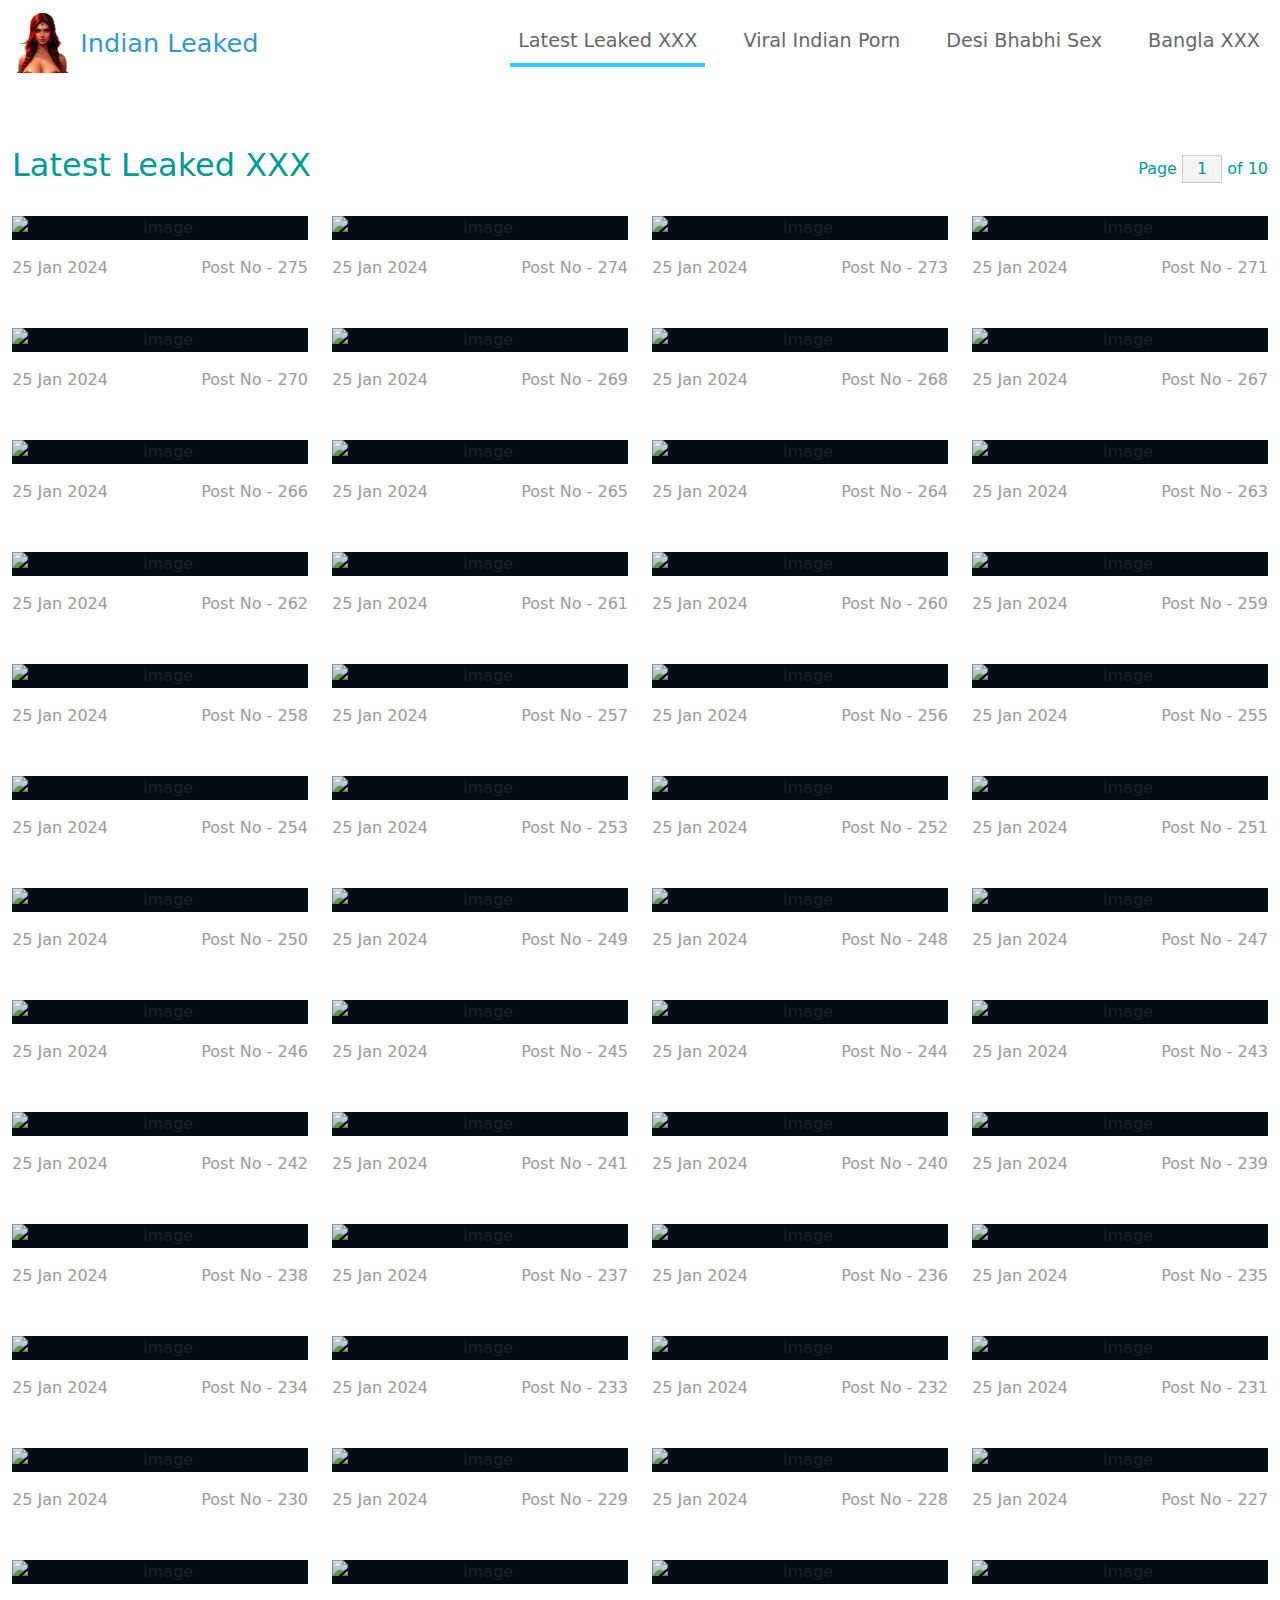
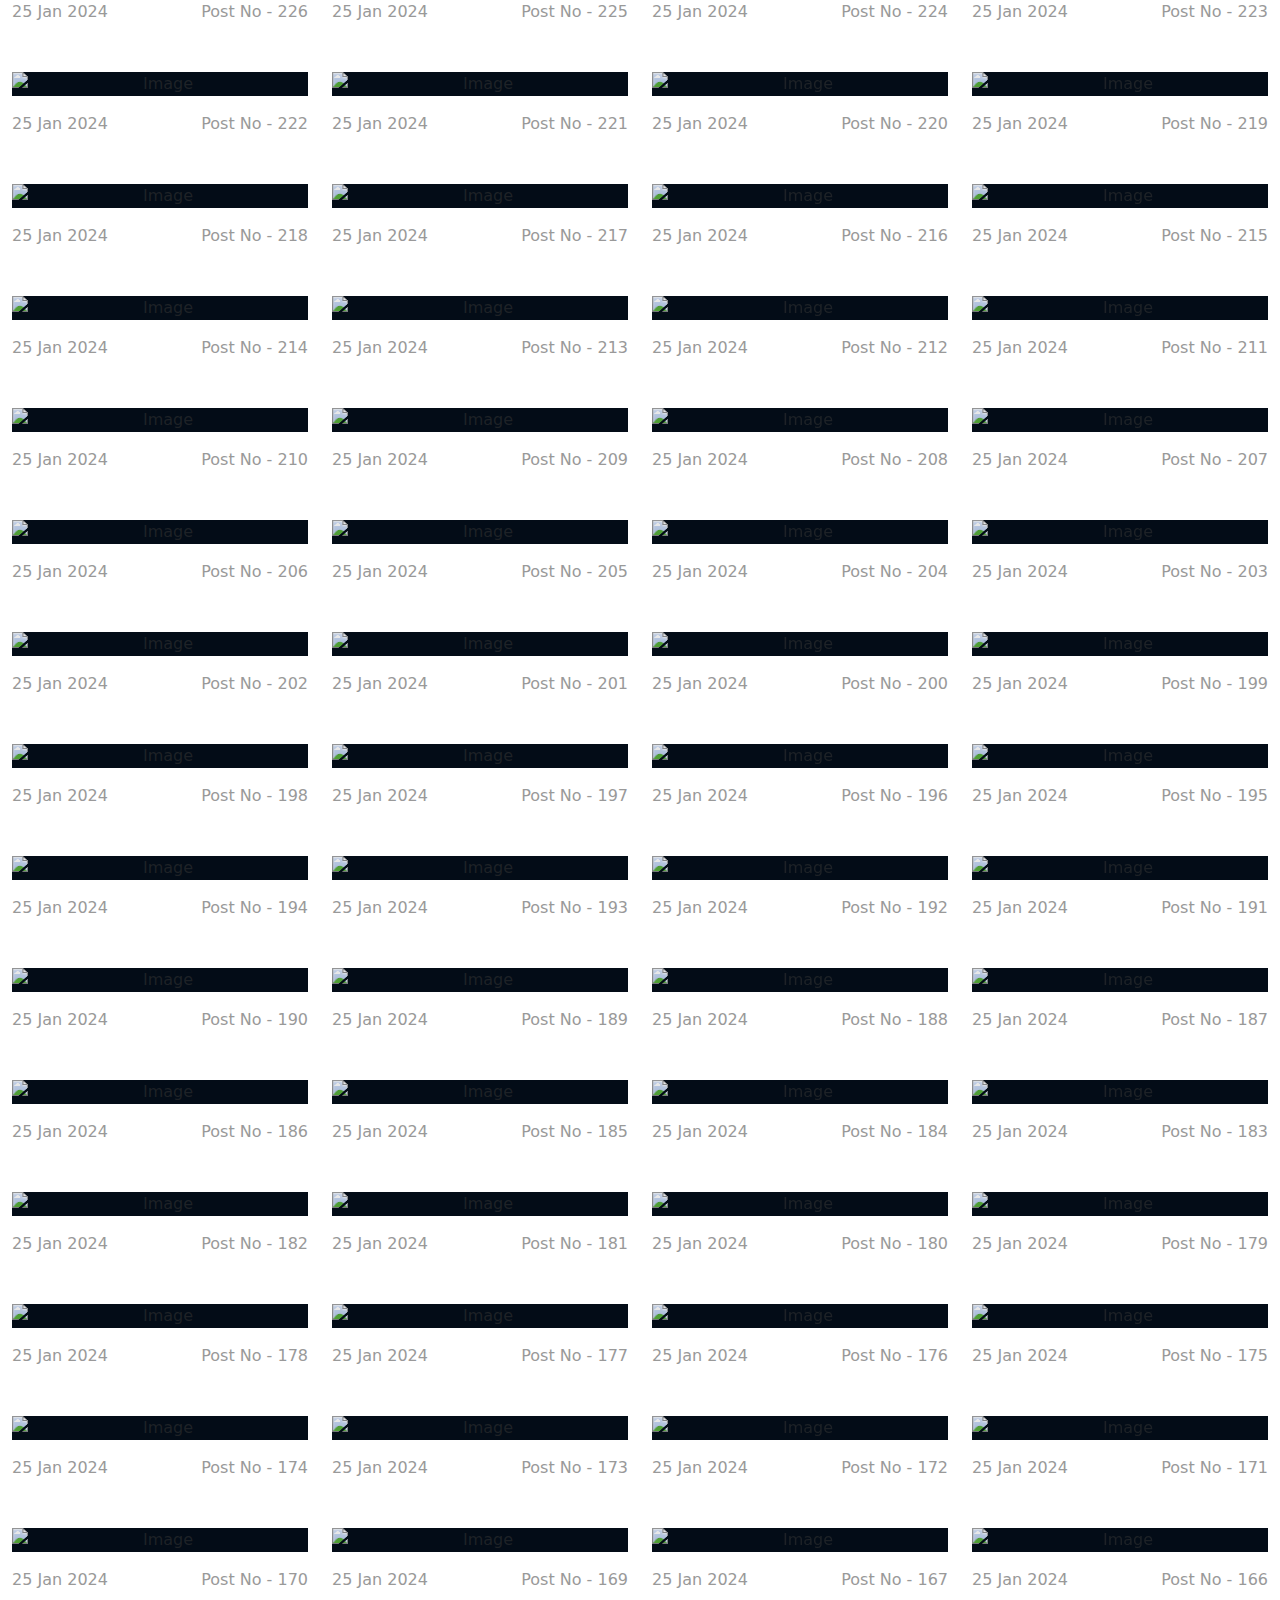
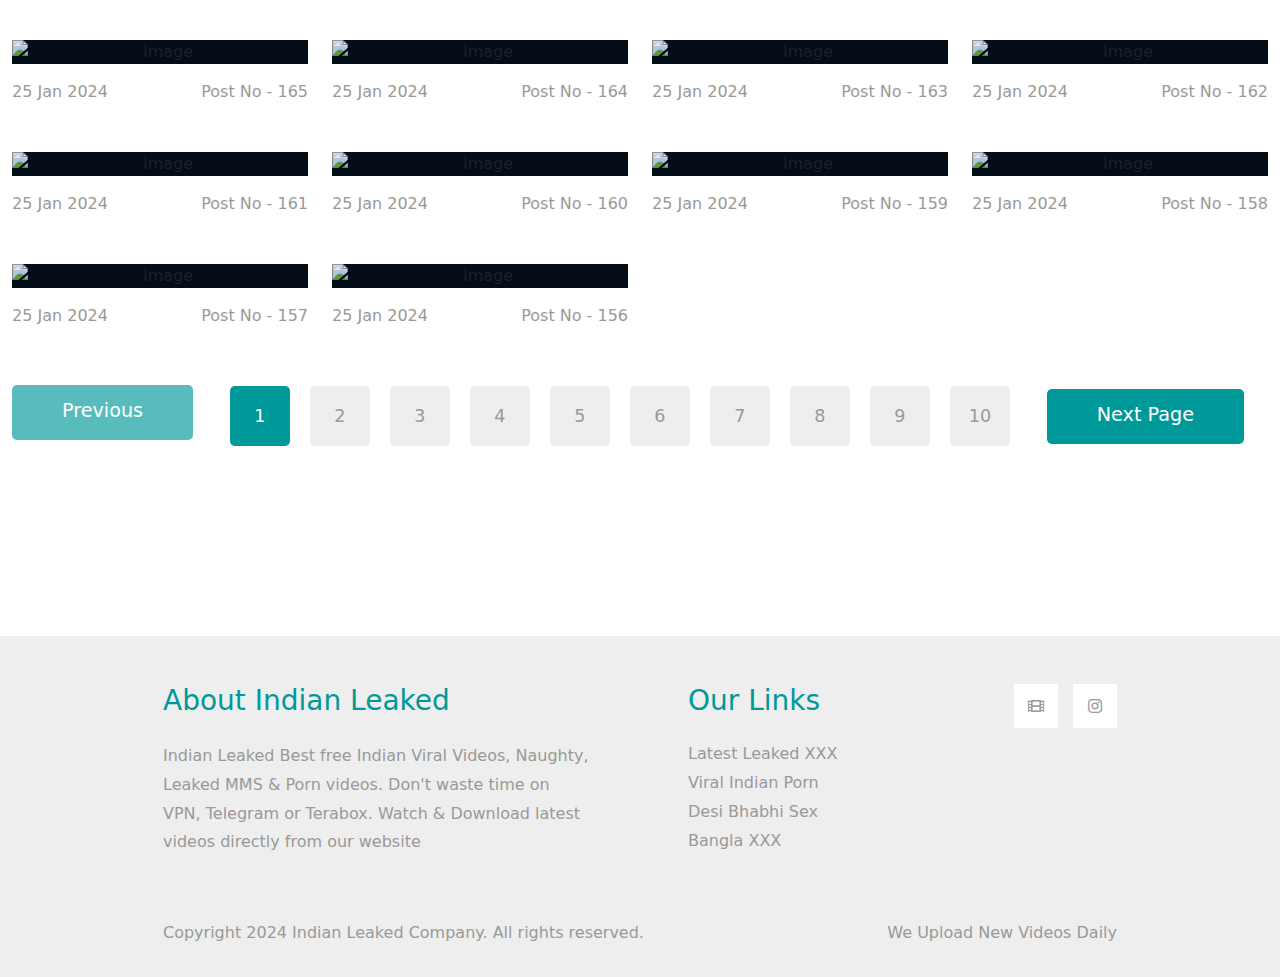
==== commit c4a3786f: "Sixth Commit" ====
--- a/index.html
+++ b/index.html
@@ -1934,6 +1934,12 @@
                         <a href="latestLeaked2.html" class="tm-paging-link">2</a>
                         <a href="javascript:void(0);" class="tm-paging-link">3</a>
                         <a href="javascript:void(0);" class="tm-paging-link">4</a>
+                        <a href="javascript:void(0);" class="tm-paging-link">5</a>
+                        <a href="javascript:void(0);" class="tm-paging-link">6</a>
+                        <a href="javascript:void(0);" class="tm-paging-link">7</a>
+                        <a href="javascript:void(0);" class="tm-paging-link">8</a>
+                        <a href="javascript:void(0);" class="tm-paging-link">9</a>
+                        <a href="javascript:void(0);" class="tm-paging-link">10</a>
                     </div>
                     <a href="latestLeaked2.html;" class="btn btn-primary tm-btn-next">Next Page</a>
                 </div>            
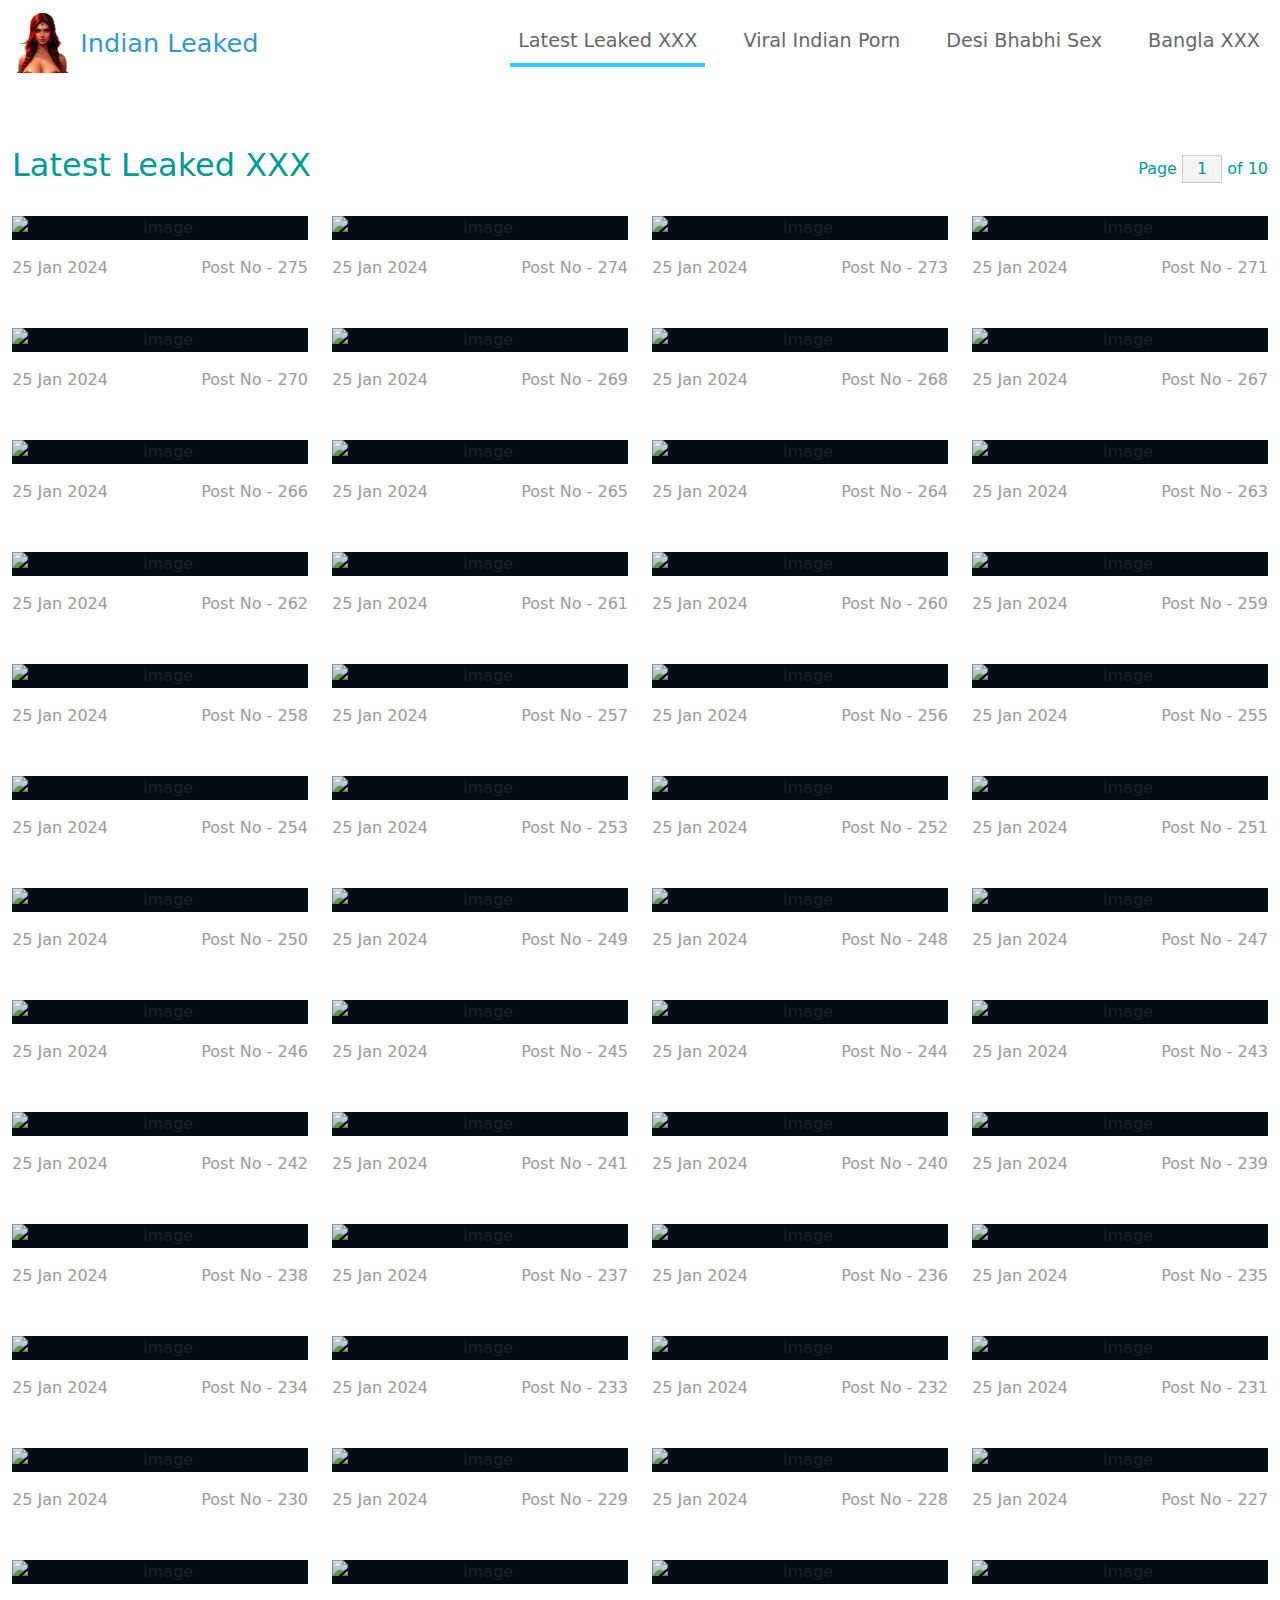
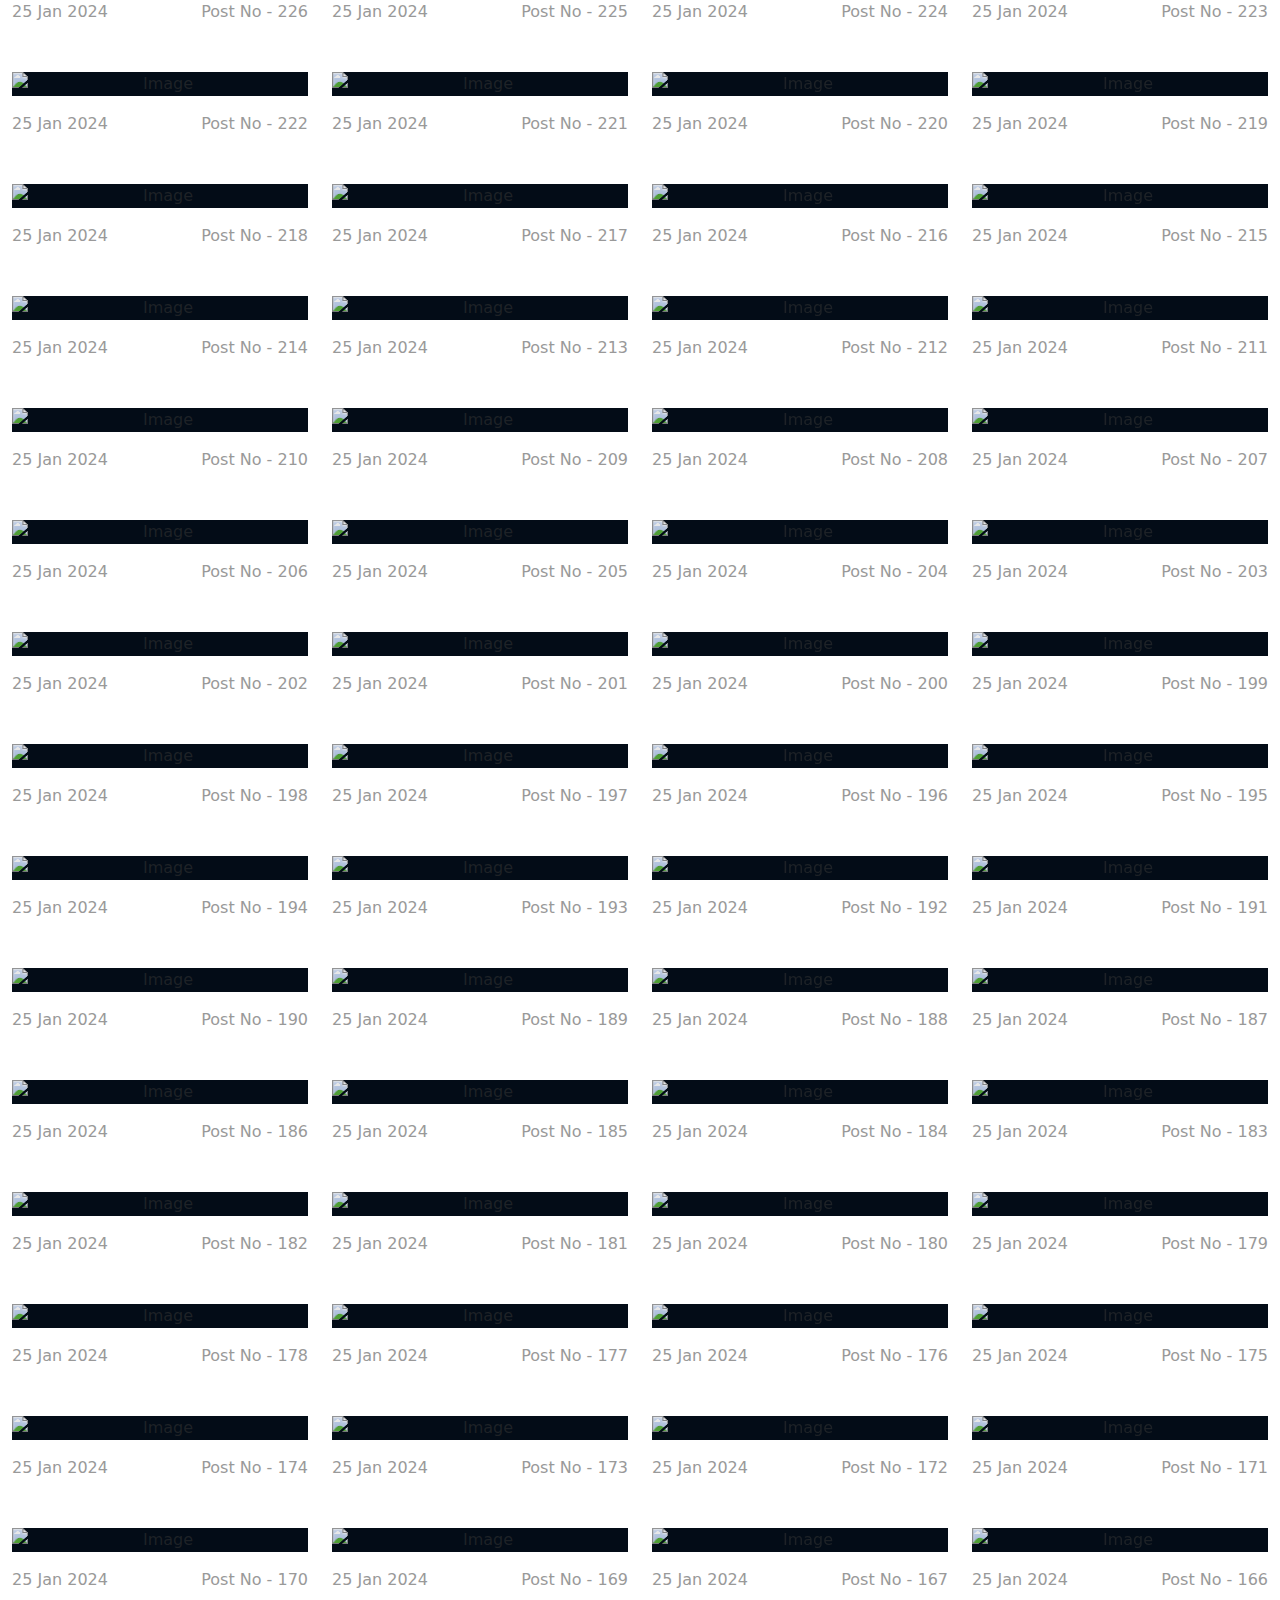
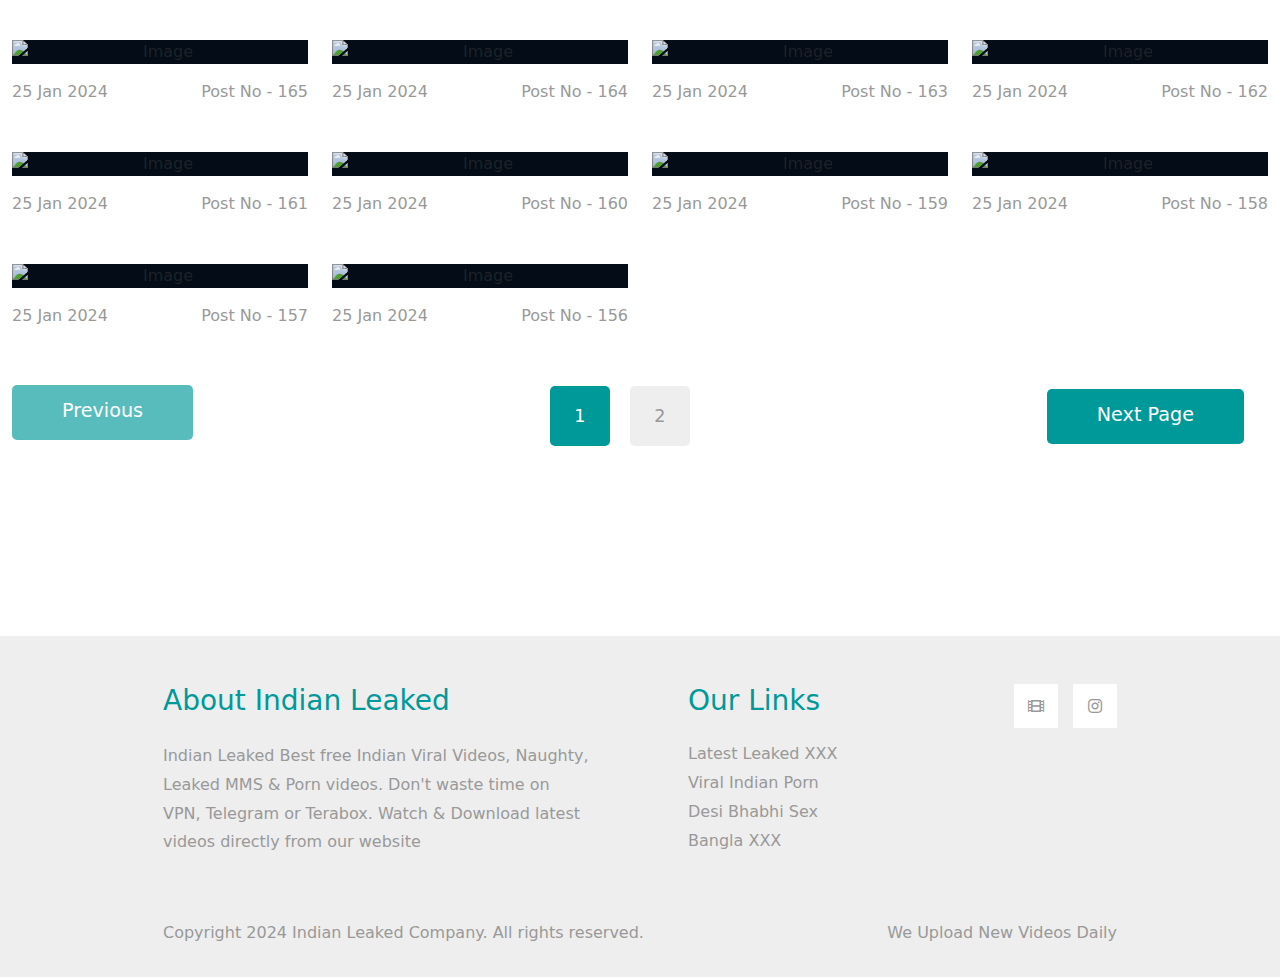
==== commit 800ac203: "Ninth commit" ====
--- a/index.html
+++ b/index.html
@@ -4,10 +4,7 @@
     <meta charset="UTF-8">
     <meta name="viewport" content="width=device-width, initial-scale=1.0">
 
-    <meta name="description" content="Explore the latest and exclusive collection of authentic homemade Indian sex videos, scandals, and MMS leaks. Discover finest Indian Leaked Content.">
-
-    <meta name="keywords" content="Indian Leaked Porn, Latest Leaked XXX, Indian Viral Porn, Devar Bhabhi Sex, Bangla Sex, Indian MMS Leak videos">
-
+   
     <meta name="google-site-verification" content="Ozw03OfjNMoBgR0Wi7W2nP4aG_at9ZxVG8F7YDDHUxg" />
 
     <title>Indian Leaked Videos</title>
@@ -1931,17 +1928,9 @@
                     <a href="javascript:void(0);" class="btn btn-primary tm-btn-prev mb-2 disabled">Previous</a>
                     <div class="tm-paging d-flex">
                         <a href="javascript:void(0);" class="active tm-paging-link">1</a>
-                        <a href="latestLeaked2.html" class="tm-paging-link">2</a>
-                        <a href="javascript:void(0);" class="tm-paging-link">3</a>
-                        <a href="javascript:void(0);" class="tm-paging-link">4</a>
-                        <a href="javascript:void(0);" class="tm-paging-link">5</a>
-                        <a href="javascript:void(0);" class="tm-paging-link">6</a>
-                        <a href="javascript:void(0);" class="tm-paging-link">7</a>
-                        <a href="javascript:void(0);" class="tm-paging-link">8</a>
-                        <a href="javascript:void(0);" class="tm-paging-link">9</a>
-                        <a href="javascript:void(0);" class="tm-paging-link">10</a>
+                        <a href="Latest Leaked Pages/latestLeaked2.html" class="tm-paging-link">2</a>
                     </div>
-                    <a href="latestLeaked2.html;" class="btn btn-primary tm-btn-next">Next Page</a>
+                    <a href="Latest Leaked Pages/latestLeaked2.html" class="btn btn-primary tm-btn-next ">Next Page</a>
                 </div>            
             </div>
         </div>
